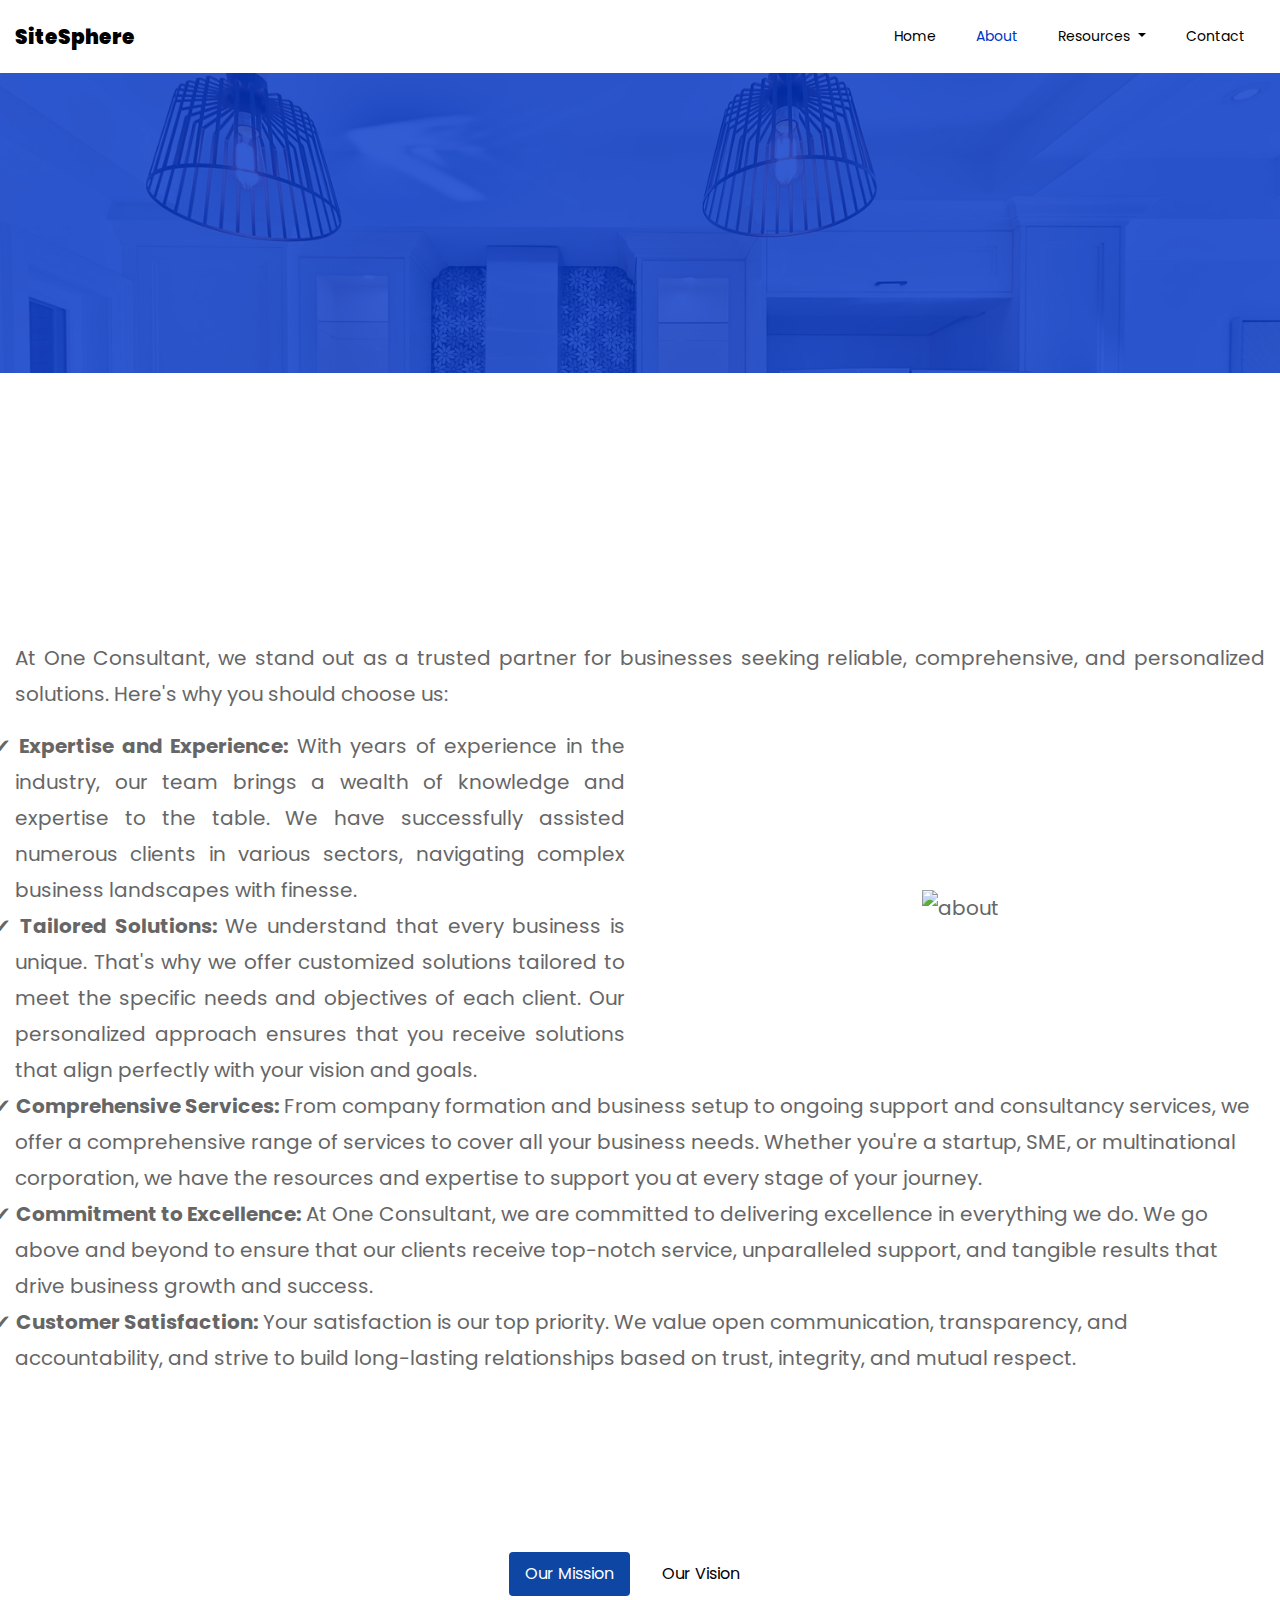
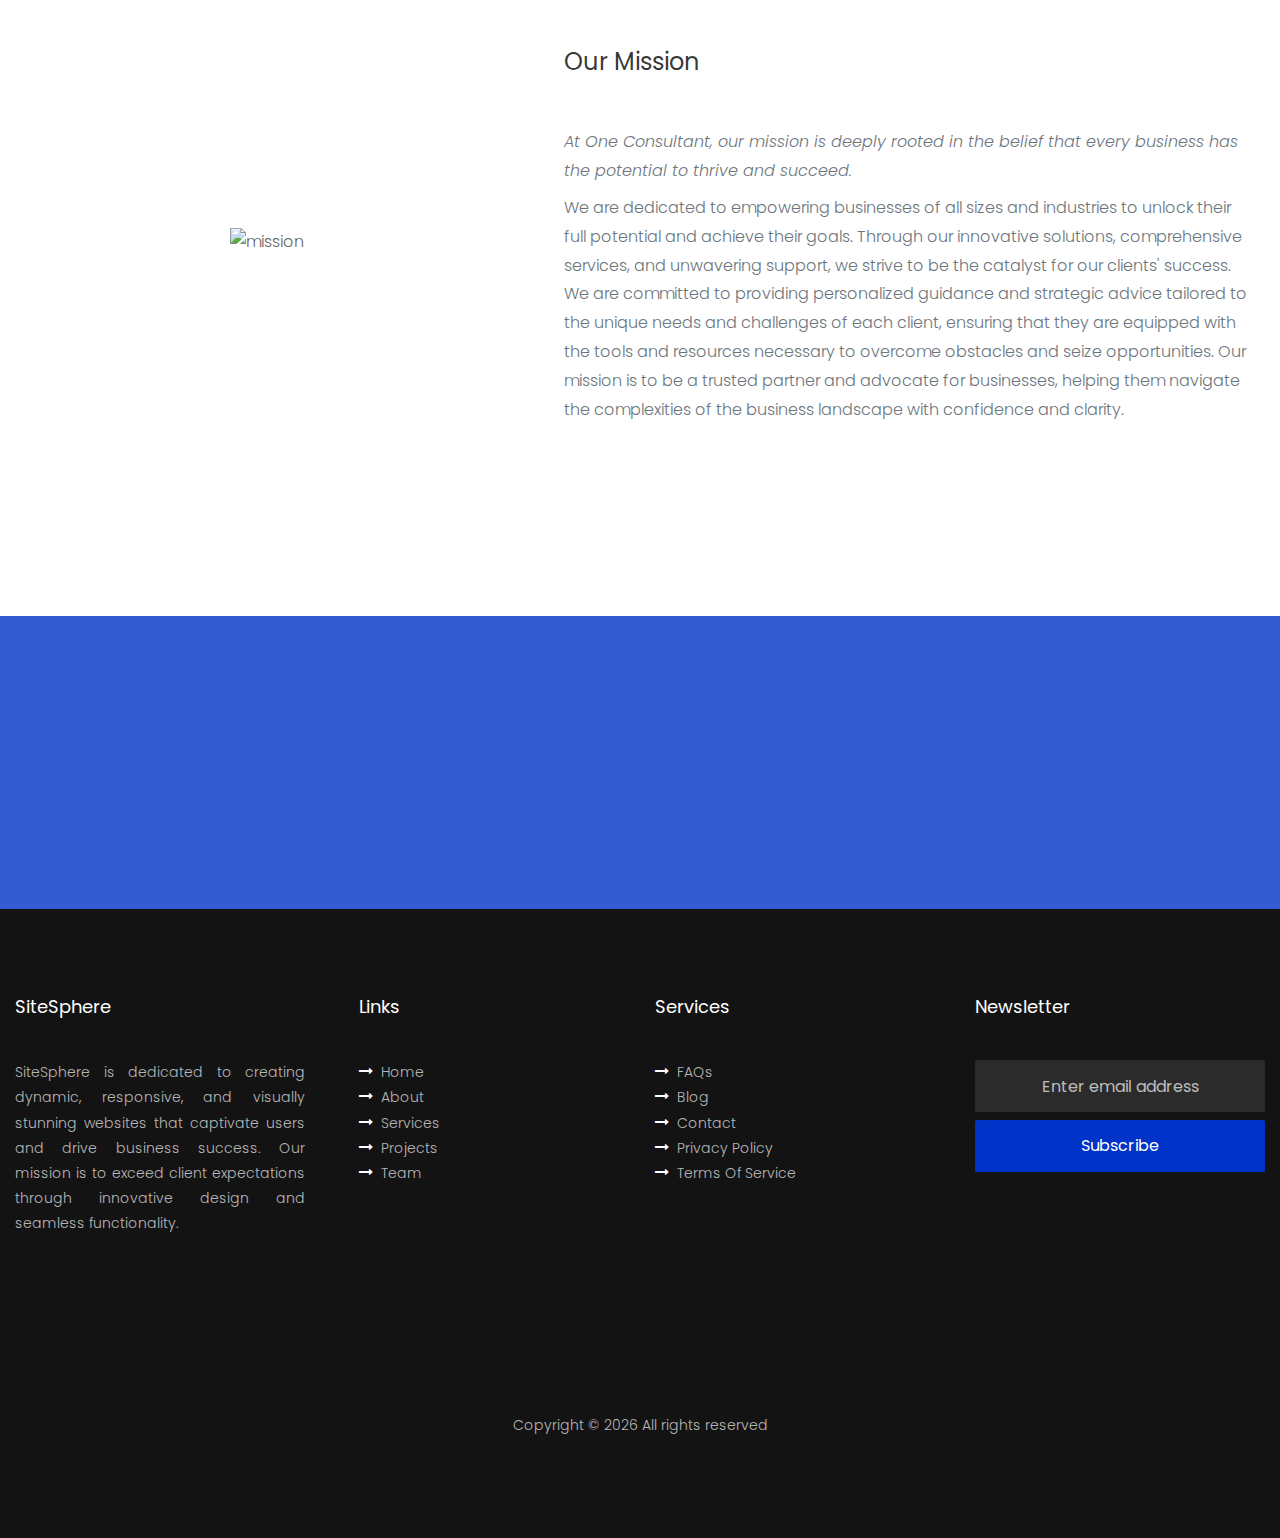
==== about.html @ 5d3fa7b2 "footer work" ====
<!DOCTYPE html>
<html lang="en">

<head>
  <title>SiteSphere</title>
  <meta charset="utf-8">
  <meta name="viewport" content="width=device-width, initial-scale=1, shrink-to-fit=no">

  <link href="https://fonts.googleapis.com/css?family=Poppins:100,200,300,400,500,600,700,800,900" rel="stylesheet">

  <link rel="stylesheet" href="css/open-iconic-bootstrap.min.css">
  <link rel="stylesheet" href="css/animate.css">

  <link rel="stylesheet" href="css/owl.carousel.min.css">
  <link rel="stylesheet" href="css/owl.theme.default.min.css">
  <link rel="stylesheet" href="css/magnific-popup.css">

  <link rel="stylesheet" href="css/aos.css">

  <link rel="stylesheet" href="css/ionicons.min.css">

  <link rel="stylesheet" href="css/bootstrap-datepicker.css">
  <link rel="stylesheet" href="css/jquery.timepicker.css">


  <link rel="stylesheet" href="css/flaticon.css">
  <link rel="stylesheet" href="css/icomoon.css">
  <link rel="stylesheet" href="css/style.css">
  <script src="https://cdnjs.cloudflare.com/ajax/libs/bootstrap/5.3.3/js/bootstrap.min.js"
    integrity="sha512-ykZ1QQr0Jy/4ZkvKuqWn4iF3lqPZyij9iRv6sGqLRdTPkY69YX6+7wvVGmsdBbiIfN/8OdsI7HABjvEok6ZopQ=="
    crossorigin="anonymous" referrerpolicy="no-referrer"></script>
  <style>
    .scroll {
      color: #fff;
      margin-top: 100px;
    }

    #toTopBtn {
      position: fixed;
      bottom: 26px;
      right: 39px;
      z-index: 98;
      padding: 21px;
      background-color: black;
      /* Change the background color to black */
      background: url(../SiteSphere/images//cd-top-arrow.svg) no-repeat center 50%;
      background-size: 50%;
    }

    .js .cd-top--fade-out {
      opacity: .5;
    }

    .js .cd-top--is-visible {
      visibility: visible;
      opacity: 1;
    }

    .js .cd-top {
      visibility: hidden;
      opacity: 0;
      transition: opacity .3s, visibility .3s, background-color .3s;
    }

    .cd-top {
      position: fixed;
      bottom: 20px;
      right: 20px;
      display: inline-block;
      height: 40px;
      width: 40px;
      box-shadow: 0 0 10px rgba(0, 0, 0, .05) !important;
      background-color: black;
      /* Change the background color to black */
    }
  </style>

  <style>
    /*mission Vision*/
    .nav-pills .nav-link {
      border: none;
      background-color: #fff;
    }

    .nav-pills .nav-link:focus {
      outline: none;
    }

    .nav-pills .nav-link.active,
    .nav-pills .show>.nav-link {
      color: #ffffff;
      background-color: #0E46A3;
    }

    .nav .nav-link.active h6 i {
      color: #ffffff !important;
    }

    .nav .nav-link.active h6 {
      color: #ffffff !important;
    }

    /* Style for check mark */
    .check-mark-list li::before {
      content: "✔✔";
      margin: 0px 0px 0px -38px;
    }
  </style>
</head>

<body>

  <nav class="navbar navbar-expand-lg navbar-dark ftco_navbar bg-dark ftco-navbar-light" id="ftco-navbar">
    <div class="container">
      <a class="navbar-brand" href="index.html">SiteSphere</a>
      <button class="navbar-toggler" type="button" data-toggle="collapse" data-target="#ftco-nav"
        aria-controls="ftco-nav" aria-expanded="false" aria-label="Toggle navigation">
        <span class="oi oi-menu"></span> Menu
      </button>

      <div class="collapse navbar-collapse" id="ftco-nav">
        <ul class="navbar-nav ml-auto">
          <li class="nav-item"><a href="index.html" class="nav-link">Home</a></li>
          <li class="nav-item active"><a href="about.html" class="nav-link">About</a></li>

          <li class="nav-item dropdown">
            <a class="nav-link dropdown-toggle" href="#" id="navbarDropdown" role="button" data-toggle="dropdown"
              aria-haspopup="true" aria-expanded="false">
              Resources
            </a>
            <div class="dropdown-menu" aria-labelledby="navbarDropdown">
              <a class="dropdown-item" href="team.html">Team</a>
              <a class="dropdown-item" href="blog.html">Blog</a>
              <a class="dropdown-item" href="services.html">Services</a>
              <a class="dropdown-item" href="faq.html">FAQs</a>
              <div class="dropdown-divider"></div>
              <a class="dropdown-item" href="#">Something else here</a>
            </div>
          </li>
          <li class="nav-item"><a href="contact.html" class="nav-link">Contact</a></li>
        </ul>
      </div>
    </div>
  </nav>
  <!-- END nav -->

  <a href="#" id="toTopBtn" class="cd-top text-replace js-cd-top cd-top--is-visible cd-top--fade-out"
    data-abc="true"></a>

  <script src="https://code.jquery.com/jquery-3.6.0.min.js"></script>
  <script>
    $(document).ready(function () {
      $(window).scroll(function () {
        if ($(this).scrollTop() > 20) {
          $('#toTopBtn').fadeIn();
        } else {
          $('#toTopBtn').fadeOut();
        }
      });

      $('#toTopBtn').click(function () {
        $("html, body").animate({
          scrollTop: 0
        }, 1000);
        return false;
      });
    });
  </script>

  <section class="hero-wrap hero-wrap-2" style="background-image: url('images/bg_1.jpg');"
    data-stellar-background-ratio="0.5">
    <div class="overlay"></div>
    <div class="container">
      <div class="row no-gutters slider-text align-items-center justify-content-center">
        <div class="col-md-9 ftco-animate text-center">
          <h1 class="mb-2 bread">About Us</h1>
          <p class="breadcrumbs"><span class="mr-2"><a href="index.html">Home <i
                  class="ion-ios-arrow-forward"></i></a></span> <span>About us <i
                class="ion-ios-arrow-forward"></i></span></p>
        </div>
      </div>
    </div>
  </section>

  <section class="ftco-section">
    <div class="container">
      <div class="row justify-content-start mb-5 pb-2">
        <div class="col-md-4 heading-section ftco-animate">
          <span class="subheading subheading-with-line"><small class="pr-2 bg-white">About Us</small></span>
          <h2 class="mb-4">Why Choose <b>SiteSphere?</b></h2>
          <div class="d-flex justify-content-end" data-aos="fade-in" data-aos-duration="500" data-aos-delay="100">
            <div class="divider mx-auto"></div>
          </div>
        </div>
      </div>
      <p class="lead font-weight-normal text-justify">
        At One Consultant, we stand out as a trusted partner for
        businesses seeking reliable, comprehensive, and personalized
        solutions. Here's why you should choose us:
      </p>
      <ul class="list-unstyled lead font-weight-normal">
        <li>
          <div class="row success-div">
            <div class="col-lg-6 text-justify me-0">
              <ul class="list-unstyled pe-3 check-mark-list me-2">
                <li>
                  <span>
                    <b>Expertise and Experience:</b>&nbsp;With years
                    of experience in the industry, our team brings a
                    wealth of knowledge and expertise to the table. We
                    have successfully assisted numerous clients in
                    various sectors, navigating complex business
                    landscapes with finesse.<br />
                  </span>
                </li>
                <li>
                  <span>
                    <b>Tailored Solutions:</b>&nbsp;We understand that
                    every business is unique. That's why we offer
                    customized solutions tailored to meet the specific
                    needs and objectives of each client. Our
                    personalized approach ensures that you receive
                    solutions that align perfectly with your vision
                    and goals.<br />
                  </span>
                </li>
              </ul>
            </div>
            <div class="col-lg-6 d-flex justify-content-center ms-0">
              <div class="d-flex align-items-center mb-lg-0 p-3">
                <img src="../SiteSphere/images/about_image.jpg" alt="about" class="img-fluid">
              </div>
            </div>
          </div>
          <ul class="list-unstyled check-mark-list mt-0">
            <li>
              <span>
                <b>Comprehensive Services:</b>&nbsp;From company
                formation and business setup to ongoing support and
                consultancy services, we offer a comprehensive range
                of services to cover all your business needs. Whether
                you're a startup, SME, or multinational corporation,
                we have the resources and expertise to support you at
                every stage of your journey.<br />
              </span>
            </li>
            <li>
              <span>
                <b>Commitment to Excellence:</b>&nbsp;At One
                Consultant, we are committed to delivering excellence
                in everything we do. We go above and beyond to ensure
                that our clients receive top-notch service,
                unparalleled support, and tangible results that drive
                business growth and success.<br />
              </span>
            </li>
            <li>
              <span>
                <b>Customer Satisfaction:</b>&nbsp;Your satisfaction
                is our top priority. We value open communication,
                transparency, and accountability, and strive to build
                long-lasting relationships based on trust, integrity,
                and mutual respect.<br />
              </span>
            </li>
          </ul>
        </li>
      </ul>
    </div>
    </div>
    </div>
    </div>
    </div>
  </section>

  <section class="ftco-section pt-0">
    <div class="container pb-5">
      <div class="row justify-content-center">
        <div class="col-lg-8">
          <div class="about-title text-center mb-5">
            <div class="title-border"></div>
          </div>
        </div>
      </div>
      <div class="row">
        <div class="col-lg-12">
          <div class="d-flex justify-content-center mb-4 pb-2">
            <ul class="nav nav-pills about-tab" id="aboutus" role="tablist">
              <li class="nav-item" role="presentation">
                <button class="nav-link rounded-3 active" id="history-tab" data-bs-toggle="pill"
                  data-bs-target="#history" type="button" role="tab" aria-controls="history" aria-selected="false">
                  Our Mission
                </button>
              </li>
              <li class="nav-item mx-3" role="presentation">
                <button class="nav-link rounded-3" id="vision-tab" data-bs-toggle="pill" data-bs-target="#vision"
                  type="button" role="tab" aria-controls="vision" aria-selected="false">
                  Our Vision
                </button>
              </li>
            </ul>
          </div>

          <div class="tab-content about-content" id="tabContent">
            <div class="tab-pane fade active show" id="history" role="tabpanel" aria-labelledby="history-tab">
              <div class="row align-items-center">
                <div class="col-md-5">
                  <div class="history-img text-lg-end text-center mb-4 mb-lg-0">
                    <img src="../SiteSphere/images/mission_image.jpg" alt="mission" class="img-fluid" />
                  </div>
                </div>
                <div class="col-md-7">
                  <div class="card border-0 p-3 ms-lg-4">
                    <h4 class="about-title">Our Mission</h4>
                    <p class="mt-4 pt-3 text-muted mb-2">
                      <em>At One Consultant, our mission is deeply rooted
                        in the belief that every business has the
                        potential to thrive and succeed.</em>
                    </p>
                    <p class="text-muted">
                      We are dedicated to empowering businesses of all
                      sizes and industries to unlock their full
                      potential and achieve their goals. Through our
                      innovative solutions, comprehensive services, and
                      unwavering support, we strive to be the catalyst
                      for our clients' success. We are committed to
                      providing personalized guidance and strategic
                      advice tailored to the unique needs and challenges
                      of each client, ensuring that they are equipped
                      with the tools and resources necessary to overcome
                      obstacles and seize opportunities. Our mission is
                      to be a trusted partner and advocate for
                      businesses, helping them navigate the complexities
                      of the business landscape with confidence and
                      clarity.
                    </p>
                  </div>
                </div>
              </div>
            </div>
            <div class="tab-pane fade" id="vision" role="tabpanel" aria-labelledby="vision-tab">
              <div class="row align-items-center">
                <div class="col-md-7">
                  <div class="card border-0 p-3 me-lg-4">
                    <h4 class="about-title">Our Vision</h4>
                    <p class="mt-4 pt-3 text-muted mb-2">
                      <em>Our vision at One Consultant is to set the
                        standard for excellence in the field of business
                        consultancy services..</em>
                    </p>
                    <p class="text-muted">
                      We aspire to be recognized as the premier provider
                      of innovative solutions, unparalleled expertise,
                      and exceptional service. We are committed to
                      earning the trust and confidence of our clients by
                      consistently delivering superior results and
                      exceeding expectations. Our vision is to build
                      long-lasting relationships with our clients based
                      on integrity, transparency, and mutual respect. We
                      aim to be the go-to resource for businesses
                      seeking strategic guidance, practical advice, and
                      actionable insights to drive growth, innovation,
                      and success. By upholding the highest standards of
                      professionalism and ethics, we strive to become
                      the trusted advisor and partner of choice for
                      businesses around the world.
                    </p>
                  </div>
                  <!--end card-->
                </div>
                <!--end col-->
                <div class="col-md-5">
                  <div class="vision-img text-lg-end text-center mb-4 mb-lg-0">
                    <img src="../SiteSphere/images/vision_image.jpg" alt="vision" class="img-fluid" />
                  </div>
                </div>
                <!--end col-->
              </div>
              <!--end row-->
            </div>
          </div>
        </div>
      </div>
  </section>


  <section class="ftco-section ftco-counter img" id="section-counter" style="background-image: url(images/bg_3.jpg);"
    data-stellar-background-ratio="0.5">
    <div class="container">
      <div class="row d-md-flex align-items-center justify-content-end">
        <div class="col-lg-12">
          <div class="row d-md-flex align-items-center">
            <div class="col-md d-flex justify-content-center counter-wrap ftco-animate">
              <div class="block-18">
                <div class="text">
                  <strong class="number" data-number="0">0</strong>
                  <span>Happy Clients</span>
                </div>
              </div>
            </div>
            <div class="col-md d-flex justify-content-center counter-wrap ftco-animate">
              <div class="block-18">
                <div class="text">
                  <strong class="number" data-number="0">0</strong>
                  <span>Finished Projects</span>
                </div>
              </div>
            </div>
            <div class="col-md d-flex justify-content-center counter-wrap ftco-animate">
              <div class="block-18">
                <div class="text">
                  <strong class="number" data-number="5">0</strong>
                  <span>Working Days</span>
                </div>
              </div>
            </div>
          </div>
        </div>
      </div>
    </div>
  </section>

  <footer class="ftco-footer ftco-bg-dark ftco-section">
    <div class="container">
      <div class="row mb-5">
        <div class="col-md">
          <div class="ftco-footer-widget mb-4">
            <h2 class="ftco-heading-2">SiteSphere</h2>
            <p class="mb-5 text-justify">SiteSphere is dedicated to creating dynamic, responsive, and visually stunning
              websites that
              captivate users and drive business success. Our mission is to exceed client expectations
              through innovative design and seamless functionality.</p>
            <ul class="ftco-footer-social list-unstyled float-md-left float-lft mt-3">
              <li class="ftco-animate"><a href="#"><span class="icon-twitter"></span></a></li>
              <li class="ftco-animate"><a href="#"><span class="icon-facebook"></span></a></li>
              <li class="ftco-animate"><a href="#"><span class="icon-instagram"></span></a></li>
            </ul>
          </div>
        </div>
        <div class="col-md">
          <div class="ftco-footer-widget mb-4 ml-md-4">
            <h2 class="ftco-heading-2">Links</h2>
            <ul class="list-unstyled">
              <li><a href="#"><span class="icon-long-arrow-right mr-2"></span>Home</a></li>
              <li><a href="about.html"><span class="icon-long-arrow-right mr-2"></span>About</a></li>
              <li><a href="services.html"><span class="icon-long-arrow-right mr-2"></span>Services</a>
              </li>
              <li><a href="project.html"><span class="icon-long-arrow-right mr-2"></span>Projects</a></li>
              <li><a href="team.html"><span class="icon-long-arrow-right mr-2"></span>Team</a></li>
            </ul>
          </div>
        </div>
        <div class="col-md">
          <div class="ftco-footer-widget mb-4">
            <h2 class="ftco-heading-2">Services</h2>
            <ul class="list-unstyled">
              <li><a href="faq.html"><span class="icon-long-arrow-right mr-2"></span>FAQs</a>
              </li>
              <li><a href="blog.html"><span class="icon-long-arrow-right mr-2"></span>Blog</a></li>
              <li><a href="contact.html"><span class="icon-long-arrow-right mr-2"></span>Contact</a></li>
              <li><a href="#"><span class="icon-long-arrow-right mr-2"></span>Privacy Policy</a></li>
              <li><a href="#"><span class="icon-long-arrow-right mr-2"></span>Terms Of Service</a></li>
            </ul>
          </div>
        </div>
        <div class="col-md">
          <div class="ftco-footer-widget mb-4">
            <h2 class="ftco-heading-2">Newsletter</h2>

            <form action="#" class="subscribe-form">
              <div class="form-group">
                <input type="text" class="form-control mb-2 text-center" placeholder="Enter email address">
                <input type="submit" value="Subscribe" class="form-control submit px-3">
              </div>
            </form>
          </div>
        </div>
      </div>
      <div class="row">
        <div class="col-md-12 text-center">

          <p><!-- Link back to Colorlib can't be removed. Template is licensed under CC BY 3.0. -->
            Copyright &copy;
            <script>document.write(new Date().getFullYear());</script> All rights reserved
            <!-- Link back to Colorlib can't be removed. Template is licensed under CC BY 3.0. -->
          </p>
        </div>
      </div>
    </div>
  </footer>



  <!-- loader -->
  <div id="ftco-loader" class="show fullscreen"><svg class="circular" width="48px" height="48px">
      <circle class="path-bg" cx="24" cy="24" r="22" fill="none" stroke-width="4" stroke="#eeeeee" />
      <circle class="path" cx="24" cy="24" r="22" fill="none" stroke-width="4" stroke-miterlimit="10"
        stroke="#F96D00" />
    </svg></div>


  <script src="js/jquery.min.js"></script>
  <script src="js/jquery-migrate-3.0.1.min.js"></script>
  <script src="js/popper.min.js"></script>
  <script src="js/bootstrap.min.js"></script>
  <script src="js/jquery.easing.1.3.js"></script>
  <script src="js/jquery.waypoints.min.js"></script>
  <script src="js/jquery.stellar.min.js"></script>
  <script src="js/owl.carousel.min.js"></script>
  <script src="js/jquery.magnific-popup.min.js"></script>
  <script src="js/aos.js"></script>
  <script src="js/jquery.animateNumber.min.js"></script>
  <script src="js/bootstrap-datepicker.js"></script>
  <script src="js/jquery.timepicker.min.js"></script>
  <script src="js/scrollax.min.js"></script>
  <script
    src="https://maps.googleapis.com/maps/api/js?key=AIzaSyBVWaKrjvy3MaE7SQ74_uJiULgl1JY0H2s&sensor=false"></script>
  <script src="js/google-map.js"></script>
  <script src="js/main.js"></script>

</body>

</html>
---- css/flaticon.css ----
/*
  	Flaticon icon font: Flaticon
  	Creation date: 06/10/2018 08:32
  	*/


@font-face {
  font-family: "Flaticon";
  src: url("../fonts/flaticon/font/Flaticon.eot");
  src: url("../fonts/flaticon/font/Flaticon.eot?#iefix") format("embedded-opentype"),
       url("../fonts/flaticon/font/Flaticon.woff") format("woff"),
       url("../fonts/flaticon/font/Flaticon.ttf") format("truetype"),
       url("../fonts/flaticon/font/Flaticon.svg#Flaticon") format("svg");
  font-weight: normal;
  font-style: normal;
}

@media screen and (-webkit-min-device-pixel-ratio:0) {
  @font-face {
    font-family: "Flaticon";
    src: url("../fonts/flaticon/font/Flaticon.svg#Flaticon") format("svg");
  }
}

[class^="flaticon-"]:before, [class*=" flaticon-"]:before,
[class^="flaticon-"]:after, [class*=" flaticon-"]:after {   
  font-family: Flaticon;
  font-style: normal;
  font-weight: normal;
  font-variant: normal;
  text-transform: none;
  line-height: 1;

  /* Better Font Rendering =========== */
  -webkit-font-smoothing: antialiased;
  -moz-osx-font-smoothing: grayscale;
}

.flaticon-layers:before { content: "\f100"; }
.flaticon-compass-symbol:before { content: "\f101"; }
.flaticon-idea:before { content: "\f102"; }
---- css/icomoon.css ----
@font-face {
  font-family: 'icomoon';
  src:  url('../fonts/icomoon/icomoon.eot?6tt51o');
  src:  url('../fonts/icomoon/icomoon.eot?6tt51o#iefix') format('embedded-opentype'),
    url('../fonts/icomoon/icomoon.ttf?6tt51o') format('truetype'),
    url('../fonts/icomoon/icomoon.woff?6tt51o') format('woff'),
    url('../fonts/icomoon/icomoon.svg?6tt51o#icomoon') format('svg');
  font-weight: normal;
  font-style: normal;
}

[class^="icon-"], [class*=" icon-"] {
  /* use !important to prevent issues with browser extensions that change fonts */
  font-family: 'icomoon' !important;
  speak: none;
  font-style: normal;
  font-weight: normal;
  font-variant: normal;
  text-transform: none;
  line-height: 1;

  /* Better Font Rendering =========== */
  -webkit-font-smoothing: antialiased;
  -moz-osx-font-smoothing: grayscale;
}

.icon-asterisk:before {
  content: "\f069";
}
.icon-plus:before {
  content: "\f067";
}
.icon-question:before {
  content: "\f128";
}
.icon-minus:before {
  content: "\f068";
}
.icon-glass:before {
  content: "\f000";
}
.icon-music:before {
  content: "\f001";
}
.icon-search:before {
  content: "\f002";
}
.icon-envelope-o:before {
  content: "\f003";
}
.icon-heart:before {
  content: "\f004";
}
.icon-star:before {
  content: "\f005";
}
.icon-star-o:before {
  content: "\f006";
}
.icon-user:before {
  content: "\f007";
}
.icon-film:before {
  content: "\f008";
}
.icon-th-large:before {
  content: "\f009";
}
.icon-th:before {
  content: "\f00a";
}
.icon-th-list:before {
  content: "\f00b";
}
.icon-check:before {
  content: "\f00c";
}
.icon-close:before {
  content: "\f00d";
}
.icon-remove:before {
  content: "\f00d";
}
.icon-times:before {
  content: "\f00d";
}
.icon-search-plus:before {
  content: "\f00e";
}
.icon-search-minus:before {
  content: "\f010";
}
.icon-power-off:before {
  content: "\f011";
}
.icon-signal:before {
  content: "\f012";
}
.icon-cog:before {
  content: "\f013";
}
.icon-gear:before {
  content: "\f013";
}
.icon-trash-o:before {
  content: "\f014";
}
.icon-home:before {
  content: "\f015";
}
.icon-file-o:before {
  content: "\f016";
}
.icon-clock-o:before {
  content: "\f017";
}
.icon-road:before {
  content: "\f018";
}
.icon-download:before {
  content: "\f019";
}
.icon-arrow-circle-o-down:before {
  content: "\f01a";
}
.icon-arrow-circle-o-up:before {
  content: "\f01b";
}
.icon-inbox:before {
  content: "\f01c";
}
.icon-play-circle-o:before {
  content: "\f01d";
}
.icon-repeat:before {
  content: "\f01e";
}
.icon-rotate-right:before {
  content: "\f01e";
}
.icon-refresh:before {
  content: "\f021";
}
.icon-list-alt:before {
  content: "\f022";
}
.icon-lock:before {
  content: "\f023";
}
.icon-flag:before {
  content: "\f024";
}
.icon-headphones:before {
  content: "\f025";
}
.icon-volume-off:before {
  content: "\f026";
}
.icon-volume-down:before {
  content: "\f027";
}
.icon-volume-up:before {
  content: "\f028";
}
.icon-qrcode:before {
  content: "\f029";
}
.icon-barcode:before {
  content: "\f02a";
}
.icon-tag:before {
  content: "\f02b";
}
.icon-tags:before {
  content: "\f02c";
}
.icon-book:before {
  content: "\f02d";
}
.icon-bookmark:before {
  content: "\f02e";
}
.icon-print:before {
  content: "\f02f";
}
.icon-camera:before {
  content: "\f030";
}
.icon-font:before {
  content: "\f031";
}
.icon-bold:before {
  content: "\f032";
}
.icon-italic:before {
  content: "\f033";
}
.icon-text-height:before {
  content: "\f034";
}
.icon-text-width:before {
  content: "\f035";
}
.icon-align-left:before {
  content: "\f036";
}
.icon-align-center:before {
  content: "\f037";
}
.icon-align-right:before {
  content: "\f038";
}
.icon-align-justify:before {
  content: "\f039";
}
.icon-list:before {
  content: "\f03a";
}
.icon-dedent:before {
  content: "\f03b";
}
.icon-outdent:before {
  content: "\f03b";
}
.icon-indent:before {
  content: "\f03c";
}
.icon-video-camera:before {
  content: "\f03d";
}
.icon-image:before {
  content: "\f03e";
}
.icon-photo:before {
  content: "\f03e";
}
.icon-picture-o:before {
  content: "\f03e";
}
.icon-pencil:before {
  content: "\f040";
}
.icon-map-marker:before {
  content: "\f041";
}
.icon-adjust:before {
  content: "\f042";
}
.icon-tint:before {
  content: "\f043";
}
.icon-edit:before {
  content: "\f044";
}
.icon-pencil-square-o:before {
  content: "\f044";
}
.icon-share-square-o:before {
  content: "\f045";
}
.icon-check-square-o:before {
  content: "\f046";
}
.icon-arrows:before {
  content: "\f047";
}
.icon-step-backward:before {
  content: "\f048";
}
.icon-fast-backward:before {
  content: "\f049";
}
.icon-backward:before {
  content: "\f04a";
}
.icon-play:before {
  content: "\f04b";
}
.icon-pause:before {
  content: "\f04c";
}
.icon-stop:before {
  content: "\f04d";
}
.icon-forward:before {
  content: "\f04e";
}
.icon-fast-forward:before {
  content: "\f050";
}
.icon-step-forward:before {
  content: "\f051";
}
.icon-eject:before {
  content: "\f052";
}
.icon-chevron-left:before {
  content: "\f053";
}
.icon-chevron-right:before {
  content: "\f054";
}
.icon-plus-circle:before {
  content: "\f055";
}
.icon-minus-circle:before {
  content: "\f056";
}
.icon-times-circle:before {
  content: "\f057";
}
.icon-check-circle:before {
  content: "\f058";
}
.icon-question-circle:before {
  content: "\f059";
}
.icon-info-circle:before {
  content: "\f05a";
}
.icon-crosshairs:before {
  content: "\f05b";
}
.icon-times-circle-o:before {
  content: "\f05c";
}
.icon-check-circle-o:before {
  content: "\f05d";
}
.icon-ban:before {
  content: "\f05e";
}
.icon-arrow-left:before {
  content: "\f060";
}
.icon-arrow-right:before {
  content: "\f061";
}
.icon-arrow-up:before {
  content: "\f062";
}
.icon-arrow-down:before {
  content: "\f063";
}
.icon-mail-forward:before {
  content: "\f064";
}
.icon-share:before {
  content: "\f064";
}
.icon-expand:before {
  content: "\f065";
}
.icon-compress:before {
  content: "\f066";
}
.icon-exclamation-circle:before {
  content: "\f06a";
}
.icon-gift:before {
  content: "\f06b";
}
.icon-leaf:before {
  content: "\f06c";
}
.icon-fire:before {
  content: "\f06d";
}
.icon-eye:before {
  content: "\f06e";
}
.icon-eye-slash:before {
  content: "\f070";
}
.icon-exclamation-triangle:before {
  content: "\f071";
}
.icon-warning:before {
  content: "\f071";
}
.icon-plane:before {
  content: "\f072";
}
.icon-calendar:before {
  content: "\f073";
}
.icon-random:before {
  content: "\f074";
}
.icon-comment:before {
  content: "\f075";
}
.icon-magnet:before {
  content: "\f076";
}
.icon-chevron-up:before {
  content: "\f077";
}
.icon-chevron-down:before {
  content: "\f078";
}
.icon-retweet:before {
  content: "\f079";
}
.icon-shopping-cart:before {
  content: "\f07a";
}
.icon-folder:before {
  content: "\f07b";
}
.icon-folder-open:before {
  content: "\f07c";
}
.icon-arrows-v:before {
  content: "\f07d";
}
.icon-arrows-h:before {
  content: "\f07e";
}
.icon-bar-chart:before {
  content: "\f080";
}
.icon-bar-chart-o:before {
  content: "\f080";
}
.icon-twitter-square:before {
  content: "\f081";
}
.icon-facebook-square:before {
  content: "\f082";
}
.icon-camera-retro:before {
  content: "\f083";
}
.icon-key:before {
  content: "\f084";
}
.icon-cogs:before {
  content: "\f085";
}
.icon-gears:before {
  content: "\f085";
}
.icon-comments:before {
  content: "\f086";
}
.icon-thumbs-o-up:before {
  content: "\f087";
}
.icon-thumbs-o-down:before {
  content: "\f088";
}
.icon-star-half:before {
  content: "\f089";
}
.icon-heart-o:before {
  content: "\f08a";
}
.icon-sign-out:before {
  content: "\f08b";
}
.icon-linkedin-square:before {
  content: "\f08c";
}
.icon-thumb-tack:before {
  content: "\f08d";
}
.icon-external-link:before {
  content: "\f08e";
}
.icon-sign-in:before {
  content: "\f090";
}
.icon-trophy:before {
  content: "\f091";
}
.icon-github-square:before {
  content: "\f092";
}
.icon-upload:before {
  content: "\f093";
}
.icon-lemon-o:before {
  content: "\f094";
}
.icon-phone:before {
  content: "\f095";
}
.icon-square-o:before {
  content: "\f096";
}
.icon-bookmark-o:before {
  content: "\f097";
}
.icon-phone-square:before {
  content: "\f098";
}
.icon-twitter:before {
  content: "\f099";
}
.icon-facebook:before {
  content: "\f09a";
}
.icon-facebook-f:before {
  content: "\f09a";
}
.icon-github:before {
  content: "\f09b";
}
.icon-unlock:before {
  content: "\f09c";
}
.icon-credit-card:before {
  content: "\f09d";
}
.icon-feed:before {
  content: "\f09e";
}
.icon-rss:before {
  content: "\f09e";
}
.icon-hdd-o:before {
  content: "\f0a0";
}
.icon-bullhorn:before {
  content: "\f0a1";
}
.icon-bell-o:before {
  content: "\f0a2";
}
.icon-certificate:before {
  content: "\f0a3";
}
.icon-hand-o-right:before {
  content: "\f0a4";
}
.icon-hand-o-left:before {
  content: "\f0a5";
}
.icon-hand-o-up:before {
  content: "\f0a6";
}
.icon-hand-o-down:before {
  content: "\f0a7";
}
.icon-arrow-circle-left:before {
  content: "\f0a8";
}
.icon-arrow-circle-right:before {
  content: "\f0a9";
}
.icon-arrow-circle-up:before {
  content: "\f0aa";
}
.icon-arrow-circle-down:before {
  content: "\f0ab";
}
.icon-globe:before {
  content: "\f0ac";
}
.icon-wrench:before {
  content: "\f0ad";
}
.icon-tasks:before {
  content: "\f0ae";
}
.icon-filter:before {
  content: "\f0b0";
}
.icon-briefcase:before {
  content: "\f0b1";
}
.icon-arrows-alt:before {
  content: "\f0b2";
}
.icon-group:before {
  content: "\f0c0";
}
.icon-users:before {
  content: "\f0c0";
}
.icon-chain:before {
  content: "\f0c1";
}
.icon-link:before {
  content: "\f0c1";
}
.icon-cloud:before {
  content: "\f0c2";
}
.icon-flask:before {
  content: "\f0c3";
}
.icon-cut:before {
  content: "\f0c4";
}
.icon-scissors:before {
  content: "\f0c4";
}
.icon-copy:before {
  content: "\f0c5";
}
.icon-files-o:before {
  content: "\f0c5";
}
.icon-paperclip:before {
  content: "\f0c6";
}
.icon-floppy-o:before {
  content: "\f0c7";
}
.icon-save:before {
  content: "\f0c7";
}
.icon-square:before {
  content: "\f0c8";
}
.icon-bars:before {
  content: "\f0c9";
}
.icon-navicon:before {
  content: "\f0c9";
}
.icon-reorder:before {
  content: "\f0c9";
}
.icon-list-ul:before {
  content: "\f0ca";
}
.icon-list-ol:before {
  content: "\f0cb";
}
.icon-strikethrough:before {
  content: "\f0cc";
}
.icon-underline:before {
  content: "\f0cd";
}
.icon-table:before {
  content: "\f0ce";
}
.icon-magic:before {
  content: "\f0d0";
}
.icon-truck:before {
  content: "\f0d1";
}
.icon-pinterest:before {
  content: "\f0d2";
}
.icon-pinterest-square:before {
  content: "\f0d3";
}
.icon-google-plus-square:before {
  content: "\f0d4";
}
.icon-google-plus:before {
  content: "\f0d5";
}
.icon-money:before {
  content: "\f0d6";
}
.icon-caret-down:before {
  content: "\f0d7";
}
.icon-caret-up:before {
  content: "\f0d8";
}
.icon-caret-left:before {
  content: "\f0d9";
}
.icon-caret-right:before {
  content: "\f0da";
}
.icon-columns:before {
  content: "\f0db";
}
.icon-sort:before {
  content: "\f0dc";
}
.icon-unsorted:before {
  content: "\f0dc";
}
.icon-sort-desc:before {
  content: "\f0dd";
}
.icon-sort-down:before {
  content: "\f0dd";
}
.icon-sort-asc:before {
  content: "\f0de";
}
.icon-sort-up:before {
  content: "\f0de";
}
.icon-envelope:before {
  content: "\f0e0";
}
.icon-linkedin:before {
  content: "\f0e1";
}
.icon-rotate-left:before {
  content: "\f0e2";
}
.icon-undo:before {
  content: "\f0e2";
}
.icon-gavel:before {
  content: "\f0e3";
}
.icon-legal:before {
  content: "\f0e3";
}
.icon-dashboard:before {
  content: "\f0e4";
}
.icon-tachometer:before {
  content: "\f0e4";
}
.icon-comment-o:before {
  content: "\f0e5";
}
.icon-comments-o:before {
  content: "\f0e6";
}
.icon-bolt:before {
  content: "\f0e7";
}
.icon-flash:before {
  content: "\f0e7";
}
.icon-sitemap:before {
  content: "\f0e8";
}
.icon-umbrella:before {
  content: "\f0e9";
}
.icon-clipboard:before {
  content: "\f0ea";
}
.icon-paste:before {
  content: "\f0ea";
}
.icon-lightbulb-o:before {
  content: "\f0eb";
}
.icon-exchange:before {
  content: "\f0ec";
}
.icon-cloud-download:before {
  content: "\f0ed";
}
.icon-cloud-upload:before {
  content: "\f0ee";
}
.icon-user-md:before {
  content: "\f0f0";
}
.icon-stethoscope:before {
  content: "\f0f1";
}
.icon-suitcase:before {
  content: "\f0f2";
}
.icon-bell:before {
  content: "\f0f3";
}
.icon-coffee:before {
  content: "\f0f4";
}
.icon-cutlery:before {
  content: "\f0f5";
}
.icon-file-text-o:before {
  content: "\f0f6";
}
.icon-building-o:before {
  content: "\f0f7";
}
.icon-hospital-o:before {
  content: "\f0f8";
}
.icon-ambulance:before {
  content: "\f0f9";
}
.icon-medkit:before {
  content: "\f0fa";
}
.icon-fighter-jet:before {
  content: "\f0fb";
}
.icon-beer:before {
  content: "\f0fc";
}
.icon-h-square:before {
  content: "\f0fd";
}
.icon-plus-square:before {
  content: "\f0fe";
}
.icon-angle-double-left:before {
  content: "\f100";
}
.icon-angle-double-right:before {
  content: "\f101";
}
.icon-angle-double-up:before {
  content: "\f102";
}
.icon-angle-double-down:before {
  content: "\f103";
}
.icon-angle-left:before {
  content: "\f104";
}
.icon-angle-right:before {
  content: "\f105";
}
.icon-angle-up:before {
  content: "\f106";
}
.icon-angle-down:before {
  content: "\f107";
}
.icon-desktop:before {
  content: "\f108";
}
.icon-laptop:before {
  content: "\f109";
}
.icon-tablet:before {
  content: "\f10a";
}
.icon-mobile:before {
  content: "\f10b";
}
.icon-mobile-phone:before {
  content: "\f10b";
}
.icon-circle-o:before {
  content: "\f10c";
}
.icon-quote-left:before {
  content: "\f10d";
}
.icon-quote-right:before {
  content: "\f10e";
}
.icon-spinner:before {
  content: "\f110";
}
.icon-circle:before {
  content: "\f111";
}
.icon-mail-reply:before {
  content: "\f112";
}
.icon-reply:before {
  content: "\f112";
}
.icon-github-alt:before {
  content: "\f113";
}
.icon-folder-o:before {
  content: "\f114";
}
.icon-folder-open-o:before {
  content: "\f115";
}
.icon-smile-o:before {
  content: "\f118";
}
.icon-frown-o:before {
  content: "\f119";
}
.icon-meh-o:before {
  content: "\f11a";
}
.icon-gamepad:before {
  content: "\f11b";
}
.icon-keyboard-o:before {
  content: "\f11c";
}
.icon-flag-o:before {
  content: "\f11d";
}
.icon-flag-checkered:before {
  content: "\f11e";
}
.icon-terminal:before {
  content: "\f120";
}
.icon-code:before {
  content: "\f121";
}
.icon-mail-reply-all:before {
  content: "\f122";
}
.icon-reply-all:before {
  content: "\f122";
}
.icon-star-half-empty:before {
  content: "\f123";
}
.icon-star-half-full:before {
  content: "\f123";
}
.icon-star-half-o:before {
  content: "\f123";
}
.icon-location-arrow:before {
  content: "\f124";
}
.icon-crop:before {
  content: "\f125";
}
.icon-code-fork:before {
  content: "\f126";
}
.icon-chain-broken:before {
  content: "\f127";
}
.icon-unlink:before {
  content: "\f127";
}
.icon-info:before {
  content: "\f129";
}
.icon-exclamation:before {
  content: "\f12a";
}
.icon-superscript:before {
  content: "\f12b";
}
.icon-subscript:before {
  content: "\f12c";
}
.icon-eraser:before {
  content: "\f12d";
}
.icon-puzzle-piece:before {
  content: "\f12e";
}
.icon-microphone:before {
  content: "\f130";
}
.icon-microphone-slash:before {
  content: "\f131";
}
.icon-shield:before {
  content: "\f132";
}
.icon-calendar-o:before {
  content: "\f133";
}
.icon-fire-extinguisher:before {
  content: "\f134";
}
.icon-rocket:before {
  content: "\f135";
}
.icon-maxcdn:before {
  content: "\f136";
}
.icon-chevron-circle-left:before {
  content: "\f137";
}
.icon-chevron-circle-right:before {
  content: "\f138";
}
.icon-chevron-circle-up:before {
  content: "\f139";
}
.icon-chevron-circle-down:before {
  content: "\f13a";
}
.icon-html5:before {
  content: "\f13b";
}
.icon-css3:before {
  content: "\f13c";
}
.icon-anchor:before {
  content: "\f13d";
}
.icon-unlock-alt:before {
  content: "\f13e";
}
.icon-bullseye:before {
  content: "\f140";
}
.icon-ellipsis-h:before {
  content: "\f141";
}
.icon-ellipsis-v:before {
  content: "\f142";
}
.icon-rss-square:before {
  content: "\f143";
}
.icon-play-circle:before {
  content: "\f144";
}
.icon-ticket:before {
  content: "\f145";
}
.icon-minus-square:before {
  content: "\f146";
}
.icon-minus-square-o:before {
  content: "\f147";
}
.icon-level-up:before {
  content: "\f148";
}
.icon-level-down:before {
  content: "\f149";
}
.icon-check-square:before {
  content: "\f14a";
}
.icon-pencil-square:before {
  content: "\f14b";
}
.icon-external-link-square:before {
  content: "\f14c";
}
.icon-share-square:before {
  content: "\f14d";
}
.icon-compass:before {
  content: "\f14e";
}
.icon-caret-square-o-down:before {
  content: "\f150";
}
.icon-toggle-down:before {
  content: "\f150";
}
.icon-caret-square-o-up:before {
  content: "\f151";
}
.icon-toggle-up:before {
  content: "\f151";
}
.icon-caret-square-o-right:before {
  content: "\f152";
}
.icon-toggle-right:before {
  content: "\f152";
}
.icon-eur:before {
  content: "\f153";
}
.icon-euro:before {
  content: "\f153";
}
.icon-gbp:before {
  content: "\f154";
}
.icon-dollar:before {
  content: "\f155";
}
.icon-usd:before {
  content: "\f155";
}
.icon-inr:before {
  content: "\f156";
}
.icon-rupee:before {
  content: "\f156";
}
.icon-cny:before {
  content: "\f157";
}
.icon-jpy:before {
  content: "\f157";
}
.icon-rmb:before {
  content: "\f157";
}
.icon-yen:before {
  content: "\f157";
}
.icon-rouble:before {
  content: "\f158";
}
.icon-rub:before {
  content: "\f158";
}
.icon-ruble:before {
  content: "\f158";
}
.icon-krw:before {
  content: "\f159";
}
.icon-won:before {
  content: "\f159";
}
.icon-bitcoin:before {
  content: "\f15a";
}
.icon-btc:before {
  content: "\f15a";
}
.icon-file:before {
  content: "\f15b";
}
.icon-file-text:before {
  content: "\f15c";
}
.icon-sort-alpha-asc:before {
  content: "\f15d";
}
.icon-sort-alpha-desc:before {
  content: "\f15e";
}
.icon-sort-amount-asc:before {
  content: "\f160";
}
.icon-sort-amount-desc:before {
  content: "\f161";
}
.icon-sort-numeric-asc:before {
  content: "\f162";
}
.icon-sort-numeric-desc:before {
  content: "\f163";
}
.icon-thumbs-up:before {
  content: "\f164";
}
.icon-thumbs-down:before {
  content: "\f165";
}
.icon-youtube-square:before {
  content: "\f166";
}
.icon-youtube:before {
  content: "\f167";
}
.icon-xing:before {
  content: "\f168";
}
.icon-xing-square:before {
  content: "\f169";
}
.icon-youtube-play:before {
  content: "\f16a";
}
.icon-dropbox:before {
  content: "\f16b";
}
.icon-stack-overflow:before {
  content: "\f16c";
}
.icon-instagram:before {
  content: "\f16d";
}
.icon-flickr:before {
  content: "\f16e";
}
.icon-adn:before {
  content: "\f170";
}
.icon-bitbucket:before {
  content: "\f171";
}
.icon-bitbucket-square:before {
  content: "\f172";
}
.icon-tumblr:before {
  content: "\f173";
}
.icon-tumblr-square:before {
  content: "\f174";
}
.icon-long-arrow-down:before {
  content: "\f175";
}
.icon-long-arrow-up:before {
  content: "\f176";
}
.icon-long-arrow-left:before {
  content: "\f177";
}
.icon-long-arrow-right:before {
  content: "\f178";
}
.icon-apple:before {
  content: "\f179";
}
.icon-windows:before {
  content: "\f17a";
}
.icon-android:before {
  content: "\f17b";
}
.icon-linux:before {
  content: "\f17c";
}
.icon-dribbble:before {
  content: "\f17d";
}
.icon-skype:before {
  content: "\f17e";
}
.icon-foursquare:before {
  content: "\f180";
}
.icon-trello:before {
  content: "\f181";
}
.icon-female:before {
  content: "\f182";
}
.icon-male:before {
  content: "\f183";
}
.icon-gittip:before {
  content: "\f184";
}
.icon-gratipay:before {
  content: "\f184";
}
.icon-sun-o:before {
  content: "\f185";
}
.icon-moon-o:before {
  content: "\f186";
}
.icon-archive:before {
  content: "\f187";
}
.icon-bug:before {
  content: "\f188";
}
.icon-vk:before {
  content: "\f189";
}
.icon-weibo:before {
  content: "\f18a";
}
.icon-renren:before {
  content: "\f18b";
}
.icon-pagelines:before {
  content: "\f18c";
}
.icon-stack-exchange:before {
  content: "\f18d";
}
.icon-arrow-circle-o-right:before {
  content: "\f18e";
}
.icon-arrow-circle-o-left:before {
  content: "\f190";
}
.icon-caret-square-o-left:before {
  content: "\f191";
}
.icon-toggle-left:before {
  content: "\f191";
}
.icon-dot-circle-o:before {
  content: "\f192";
}
.icon-wheelchair:before {
  content: "\f193";
}
.icon-vimeo-square:before {
  content: "\f194";
}
.icon-try:before {
  content: "\f195";
}
.icon-turkish-lira:before {
  content: "\f195";
}
.icon-plus-square-o:before {
  content: "\f196";
}
.icon-space-shuttle:before {
  content: "\f197";
}
.icon-slack:before {
  content: "\f198";
}
.icon-envelope-square:before {
  content: "\f199";
}
.icon-wordpress:before {
  content: "\f19a";
}
.icon-openid:before {
  content: "\f19b";
}
.icon-bank:before {
  content: "\f19c";
}
.icon-institution:before {
  content: "\f19c";
}
.icon-university:before {
  content: "\f19c";
}
.icon-graduation-cap:before {
  content: "\f19d";
}
.icon-mortar-board:before {
  content: "\f19d";
}
.icon-yahoo:before {
  content: "\f19e";
}
.icon-google:before {
  content: "\f1a0";
}
.icon-reddit:before {
  content: "\f1a1";
}
.icon-reddit-square:before {
  content: "\f1a2";
}
.icon-stumbleupon-circle:before {
  content: "\f1a3";
}
.icon-stumbleupon:before {
  content: "\f1a4";
}
.icon-delicious:before {
  content: "\f1a5";
}
.icon-digg:before {
  content: "\f1a6";
}
.icon-pied-piper-pp:before {
  content: "\f1a7";
}
.icon-pied-piper-alt:before {
  content: "\f1a8";
}
.icon-drupal:before {
  content: "\f1a9";
}
.icon-joomla:before {
  content: "\f1aa";
}
.icon-language:before {
  content: "\f1ab";
}
.icon-fax:before {
  content: "\f1ac";
}
.icon-building:before {
  content: "\f1ad";
}
.icon-child:before {
  content: "\f1ae";
}
.icon-paw:before {
  content: "\f1b0";
}
.icon-spoon:before {
  content: "\f1b1";
}
.icon-cube:before {
  content: "\f1b2";
}
.icon-cubes:before {
  content: "\f1b3";
}
.icon-behance:before {
  content: "\f1b4";
}
.icon-behance-square:before {
  content: "\f1b5";
}
.icon-steam:before {
  content: "\f1b6";
}
.icon-steam-square:before {
  content: "\f1b7";
}
.icon-recycle:before {
  content: "\f1b8";
}
.icon-automobile:before {
  content: "\f1b9";
}
.icon-car:before {
  content: "\f1b9";
}
.icon-cab:before {
  content: "\f1ba";
}
.icon-taxi:before {
  content: "\f1ba";
}
.icon-tree:before {
  content: "\f1bb";
}
.icon-spotify:before {
  content: "\f1bc";
}
.icon-deviantart:before {
  content: "\f1bd";
}
.icon-soundcloud:before {
  content: "\f1be";
}
.icon-database:before {
  content: "\f1c0";
}
.icon-file-pdf-o:before {
  content: "\f1c1";
}
.icon-file-word-o:before {
  content: "\f1c2";
}
.icon-file-excel-o:before {
  content: "\f1c3";
}
.icon-file-powerpoint-o:before {
  content: "\f1c4";
}
.icon-file-image-o:before {
  content: "\f1c5";
}
.icon-file-photo-o:before {
  content: "\f1c5";
}
.icon-file-picture-o:before {
  content: "\f1c5";
}
.icon-file-archive-o:before {
  content: "\f1c6";
}
.icon-file-zip-o:before {
  content: "\f1c6";
}
.icon-file-audio-o:before {
  content: "\f1c7";
}
.icon-file-sound-o:before {
  content: "\f1c7";
}
.icon-file-movie-o:before {
  content: "\f1c8";
}
.icon-file-video-o:before {
  content: "\f1c8";
}
.icon-file-code-o:before {
  content: "\f1c9";
}
.icon-vine:before {
  content: "\f1ca";
}
.icon-codepen:before {
  content: "\f1cb";
}
.icon-jsfiddle:before {
  content: "\f1cc";
}
.icon-life-bouy:before {
  content: "\f1cd";
}
.icon-life-buoy:before {
  content: "\f1cd";
}
.icon-life-ring:before {
  content: "\f1cd";
}
.icon-life-saver:before {
  content: "\f1cd";
}
.icon-support:before {
  content: "\f1cd";
}
.icon-circle-o-notch:before {
  content: "\f1ce";
}
.icon-ra:before {
  content: "\f1d0";
}
.icon-rebel:before {
  content: "\f1d0";
}
.icon-resistance:before {
  content: "\f1d0";
}
.icon-empire:before {
  content: "\f1d1";
}
.icon-ge:before {
  content: "\f1d1";
}
.icon-git-square:before {
  content: "\f1d2";
}
.icon-git:before {
  content: "\f1d3";
}
.icon-hacker-news:before {
  content: "\f1d4";
}
.icon-y-combinator-square:before {
  content: "\f1d4";
}
.icon-yc-square:before {
  content: "\f1d4";
}
.icon-tencent-weibo:before {
  content: "\f1d5";
}
.icon-qq:before {
  content: "\f1d6";
}
.icon-wechat:before {
  content: "\f1d7";
}
.icon-weixin:before {
  content: "\f1d7";
}
.icon-paper-plane:before {
  content: "\f1d8";
}
.icon-send:before {
  content: "\f1d8";
}
.icon-paper-plane-o:before {
  content: "\f1d9";
}
.icon-send-o:before {
  content: "\f1d9";
}
.icon-history:before {
  content: "\f1da";
}
.icon-circle-thin:before {
  content: "\f1db";
}
.icon-header:before {
  content: "\f1dc";
}
.icon-paragraph:before {
  content: "\f1dd";
}
.icon-sliders:before {
  content: "\f1de";
}
.icon-share-alt:before {
  content: "\f1e0";
}
.icon-share-alt-square:before {
  content: "\f1e1";
}
.icon-bomb:before {
  content: "\f1e2";
}
.icon-futbol-o:before {
  content: "\f1e3";
}
.icon-soccer-ball-o:before {
  content: "\f1e3";
}
.icon-tty:before {
  content: "\f1e4";
}
.icon-binoculars:before {
  content: "\f1e5";
}
.icon-plug:before {
  content: "\f1e6";
}
.icon-slideshare:before {
  content: "\f1e7";
}
.icon-twitch:before {
  content: "\f1e8";
}
.icon-yelp:before {
  content: "\f1e9";
}
.icon-newspaper-o:before {
  content: "\f1ea";
}
.icon-wifi:before {
  content: "\f1eb";
}
.icon-calculator:before {
  content: "\f1ec";
}
.icon-paypal:before {
  content: "\f1ed";
}
.icon-google-wallet:before {
  content: "\f1ee";
}
.icon-cc-visa:before {
  content: "\f1f0";
}
.icon-cc-mastercard:before {
  content: "\f1f1";
}
.icon-cc-discover:before {
  content: "\f1f2";
}
.icon-cc-amex:before {
  content: "\f1f3";
}
.icon-cc-paypal:before {
  content: "\f1f4";
}
.icon-cc-stripe:before {
  content: "\f1f5";
}
.icon-bell-slash:before {
  content: "\f1f6";
}
.icon-bell-slash-o:before {
  content: "\f1f7";
}
.icon-trash:before {
  content: "\f1f8";
}
.icon-copyright:before {
  content: "\f1f9";
}
.icon-at:before {
  content: "\f1fa";
}
.icon-eyedropper:before {
  content: "\f1fb";
}
.icon-paint-brush:before {
  content: "\f1fc";
}
.icon-birthday-cake:before {
  content: "\f1fd";
}
.icon-area-chart:before {
  content: "\f1fe";
}
.icon-pie-chart:before {
  content: "\f200";
}
.icon-line-chart:before {
  content: "\f201";
}
.icon-lastfm:before {
  content: "\f202";
}
.icon-lastfm-square:before {
  content: "\f203";
}
.icon-toggle-off:before {
  content: "\f204";
}
.icon-toggle-on:before {
  content: "\f205";
}
.icon-bicycle:before {
  content: "\f206";
}
.icon-bus:before {
  content: "\f207";
}
.icon-ioxhost:before {
  content: "\f208";
}
.icon-angellist:before {
  content: "\f209";
}
.icon-cc:before {
  content: "\f20a";
}
.icon-ils:before {
  content: "\f20b";
}
.icon-shekel:before {
  content: "\f20b";
}
.icon-sheqel:before {
  content: "\f20b";
}
.icon-meanpath:before {
  content: "\f20c";
}
.icon-buysellads:before {
  content: "\f20d";
}
.icon-connectdevelop:before {
  content: "\f20e";
}
.icon-dashcube:before {
  content: "\f210";
}
.icon-forumbee:before {
  content: "\f211";
}
.icon-leanpub:before {
  content: "\f212";
}
.icon-sellsy:before {
  content: "\f213";
}
.icon-shirtsinbulk:before {
  content: "\f214";
}
.icon-simplybuilt:before {
  content: "\f215";
}
.icon-skyatlas:before {
  content: "\f216";
}
.icon-cart-plus:before {
  content: "\f217";
}
.icon-cart-arrow-down:before {
  content: "\f218";
}
.icon-diamond:before {
  content: "\f219";
}
.icon-ship:before {
  content: "\f21a";
}
.icon-user-secret:before {
  content: "\f21b";
}
.icon-motorcycle:before {
  content: "\f21c";
}
.icon-street-view:before {
  content: "\f21d";
}
.icon-heartbeat:before {
  content: "\f21e";
}
.icon-venus:before {
  content: "\f221";
}
.icon-mars:before {
  content: "\f222";
}
.icon-mercury:before {
  content: "\f223";
}
.icon-intersex:before {
  content: "\f224";
}
.icon-transgender:before {
  content: "\f224";
}
.icon-transgender-alt:before {
  content: "\f225";
}
.icon-venus-double:before {
  content: "\f226";
}
.icon-mars-double:before {
  content: "\f227";
}
.icon-venus-mars:before {
  content: "\f228";
}
.icon-mars-stroke:before {
  content: "\f229";
}
.icon-mars-stroke-v:before {
  content: "\f22a";
}
.icon-mars-stroke-h:before {
  content: "\f22b";
}
.icon-neuter:before {
  content: "\f22c";
}
.icon-genderless:before {
  content: "\f22d";
}
.icon-facebook-official:before {
  content: "\f230";
}
.icon-pinterest-p:before {
  content: "\f231";
}
.icon-whatsapp:before {
  content: "\f232";
}
.icon-server:before {
  content: "\f233";
}
.icon-user-plus:before {
  content: "\f234";
}
.icon-user-times:before {
  content: "\f235";
}
.icon-bed:before {
  content: "\f236";
}
.icon-hotel:before {
  content: "\f236";
}
.icon-viacoin:before {
  content: "\f237";
}
.icon-train:before {
  content: "\f238";
}
.icon-subway:before {
  content: "\f239";
}
.icon-medium:before {
  content: "\f23a";
}
.icon-y-combinator:before {
  content: "\f23b";
}
.icon-yc:before {
  content: "\f23b";
}
.icon-optin-monster:before {
  content: "\f23c";
}
.icon-opencart:before {
  content: "\f23d";
}
.icon-expeditedssl:before {
  content: "\f23e";
}
.icon-battery:before {
  content: "\f240";
}
.icon-battery-4:before {
  content: "\f240";
}
.icon-battery-full:before {
  content: "\f240";
}
.icon-battery-3:before {
  content: "\f241";
}
.icon-battery-three-quarters:before {
  content: "\f241";
}
.icon-battery-2:before {
  content: "\f242";
}
.icon-battery-half:before {
  content: "\f242";
}
.icon-battery-1:before {
  content: "\f243";
}
.icon-battery-quarter:before {
  content: "\f243";
}
.icon-battery-0:before {
  content: "\f244";
}
.icon-battery-empty:before {
  content: "\f244";
}
.icon-mouse-pointer:before {
  content: "\f245";
}
.icon-i-cursor:before {
  content: "\f246";
}
.icon-object-group:before {
  content: "\f247";
}
.icon-object-ungroup:before {
  content: "\f248";
}
.icon-sticky-note:before {
  content: "\f249";
}
.icon-sticky-note-o:before {
  content: "\f24a";
}
.icon-cc-jcb:before {
  content: "\f24b";
}
.icon-cc-diners-club:before {
  content: "\f24c";
}
.icon-clone:before {
  content: "\f24d";
}
.icon-balance-scale:before {
  content: "\f24e";
}
.icon-hourglass-o:before {
  content: "\f250";
}
.icon-hourglass-1:before {
  content: "\f251";
}
.icon-hourglass-start:before {
  content: "\f251";
}
.icon-hourglass-2:before {
  content: "\f252";
}
.icon-hourglass-half:before {
  content: "\f252";
}
.icon-hourglass-3:before {
  content: "\f253";
}
.icon-hourglass-end:before {
  content: "\f253";
}
.icon-hourglass:before {
  content: "\f254";
}
.icon-hand-grab-o:before {
  content: "\f255";
}
.icon-hand-rock-o:before {
  content: "\f255";
}
.icon-hand-paper-o:before {
  content: "\f256";
}
.icon-hand-stop-o:before {
  content: "\f256";
}
.icon-hand-scissors-o:before {
  content: "\f257";
}
.icon-hand-lizard-o:before {
  content: "\f258";
}
.icon-hand-spock-o:before {
  content: "\f259";
}
.icon-hand-pointer-o:before {
  content: "\f25a";
}
.icon-hand-peace-o:before {
  content: "\f25b";
}
.icon-trademark:before {
  content: "\f25c";
}
.icon-registered:before {
  content: "\f25d";
}
.icon-creative-commons:before {
  content: "\f25e";
}
.icon-gg:before {
  content: "\f260";
}
.icon-gg-circle:before {
  content: "\f261";
}
.icon-tripadvisor:before {
  content: "\f262";
}
.icon-odnoklassniki:before {
  content: "\f263";
}
.icon-odnoklassniki-square:before {
  content: "\f264";
}
.icon-get-pocket:before {
  content: "\f265";
}
.icon-wikipedia-w:before {
  content: "\f266";
}
.icon-safari:before {
  content: "\f267";
}
.icon-chrome:before {
  content: "\f268";
}
.icon-firefox:before {
  content: "\f269";
}
.icon-opera:before {
  content: "\f26a";
}
.icon-internet-explorer:before {
  content: "\f26b";
}
.icon-television:before {
  content: "\f26c";
}
.icon-tv:before {
  content: "\f26c";
}
.icon-contao:before {
  content: "\f26d";
}
.icon-500px:before {
  content: "\f26e";
}
.icon-amazon:before {
  content: "\f270";
}
.icon-calendar-plus-o:before {
  content: "\f271";
}
.icon-calendar-minus-o:before {
  content: "\f272";
}
.icon-calendar-times-o:before {
  content: "\f273";
}
.icon-calendar-check-o:before {
  content: "\f274";
}
.icon-industry:before {
  content: "\f275";
}
.icon-map-pin:before {
  content: "\f276";
}
.icon-map-signs:before {
  content: "\f277";
}
.icon-map-o:before {
  content: "\f278";
}
.icon-map:before {
  content: "\f279";
}
.icon-commenting:before {
  content: "\f27a";
}
.icon-commenting-o:before {
  content: "\f27b";
}
.icon-houzz:before {
  content: "\f27c";
}
.icon-vimeo:before {
  content: "\f27d";
}
.icon-black-tie:before {
  content: "\f27e";
}
.icon-fonticons:before {
  content: "\f280";
}
.icon-reddit-alien:before {
  content: "\f281";
}
.icon-edge:before {
  content: "\f282";
}
.icon-credit-card-alt:before {
  content: "\f283";
}
.icon-codiepie:before {
  content: "\f284";
}
.icon-modx:before {
  content: "\f285";
}
.icon-fort-awesome:before {
  content: "\f286";
}
.icon-usb:before {
  content: "\f287";
}
.icon-product-hunt:before {
  content: "\f288";
}
.icon-mixcloud:before {
  content: "\f289";
}
.icon-scribd:before {
  content: "\f28a";
}
.icon-pause-circle:before {
  content: "\f28b";
}
.icon-pause-circle-o:before {
  content: "\f28c";
}
.icon-stop-circle:before {
  content: "\f28d";
}
.icon-stop-circle-o:before {
  content: "\f28e";
}
.icon-shopping-bag:before {
  content: "\f290";
}
.icon-shopping-basket:before {
  content: "\f291";
}
.icon-hashtag:before {
  content: "\f292";
}
.icon-bluetooth:before {
  content: "\f293";
}
.icon-bluetooth-b:before {
  content: "\f294";
}
.icon-percent:before {
  content: "\f295";
}
.icon-gitlab:before {
  content: "\f296";
}
.icon-wpbeginner:before {
  content: "\f297";
}
.icon-wpforms:before {
  content: "\f298";
}
.icon-envira:before {
  content: "\f299";
}
.icon-universal-access:before {
  content: "\f29a";
}
.icon-wheelchair-alt:before {
  content: "\f29b";
}
.icon-question-circle-o:before {
  content: "\f29c";
}
.icon-blind:before {
  content: "\f29d";
}
.icon-audio-description:before {
  content: "\f29e";
}
.icon-volume-control-phone:before {
  content: "\f2a0";
}
.icon-braille:before {
  content: "\f2a1";
}
.icon-assistive-listening-systems:before {
  content: "\f2a2";
}
.icon-american-sign-language-interpreting:before {
  content: "\f2a3";
}
.icon-asl-interpreting:before {
  content: "\f2a3";
}
.icon-deaf:before {
  content: "\f2a4";
}
.icon-deafness:before {
  content: "\f2a4";
}
.icon-hard-of-hearing:before {
  content: "\f2a4";
}
.icon-glide:before {
  content: "\f2a5";
}
.icon-glide-g:before {
  content: "\f2a6";
}
.icon-sign-language:before {
  content: "\f2a7";
}
.icon-signing:before {
  content: "\f2a7";
}
.icon-low-vision:before {
  content: "\f2a8";
}
.icon-viadeo:before {
  content: "\f2a9";
}
.icon-viadeo-square:before {
  content: "\f2aa";
}
.icon-snapchat:before {
  content: "\f2ab";
}
.icon-snapchat-ghost:before {
  content: "\f2ac";
}
.icon-snapchat-square:before {
  content: "\f2ad";
}
.icon-pied-piper:before {
  content: "\f2ae";
}
.icon-first-order:before {
  content: "\f2b0";
}
.icon-yoast:before {
  content: "\f2b1";
}
.icon-themeisle:before {
  content: "\f2b2";
}
.icon-google-plus-circle:before {
  content: "\f2b3";
}
.icon-google-plus-official:before {
  content: "\f2b3";
}
.icon-fa:before {
  content: "\f2b4";
}
.icon-font-awesome:before {
  content: "\f2b4";
}
.icon-handshake-o:before {
  content: "\f2b5";
}
.icon-envelope-open:before {
  content: "\f2b6";
}
.icon-envelope-open-o:before {
  content: "\f2b7";
}
.icon-linode:before {
  content: "\f2b8";
}
.icon-address-book:before {
  content: "\f2b9";
}
.icon-address-book-o:before {
  content: "\f2ba";
}
.icon-address-card:before {
  content: "\f2bb";
}
.icon-vcard:before {
  content: "\f2bb";
}
.icon-address-card-o:before {
  content: "\f2bc";
}
.icon-vcard-o:before {
  content: "\f2bc";
}
.icon-user-circle:before {
  content: "\f2bd";
}
.icon-user-circle-o:before {
  content: "\f2be";
}
.icon-user-o:before {
  content: "\f2c0";
}
.icon-id-badge:before {
  content: "\f2c1";
}
.icon-drivers-license:before {
  content: "\f2c2";
}
.icon-id-card:before {
  content: "\f2c2";
}
.icon-drivers-license-o:before {
  content: "\f2c3";
}
.icon-id-card-o:before {
  content: "\f2c3";
}
.icon-quora:before {
  content: "\f2c4";
}
.icon-free-code-camp:before {
  content: "\f2c5";
}
.icon-telegram:before {
  content: "\f2c6";
}
.icon-thermometer:before {
  content: "\f2c7";
}
.icon-thermometer-4:before {
  content: "\f2c7";
}
.icon-thermometer-full:before {
  content: "\f2c7";
}
.icon-thermometer-3:before {
  content: "\f2c8";
}
.icon-thermometer-three-quarters:before {
  content: "\f2c8";
}
.icon-thermometer-2:before {
  content: "\f2c9";
}
.icon-thermometer-half:before {
  content: "\f2c9";
}
.icon-thermometer-1:before {
  content: "\f2ca";
}
.icon-thermometer-quarter:before {
  content: "\f2ca";
}
.icon-thermometer-0:before {
  content: "\f2cb";
}
.icon-thermometer-empty:before {
  content: "\f2cb";
}
.icon-shower:before {
  content: "\f2cc";
}
.icon-bath:before {
  content: "\f2cd";
}
.icon-bathtub:before {
  content: "\f2cd";
}
.icon-s15:before {
  content: "\f2cd";
}
.icon-podcast:before {
  content: "\f2ce";
}
.icon-window-maximize:before {
  content: "\f2d0";
}
.icon-window-minimize:before {
  content: "\f2d1";
}
.icon-window-restore:before {
  content: "\f2d2";
}
.icon-times-rectangle:before {
  content: "\f2d3";
}
.icon-window-close:before {
  content: "\f2d3";
}
.icon-times-rectangle-o:before {
  content: "\f2d4";
}
.icon-window-close-o:before {
  content: "\f2d4";
}
.icon-bandcamp:before {
  content: "\f2d5";
}
.icon-grav:before {
  content: "\f2d6";
}
.icon-etsy:before {
  content: "\f2d7";
}
.icon-imdb:before {
  content: "\f2d8";
}
.icon-ravelry:before {
  content: "\f2d9";
}
.icon-eercast:before {
  content: "\f2da";
}
.icon-microchip:before {
  content: "\f2db";
}
.icon-snowflake-o:before {
  content: "\f2dc";
}
.icon-superpowers:before {
  content: "\f2dd";
}
.icon-wpexplorer:before {
  content: "\f2de";
}
.icon-meetup:before {
  content: "\f2e0";
}
.icon-3d_rotation:before {
  content: "\e84d";
}
.icon-ac_unit:before {
  content: "\eb3b";
}
.icon-alarm:before {
  content: "\e855";
}
.icon-access_alarms:before {
  content: "\e191";
}
.icon-schedule:before {
  content: "\e8b5";
}
.icon-accessibility:before {
  content: "\e84e";
}
.icon-accessible:before {
  content: "\e914";
}
.icon-account_balance:before {
  content: "\e84f";
}
.icon-account_balance_wallet:before {
  content: "\e850";
}
.icon-account_box:before {
  content: "\e851";
}
.icon-account_circle:before {
  content: "\e853";
}
.icon-adb:before {
  content: "\e60e";
}
.icon-add:before {
  content: "\e145";
}
.icon-add_a_photo:before {
  content: "\e439";
}
.icon-alarm_add:before {
  content: "\e856";
}
.icon-add_alert:before {
  content: "\e003";
}
.icon-add_box:before {
  content: "\e146";
}
.icon-add_circle:before {
  content: "\e147";
}
.icon-control_point:before {
  content: "\e3ba";
}
.icon-add_location:before {
  content: "\e567";
}
.icon-add_shopping_cart:before {
  content: "\e854";
}
.icon-queue:before {
  content: "\e03c";
}
.icon-add_to_queue:before {
  content: "\e05c";
}
.icon-adjust2:before {
  content: "\e39e";
}
.icon-airline_seat_flat:before {
  content: "\e630";
}
.icon-airline_seat_flat_angled:before {
  content: "\e631";
}
.icon-airline_seat_individual_suite:before {
  content: "\e632";
}
.icon-airline_seat_legroom_extra:before {
  content: "\e633";
}
.icon-airline_seat_legroom_normal:before {
  content: "\e634";
}
.icon-airline_seat_legroom_reduced:before {
  content: "\e635";
}
.icon-airline_seat_recline_extra:before {
  content: "\e636";
}
.icon-airline_seat_recline_normal:before {
  content: "\e637";
}
.icon-flight:before {
  content: "\e539";
}
.icon-airplanemode_inactive:before {
  content: "\e194";
}
.icon-airplay:before {
  content: "\e055";
}
.icon-airport_shuttle:before {
  content: "\eb3c";
}
.icon-alarm_off:before {
  content: "\e857";
}
.icon-alarm_on:before {
  content: "\e858";
}
.icon-album:before {
  content: "\e019";
}
.icon-all_inclusive:before {
  content: "\eb3d";
}
.icon-all_out:before {
  content: "\e90b";
}
.icon-android2:before {
  content: "\e859";
}
.icon-announcement:before {
  content: "\e85a";
}
.icon-apps:before {
  content: "\e5c3";
}
.icon-archive2:before {
  content: "\e149";
}
.icon-arrow_back:before {
  content: "\e5c4";
}
.icon-arrow_downward:before {
  content: "\e5db";
}
.icon-arrow_drop_down:before {
  content: "\e5c5";
}
.icon-arrow_drop_down_circle:before {
  content: "\e5c6";
}
.icon-arrow_drop_up:before {
  content: "\e5c7";
}
.icon-arrow_forward:before {
  content: "\e5c8";
}
.icon-arrow_upward:before {
  content: "\e5d8";
}
.icon-art_track:before {
  content: "\e060";
}
.icon-aspect_ratio:before {
  content: "\e85b";
}
.icon-poll:before {
  content: "\e801";
}
.icon-assignment:before {
  content: "\e85d";
}
.icon-assignment_ind:before {
  content: "\e85e";
}
.icon-assignment_late:before {
  content: "\e85f";
}
.icon-assignment_return:before {
  content: "\e860";
}
.icon-assignment_returned:before {
  content: "\e861";
}
.icon-assignment_turned_in:before {
  content: "\e862";
}
.icon-assistant:before {
  content: "\e39f";
}
.icon-flag2:before {
  content: "\e153";
}
.icon-attach_file:before {
  content: "\e226";
}
.icon-attach_money:before {
  content: "\e227";
}
.icon-attachment:before {
  content: "\e2bc";
}
.icon-audiotrack:before {
  content: "\e3a1";
}
.icon-autorenew:before {
  content: "\e863";
}
.icon-av_timer:before {
  content: "\e01b";
}
.icon-backspace:before {
  content: "\e14a";
}
.icon-cloud_upload:before {
  content: "\e2c3";
}
.icon-battery_alert:before {
  content: "\e19c";
}
.icon-battery_charging_full:before {
  content: "\e1a3";
}
.icon-battery_std:before {
  content: "\e1a5";
}
.icon-battery_unknown:before {
  content: "\e1a6";
}
.icon-beach_access:before {
  content: "\eb3e";
}
.icon-beenhere:before {
  content: "\e52d";
}
.icon-block:before {
  content: "\e14b";
}
.icon-bluetooth2:before {
  content: "\e1a7";
}
.icon-bluetooth_searching:before {
  content: "\e1aa";
}
.icon-bluetooth_connected:before {
  content: "\e1a8";
}
.icon-bluetooth_disabled:before {
  content: "\e1a9";
}
.icon-blur_circular:before {
  content: "\e3a2";
}
.icon-blur_linear:before {
  content: "\e3a3";
}
.icon-blur_off:before {
  content: "\e3a4";
}
.icon-blur_on:before {
  content: "\e3a5";
}
.icon-class:before {
  content: "\e86e";
}
.icon-turned_in:before {
  content: "\e8e6";
}
.icon-turned_in_not:before {
  content: "\e8e7";
}
.icon-border_all:before {
  content: "\e228";
}
.icon-border_bottom:before {
  content: "\e229";
}
.icon-border_clear:before {
  content: "\e22a";
}
.icon-border_color:before {
  content: "\e22b";
}
.icon-border_horizontal:before {
  content: "\e22c";
}
.icon-border_inner:before {
  content: "\e22d";
}
.icon-border_left:before {
  content: "\e22e";
}
.icon-border_outer:before {
  content: "\e22f";
}
.icon-border_right:before {
  content: "\e230";
}
.icon-border_style:before {
  content: "\e231";
}
.icon-border_top:before {
  content: "\e232";
}
.icon-border_vertical:before {
  content: "\e233";
}
.icon-branding_watermark:before {
  content: "\e06b";
}
.icon-brightness_1:before {
  content: "\e3a6";
}
.icon-brightness_2:before {
  content: "\e3a7";
}
.icon-brightness_3:before {
  content: "\e3a8";
}
.icon-brightness_4:before {
  content: "\e3a9";
}
.icon-brightness_low:before {
  content: "\e1ad";
}
.icon-brightness_medium:before {
  content: "\e1ae";
}
.icon-brightness_high:before {
  content: "\e1ac";
}
.icon-brightness_auto:before {
  content: "\e1ab";
}
.icon-broken_image:before {
  content: "\e3ad";
}
.icon-brush:before {
  content: "\e3ae";
}
.icon-bubble_chart:before {
  content: "\e6dd";
}
.icon-bug_report:before {
  content: "\e868";
}
.icon-build:before {
  content: "\e869";
}
.icon-burst_mode:before {
  content: "\e43c";
}
.icon-domain:before {
  content: "\e7ee";
}
.icon-business_center:before {
  content: "\eb3f";
}
.icon-cached:before {
  content: "\e86a";
}
.icon-cake:before {
  content: "\e7e9";
}
.icon-phone2:before {
  content: "\e0cd";
}
.icon-call_end:before {
  content: "\e0b1";
}
.icon-call_made:before {
  content: "\e0b2";
}
.icon-merge_type:before {
  content: "\e252";
}
.icon-call_missed:before {
  content: "\e0b4";
}
.icon-call_missed_outgoing:before {
  content: "\e0e4";
}
.icon-call_received:before {
  content: "\e0b5";
}
.icon-call_split:before {
  content: "\e0b6";
}
.icon-call_to_action:before {
  content: "\e06c";
}
.icon-camera2:before {
  content: "\e3af";
}
.icon-photo_camera:before {
  content: "\e412";
}
.icon-camera_enhance:before {
  content: "\e8fc";
}
.icon-camera_front:before {
  content: "\e3b1";
}
.icon-camera_rear:before {
  content: "\e3b2";
}
.icon-camera_roll:before {
  content: "\e3b3";
}
.icon-cancel:before {
  content: "\e5c9";
}
.icon-redeem:before {
  content: "\e8b1";
}
.icon-card_membership:before {
  content: "\e8f7";
}
.icon-card_travel:before {
  content: "\e8f8";
}
.icon-casino:before {
  content: "\eb40";
}
.icon-cast:before {
  content: "\e307";
}
.icon-cast_connected:before {
  content: "\e308";
}
.icon-center_focus_strong:before {
  content: "\e3b4";
}
.icon-center_focus_weak:before {
  content: "\e3b5";
}
.icon-change_history:before {
  content: "\e86b";
}
.icon-chat:before {
  content: "\e0b7";
}
.icon-chat_bubble:before {
  content: "\e0ca";
}
.icon-chat_bubble_outline:before {
  content: "\e0cb";
}
.icon-check2:before {
  content: "\e5ca";
}
.icon-check_box:before {
  content: "\e834";
}
.icon-check_box_outline_blank:before {
  content: "\e835";
}
.icon-check_circle:before {
  content: "\e86c";
}
.icon-navigate_before:before {
  content: "\e408";
}
.icon-navigate_next:before {
  content: "\e409";
}
.icon-child_care:before {
  content: "\eb41";
}
.icon-child_friendly:before {
  content: "\eb42";
}
.icon-chrome_reader_mode:before {
  content: "\e86d";
}
.icon-close2:before {
  content: "\e5cd";
}
.icon-clear_all:before {
  content: "\e0b8";
}
.icon-closed_caption:before {
  content: "\e01c";
}
.icon-wb_cloudy:before {
  content: "\e42d";
}
.icon-cloud_circle:before {
  content: "\e2be";
}
.icon-cloud_done:before {
  content: "\e2bf";
}
.icon-cloud_download:before {
  content: "\e2c0";
}
.icon-cloud_off:before {
  content: "\e2c1";
}
.icon-cloud_queue:before {
  content: "\e2c2";
}
.icon-code2:before {
  content: "\e86f";
}
.icon-photo_library:before {
  content: "\e413";
}
.icon-collections_bookmark:before {
  content: "\e431";
}
.icon-palette:before {
  content: "\e40a";
}
.icon-colorize:before {
  content: "\e3b8";
}
.icon-comment2:before {
  content: "\e0b9";
}
.icon-compare:before {
  content: "\e3b9";
}
.icon-compare_arrows:before {
  content: "\e915";
}
.icon-laptop2:before {
  content: "\e31e";
}
.icon-confirmation_number:before {
  content: "\e638";
}
.icon-contact_mail:before {
  content: "\e0d0";
}
.icon-contact_phone:before {
  content: "\e0cf";
}
.icon-contacts:before {
  content: "\e0ba";
}
.icon-content_copy:before {
  content: "\e14d";
}
.icon-content_cut:before {
  content: "\e14e";
}
.icon-content_paste:before {
  content: "\e14f";
}
.icon-control_point_duplicate:before {
  content: "\e3bb";
}
.icon-copyright2:before {
  content: "\e90c";
}
.icon-mode_edit:before {
  content: "\e254";
}
.icon-create_new_folder:before {
  content: "\e2cc";
}
.icon-payment:before {
  content: "\e8a1";
}
.icon-crop2:before {
  content: "\e3be";
}
.icon-crop_16_9:before {
  content: "\e3bc";
}
.icon-crop_3_2:before {
  content: "\e3bd";
}
.icon-crop_landscape:before {
  content: "\e3c3";
}
.icon-crop_7_5:before {
  content: "\e3c0";
}
.icon-crop_din:before {
  content: "\e3c1";
}
.icon-crop_free:before {
  content: "\e3c2";
}
.icon-crop_original:before {
  content: "\e3c4";
}
.icon-crop_portrait:before {
  content: "\e3c5";
}
.icon-crop_rotate:before {
  content: "\e437";
}
.icon-crop_square:before {
  content: "\e3c6";
}
.icon-dashboard2:before {
  content: "\e871";
}
.icon-data_usage:before {
  content: "\e1af";
}
.icon-date_range:before {
  content: "\e916";
}
.icon-dehaze:before {
  content: "\e3c7";
}
.icon-delete:before {
  content: "\e872";
}
.icon-delete_forever:before {
  content: "\e92b";
}
.icon-delete_sweep:before {
  content: "\e16c";
}
.icon-description:before {
  content: "\e873";
}
.icon-desktop_mac:before {
  content: "\e30b";
}
.icon-desktop_windows:before {
  content: "\e30c";
}
.icon-details:before {
  content: "\e3c8";
}
.icon-developer_board:before {
  content: "\e30d";
}
.icon-developer_mode:before {
  content: "\e1b0";
}
.icon-device_hub:before {
  content: "\e335";
}
.icon-phonelink:before {
  content: "\e326";
}
.icon-devices_other:before {
  content: "\e337";
}
.icon-dialer_sip:before {
  content: "\e0bb";
}
.icon-dialpad:before {
  content: "\e0bc";
}
.icon-directions:before {
  content: "\e52e";
}
.icon-directions_bike:before {
  content: "\e52f";
}
.icon-directions_boat:before {
  content: "\e532";
}
.icon-directions_bus:before {
  content: "\e530";
}
.icon-directions_car:before {
  content: "\e531";
}
.icon-directions_railway:before {
  content: "\e534";
}
.icon-directions_run:before {
  content: "\e566";
}
.icon-directions_transit:before {
  content: "\e535";
}
.icon-directions_walk:before {
  content: "\e536";
}
.icon-disc_full:before {
  content: "\e610";
}
.icon-dns:before {
  content: "\e875";
}
.icon-not_interested:before {
  content: "\e033";
}
.icon-do_not_disturb_alt:before {
  content: "\e611";
}
.icon-do_not_disturb_off:before {
  content: "\e643";
}
.icon-remove_circle:before {
  content: "\e15c";
}
.icon-dock:before {
  content: "\e30e";
}
.icon-done:before {
  content: "\e876";
}
.icon-done_all:before {
  content: "\e877";
}
.icon-donut_large:before {
  content: "\e917";
}
.icon-donut_small:before {
  content: "\e918";
}
.icon-drafts:before {
  content: "\e151";
}
.icon-drag_handle:before {
  content: "\e25d";
}
.icon-time_to_leave:before {
  content: "\e62c";
}
.icon-dvr:before {
  content: "\e1b2";
}
.icon-edit_location:before {
  content: "\e568";
}
.icon-eject2:before {
  content: "\e8fb";
}
.icon-markunread:before {
  content: "\e159";
}
.icon-enhanced_encryption:before {
  content: "\e63f";
}
.icon-equalizer:before {
  content: "\e01d";
}
.icon-error:before {
  content: "\e000";
}
.icon-error_outline:before {
  content: "\e001";
}
.icon-euro_symbol:before {
  content: "\e926";
}
.icon-ev_station:before {
  content: "\e56d";
}
.icon-insert_invitation:before {
  content: "\e24f";
}
.icon-event_available:before {
  content: "\e614";
}
.icon-event_busy:before {
  content: "\e615";
}
.icon-event_note:before {
  content: "\e616";
}
.icon-event_seat:before {
  content: "\e903";
}
.icon-exit_to_app:before {
  content: "\e879";
}
.icon-expand_less:before {
  content: "\e5ce";
}
.icon-expand_more:before {
  content: "\e5cf";
}
.icon-explicit:before {
  content: "\e01e";
}
.icon-explore:before {
  content: "\e87a";
}
.icon-exposure:before {
  content: "\e3ca";
}
.icon-exposure_neg_1:before {
  content: "\e3cb";
}
.icon-exposure_neg_2:before {
  content: "\e3cc";
}
.icon-exposure_plus_1:before {
  content: "\e3cd";
}
.icon-exposure_plus_2:before {
  content: "\e3ce";
}
.icon-exposure_zero:before {
  content: "\e3cf";
}
.icon-extension:before {
  content: "\e87b";
}
.icon-face:before {
  content: "\e87c";
}
.icon-fast_forward:before {
  content: "\e01f";
}
.icon-fast_rewind:before {
  content: "\e020";
}
.icon-favorite:before {
  content: "\e87d";
}
.icon-favorite_border:before {
  content: "\e87e";
}
.icon-featured_play_list:before {
  content: "\e06d";
}
.icon-featured_video:before {
  content: "\e06e";
}
.icon-sms_failed:before {
  content: "\e626";
}
.icon-fiber_dvr:before {
  content: "\e05d";
}
.icon-fiber_manual_record:before {
  content: "\e061";
}
.icon-fiber_new:before {
  content: "\e05e";
}
.icon-fiber_pin:before {
  content: "\e06a";
}
.icon-fiber_smart_record:before {
  content: "\e062";
}
.icon-get_app:before {
  content: "\e884";
}
.icon-file_upload:before {
  content: "\e2c6";
}
.icon-filter2:before {
  content: "\e3d3";
}
.icon-filter_1:before {
  content: "\e3d0";
}
.icon-filter_2:before {
  content: "\e3d1";
}
.icon-filter_3:before {
  content: "\e3d2";
}
.icon-filter_4:before {
  content: "\e3d4";
}
.icon-filter_5:before {
  content: "\e3d5";
}
.icon-filter_6:before {
  content: "\e3d6";
}
.icon-filter_7:before {
  content: "\e3d7";
}
.icon-filter_8:before {
  content: "\e3d8";
}
.icon-filter_9:before {
  content: "\e3d9";
}
.icon-filter_9_plus:before {
  content: "\e3da";
}
.icon-filter_b_and_w:before {
  content: "\e3db";
}
.icon-filter_center_focus:before {
  content: "\e3dc";
}
.icon-filter_drama:before {
  content: "\e3dd";
}
.icon-filter_frames:before {
  content: "\e3de";
}
.icon-terrain:before {
  content: "\e564";
}
.icon-filter_list:before {
  content: "\e152";
}
.icon-filter_none:before {
  content: "\e3e0";
}
.icon-filter_tilt_shift:before {
  content: "\e3e2";
}
.icon-filter_vintage:before {
  content: "\e3e3";
}
.icon-find_in_page:before {
  content: "\e880";
}
.icon-find_replace:before {
  content: "\e881";
}
.icon-fingerprint:before {
  content: "\e90d";
}
.icon-first_page:before {
  content: "\e5dc";
}
.icon-fitness_center:before {
  content: "\eb43";
}
.icon-flare:before {
  content: "\e3e4";
}
.icon-flash_auto:before {
  content: "\e3e5";
}
.icon-flash_off:before {
  content: "\e3e6";
}
.icon-flash_on:before {
  content: "\e3e7";
}
.icon-flight_land:before {
  content: "\e904";
}
.icon-flight_takeoff:before {
  content: "\e905";
}
.icon-flip:before {
  content: "\e3e8";
}
.icon-flip_to_back:before {
  content: "\e882";
}
.icon-flip_to_front:before {
  content: "\e883";
}
.icon-folder2:before {
  content: "\e2c7";
}
.icon-folder_open:before {
  content: "\e2c8";
}
.icon-folder_shared:before {
  content: "\e2c9";
}
.icon-folder_special:before {
  content: "\e617";
}
.icon-font_download:before {
  content: "\e167";
}
.icon-format_align_center:before {
  content: "\e234";
}
.icon-format_align_justify:before {
  content: "\e235";
}
.icon-format_align_left:before {
  content: "\e236";
}
.icon-format_align_right:before {
  content: "\e237";
}
.icon-format_bold:before {
  content: "\e238";
}
.icon-format_clear:before {
  content: "\e239";
}
.icon-format_color_fill:before {
  content: "\e23a";
}
.icon-format_color_reset:before {
  content: "\e23b";
}
.icon-format_color_text:before {
  content: "\e23c";
}
.icon-format_indent_decrease:before {
  content: "\e23d";
}
.icon-format_indent_increase:before {
  content: "\e23e";
}
.icon-format_italic:before {
  content: "\e23f";
}
.icon-format_line_spacing:before {
  content: "\e240";
}
.icon-format_list_bulleted:before {
  content: "\e241";
}
.icon-format_list_numbered:before {
  content: "\e242";
}
.icon-format_paint:before {
  content: "\e243";
}
.icon-format_quote:before {
  content: "\e244";
}
.icon-format_shapes:before {
  content: "\e25e";
}
.icon-format_size:before {
  content: "\e245";
}
.icon-format_strikethrough:before {
  content: "\e246";
}
.icon-format_textdirection_l_to_r:before {
  content: "\e247";
}
.icon-format_textdirection_r_to_l:before {
  content: "\e248";
}
.icon-format_underlined:before {
  content: "\e249";
}
.icon-question_answer:before {
  content: "\e8af";
}
.icon-forward2:before {
  content: "\e154";
}
.icon-forward_10:before {
  content: "\e056";
}
.icon-forward_30:before {
  content: "\e057";
}
.icon-forward_5:before {
  content: "\e058";
}
.icon-free_breakfast:before {
  content: "\eb44";
}
.icon-fullscreen:before {
  content: "\e5d0";
}
.icon-fullscreen_exit:before {
  content: "\e5d1";
}
.icon-functions:before {
  content: "\e24a";
}
.icon-g_translate:before {
  content: "\e927";
}
.icon-games:before {
  content: "\e021";
}
.icon-gavel2:before {
  content: "\e90e";
}
.icon-gesture:before {
  content: "\e155";
}
.icon-gif:before {
  content: "\e908";
}
.icon-goat:before {
  content: "\e900";
}
.icon-golf_course:before {
  content: "\eb45";
}
.icon-my_location:before {
  content: "\e55c";
}
.icon-location_searching:before {
  content: "\e1b7";
}
.icon-location_disabled:before {
  content: "\e1b6";
}
.icon-star2:before {
  content: "\e838";
}
.icon-gradient:before {
  content: "\e3e9";
}
.icon-grain:before {
  content: "\e3ea";
}
.icon-graphic_eq:before {
  content: "\e1b8";
}
.icon-grid_off:before {
  content: "\e3eb";
}
.icon-grid_on:before {
  content: "\e3ec";
}
.icon-people:before {
  content: "\e7fb";
}
.icon-group_add:before {
  content: "\e7f0";
}
.icon-group_work:before {
  content: "\e886";
}
.icon-hd:before {
  content: "\e052";
}
.icon-hdr_off:before {
  content: "\e3ed";
}
.icon-hdr_on:before {
  content: "\e3ee";
}
.icon-hdr_strong:before {
  content: "\e3f1";
}
.icon-hdr_weak:before {
  content: "\e3f2";
}
.icon-headset:before {
  content: "\e310";
}
.icon-headset_mic:before {
  content: "\e311";
}
.icon-healing:before {
  content: "\e3f3";
}
.icon-hearing:before {
  content: "\e023";
}
.icon-help:before {
  content: "\e887";
}
.icon-help_outline:before {
  content: "\e8fd";
}
.icon-high_quality:before {
  content: "\e024";
}
.icon-highlight:before {
  content: "\e25f";
}
.icon-highlight_off:before {
  content: "\e888";
}
.icon-restore:before {
  content: "\e8b3";
}
.icon-home2:before {
  content: "\e88a";
}
.icon-hot_tub:before {
  content: "\eb46";
}
.icon-local_hotel:before {
  content: "\e549";
}
.icon-hourglass_empty:before {
  content: "\e88b";
}
.icon-hourglass_full:before {
  content: "\e88c";
}
.icon-http:before {
  content: "\e902";
}
.icon-lock2:before {
  content: "\e897";
}
.icon-photo2:before {
  content: "\e410";
}
.icon-image_aspect_ratio:before {
  content: "\e3f5";
}
.icon-import_contacts:before {
  content: "\e0e0";
}
.icon-import_export:before {
  content: "\e0c3";
}
.icon-important_devices:before {
  content: "\e912";
}
.icon-inbox2:before {
  content: "\e156";
}
.icon-indeterminate_check_box:before {
  content: "\e909";
}
.icon-info2:before {
  content: "\e88e";
}
.icon-info_outline:before {
  content: "\e88f";
}
.icon-input:before {
  content: "\e890";
}
.icon-insert_comment:before {
  content: "\e24c";
}
.icon-insert_drive_file:before {
  content: "\e24d";
}
.icon-tag_faces:before {
  content: "\e420";
}
.icon-link2:before {
  content: "\e157";
}
.icon-invert_colors:before {
  content: "\e891";
}
.icon-invert_colors_off:before {
  content: "\e0c4";
}
.icon-iso:before {
  content: "\e3f6";
}
.icon-keyboard:before {
  content: "\e312";
}
.icon-keyboard_arrow_down:before {
  content: "\e313";
}
.icon-keyboard_arrow_left:before {
  content: "\e314";
}
.icon-keyboard_arrow_right:before {
  content: "\e315";
}
.icon-keyboard_arrow_up:before {
  content: "\e316";
}
.icon-keyboard_backspace:before {
  content: "\e317";
}
.icon-keyboard_capslock:before {
  content: "\e318";
}
.icon-keyboard_hide:before {
  content: "\e31a";
}
.icon-keyboard_return:before {
  content: "\e31b";
}
.icon-keyboard_tab:before {
  content: "\e31c";
}
.icon-keyboard_voice:before {
  content: "\e31d";
}
.icon-kitchen:before {
  content: "\eb47";
}
.icon-label:before {
  content: "\e892";
}
.icon-label_outline:before {
  content: "\e893";
}
.icon-language2:before {
  content: "\e894";
}
.icon-laptop_chromebook:before {
  content: "\e31f";
}
.icon-laptop_mac:before {
  content: "\e320";
}
.icon-laptop_windows:before {
  content: "\e321";
}
.icon-last_page:before {
  content: "\e5dd";
}
.icon-open_in_new:before {
  content: "\e89e";
}
.icon-layers:before {
  content: "\e53b";
}
.icon-layers_clear:before {
  content: "\e53c";
}
.icon-leak_add:before {
  content: "\e3f8";
}
.icon-leak_remove:before {
  content: "\e3f9";
}
.icon-lens:before {
  content: "\e3fa";
}
.icon-library_books:before {
  content: "\e02f";
}
.icon-library_music:before {
  content: "\e030";
}
.icon-lightbulb_outline:before {
  content: "\e90f";
}
.icon-line_style:before {
  content: "\e919";
}
.icon-line_weight:before {
  content: "\e91a";
}
.icon-linear_scale:before {
  content: "\e260";
}
.icon-linked_camera:before {
  content: "\e438";
}
.icon-list2:before {
  content: "\e896";
}
.icon-live_help:before {
  content: "\e0c6";
}
.icon-live_tv:before {
  content: "\e639";
}
.icon-local_play:before {
  content: "\e553";
}
.icon-local_airport:before {
  content: "\e53d";
}
.icon-local_atm:before {
  content: "\e53e";
}
.icon-local_bar:before {
  content: "\e540";
}
.icon-local_cafe:before {
  content: "\e541";
}
.icon-local_car_wash:before {
  content: "\e542";
}
.icon-local_convenience_store:before {
  content: "\e543";
}
.icon-restaurant_menu:before {
  content: "\e561";
}
.icon-local_drink:before {
  content: "\e544";
}
.icon-local_florist:before {
  content: "\e545";
}
.icon-local_gas_station:before {
  content: "\e546";
}
.icon-shopping_cart:before {
  content: "\e8cc";
}
.icon-local_hospital:before {
  content: "\e548";
}
.icon-local_laundry_service:before {
  content: "\e54a";
}
.icon-local_library:before {
  content: "\e54b";
}
.icon-local_mall:before {
  content: "\e54c";
}
.icon-theaters:before {
  content: "\e8da";
}
.icon-local_offer:before {
  content: "\e54e";
}
.icon-local_parking:before {
  content: "\e54f";
}
.icon-local_pharmacy:before {
  content: "\e550";
}
.icon-local_pizza:before {
  content: "\e552";
}
.icon-print2:before {
  content: "\e8ad";
}
.icon-local_shipping:before {
  content: "\e558";
}
.icon-local_taxi:before {
  content: "\e559";
}
.icon-location_city:before {
  content: "\e7f1";
}
.icon-location_off:before {
  content: "\e0c7";
}
.icon-room:before {
  content: "\e8b4";
}
.icon-lock_open:before {
  content: "\e898";
}
.icon-lock_outline:before {
  content: "\e899";
}
.icon-looks:before {
  content: "\e3fc";
}
.icon-looks_3:before {
  content: "\e3fb";
}
.icon-looks_4:before {
  content: "\e3fd";
}
.icon-looks_5:before {
  content: "\e3fe";
}
.icon-looks_6:before {
  content: "\e3ff";
}
.icon-looks_one:before {
  content: "\e400";
}
.icon-looks_two:before {
  content: "\e401";
}
.icon-sync:before {
  content: "\e627";
}
.icon-loupe:before {
  content: "\e402";
}
.icon-low_priority:before {
  content: "\e16d";
}
.icon-loyalty:before {
  content: "\e89a";
}
.icon-mail_outline:before {
  content: "\e0e1";
}
.icon-map2:before {
  content: "\e55b";
}
.icon-markunread_mailbox:before {
  content: "\e89b";
}
.icon-memory:before {
  content: "\e322";
}
.icon-menu:before {
  content: "\e5d2";
}
.icon-message:before {
  content: "\e0c9";
}
.icon-mic:before {
  content: "\e029";
}
.icon-mic_none:before {
  content: "\e02a";
}
.icon-mic_off:before {
  content: "\e02b";
}
.icon-mms:before {
  content: "\e618";
}
.icon-mode_comment:before {
  content: "\e253";
}
.icon-monetization_on:before {
  content: "\e263";
}
.icon-money_off:before {
  content: "\e25c";
}
.icon-monochrome_photos:before {
  content: "\e403";
}
.icon-mood_bad:before {
  content: "\e7f3";
}
.icon-more:before {
  content: "\e619";
}
.icon-more_horiz:before {
  content: "\e5d3";
}
.icon-more_vert:before {
  content: "\e5d4";
}
.icon-motorcycle2:before {
  content: "\e91b";
}
.icon-mouse:before {
  content: "\e323";
}
.icon-move_to_inbox:before {
  content: "\e168";
}
.icon-movie_creation:before {
  content: "\e404";
}
.icon-movie_filter:before {
  content: "\e43a";
}
.icon-multiline_chart:before {
  content: "\e6df";
}
.icon-music_note:before {
  content: "\e405";
}
.icon-music_video:before {
  content: "\e063";
}
.icon-nature:before {
  content: "\e406";
}
.icon-nature_people:before {
  content: "\e407";
}
.icon-navigation:before {
  content: "\e55d";
}
.icon-near_me:before {
  content: "\e569";
}
.icon-network_cell:before {
  content: "\e1b9";
}
.icon-network_check:before {
  content: "\e640";
}
.icon-network_locked:before {
  content: "\e61a";
}
.icon-network_wifi:before {
  content: "\e1ba";
}
.icon-new_releases:before {
  content: "\e031";
}
.icon-next_week:before {
  content: "\e16a";
}
.icon-nfc:before {
  content: "\e1bb";
}
.icon-no_encryption:before {
  content: "\e641";
}
.icon-signal_cellular_no_sim:before {
  content: "\e1ce";
}
.icon-note:before {
  content: "\e06f";
}
.icon-note_add:before {
  content: "\e89c";
}
.icon-notifications:before {
  content: "\e7f4";
}
.icon-notifications_active:before {
  content: "\e7f7";
}
.icon-notifications_none:before {
  content: "\e7f5";
}
.icon-notifications_off:before {
  content: "\e7f6";
}
.icon-notifications_paused:before {
  content: "\e7f8";
}
.icon-offline_pin:before {
  content: "\e90a";
}
.icon-ondemand_video:before {
  content: "\e63a";
}
.icon-opacity:before {
  content: "\e91c";
}
.icon-open_in_browser:before {
  content: "\e89d";
}
.icon-open_with:before {
  content: "\e89f";
}
.icon-pages:before {
  content: "\e7f9";
}
.icon-pageview:before {
  content: "\e8a0";
}
.icon-pan_tool:before {
  content: "\e925";
}
.icon-panorama:before {
  content: "\e40b";
}
.icon-radio_button_unchecked:before {
  content: "\e836";
}
.icon-panorama_horizontal:before {
  content: "\e40d";
}
.icon-panorama_vertical:before {
  content: "\e40e";
}
.icon-panorama_wide_angle:before {
  content: "\e40f";
}
.icon-party_mode:before {
  content: "\e7fa";
}
.icon-pause2:before {
  content: "\e034";
}
.icon-pause_circle_filled:before {
  content: "\e035";
}
.icon-pause_circle_outline:before {
  content: "\e036";
}
.icon-people_outline:before {
  content: "\e7fc";
}
.icon-perm_camera_mic:before {
  content: "\e8a2";
}
.icon-perm_contact_calendar:before {
  content: "\e8a3";
}
.icon-perm_data_setting:before {
  content: "\e8a4";
}
.icon-perm_device_information:before {
  content: "\e8a5";
}
.icon-person_outline:before {
  content: "\e7ff";
}
.icon-perm_media:before {
  content: "\e8a7";
}
.icon-perm_phone_msg:before {
  content: "\e8a8";
}
.icon-perm_scan_wifi:before {
  content: "\e8a9";
}
.icon-person:before {
  content: "\e7fd";
}
.icon-person_add:before {
  content: "\e7fe";
}
.icon-person_pin:before {
  content: "\e55a";
}
.icon-person_pin_circle:before {
  content: "\e56a";
}
.icon-personal_video:before {
  content: "\e63b";
}
.icon-pets:before {
  content: "\e91d";
}
.icon-phone_android:before {
  content: "\e324";
}
.icon-phone_bluetooth_speaker:before {
  content: "\e61b";
}
.icon-phone_forwarded:before {
  content: "\e61c";
}
.icon-phone_in_talk:before {
  content: "\e61d";
}
.icon-phone_iphone:before {
  content: "\e325";
}
.icon-phone_locked:before {
  content: "\e61e";
}
.icon-phone_missed:before {
  content: "\e61f";
}
.icon-phone_paused:before {
  content: "\e620";
}
.icon-phonelink_erase:before {
  content: "\e0db";
}
.icon-phonelink_lock:before {
  content: "\e0dc";
}
.icon-phonelink_off:before {
  content: "\e327";
}
.icon-phonelink_ring:before {
  content: "\e0dd";
}
.icon-phonelink_setup:before {
  content: "\e0de";
}
.icon-photo_album:before {
  content: "\e411";
}
.icon-photo_filter:before {
  content: "\e43b";
}
.icon-photo_size_select_actual:before {
  content: "\e432";
}
.icon-photo_size_select_large:before {
  content: "\e433";
}
.icon-photo_size_select_small:before {
  content: "\e434";
}
.icon-picture_as_pdf:before {
  content: "\e415";
}
.icon-picture_in_picture:before {
  content: "\e8aa";
}
.icon-picture_in_picture_alt:before {
  content: "\e911";
}
.icon-pie_chart:before {
  content: "\e6c4";
}
.icon-pie_chart_outlined:before {
  content: "\e6c5";
}
.icon-pin_drop:before {
  content: "\e55e";
}
.icon-play_arrow:before {
  content: "\e037";
}
.icon-play_circle_filled:before {
  content: "\e038";
}
.icon-play_circle_outline:before {
  content: "\e039";
}
.icon-play_for_work:before {
  content: "\e906";
}
.icon-playlist_add:before {
  content: "\e03b";
}
.icon-playlist_add_check:before {
  content: "\e065";
}
.icon-playlist_play:before {
  content: "\e05f";
}
.icon-plus_one:before {
  content: "\e800";
}
.icon-polymer:before {
  content: "\e8ab";
}
.icon-pool:before {
  content: "\eb48";
}
.icon-portable_wifi_off:before {
  content: "\e0ce";
}
.icon-portrait:before {
  content: "\e416";
}
.icon-power:before {
  content: "\e63c";
}
.icon-power_input:before {
  content: "\e336";
}
.icon-power_settings_new:before {
  content: "\e8ac";
}
.icon-pregnant_woman:before {
  content: "\e91e";
}
.icon-present_to_all:before {
  content: "\e0df";
}
.icon-priority_high:before {
  content: "\e645";
}
.icon-public:before {
  content: "\e80b";
}
.icon-publish:before {
  content: "\e255";
}
.icon-queue_music:before {
  content: "\e03d";
}
.icon-queue_play_next:before {
  content: "\e066";
}
.icon-radio:before {
  content: "\e03e";
}
.icon-radio_button_checked:before {
  content: "\e837";
}
.icon-rate_review:before {
  content: "\e560";
}
.icon-receipt:before {
  content: "\e8b0";
}
.icon-recent_actors:before {
  content: "\e03f";
}
.icon-record_voice_over:before {
  content: "\e91f";
}
.icon-redo:before {
  content: "\e15a";
}
.icon-refresh2:before {
  content: "\e5d5";
}
.icon-remove2:before {
  content: "\e15b";
}
.icon-remove_circle_outline:before {
  content: "\e15d";
}
.icon-remove_from_queue:before {
  content: "\e067";
}
.icon-visibility:before {
  content: "\e8f4";
}
.icon-remove_shopping_cart:before {
  content: "\e928";
}
.icon-reorder2:before {
  content: "\e8fe";
}
.icon-repeat2:before {
  content: "\e040";
}
.icon-repeat_one:before {
  content: "\e041";
}
.icon-replay:before {
  content: "\e042";
}
.icon-replay_10:before {
  content: "\e059";
}
.icon-replay_30:before {
  content: "\e05a";
}
.icon-replay_5:before {
  content: "\e05b";
}
.icon-reply2:before {
  content: "\e15e";
}
.icon-reply_all:before {
  content: "\e15f";
}
.icon-report:before {
  content: "\e160";
}
.icon-warning2:before {
  content: "\e002";
}
.icon-restaurant:before {
  content: "\e56c";
}
.icon-restore_page:before {
  content: "\e929";
}
.icon-ring_volume:before {
  content: "\e0d1";
}
.icon-room_service:before {
  content: "\eb49";
}
.icon-rotate_90_degrees_ccw:before {
  content: "\e418";
}
.icon-rotate_left:before {
  content: "\e419";
}
.icon-rotate_right:before {
  content: "\e41a";
}
.icon-rounded_corner:before {
  content: "\e920";
}
.icon-router:before {
  content: "\e328";
}
.icon-rowing:before {
  content: "\e921";
}
.icon-rss_feed:before {
  content: "\e0e5";
}
.icon-rv_hookup:before {
  content: "\e642";
}
.icon-satellite:before {
  content: "\e562";
}
.icon-save2:before {
  content: "\e161";
}
.icon-scanner:before {
  content: "\e329";
}
.icon-school:before {
  content: "\e80c";
}
.icon-screen_lock_landscape:before {
  content: "\e1be";
}
.icon-screen_lock_portrait:before {
  content: "\e1bf";
}
.icon-screen_lock_rotation:before {
  content: "\e1c0";
}
.icon-screen_rotation:before {
  content: "\e1c1";
}
.icon-screen_share:before {
  content: "\e0e2";
}
.icon-sd_storage:before {
  content: "\e1c2";
}
.icon-search2:before {
  content: "\e8b6";
}
.icon-security:before {
  content: "\e32a";
}
.icon-select_all:before {
  content: "\e162";
}
.icon-send2:before {
  content: "\e163";
}
.icon-sentiment_dissatisfied:before {
  content: "\e811";
}
.icon-sentiment_neutral:before {
  content: "\e812";
}
.icon-sentiment_satisfied:before {
  content: "\e813";
}
.icon-sentiment_very_dissatisfied:before {
  content: "\e814";
}
.icon-sentiment_very_satisfied:before {
  content: "\e815";
}
.icon-settings:before {
  content: "\e8b8";
}
.icon-settings_applications:before {
  content: "\e8b9";
}
.icon-settings_backup_restore:before {
  content: "\e8ba";
}
.icon-settings_bluetooth:before {
  content: "\e8bb";
}
.icon-settings_brightness:before {
  content: "\e8bd";
}
.icon-settings_cell:before {
  content: "\e8bc";
}
.icon-settings_ethernet:before {
  content: "\e8be";
}
.icon-settings_input_antenna:before {
  content: "\e8bf";
}
.icon-settings_input_composite:before {
  content: "\e8c1";
}
.icon-settings_input_hdmi:before {
  content: "\e8c2";
}
.icon-settings_input_svideo:before {
  content: "\e8c3";
}
.icon-settings_overscan:before {
  content: "\e8c4";
}
.icon-settings_phone:before {
  content: "\e8c5";
}
.icon-settings_power:before {
  content: "\e8c6";
}
.icon-settings_remote:before {
  content: "\e8c7";
}
.icon-settings_system_daydream:before {
  content: "\e1c3";
}
.icon-settings_voice:before {
  content: "\e8c8";
}
.icon-share2:before {
  content: "\e80d";
}
.icon-shop:before {
  content: "\e8c9";
}
.icon-shop_two:before {
  content: "\e8ca";
}
.icon-shopping_basket:before {
  content: "\e8cb";
}
.icon-short_text:before {
  content: "\e261";
}
.icon-show_chart:before {
  content: "\e6e1";
}
.icon-shuffle:before {
  content: "\e043";
}
.icon-signal_cellular_4_bar:before {
  content: "\e1c8";
}
.icon-signal_cellular_connected_no_internet_4_bar:before {
  content: "\e1cd";
}
.icon-signal_cellular_null:before {
  content: "\e1cf";
}
.icon-signal_cellular_off:before {
  content: "\e1d0";
}
.icon-signal_wifi_4_bar:before {
  content: "\e1d8";
}
.icon-signal_wifi_4_bar_lock:before {
  content: "\e1d9";
}
.icon-signal_wifi_off:before {
  content: "\e1da";
}
.icon-sim_card:before {
  content: "\e32b";
}
.icon-sim_card_alert:before {
  content: "\e624";
}
.icon-skip_next:before {
  content: "\e044";
}
.icon-skip_previous:before {
  content: "\e045";
}
.icon-slideshow:before {
  content: "\e41b";
}
.icon-slow_motion_video:before {
  content: "\e068";
}
.icon-stay_primary_portrait:before {
  content: "\e0d6";
}
.icon-smoke_free:before {
  content: "\eb4a";
}
.icon-smoking_rooms:before {
  content: "\eb4b";
}
.icon-textsms:before {
  content: "\e0d8";
}
.icon-snooze:before {
  content: "\e046";
}
.icon-sort2:before {
  content: "\e164";
}
.icon-sort_by_alpha:before {
  content: "\e053";
}
.icon-spa:before {
  content: "\eb4c";
}
.icon-space_bar:before {
  content: "\e256";
}
.icon-speaker:before {
  content: "\e32d";
}
.icon-speaker_group:before {
  content: "\e32e";
}
.icon-speaker_notes:before {
  content: "\e8cd";
}
.icon-speaker_notes_off:before {
  content: "\e92a";
}
.icon-speaker_phone:before {
  content: "\e0d2";
}
.icon-spellcheck:before {
  content: "\e8ce";
}
.icon-star_border:before {
  content: "\e83a";
}
.icon-star_half:before {
  content: "\e839";
}
.icon-stars:before {
  content: "\e8d0";
}
.icon-stay_primary_landscape:before {
  content: "\e0d5";
}
.icon-stop2:before {
  content: "\e047";
}
.icon-stop_screen_share:before {
  content: "\e0e3";
}
.icon-storage:before {
  content: "\e1db";
}
.icon-store_mall_directory:before {
  content: "\e563";
}
.icon-straighten:before {
  content: "\e41c";
}
.icon-streetview:before {
  content: "\e56e";
}
.icon-strikethrough_s:before {
  content: "\e257";
}
.icon-style:before {
  content: "\e41d";
}
.icon-subdirectory_arrow_left:before {
  content: "\e5d9";
}
.icon-subdirectory_arrow_right:before {
  content: "\e5da";
}
.icon-subject:before {
  content: "\e8d2";
}
.icon-subscriptions:before {
  content: "\e064";
}
.icon-subtitles:before {
  content: "\e048";
}
.icon-subway2:before {
  content: "\e56f";
}
.icon-supervisor_account:before {
  content: "\e8d3";
}
.icon-surround_sound:before {
  content: "\e049";
}
.icon-swap_calls:before {
  content: "\e0d7";
}
.icon-swap_horiz:before {
  content: "\e8d4";
}
.icon-swap_vert:before {
  content: "\e8d5";
}
.icon-swap_vertical_circle:before {
  content: "\e8d6";
}
.icon-switch_camera:before {
  content: "\e41e";
}
.icon-switch_video:before {
  content: "\e41f";
}
.icon-sync_disabled:before {
  content: "\e628";
}
.icon-sync_problem:before {
  content: "\e629";
}
.icon-system_update:before {
  content: "\e62a";
}
.icon-system_update_alt:before {
  content: "\e8d7";
}
.icon-tab:before {
  content: "\e8d8";
}
.icon-tab_unselected:before {
  content: "\e8d9";
}
.icon-tablet2:before {
  content: "\e32f";
}
.icon-tablet_android:before {
  content: "\e330";
}
.icon-tablet_mac:before {
  content: "\e331";
}
.icon-tap_and_play:before {
  content: "\e62b";
}
.icon-text_fields:before {
  content: "\e262";
}
.icon-text_format:before {
  content: "\e165";
}
.icon-texture:before {
  content: "\e421";
}
.icon-thumb_down:before {
  content: "\e8db";
}
.icon-thumb_up:before {
  content: "\e8dc";
}
.icon-thumbs_up_down:before {
  content: "\e8dd";
}
.icon-timelapse:before {
  content: "\e422";
}
.icon-timeline:before {
  content: "\e922";
}
.icon-timer:before {
  content: "\e425";
}
.icon-timer_10:before {
  content: "\e423";
}
.icon-timer_3:before {
  content: "\e424";
}
.icon-timer_off:before {
  content: "\e426";
}
.icon-title:before {
  content: "\e264";
}
.icon-toc:before {
  content: "\e8de";
}
.icon-today:before {
  content: "\e8df";
}
.icon-toll:before {
  content: "\e8e0";
}
.icon-tonality:before {
  content: "\e427";
}
.icon-touch_app:before {
  content: "\e913";
}
.icon-toys:before {
  content: "\e332";
}
.icon-track_changes:before {
  content: "\e8e1";
}
.icon-traffic:before {
  content: "\e565";
}
.icon-train2:before {
  content: "\e570";
}
.icon-tram:before {
  content: "\e571";
}
.icon-transfer_within_a_station:before {
  content: "\e572";
}
.icon-transform:before {
  content: "\e428";
}
.icon-translate:before {
  content: "\e8e2";
}
.icon-trending_down:before {
  content: "\e8e3";
}
.icon-trending_flat:before {
  content: "\e8e4";
}
.icon-trending_up:before {
  content: "\e8e5";
}
.icon-tune:before {
  content: "\e429";
}
.icon-tv2:before {
  content: "\e333";
}
.icon-unarchive:before {
  content: "\e169";
}
.icon-undo2:before {
  content: "\e166";
}
.icon-unfold_less:before {
  content: "\e5d6";
}
.icon-unfold_more:before {
  content: "\e5d7";
}
.icon-update:before {
  content: "\e923";
}
.icon-usb2:before {
  content: "\e1e0";
}
.icon-verified_user:before {
  content: "\e8e8";
}
.icon-vertical_align_bottom:before {
  content: "\e258";
}
.icon-vertical_align_center:before {
  content: "\e259";
}
.icon-vertical_align_top:before {
  content: "\e25a";
}
.icon-vibration:before {
  content: "\e62d";
}
.icon-video_call:before {
  content: "\e070";
}
.icon-video_label:before {
  content: "\e071";
}
.icon-video_library:before {
  content: "\e04a";
}
.icon-videocam:before {
  content: "\e04b";
}
.icon-videocam_off:before {
  content: "\e04c";
}
.icon-videogame_asset:before {
  content: "\e338";
}
.icon-view_agenda:before {
  content: "\e8e9";
}
.icon-view_array:before {
  content: "\e8ea";
}
.icon-view_carousel:before {
  content: "\e8eb";
}
.icon-view_column:before {
  content: "\e8ec";
}
.icon-view_comfy:before {
  content: "\e42a";
}
.icon-view_compact:before {
  content: "\e42b";
}
.icon-view_day:before {
  content: "\e8ed";
}
.icon-view_headline:before {
  content: "\e8ee";
}
.icon-view_list:before {
  content: "\e8ef";
}
.icon-view_module:before {
  content: "\e8f0";
}
.icon-view_quilt:before {
  content: "\e8f1";
}
.icon-view_stream:before {
  content: "\e8f2";
}
.icon-view_week:before {
  content: "\e8f3";
}
.icon-vignette:before {
  content: "\e435";
}
.icon-visibility_off:before {
  content: "\e8f5";
}
.icon-voice_chat:before {
  content: "\e62e";
}
.icon-voicemail:before {
  content: "\e0d9";
}
.icon-volume_down:before {
  content: "\e04d";
}
.icon-volume_mute:before {
  content: "\e04e";
}
.icon-volume_off:before {
  content: "\e04f";
}
.icon-volume_up:before {
  content: "\e050";
}
.icon-vpn_key:before {
  content: "\e0da";
}
.icon-vpn_lock:before {
  content: "\e62f";
}
.icon-wallpaper:before {
  content: "\e1bc";
}
.icon-watch:before {
  content: "\e334";
}
.icon-watch_later:before {
  content: "\e924";
}
.icon-wb_auto:before {
  content: "\e42c";
}
.icon-wb_incandescent:before {
  content: "\e42e";
}
.icon-wb_iridescent:before {
  content: "\e436";
}
.icon-wb_sunny:before {
  content: "\e430";
}
.icon-wc:before {
  content: "\e63d";
}
.icon-web:before {
  content: "\e051";
}
.icon-web_asset:before {
  content: "\e069";
}
.icon-weekend:before {
  content: "\e16b";
}
.icon-whatshot:before {
  content: "\e80e";
}
.icon-widgets:before {
  content: "\e1bd";
}
.icon-wifi2:before {
  content: "\e63e";
}
.icon-wifi_lock:before {
  content: "\e1e1";
}
.icon-wifi_tethering:before {
  content: "\e1e2";
}
.icon-work:before {
  content: "\e8f9";
}
.icon-wrap_text:before {
  content: "\e25b";
}
.icon-youtube_searched_for:before {
  content: "\e8fa";
}
.icon-zoom_in:before {
  content: "\e8ff";
}
.icon-zoom_out:before {
  content: "\e901";
}
.icon-zoom_out_map:before {
  content: "\e56b";
}
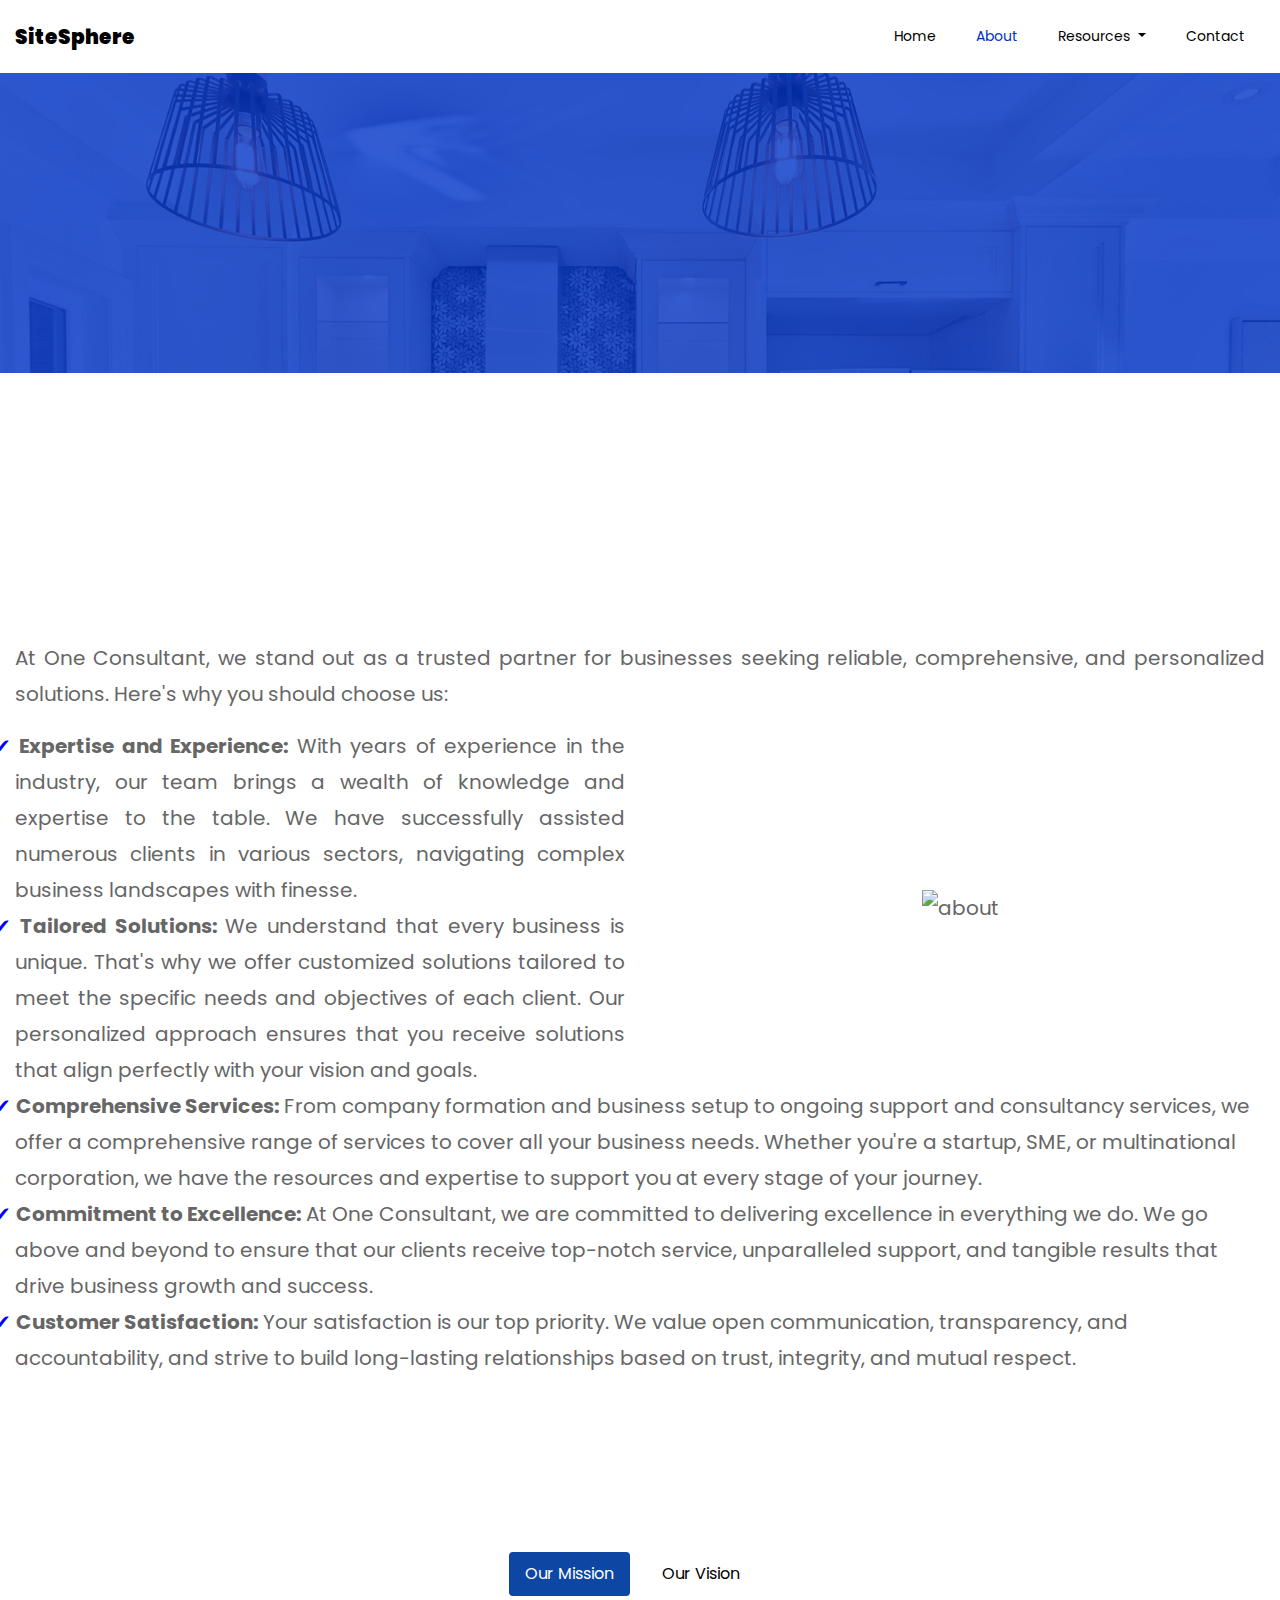
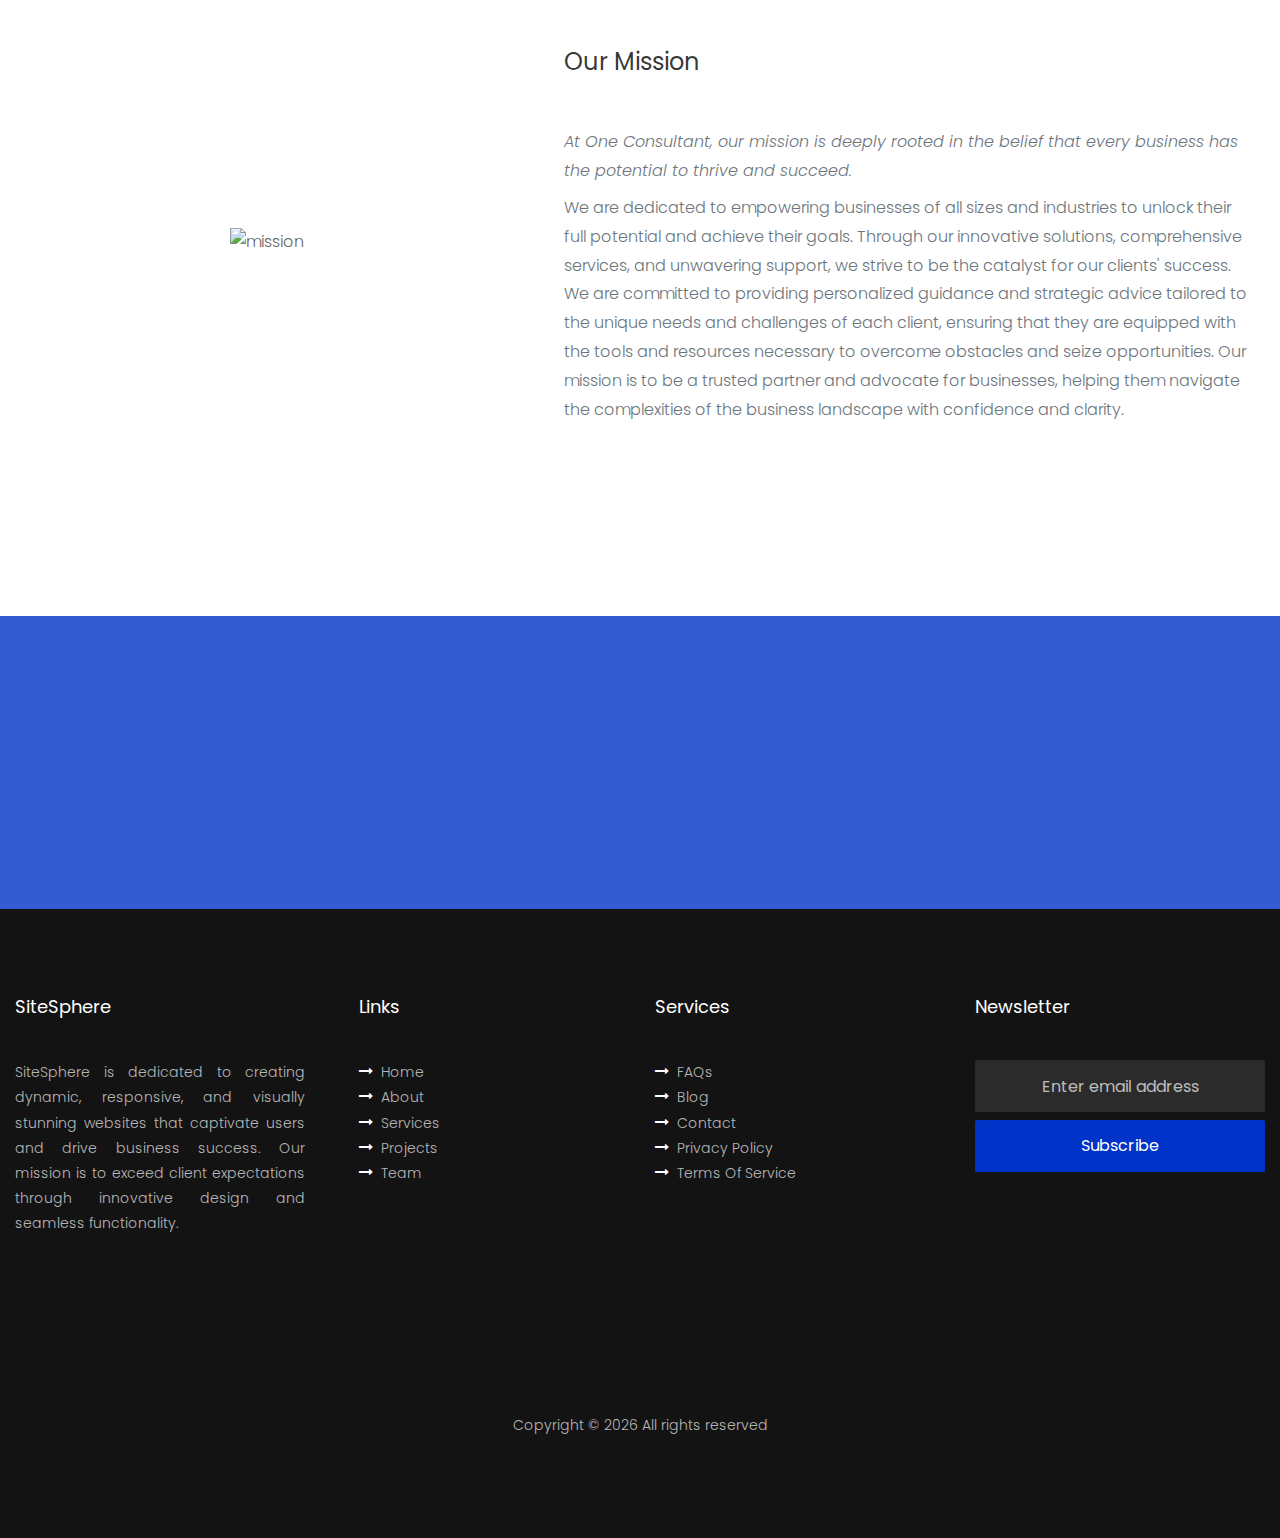
==== commit e11e6714: "blue tick" ====
--- a/about.html
+++ b/about.html
@@ -104,6 +104,7 @@
     .check-mark-list li::before {
       content: "✔✔";
       margin: 0px 0px 0px -38px;
+      color: blue;
     }
   </style>
 </head>
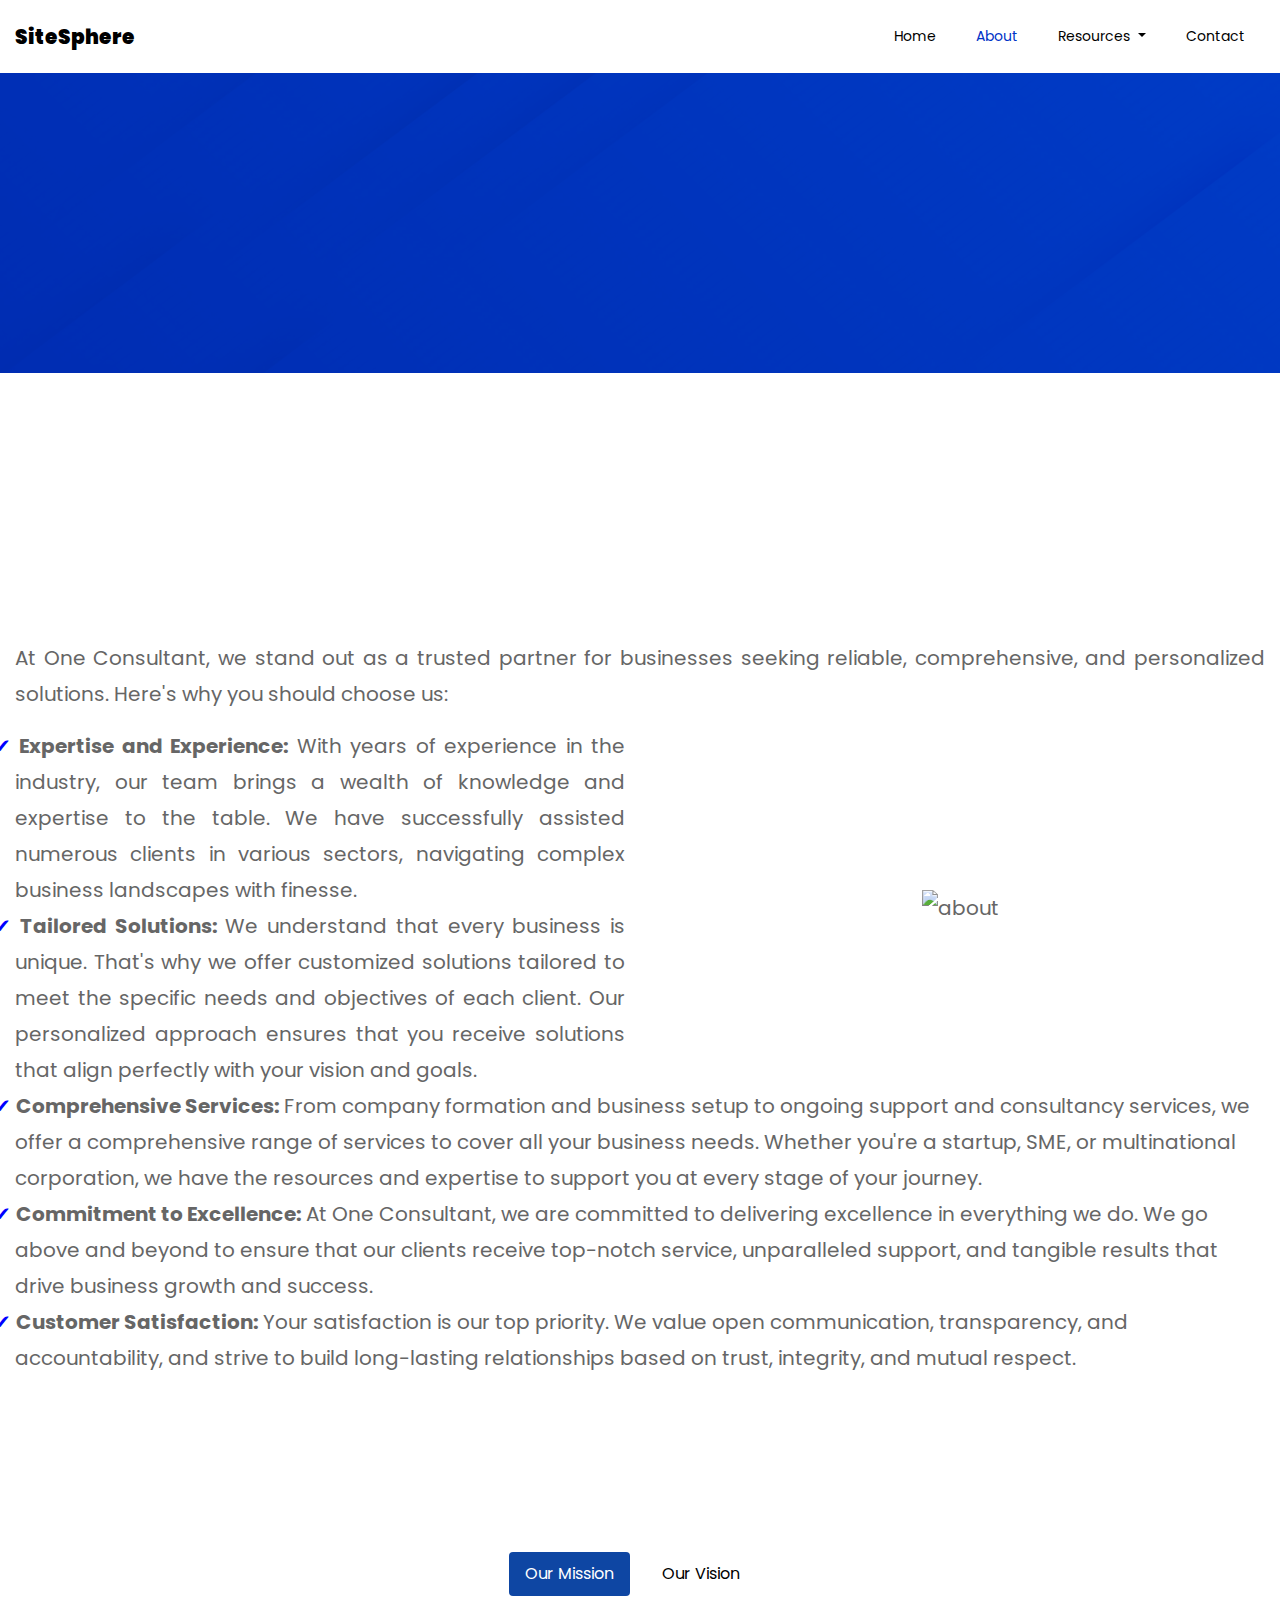
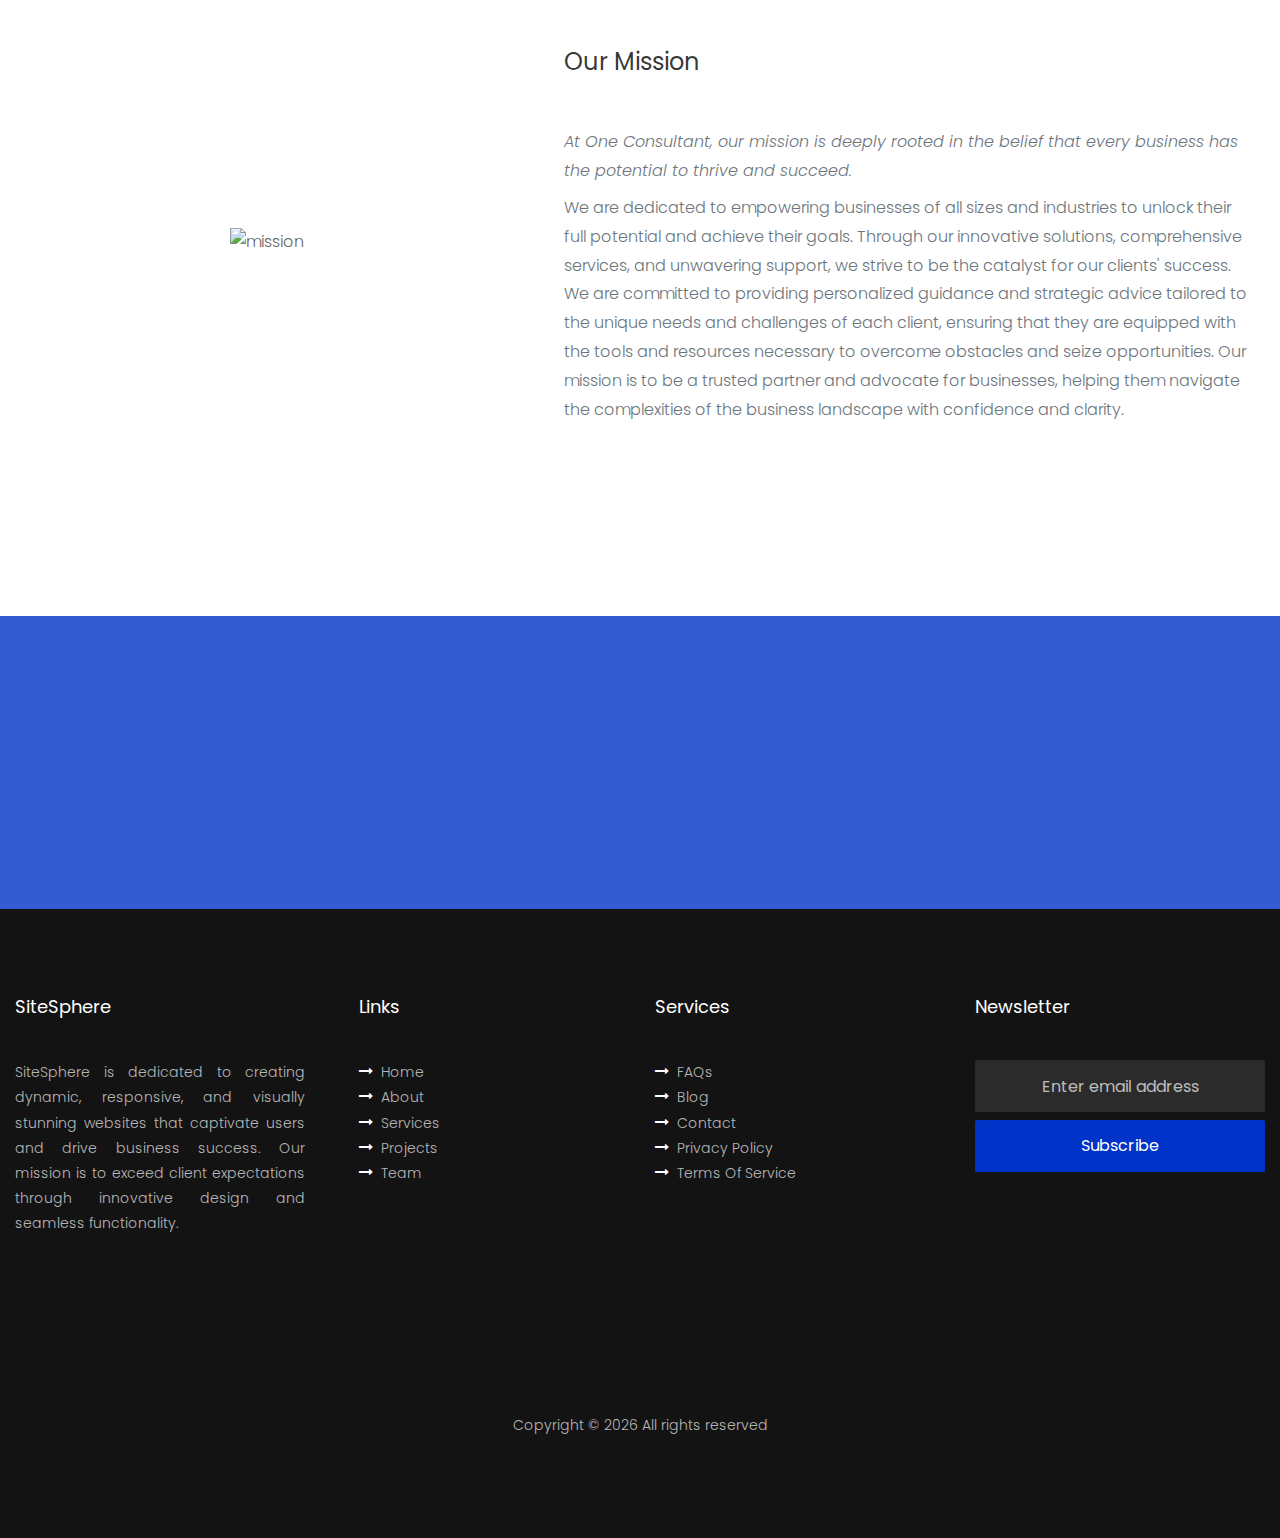
==== commit f260b180: "about" ====
--- a/about.html
+++ b/about.html
@@ -168,7 +168,7 @@
     });
   </script>
 
-  <section class="hero-wrap hero-wrap-2" style="background-image: url('images/bg_1.jpg');"
+  <section class="hero-wrap hero-wrap-2" style="background-image: url('images/about_us.jpg');"
     data-stellar-background-ratio="0.5">
     <div class="overlay"></div>
     <div class="container">
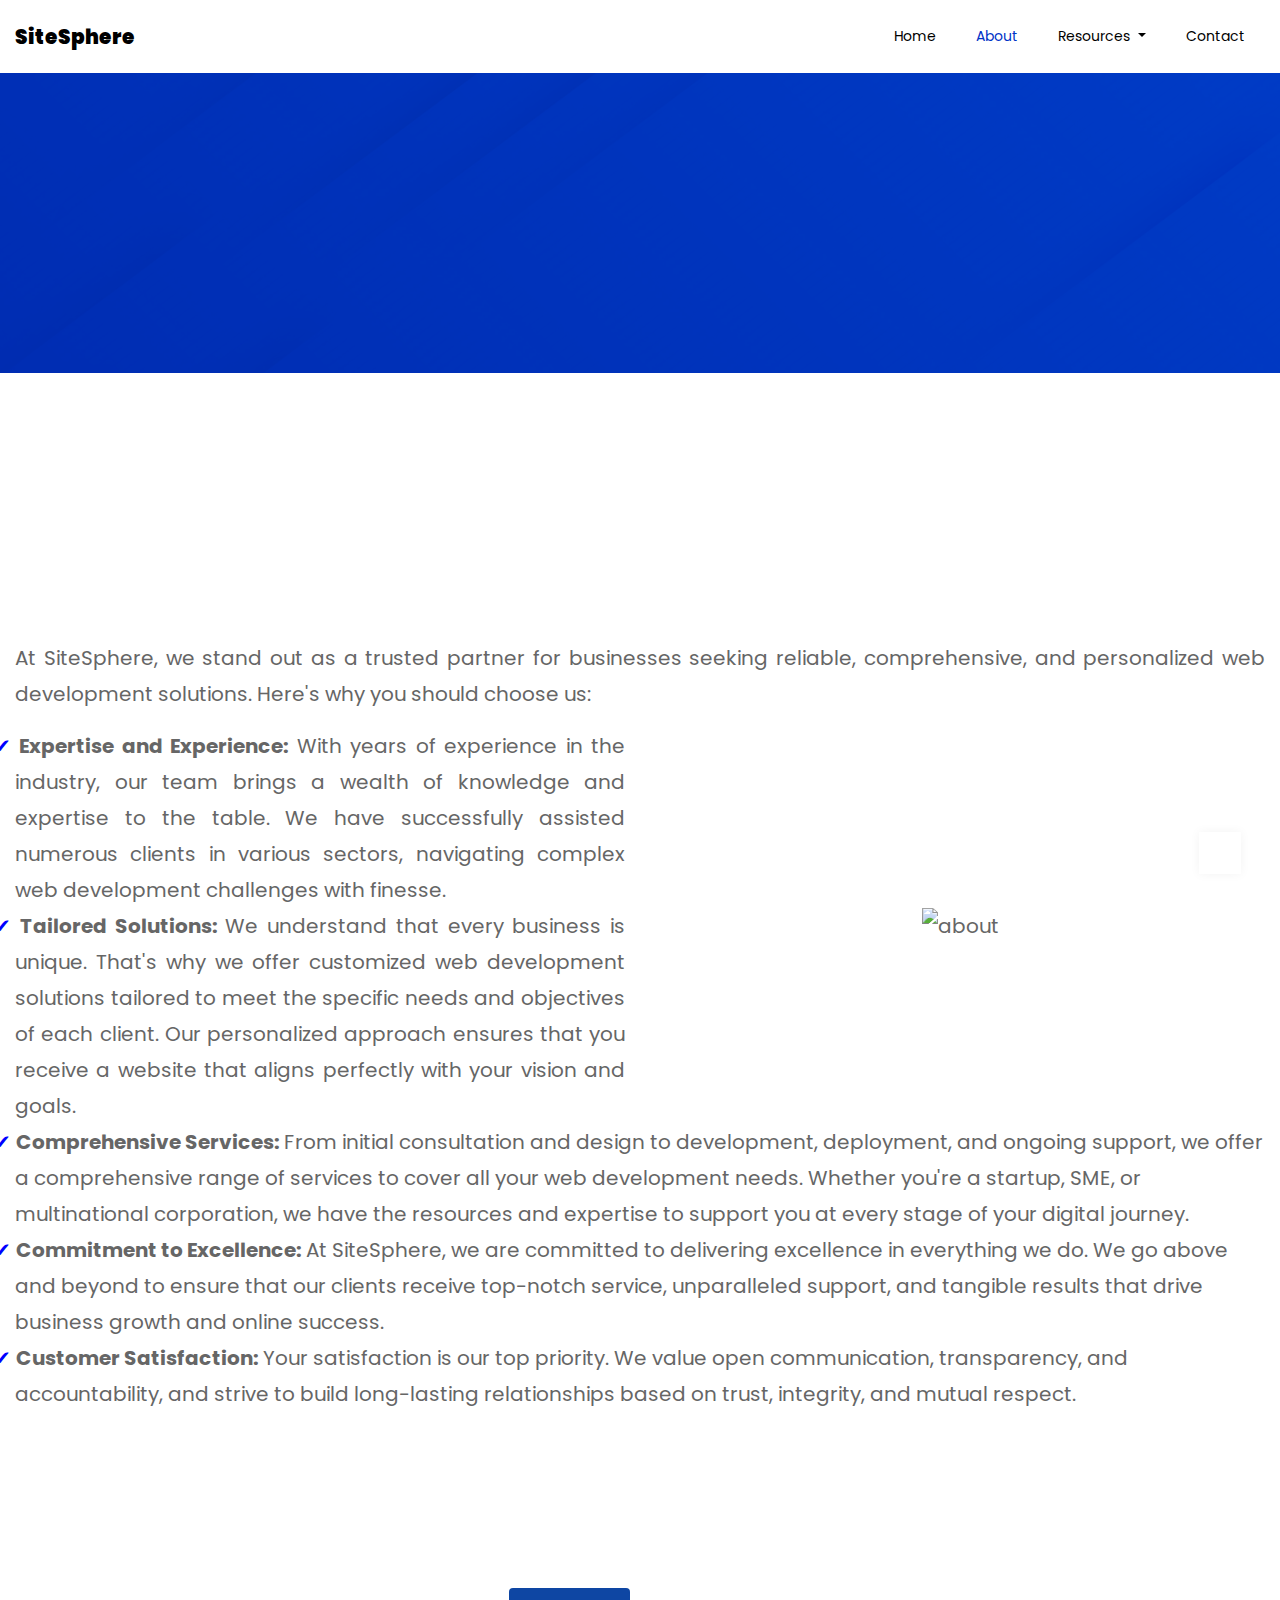
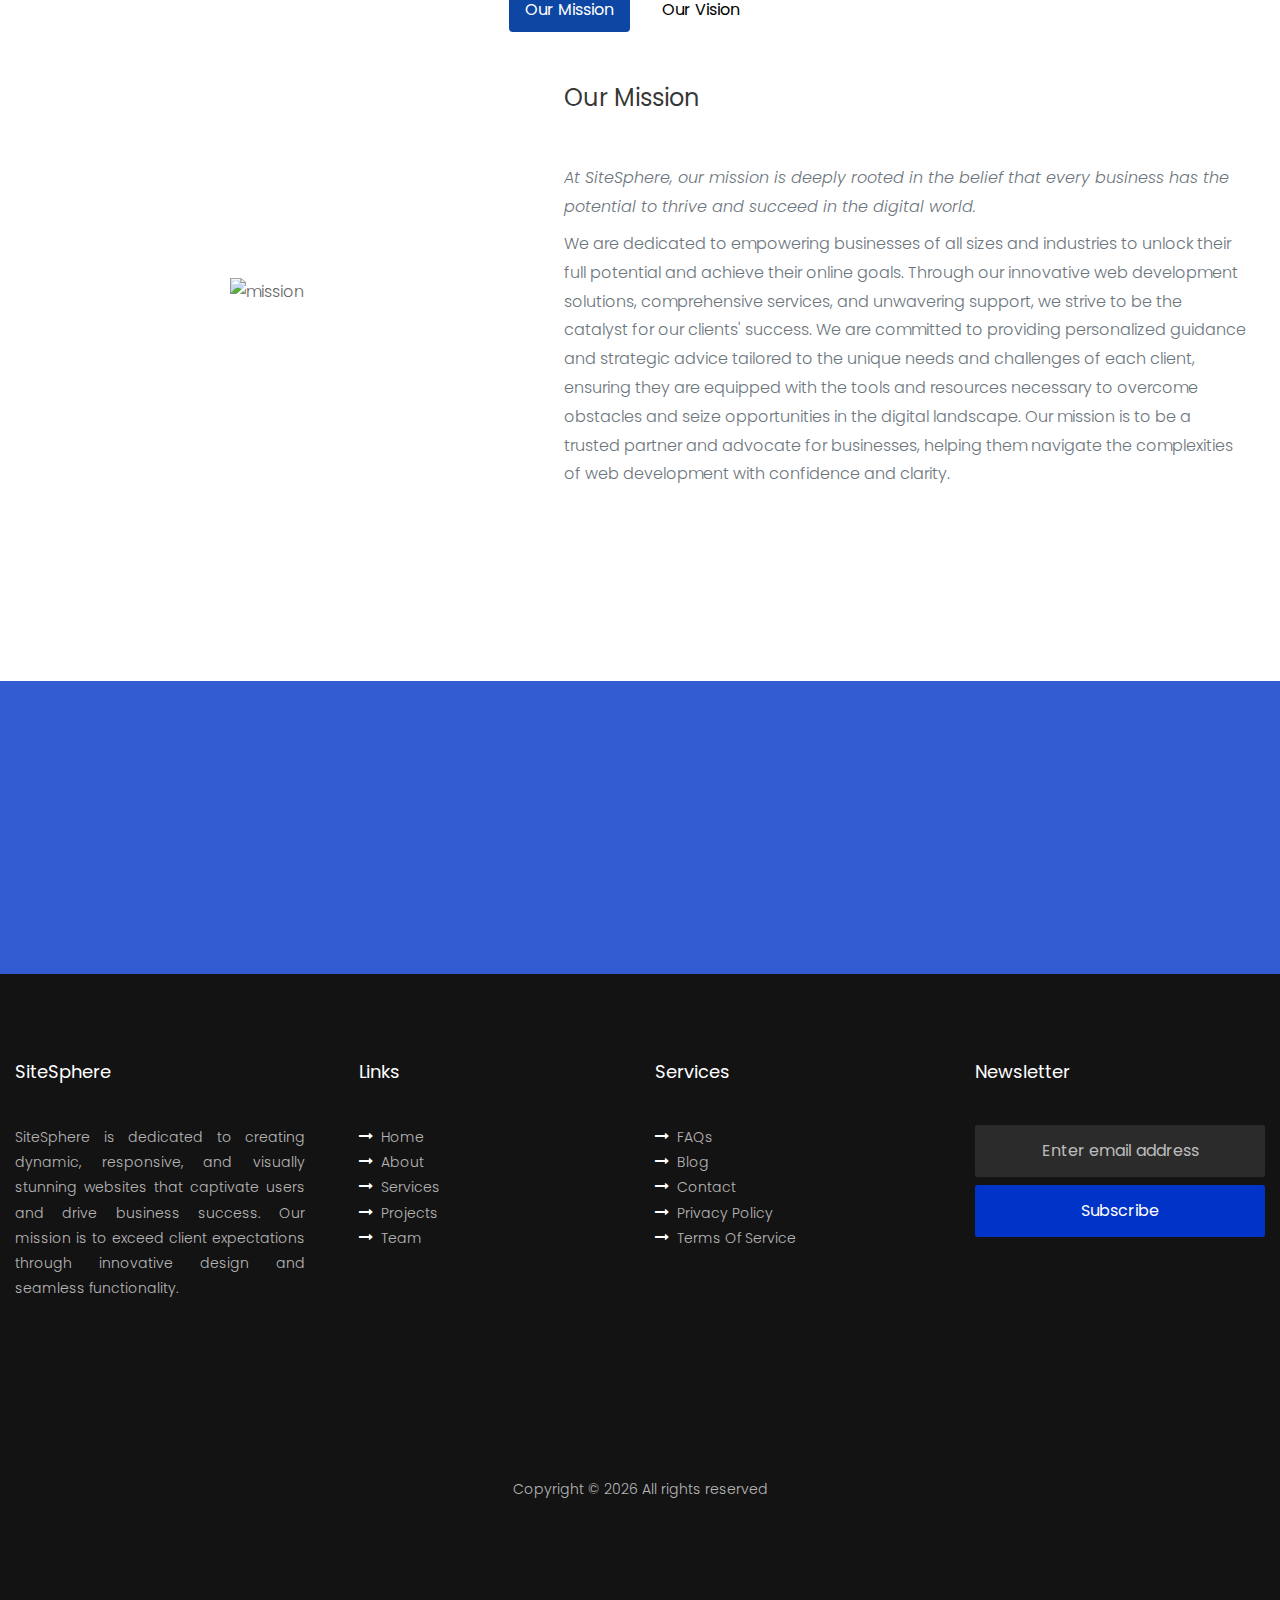
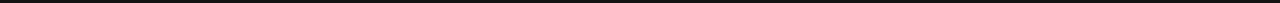
==== commit 003bda43: "about text replacement" ====
--- a/about.html
+++ b/about.html
@@ -106,6 +106,11 @@
       margin: 0px 0px 0px -38px;
       color: blue;
     }
+
+    /* hover on navbar */
+    .h:hover {
+      color: #0033c7 !important;
+    }
   </style>
 </head>
 
@@ -121,24 +126,23 @@
 
       <div class="collapse navbar-collapse" id="ftco-nav">
         <ul class="navbar-nav ml-auto">
-          <li class="nav-item"><a href="index.html" class="nav-link">Home</a></li>
+          <li class="nav-item"><a href="index.html" class="nav-link h">Home</a></li>
           <li class="nav-item active"><a href="about.html" class="nav-link">About</a></li>
 
           <li class="nav-item dropdown">
-            <a class="nav-link dropdown-toggle" href="#" id="navbarDropdown" role="button" data-toggle="dropdown"
+            <a class="nav-link dropdown-toggle h" href="#" id="navbarDropdown" role="button" data-toggle="dropdown"
               aria-haspopup="true" aria-expanded="false">
               Resources
             </a>
-            <div class="dropdown-menu" aria-labelledby="navbarDropdown">
-              <a class="dropdown-item" href="team.html">Team</a>
-              <a class="dropdown-item" href="blog.html">Blog</a>
-              <a class="dropdown-item" href="services.html">Services</a>
-              <a class="dropdown-item" href="faq.html">FAQs</a>
-              <div class="dropdown-divider"></div>
-              <a class="dropdown-item" href="#">Something else here</a>
+            <div class="dropdown-menu h" aria-labelledby="navbarDropdown">
+              <a class="dropdown-item h" href="team.html">Team</a>
+              <a class="dropdown-item h" href="blog.html">Blog</a>
+              <a class="dropdown-item h" href="services.html">Services</a>
+              <a class="dropdown-item h" href="faq.html">FAQs</a>
+
             </div>
           </li>
-          <li class="nav-item"><a href="contact.html" class="nav-link">Contact</a></li>
+          <li class="nav-item"><a href="contact.html" class="nav-link h">Contact</a></li>
         </ul>
       </div>
     </div>
@@ -195,9 +199,8 @@
         </div>
       </div>
       <p class="lead font-weight-normal text-justify">
-        At One Consultant, we stand out as a trusted partner for
-        businesses seeking reliable, comprehensive, and personalized
-        solutions. Here's why you should choose us:
+        At SiteSphere, we stand out as a trusted partner for businesses seeking reliable, comprehensive, and
+        personalized web development solutions. Here's why you should choose us:
       </p>
       <ul class="list-unstyled lead font-weight-normal">
         <li>
@@ -206,23 +209,17 @@
               <ul class="list-unstyled pe-3 check-mark-list me-2">
                 <li>
                   <span>
-                    <b>Expertise and Experience:</b>&nbsp;With years
-                    of experience in the industry, our team brings a
-                    wealth of knowledge and expertise to the table. We
-                    have successfully assisted numerous clients in
-                    various sectors, navigating complex business
-                    landscapes with finesse.<br />
+                    <b>Expertise and Experience:</b>&nbsp;With years of experience in the industry, our team brings a
+                    wealth of knowledge and expertise to the table. We have successfully assisted numerous clients in
+                    various sectors, navigating complex web development challenges with finesse.<br />
                   </span>
                 </li>
                 <li>
                   <span>
-                    <b>Tailored Solutions:</b>&nbsp;We understand that
-                    every business is unique. That's why we offer
-                    customized solutions tailored to meet the specific
-                    needs and objectives of each client. Our
-                    personalized approach ensures that you receive
-                    solutions that align perfectly with your vision
-                    and goals.<br />
+                    <b>Tailored Solutions:</b>&nbsp;We understand that every business is unique. That's why we offer
+                    customized web development solutions tailored to meet the specific needs and objectives of each
+                    client. Our personalized approach ensures that you receive a website that aligns perfectly with your
+                    vision and goals.<br />
                   </span>
                 </li>
               </ul>
@@ -236,32 +233,24 @@
           <ul class="list-unstyled check-mark-list mt-0">
             <li>
               <span>
-                <b>Comprehensive Services:</b>&nbsp;From company
-                formation and business setup to ongoing support and
-                consultancy services, we offer a comprehensive range
-                of services to cover all your business needs. Whether
-                you're a startup, SME, or multinational corporation,
-                we have the resources and expertise to support you at
-                every stage of your journey.<br />
+                <b>Comprehensive Services:</b>&nbsp;From initial consultation and design to development, deployment, and
+                ongoing support, we offer a comprehensive range of services to cover all your web development needs.
+                Whether you're a startup, SME, or multinational corporation, we have the resources and expertise to
+                support you at every stage of your digital journey.<br />
               </span>
             </li>
             <li>
               <span>
-                <b>Commitment to Excellence:</b>&nbsp;At One
-                Consultant, we are committed to delivering excellence
-                in everything we do. We go above and beyond to ensure
-                that our clients receive top-notch service,
-                unparalleled support, and tangible results that drive
-                business growth and success.<br />
+                <b>Commitment to Excellence:</b>&nbsp;At SiteSphere, we are committed to delivering excellence in
+                everything we do. We go above and beyond to ensure that our clients receive top-notch service,
+                unparalleled support, and tangible results that drive business growth and online success.<br />
               </span>
             </li>
             <li>
               <span>
-                <b>Customer Satisfaction:</b>&nbsp;Your satisfaction
-                is our top priority. We value open communication,
-                transparency, and accountability, and strive to build
-                long-lasting relationships based on trust, integrity,
-                and mutual respect.<br />
+                <b>Customer Satisfaction:</b>&nbsp;Your satisfaction is our top priority. We value open communication,
+                transparency, and accountability, and strive to build long-lasting relationships based on trust,
+                integrity, and mutual respect.<br />
               </span>
             </li>
           </ul>
@@ -314,26 +303,18 @@
                   <div class="card border-0 p-3 ms-lg-4">
                     <h4 class="about-title">Our Mission</h4>
                     <p class="mt-4 pt-3 text-muted mb-2">
-                      <em>At One Consultant, our mission is deeply rooted
-                        in the belief that every business has the
-                        potential to thrive and succeed.</em>
+                      <em>At SiteSphere, our mission is deeply rooted in the belief that every business has the
+                        potential to thrive and succeed in the digital world.</em>
                     </p>
                     <p class="text-muted">
-                      We are dedicated to empowering businesses of all
-                      sizes and industries to unlock their full
-                      potential and achieve their goals. Through our
-                      innovative solutions, comprehensive services, and
-                      unwavering support, we strive to be the catalyst
-                      for our clients' success. We are committed to
-                      providing personalized guidance and strategic
-                      advice tailored to the unique needs and challenges
-                      of each client, ensuring that they are equipped
-                      with the tools and resources necessary to overcome
-                      obstacles and seize opportunities. Our mission is
-                      to be a trusted partner and advocate for
-                      businesses, helping them navigate the complexities
-                      of the business landscape with confidence and
-                      clarity.
+                      We are dedicated to empowering businesses of all sizes and industries to unlock their full
+                      potential and achieve their online goals. Through our innovative web development solutions,
+                      comprehensive services, and unwavering support, we strive to be the catalyst for our clients'
+                      success. We are committed to providing personalized guidance and strategic advice tailored to the
+                      unique needs and challenges of each client, ensuring they are equipped with the tools and
+                      resources necessary to overcome obstacles and seize opportunities in the digital landscape. Our
+                      mission is to be a trusted partner and advocate for businesses, helping them navigate the
+                      complexities of web development with confidence and clarity.
                     </p>
                   </div>
                 </div>
@@ -345,26 +326,18 @@
                   <div class="card border-0 p-3 me-lg-4">
                     <h4 class="about-title">Our Vision</h4>
                     <p class="mt-4 pt-3 text-muted mb-2">
-                      <em>Our vision at One Consultant is to set the
-                        standard for excellence in the field of business
-                        consultancy services..</em>
+                      <em>Our vision at SiteSphere is to set the standard for excellence in the field of web development
+                        services.</em>
                     </p>
                     <p class="text-muted">
-                      We aspire to be recognized as the premier provider
-                      of innovative solutions, unparalleled expertise,
-                      and exceptional service. We are committed to
-                      earning the trust and confidence of our clients by
-                      consistently delivering superior results and
-                      exceeding expectations. Our vision is to build
-                      long-lasting relationships with our clients based
-                      on integrity, transparency, and mutual respect. We
-                      aim to be the go-to resource for businesses
-                      seeking strategic guidance, practical advice, and
-                      actionable insights to drive growth, innovation,
-                      and success. By upholding the highest standards of
-                      professionalism and ethics, we strive to become
-                      the trusted advisor and partner of choice for
-                      businesses around the world.
+                      We aspire to be recognized as the premier provider of innovative web solutions, unparalleled
+                      expertise, and exceptional service. We are committed to earning the trust and confidence of our
+                      clients by consistently delivering superior results and exceeding expectations. Our vision is to
+                      build long-lasting relationships with our clients based on integrity, transparency, and mutual
+                      respect. We aim to be the go-to resource for businesses seeking strategic web development
+                      guidance, practical advice, and actionable insights to drive growth, innovation, and online
+                      success. By upholding the highest standards of professionalism and ethics, we strive to become the
+                      trusted advisor and partner of choice for businesses around the world.
                     </p>
                   </div>
                   <!--end card-->
--- a/css/style.css
+++ b/css/style.css
@@ -31,50 +31,78 @@
   --breakpoint-md: 768px;
   --breakpoint-lg: 992px;
   --breakpoint-xl: 1200px;
-  --font-family-sans-serif: -apple-system, BlinkMacSystemFont, "Segoe UI", Roboto, "Helvetica Neue", Arial, "Noto Sans", sans-serif, "Apple Color Emoji", "Segoe UI Emoji", "Segoe UI Symbol", "Noto Color Emoji";
-  --font-family-monospace: SFMono-Regular, Menlo, Monaco, Consolas, "Liberation Mono", "Courier New", monospace; }
+  --font-family-sans-serif: -apple-system, BlinkMacSystemFont, "Segoe UI",
+    Roboto, "Helvetica Neue", Arial, "Noto Sans", sans-serif,
+    "Apple Color Emoji", "Segoe UI Emoji", "Segoe UI Symbol", "Noto Color Emoji";
+  --font-family-monospace: SFMono-Regular, Menlo, Monaco, Consolas,
+    "Liberation Mono", "Courier New", monospace;
+}
 
 *,
 *::before,
 *::after {
   -webkit-box-sizing: border-box;
-  box-sizing: border-box; }
+  box-sizing: border-box;
+}
 
 html {
   font-family: sans-serif;
   line-height: 1.15;
   -webkit-text-size-adjust: 100%;
-  -webkit-tap-highlight-color: rgba(0, 0, 0, 0); }
-
-article, aside, figcaption, figure, footer, header, hgroup, main, nav, section {
-  display: block; }
+  -webkit-tap-highlight-color: rgba(0, 0, 0, 0);
+}
+
+article,
+aside,
+figcaption,
+figure,
+footer,
+header,
+hgroup,
+main,
+nav,
+section {
+  display: block;
+}
 
 body {
   margin: 0;
-  font-family: -apple-system, BlinkMacSystemFont, "Segoe UI", Roboto, "Helvetica Neue", Arial, "Noto Sans", sans-serif, "Apple Color Emoji", "Segoe UI Emoji", "Segoe UI Symbol", "Noto Color Emoji";
+  font-family: -apple-system, BlinkMacSystemFont, "Segoe UI", Roboto,
+    "Helvetica Neue", Arial, "Noto Sans", sans-serif, "Apple Color Emoji",
+    "Segoe UI Emoji", "Segoe UI Symbol", "Noto Color Emoji";
   font-size: 1rem;
   font-weight: 400;
   line-height: 1.5;
   color: #212529;
   text-align: left;
-  background-color: #fff; }
+  background-color: #fff;
+}
 
 [tabindex="-1"]:focus {
-  outline: 0 !important; }
+  outline: 0 !important;
+}
 
 hr {
   -webkit-box-sizing: content-box;
   box-sizing: content-box;
   height: 0;
-  overflow: visible; }
-
-h1, h2, h3, h4, h5, h6 {
+  overflow: visible;
+}
+
+h1,
+h2,
+h3,
+h4,
+h5,
+h6 {
   margin-top: 0;
-  margin-bottom: 0.5rem; }
+  margin-bottom: 0.5rem;
+}
 
 p {
   margin-top: 0;
-  margin-bottom: 1rem; }
+  margin-bottom: 1rem;
+}
 
 abbr[title],
 abbr[data-original-title] {
@@ -83,118 +111,148 @@
   text-decoration: underline dotted;
   cursor: help;
   border-bottom: 0;
-  text-decoration-skip-ink: none; }
+  text-decoration-skip-ink: none;
+}
 
 address {
   margin-bottom: 1rem;
   font-style: normal;
-  line-height: inherit; }
+  line-height: inherit;
+}
 
 ol,
 ul,
 dl {
   margin-top: 0;
-  margin-bottom: 1rem; }
+  margin-bottom: 1rem;
+}
 
 ol ol,
 ul ul,
 ol ul,
 ul ol {
-  margin-bottom: 0; }
+  margin-bottom: 0;
+}
 
 dt {
-  font-weight: 700; }
+  font-weight: 700;
+}
 
 dd {
-  margin-bottom: .5rem;
-  margin-left: 0; }
+  margin-bottom: 0.5rem;
+  margin-left: 0;
+}
 
 blockquote {
-  margin: 0 0 1rem; }
+  margin: 0 0 1rem;
+}
 
 b,
 strong {
-  font-weight: bolder; }
+  font-weight: bolder;
+}
 
 small {
-  font-size: 80%; }
+  font-size: 80%;
+}
 
 sub,
 sup {
   position: relative;
   font-size: 75%;
   line-height: 0;
-  vertical-align: baseline; }
+  vertical-align: baseline;
+}
 
 sub {
-  bottom: -.25em; }
+  bottom: -0.25em;
+}
 
 sup {
-  top: -.5em; }
+  top: -0.5em;
+}
 
 a {
   color: #007bff;
   text-decoration: none;
-  background-color: transparent; }
-  a:hover {
-    color: #0056b3;
-    text-decoration: underline; }
+  background-color: transparent;
+}
+a:hover {
+  color: #0056b3;
+  text-decoration: underline;
+}
 
 a:not([href]):not([tabindex]) {
   color: inherit;
-  text-decoration: none; }
-  a:not([href]):not([tabindex]):hover, a:not([href]):not([tabindex]):focus {
-    color: inherit;
-    text-decoration: none; }
-  a:not([href]):not([tabindex]):focus {
-    outline: 0; }
+  text-decoration: none;
+}
+a:not([href]):not([tabindex]):hover,
+a:not([href]):not([tabindex]):focus {
+  color: inherit;
+  text-decoration: none;
+}
+a:not([href]):not([tabindex]):focus {
+  outline: 0;
+}
 
 pre,
 code,
 kbd,
 samp {
-  font-family: SFMono-Regular, Menlo, Monaco, Consolas, "Liberation Mono", "Courier New", monospace;
-  font-size: 1em; }
+  font-family: SFMono-Regular, Menlo, Monaco, Consolas, "Liberation Mono",
+    "Courier New", monospace;
+  font-size: 1em;
+}
 
 pre {
   margin-top: 0;
   margin-bottom: 1rem;
-  overflow: auto; }
+  overflow: auto;
+}
 
 figure {
-  margin: 0 0 1rem; }
+  margin: 0 0 1rem;
+}
 
 img {
   vertical-align: middle;
-  border-style: none; }
+  border-style: none;
+}
 
 svg {
   overflow: hidden;
-  vertical-align: middle; }
+  vertical-align: middle;
+}
 
 table {
-  border-collapse: collapse; }
+  border-collapse: collapse;
+}
 
 caption {
   padding-top: 0.75rem;
   padding-bottom: 0.75rem;
   color: #6c757d;
   text-align: left;
-  caption-side: bottom; }
+  caption-side: bottom;
+}
 
 th {
-  text-align: inherit; }
+  text-align: inherit;
+}
 
 label {
   display: inline-block;
-  margin-bottom: 0.5rem; }
+  margin-bottom: 0.5rem;
+}
 
 button {
-  border-radius: 0; }
+  border-radius: 0;
+}
 
 button:focus {
   outline: 1px dotted;
-  outline: 5px auto -webkit-focus-ring-color; }
+  outline: 5px auto -webkit-focus-ring-color;
+}
 
 input,
 button,
@@ -204,190 +262,249 @@
   margin: 0;
   font-family: inherit;
   font-size: inherit;
-  line-height: inherit; }
+  line-height: inherit;
+}
 
 button,
 input {
-  overflow: visible; }
+  overflow: visible;
+}
 
 button,
 select {
-  text-transform: none; }
+  text-transform: none;
+}
 
 button,
 [type="button"],
 [type="reset"],
 [type="submit"] {
-  -webkit-appearance: button; }
+  -webkit-appearance: button;
+}
 
 button::-moz-focus-inner,
 [type="button"]::-moz-focus-inner,
 [type="reset"]::-moz-focus-inner,
 [type="submit"]::-moz-focus-inner {
   padding: 0;
-  border-style: none; }
+  border-style: none;
+}
 
 input[type="radio"],
 input[type="checkbox"] {
   -webkit-box-sizing: border-box;
   box-sizing: border-box;
-  padding: 0; }
+  padding: 0;
+}
 
 input[type="date"],
 input[type="time"],
 input[type="datetime-local"],
 input[type="month"] {
-  -webkit-appearance: listbox; }
+  -webkit-appearance: listbox;
+}
 
 textarea {
   overflow: auto;
-  resize: vertical; }
+  resize: vertical;
+}
 
 fieldset {
   min-width: 0;
   padding: 0;
   margin: 0;
-  border: 0; }
+  border: 0;
+}
 
 legend {
   display: block;
   width: 100%;
   max-width: 100%;
   padding: 0;
-  margin-bottom: .5rem;
+  margin-bottom: 0.5rem;
   font-size: 1.5rem;
   line-height: inherit;
   color: inherit;
-  white-space: normal; }
+  white-space: normal;
+}
 
 progress {
-  vertical-align: baseline; }
+  vertical-align: baseline;
+}
 
 [type="number"]::-webkit-inner-spin-button,
 [type="number"]::-webkit-outer-spin-button {
-  height: auto; }
+  height: auto;
+}
 
 [type="search"] {
   outline-offset: -2px;
-  -webkit-appearance: none; }
+  -webkit-appearance: none;
+}
 
 [type="search"]::-webkit-search-decoration {
-  -webkit-appearance: none; }
+  -webkit-appearance: none;
+}
 
 ::-webkit-file-upload-button {
   font: inherit;
-  -webkit-appearance: button; }
+  -webkit-appearance: button;
+}
 
 output {
-  display: inline-block; }
+  display: inline-block;
+}
 
 summary {
   display: list-item;
-  cursor: pointer; }
+  cursor: pointer;
+}
 
 template {
-  display: none; }
+  display: none;
+}
 
 [hidden] {
-  display: none !important; }
-
-h1, h2, h3, h4, h5, h6,
-.h1, .h2, .h3, .h4, .h5, .h6 {
+  display: none !important;
+}
+
+h1,
+h2,
+h3,
+h4,
+h5,
+h6,
+.h1,
+.h2,
+.h3,
+.h4,
+.h5,
+.h6 {
   margin-bottom: 0.5rem;
   font-family: inherit;
   font-weight: 500;
   line-height: 1.2;
-  color: inherit; }
-
-h1, .h1 {
-  font-size: 2.5rem; }
-
-h2, .h2 {
-  font-size: 2rem; }
-
-h3, .h3 {
-  font-size: 1.75rem; }
-
-h4, .h4 {
-  font-size: 1.5rem; }
-
-h5, .h5 {
-  font-size: 1.25rem; }
-
-h6, .h6 {
-  font-size: 1rem; }
+  color: inherit;
+}
+
+h1,
+.h1 {
+  font-size: 2.5rem;
+}
+
+h2,
+.h2 {
+  font-size: 2rem;
+}
+
+h3,
+.h3 {
+  font-size: 1.75rem;
+}
+
+h4,
+.h4 {
+  font-size: 1.5rem;
+}
+
+h5,
+.h5 {
+  font-size: 1.25rem;
+}
+
+h6,
+.h6 {
+  font-size: 1rem;
+}
 
 .lead {
   font-size: 1.25rem;
-  font-weight: 300; }
+  font-weight: 300;
+}
 
 .display-1 {
   font-size: 6rem;
   font-weight: 300;
-  line-height: 1.2; }
+  line-height: 1.2;
+}
 
 .display-2 {
   font-size: 5.5rem;
   font-weight: 300;
-  line-height: 1.2; }
+  line-height: 1.2;
+}
 
 .display-3 {
   font-size: 4.5rem;
   font-weight: 300;
-  line-height: 1.2; }
+  line-height: 1.2;
+}
 
 .display-4 {
   font-size: 3.5rem;
   font-weight: 300;
-  line-height: 1.2; }
+  line-height: 1.2;
+}
 
 hr {
   margin-top: 1rem;
   margin-bottom: 1rem;
   border: 0;
-  border-top: 1px solid rgba(0, 0, 0, 0.1); }
+  border-top: 1px solid rgba(0, 0, 0, 0.1);
+}
 
 small,
 .small {
   font-size: 80%;
-  font-weight: 400; }
+  font-weight: 400;
+}
 
 mark,
 .mark {
   padding: 0.2em;
-  background-color: #fcf8e3; }
+  background-color: #fcf8e3;
+}
 
 .list-unstyled {
   padding-left: 0;
-  list-style: none; }
+  list-style: none;
+}
 
 .list-inline {
   padding-left: 0;
-  list-style: none; }
+  list-style: none;
+}
 
 .list-inline-item {
-  display: inline-block; }
-  .list-inline-item:not(:last-child) {
-    margin-right: 0.5rem; }
+  display: inline-block;
+}
+.list-inline-item:not(:last-child) {
+  margin-right: 0.5rem;
+}
 
 .initialism {
   font-size: 90%;
-  text-transform: uppercase; }
+  text-transform: uppercase;
+}
 
 .blockquote {
   margin-bottom: 1rem;
-  font-size: 1.25rem; }
+  font-size: 1.25rem;
+}
 
 .blockquote-footer {
   display: block;
   font-size: 80%;
-  color: #6c757d; }
-  .blockquote-footer::before {
-    content: "\2014\00A0"; }
+  color: #6c757d;
+}
+.blockquote-footer::before {
+  content: "\2014\00A0";
+}
 
 .img-fluid {
   max-width: 100%;
-  height: auto; }
+  height: auto;
+}
 
 .img-thumbnail {
   padding: 0.25rem;
@@ -395,75 +512,96 @@
   border: 1px solid #dee2e6;
   border-radius: 0.25rem;
   max-width: 100%;
-  height: auto; }
+  height: auto;
+}
 
 .figure {
-  display: inline-block; }
+  display: inline-block;
+}
 
 .figure-img {
   margin-bottom: 0.5rem;
-  line-height: 1; }
+  line-height: 1;
+}
 
 .figure-caption {
   font-size: 90%;
-  color: #6c757d; }
+  color: #6c757d;
+}
 
 code {
   font-size: 87.5%;
   color: #e83e8c;
-  word-break: break-word; }
-  a > code {
-    color: inherit; }
+  word-break: break-word;
+}
+a > code {
+  color: inherit;
+}
 
 kbd {
   padding: 0.2rem 0.4rem;
   font-size: 87.5%;
   color: #fff;
   background-color: #212529;
-  border-radius: 0.2rem; }
-  kbd kbd {
-    padding: 0;
-    font-size: 100%;
-    font-weight: 700; }
+  border-radius: 0.2rem;
+}
+kbd kbd {
+  padding: 0;
+  font-size: 100%;
+  font-weight: 700;
+}
 
 pre {
   display: block;
   font-size: 87.5%;
-  color: #212529; }
-  pre code {
-    font-size: inherit;
-    color: inherit;
-    word-break: normal; }
+  color: #212529;
+}
+pre code {
+  font-size: inherit;
+  color: inherit;
+  word-break: normal;
+}
 
 .pre-scrollable {
   max-height: 340px;
-  overflow-y: scroll; }
+  overflow-y: scroll;
+}
 
 .container {
   width: 100%;
   padding-right: 15px;
   padding-left: 15px;
   margin-right: auto;
-  margin-left: auto; }
-  @media (min-width: 576px) {
-    .container {
-      max-width: 540px; } }
-  @media (min-width: 768px) {
-    .container {
-      max-width: 720px; } }
-  @media (min-width: 992px) {
-    .container {
-      max-width: 960px; } }
-  @media (min-width: 1200px) {
-    .container {
-      max-width: 1140px; } }
+  margin-left: auto;
+}
+@media (min-width: 576px) {
+  .container {
+    max-width: 540px;
+  }
+}
+@media (min-width: 768px) {
+  .container {
+    max-width: 720px;
+  }
+}
+@media (min-width: 992px) {
+  .container {
+    max-width: 960px;
+  }
+}
+@media (min-width: 1200px) {
+  .container {
+    max-width: 1140px;
+  }
+}
 
 .container-fluid {
   width: 100%;
   padding-right: 15px;
   padding-left: 15px;
   margin-right: auto;
-  margin-left: auto; }
+  margin-left: auto;
+}
 
 .row {
   display: -webkit-box;
@@ -472,26 +610,94 @@
   -ms-flex-wrap: wrap;
   flex-wrap: wrap;
   margin-right: -15px;
-  margin-left: -15px; }
+  margin-left: -15px;
+}
 
 .no-gutters {
   margin-right: 0;
-  margin-left: 0; }
-  .no-gutters > .col,
-  .no-gutters > [class*="col-"] {
-    padding-right: 0;
-    padding-left: 0; }
-
-.col-1, .col-2, .col-3, .col-4, .col-5, .col-6, .col-7, .col-8, .col-9, .col-10, .col-11, .col-12, .col,
-.col-auto, .col-sm-1, .col-sm-2, .col-sm-3, .col-sm-4, .col-sm-5, .col-sm-6, .col-sm-7, .col-sm-8, .col-sm-9, .col-sm-10, .col-sm-11, .col-sm-12, .col-sm,
-.col-sm-auto, .col-md-1, .col-md-2, .col-md-3, .col-md-4, .col-md-5, .col-md-6, .col-md-7, .col-md-8, .col-md-9, .col-md-10, .col-md-11, .col-md-12, .col-md,
-.col-md-auto, .col-lg-1, .col-lg-2, .col-lg-3, .col-lg-4, .col-lg-5, .col-lg-6, .col-lg-7, .col-lg-8, .col-lg-9, .col-lg-10, .col-lg-11, .col-lg-12, .col-lg,
-.col-lg-auto, .col-xl-1, .col-xl-2, .col-xl-3, .col-xl-4, .col-xl-5, .col-xl-6, .col-xl-7, .col-xl-8, .col-xl-9, .col-xl-10, .col-xl-11, .col-xl-12, .col-xl,
+  margin-left: 0;
+}
+.no-gutters > .col,
+.no-gutters > [class*="col-"] {
+  padding-right: 0;
+  padding-left: 0;
+}
+
+.col-1,
+.col-2,
+.col-3,
+.col-4,
+.col-5,
+.col-6,
+.col-7,
+.col-8,
+.col-9,
+.col-10,
+.col-11,
+.col-12,
+.col,
+.col-auto,
+.col-sm-1,
+.col-sm-2,
+.col-sm-3,
+.col-sm-4,
+.col-sm-5,
+.col-sm-6,
+.col-sm-7,
+.col-sm-8,
+.col-sm-9,
+.col-sm-10,
+.col-sm-11,
+.col-sm-12,
+.col-sm,
+.col-sm-auto,
+.col-md-1,
+.col-md-2,
+.col-md-3,
+.col-md-4,
+.col-md-5,
+.col-md-6,
+.col-md-7,
+.col-md-8,
+.col-md-9,
+.col-md-10,
+.col-md-11,
+.col-md-12,
+.col-md,
+.col-md-auto,
+.col-lg-1,
+.col-lg-2,
+.col-lg-3,
+.col-lg-4,
+.col-lg-5,
+.col-lg-6,
+.col-lg-7,
+.col-lg-8,
+.col-lg-9,
+.col-lg-10,
+.col-lg-11,
+.col-lg-12,
+.col-lg,
+.col-lg-auto,
+.col-xl-1,
+.col-xl-2,
+.col-xl-3,
+.col-xl-4,
+.col-xl-5,
+.col-xl-6,
+.col-xl-7,
+.col-xl-8,
+.col-xl-9,
+.col-xl-10,
+.col-xl-11,
+.col-xl-12,
+.col-xl,
 .col-xl-auto {
   position: relative;
   width: 100%;
   padding-right: 15px;
-  padding-left: 15px; }
+  padding-left: 15px;
+}
 
 .col {
   -ms-flex-preferred-size: 0;
@@ -499,194 +705,234 @@
   -webkit-box-flex: 1;
   -ms-flex-positive: 1;
   flex-grow: 1;
-  max-width: 100%; }
+  max-width: 100%;
+}
 
 .col-auto {
   -webkit-box-flex: 0;
   -ms-flex: 0 0 auto;
   flex: 0 0 auto;
   width: auto;
-  max-width: 100%; }
+  max-width: 100%;
+}
 
 .col-1 {
   -webkit-box-flex: 0;
   -ms-flex: 0 0 8.33333%;
   flex: 0 0 8.33333%;
-  max-width: 8.33333%; }
+  max-width: 8.33333%;
+}
 
 .col-2 {
   -webkit-box-flex: 0;
   -ms-flex: 0 0 16.66667%;
   flex: 0 0 16.66667%;
-  max-width: 16.66667%; }
+  max-width: 16.66667%;
+}
 
 .col-3 {
   -webkit-box-flex: 0;
   -ms-flex: 0 0 25%;
   flex: 0 0 25%;
-  max-width: 25%; }
+  max-width: 25%;
+}
 
 .col-4 {
   -webkit-box-flex: 0;
   -ms-flex: 0 0 33.33333%;
   flex: 0 0 33.33333%;
-  max-width: 33.33333%; }
+  max-width: 33.33333%;
+}
 
 .col-5 {
   -webkit-box-flex: 0;
   -ms-flex: 0 0 41.66667%;
   flex: 0 0 41.66667%;
-  max-width: 41.66667%; }
+  max-width: 41.66667%;
+}
 
 .col-6 {
   -webkit-box-flex: 0;
   -ms-flex: 0 0 50%;
   flex: 0 0 50%;
-  max-width: 50%; }
+  max-width: 50%;
+}
 
 .col-7 {
   -webkit-box-flex: 0;
   -ms-flex: 0 0 58.33333%;
   flex: 0 0 58.33333%;
-  max-width: 58.33333%; }
+  max-width: 58.33333%;
+}
 
 .col-8 {
   -webkit-box-flex: 0;
   -ms-flex: 0 0 66.66667%;
   flex: 0 0 66.66667%;
-  max-width: 66.66667%; }
+  max-width: 66.66667%;
+}
 
 .col-9 {
   -webkit-box-flex: 0;
   -ms-flex: 0 0 75%;
   flex: 0 0 75%;
-  max-width: 75%; }
+  max-width: 75%;
+}
 
 .col-10 {
   -webkit-box-flex: 0;
   -ms-flex: 0 0 83.33333%;
   flex: 0 0 83.33333%;
-  max-width: 83.33333%; }
+  max-width: 83.33333%;
+}
 
 .col-11 {
   -webkit-box-flex: 0;
   -ms-flex: 0 0 91.66667%;
   flex: 0 0 91.66667%;
-  max-width: 91.66667%; }
+  max-width: 91.66667%;
+}
 
 .col-12 {
   -webkit-box-flex: 0;
   -ms-flex: 0 0 100%;
   flex: 0 0 100%;
-  max-width: 100%; }
+  max-width: 100%;
+}
 
 .order-first {
   -webkit-box-ordinal-group: 0;
   -ms-flex-order: -1;
-  order: -1; }
+  order: -1;
+}
 
 .order-last {
   -webkit-box-ordinal-group: 14;
   -ms-flex-order: 13;
-  order: 13; }
+  order: 13;
+}
 
 .order-0 {
   -webkit-box-ordinal-group: 1;
   -ms-flex-order: 0;
-  order: 0; }
+  order: 0;
+}
 
 .order-1 {
   -webkit-box-ordinal-group: 2;
   -ms-flex-order: 1;
-  order: 1; }
+  order: 1;
+}
 
 .order-2 {
   -webkit-box-ordinal-group: 3;
   -ms-flex-order: 2;
-  order: 2; }
+  order: 2;
+}
 
 .order-3 {
   -webkit-box-ordinal-group: 4;
   -ms-flex-order: 3;
-  order: 3; }
+  order: 3;
+}
 
 .order-4 {
   -webkit-box-ordinal-group: 5;
   -ms-flex-order: 4;
-  order: 4; }
+  order: 4;
+}
 
 .order-5 {
   -webkit-box-ordinal-group: 6;
   -ms-flex-order: 5;
-  order: 5; }
+  order: 5;
+}
 
 .order-6 {
   -webkit-box-ordinal-group: 7;
   -ms-flex-order: 6;
-  order: 6; }
+  order: 6;
+}
 
 .order-7 {
   -webkit-box-ordinal-group: 8;
   -ms-flex-order: 7;
-  order: 7; }
+  order: 7;
+}
 
 .order-8 {
   -webkit-box-ordinal-group: 9;
   -ms-flex-order: 8;
-  order: 8; }
+  order: 8;
+}
 
 .order-9 {
   -webkit-box-ordinal-group: 10;
   -ms-flex-order: 9;
-  order: 9; }
+  order: 9;
+}
 
 .order-10 {
   -webkit-box-ordinal-group: 11;
   -ms-flex-order: 10;
-  order: 10; }
+  order: 10;
+}
 
 .order-11 {
   -webkit-box-ordinal-group: 12;
   -ms-flex-order: 11;
-  order: 11; }
+  order: 11;
+}
 
 .order-12 {
   -webkit-box-ordinal-group: 13;
   -ms-flex-order: 12;
-  order: 12; }
+  order: 12;
+}
 
 .offset-1 {
-  margin-left: 8.33333%; }
+  margin-left: 8.33333%;
+}
 
 .offset-2 {
-  margin-left: 16.66667%; }
+  margin-left: 16.66667%;
+}
 
 .offset-3 {
-  margin-left: 25%; }
+  margin-left: 25%;
+}
 
 .offset-4 {
-  margin-left: 33.33333%; }
+  margin-left: 33.33333%;
+}
 
 .offset-5 {
-  margin-left: 41.66667%; }
+  margin-left: 41.66667%;
+}
 
 .offset-6 {
-  margin-left: 50%; }
+  margin-left: 50%;
+}
 
 .offset-7 {
-  margin-left: 58.33333%; }
+  margin-left: 58.33333%;
+}
 
 .offset-8 {
-  margin-left: 66.66667%; }
+  margin-left: 66.66667%;
+}
 
 .offset-9 {
-  margin-left: 75%; }
+  margin-left: 75%;
+}
 
 .offset-10 {
-  margin-left: 83.33333%; }
+  margin-left: 83.33333%;
+}
 
 .offset-11 {
-  margin-left: 91.66667%; }
+  margin-left: 91.66667%;
+}
 
 @media (min-width: 576px) {
   .col-sm {
@@ -695,157 +941,199 @@
     -webkit-box-flex: 1;
     -ms-flex-positive: 1;
     flex-grow: 1;
-    max-width: 100%; }
+    max-width: 100%;
+  }
   .col-sm-auto {
     -webkit-box-flex: 0;
     -ms-flex: 0 0 auto;
     flex: 0 0 auto;
     width: auto;
-    max-width: 100%; }
+    max-width: 100%;
+  }
   .col-sm-1 {
     -webkit-box-flex: 0;
     -ms-flex: 0 0 8.33333%;
     flex: 0 0 8.33333%;
-    max-width: 8.33333%; }
+    max-width: 8.33333%;
+  }
   .col-sm-2 {
     -webkit-box-flex: 0;
     -ms-flex: 0 0 16.66667%;
     flex: 0 0 16.66667%;
-    max-width: 16.66667%; }
+    max-width: 16.66667%;
+  }
   .col-sm-3 {
     -webkit-box-flex: 0;
     -ms-flex: 0 0 25%;
     flex: 0 0 25%;
-    max-width: 25%; }
+    max-width: 25%;
+  }
   .col-sm-4 {
     -webkit-box-flex: 0;
     -ms-flex: 0 0 33.33333%;
     flex: 0 0 33.33333%;
-    max-width: 33.33333%; }
+    max-width: 33.33333%;
+  }
   .col-sm-5 {
     -webkit-box-flex: 0;
     -ms-flex: 0 0 41.66667%;
     flex: 0 0 41.66667%;
-    max-width: 41.66667%; }
+    max-width: 41.66667%;
+  }
   .col-sm-6 {
     -webkit-box-flex: 0;
     -ms-flex: 0 0 50%;
     flex: 0 0 50%;
-    max-width: 50%; }
+    max-width: 50%;
+  }
   .col-sm-7 {
     -webkit-box-flex: 0;
     -ms-flex: 0 0 58.33333%;
     flex: 0 0 58.33333%;
-    max-width: 58.33333%; }
+    max-width: 58.33333%;
+  }
   .col-sm-8 {
     -webkit-box-flex: 0;
     -ms-flex: 0 0 66.66667%;
     flex: 0 0 66.66667%;
-    max-width: 66.66667%; }
+    max-width: 66.66667%;
+  }
   .col-sm-9 {
     -webkit-box-flex: 0;
     -ms-flex: 0 0 75%;
     flex: 0 0 75%;
-    max-width: 75%; }
+    max-width: 75%;
+  }
   .col-sm-10 {
     -webkit-box-flex: 0;
     -ms-flex: 0 0 83.33333%;
     flex: 0 0 83.33333%;
-    max-width: 83.33333%; }
+    max-width: 83.33333%;
+  }
   .col-sm-11 {
     -webkit-box-flex: 0;
     -ms-flex: 0 0 91.66667%;
     flex: 0 0 91.66667%;
-    max-width: 91.66667%; }
+    max-width: 91.66667%;
+  }
   .col-sm-12 {
     -webkit-box-flex: 0;
     -ms-flex: 0 0 100%;
     flex: 0 0 100%;
-    max-width: 100%; }
+    max-width: 100%;
+  }
   .order-sm-first {
     -webkit-box-ordinal-group: 0;
     -ms-flex-order: -1;
-    order: -1; }
+    order: -1;
+  }
   .order-sm-last {
     -webkit-box-ordinal-group: 14;
     -ms-flex-order: 13;
-    order: 13; }
+    order: 13;
+  }
   .order-sm-0 {
     -webkit-box-ordinal-group: 1;
     -ms-flex-order: 0;
-    order: 0; }
+    order: 0;
+  }
   .order-sm-1 {
     -webkit-box-ordinal-group: 2;
     -ms-flex-order: 1;
-    order: 1; }
+    order: 1;
+  }
   .order-sm-2 {
     -webkit-box-ordinal-group: 3;
     -ms-flex-order: 2;
-    order: 2; }
+    order: 2;
+  }
   .order-sm-3 {
     -webkit-box-ordinal-group: 4;
     -ms-flex-order: 3;
-    order: 3; }
+    order: 3;
+  }
   .order-sm-4 {
     -webkit-box-ordinal-group: 5;
     -ms-flex-order: 4;
-    order: 4; }
+    order: 4;
+  }
   .order-sm-5 {
     -webkit-box-ordinal-group: 6;
     -ms-flex-order: 5;
-    order: 5; }
+    order: 5;
+  }
   .order-sm-6 {
     -webkit-box-ordinal-group: 7;
     -ms-flex-order: 6;
-    order: 6; }
+    order: 6;
+  }
   .order-sm-7 {
     -webkit-box-ordinal-group: 8;
     -ms-flex-order: 7;
-    order: 7; }
+    order: 7;
+  }
   .order-sm-8 {
     -webkit-box-ordinal-group: 9;
     -ms-flex-order: 8;
-    order: 8; }
+    order: 8;
+  }
   .order-sm-9 {
     -webkit-box-ordinal-group: 10;
     -ms-flex-order: 9;
-    order: 9; }
+    order: 9;
+  }
   .order-sm-10 {
     -webkit-box-ordinal-group: 11;
     -ms-flex-order: 10;
-    order: 10; }
+    order: 10;
+  }
   .order-sm-11 {
     -webkit-box-ordinal-group: 12;
     -ms-flex-order: 11;
-    order: 11; }
+    order: 11;
+  }
   .order-sm-12 {
     -webkit-box-ordinal-group: 13;
     -ms-flex-order: 12;
-    order: 12; }
+    order: 12;
+  }
   .offset-sm-0 {
-    margin-left: 0; }
+    margin-left: 0;
+  }
   .offset-sm-1 {
-    margin-left: 8.33333%; }
+    margin-left: 8.33333%;
+  }
   .offset-sm-2 {
-    margin-left: 16.66667%; }
+    margin-left: 16.66667%;
+  }
   .offset-sm-3 {
-    margin-left: 25%; }
+    margin-left: 25%;
+  }
   .offset-sm-4 {
-    margin-left: 33.33333%; }
+    margin-left: 33.33333%;
+  }
   .offset-sm-5 {
-    margin-left: 41.66667%; }
+    margin-left: 41.66667%;
+  }
   .offset-sm-6 {
-    margin-left: 50%; }
+    margin-left: 50%;
+  }
   .offset-sm-7 {
-    margin-left: 58.33333%; }
+    margin-left: 58.33333%;
+  }
   .offset-sm-8 {
-    margin-left: 66.66667%; }
+    margin-left: 66.66667%;
+  }
   .offset-sm-9 {
-    margin-left: 75%; }
+    margin-left: 75%;
+  }
   .offset-sm-10 {
-    margin-left: 83.33333%; }
+    margin-left: 83.33333%;
+  }
   .offset-sm-11 {
-    margin-left: 91.66667%; } }
+    margin-left: 91.66667%;
+  }
+}
 
 @media (min-width: 768px) {
   .col-md {
@@ -854,157 +1142,199 @@
     -webkit-box-flex: 1;
     -ms-flex-positive: 1;
     flex-grow: 1;
-    max-width: 100%; }
+    max-width: 100%;
+  }
   .col-md-auto {
     -webkit-box-flex: 0;
     -ms-flex: 0 0 auto;
     flex: 0 0 auto;
     width: auto;
-    max-width: 100%; }
+    max-width: 100%;
+  }
   .col-md-1 {
     -webkit-box-flex: 0;
     -ms-flex: 0 0 8.33333%;
     flex: 0 0 8.33333%;
-    max-width: 8.33333%; }
+    max-width: 8.33333%;
+  }
   .col-md-2 {
     -webkit-box-flex: 0;
     -ms-flex: 0 0 16.66667%;
     flex: 0 0 16.66667%;
-    max-width: 16.66667%; }
+    max-width: 16.66667%;
+  }
   .col-md-3 {
     -webkit-box-flex: 0;
     -ms-flex: 0 0 25%;
     flex: 0 0 25%;
-    max-width: 25%; }
+    max-width: 25%;
+  }
   .col-md-4 {
     -webkit-box-flex: 0;
     -ms-flex: 0 0 33.33333%;
     flex: 0 0 33.33333%;
-    max-width: 33.33333%; }
+    max-width: 33.33333%;
+  }
   .col-md-5 {
     -webkit-box-flex: 0;
     -ms-flex: 0 0 41.66667%;
     flex: 0 0 41.66667%;
-    max-width: 41.66667%; }
+    max-width: 41.66667%;
+  }
   .col-md-6 {
     -webkit-box-flex: 0;
     -ms-flex: 0 0 50%;
     flex: 0 0 50%;
-    max-width: 50%; }
+    max-width: 50%;
+  }
   .col-md-7 {
     -webkit-box-flex: 0;
     -ms-flex: 0 0 58.33333%;
     flex: 0 0 58.33333%;
-    max-width: 58.33333%; }
+    max-width: 58.33333%;
+  }
   .col-md-8 {
     -webkit-box-flex: 0;
     -ms-flex: 0 0 66.66667%;
     flex: 0 0 66.66667%;
-    max-width: 66.66667%; }
+    max-width: 66.66667%;
+  }
   .col-md-9 {
     -webkit-box-flex: 0;
     -ms-flex: 0 0 75%;
     flex: 0 0 75%;
-    max-width: 75%; }
+    max-width: 75%;
+  }
   .col-md-10 {
     -webkit-box-flex: 0;
     -ms-flex: 0 0 83.33333%;
     flex: 0 0 83.33333%;
-    max-width: 83.33333%; }
+    max-width: 83.33333%;
+  }
   .col-md-11 {
     -webkit-box-flex: 0;
     -ms-flex: 0 0 91.66667%;
     flex: 0 0 91.66667%;
-    max-width: 91.66667%; }
+    max-width: 91.66667%;
+  }
   .col-md-12 {
     -webkit-box-flex: 0;
     -ms-flex: 0 0 100%;
     flex: 0 0 100%;
-    max-width: 100%; }
+    max-width: 100%;
+  }
   .order-md-first {
     -webkit-box-ordinal-group: 0;
     -ms-flex-order: -1;
-    order: -1; }
+    order: -1;
+  }
   .order-md-last {
     -webkit-box-ordinal-group: 14;
     -ms-flex-order: 13;
-    order: 13; }
+    order: 13;
+  }
   .order-md-0 {
     -webkit-box-ordinal-group: 1;
     -ms-flex-order: 0;
-    order: 0; }
+    order: 0;
+  }
   .order-md-1 {
     -webkit-box-ordinal-group: 2;
     -ms-flex-order: 1;
-    order: 1; }
+    order: 1;
+  }
   .order-md-2 {
     -webkit-box-ordinal-group: 3;
     -ms-flex-order: 2;
-    order: 2; }
+    order: 2;
+  }
   .order-md-3 {
     -webkit-box-ordinal-group: 4;
     -ms-flex-order: 3;
-    order: 3; }
+    order: 3;
+  }
   .order-md-4 {
     -webkit-box-ordinal-group: 5;
     -ms-flex-order: 4;
-    order: 4; }
+    order: 4;
+  }
   .order-md-5 {
     -webkit-box-ordinal-group: 6;
     -ms-flex-order: 5;
-    order: 5; }
+    order: 5;
+  }
   .order-md-6 {
     -webkit-box-ordinal-group: 7;
     -ms-flex-order: 6;
-    order: 6; }
+    order: 6;
+  }
   .order-md-7 {
     -webkit-box-ordinal-group: 8;
     -ms-flex-order: 7;
-    order: 7; }
+    order: 7;
+  }
   .order-md-8 {
     -webkit-box-ordinal-group: 9;
     -ms-flex-order: 8;
-    order: 8; }
+    order: 8;
+  }
   .order-md-9 {
     -webkit-box-ordinal-group: 10;
     -ms-flex-order: 9;
-    order: 9; }
+    order: 9;
+  }
   .order-md-10 {
     -webkit-box-ordinal-group: 11;
     -ms-flex-order: 10;
-    order: 10; }
+    order: 10;
+  }
   .order-md-11 {
     -webkit-box-ordinal-group: 12;
     -ms-flex-order: 11;
-    order: 11; }
+    order: 11;
+  }
   .order-md-12 {
     -webkit-box-ordinal-group: 13;
     -ms-flex-order: 12;
-    order: 12; }
+    order: 12;
+  }
   .offset-md-0 {
-    margin-left: 0; }
+    margin-left: 0;
+  }
   .offset-md-1 {
-    margin-left: 8.33333%; }
+    margin-left: 8.33333%;
+  }
   .offset-md-2 {
-    margin-left: 16.66667%; }
+    margin-left: 16.66667%;
+  }
   .offset-md-3 {
-    margin-left: 25%; }
+    margin-left: 25%;
+  }
   .offset-md-4 {
-    margin-left: 33.33333%; }
+    margin-left: 33.33333%;
+  }
   .offset-md-5 {
-    margin-left: 41.66667%; }
+    margin-left: 41.66667%;
+  }
   .offset-md-6 {
-    margin-left: 50%; }
+    margin-left: 50%;
+  }
   .offset-md-7 {
-    margin-left: 58.33333%; }
+    margin-left: 58.33333%;
+  }
   .offset-md-8 {
-    margin-left: 66.66667%; }
+    margin-left: 66.66667%;
+  }
   .offset-md-9 {
-    margin-left: 75%; }
+    margin-left: 75%;
+  }
   .offset-md-10 {
-    margin-left: 83.33333%; }
+    margin-left: 83.33333%;
+  }
   .offset-md-11 {
-    margin-left: 91.66667%; } }
+    margin-left: 91.66667%;
+  }
+}
 
 @media (min-width: 992px) {
   .col-lg {
@@ -1013,157 +1343,199 @@
     -webkit-box-flex: 1;
     -ms-flex-positive: 1;
     flex-grow: 1;
-    max-width: 100%; }
+    max-width: 100%;
+  }
   .col-lg-auto {
     -webkit-box-flex: 0;
     -ms-flex: 0 0 auto;
     flex: 0 0 auto;
     width: auto;
-    max-width: 100%; }
+    max-width: 100%;
+  }
   .col-lg-1 {
     -webkit-box-flex: 0;
     -ms-flex: 0 0 8.33333%;
     flex: 0 0 8.33333%;
-    max-width: 8.33333%; }
+    max-width: 8.33333%;
+  }
   .col-lg-2 {
     -webkit-box-flex: 0;
     -ms-flex: 0 0 16.66667%;
     flex: 0 0 16.66667%;
-    max-width: 16.66667%; }
+    max-width: 16.66667%;
+  }
   .col-lg-3 {
     -webkit-box-flex: 0;
     -ms-flex: 0 0 25%;
     flex: 0 0 25%;
-    max-width: 25%; }
+    max-width: 25%;
+  }
   .col-lg-4 {
     -webkit-box-flex: 0;
     -ms-flex: 0 0 33.33333%;
     flex: 0 0 33.33333%;
-    max-width: 33.33333%; }
+    max-width: 33.33333%;
+  }
   .col-lg-5 {
     -webkit-box-flex: 0;
     -ms-flex: 0 0 41.66667%;
     flex: 0 0 41.66667%;
-    max-width: 41.66667%; }
+    max-width: 41.66667%;
+  }
   .col-lg-6 {
     -webkit-box-flex: 0;
     -ms-flex: 0 0 50%;
     flex: 0 0 50%;
-    max-width: 50%; }
+    max-width: 50%;
+  }
   .col-lg-7 {
     -webkit-box-flex: 0;
     -ms-flex: 0 0 58.33333%;
     flex: 0 0 58.33333%;
-    max-width: 58.33333%; }
+    max-width: 58.33333%;
+  }
   .col-lg-8 {
     -webkit-box-flex: 0;
     -ms-flex: 0 0 66.66667%;
     flex: 0 0 66.66667%;
-    max-width: 66.66667%; }
+    max-width: 66.66667%;
+  }
   .col-lg-9 {
     -webkit-box-flex: 0;
     -ms-flex: 0 0 75%;
     flex: 0 0 75%;
-    max-width: 75%; }
+    max-width: 75%;
+  }
   .col-lg-10 {
     -webkit-box-flex: 0;
     -ms-flex: 0 0 83.33333%;
     flex: 0 0 83.33333%;
-    max-width: 83.33333%; }
+    max-width: 83.33333%;
+  }
   .col-lg-11 {
     -webkit-box-flex: 0;
     -ms-flex: 0 0 91.66667%;
     flex: 0 0 91.66667%;
-    max-width: 91.66667%; }
+    max-width: 91.66667%;
+  }
   .col-lg-12 {
     -webkit-box-flex: 0;
     -ms-flex: 0 0 100%;
     flex: 0 0 100%;
-    max-width: 100%; }
+    max-width: 100%;
+  }
   .order-lg-first {
     -webkit-box-ordinal-group: 0;
     -ms-flex-order: -1;
-    order: -1; }
+    order: -1;
+  }
   .order-lg-last {
     -webkit-box-ordinal-group: 14;
     -ms-flex-order: 13;
-    order: 13; }
+    order: 13;
+  }
   .order-lg-0 {
     -webkit-box-ordinal-group: 1;
     -ms-flex-order: 0;
-    order: 0; }
+    order: 0;
+  }
   .order-lg-1 {
     -webkit-box-ordinal-group: 2;
     -ms-flex-order: 1;
-    order: 1; }
+    order: 1;
+  }
   .order-lg-2 {
     -webkit-box-ordinal-group: 3;
     -ms-flex-order: 2;
-    order: 2; }
+    order: 2;
+  }
   .order-lg-3 {
     -webkit-box-ordinal-group: 4;
     -ms-flex-order: 3;
-    order: 3; }
+    order: 3;
+  }
   .order-lg-4 {
     -webkit-box-ordinal-group: 5;
     -ms-flex-order: 4;
-    order: 4; }
+    order: 4;
+  }
   .order-lg-5 {
     -webkit-box-ordinal-group: 6;
     -ms-flex-order: 5;
-    order: 5; }
+    order: 5;
+  }
   .order-lg-6 {
     -webkit-box-ordinal-group: 7;
     -ms-flex-order: 6;
-    order: 6; }
+    order: 6;
+  }
   .order-lg-7 {
     -webkit-box-ordinal-group: 8;
     -ms-flex-order: 7;
-    order: 7; }
+    order: 7;
+  }
   .order-lg-8 {
     -webkit-box-ordinal-group: 9;
     -ms-flex-order: 8;
-    order: 8; }
+    order: 8;
+  }
   .order-lg-9 {
     -webkit-box-ordinal-group: 10;
     -ms-flex-order: 9;
-    order: 9; }
+    order: 9;
+  }
   .order-lg-10 {
     -webkit-box-ordinal-group: 11;
     -ms-flex-order: 10;
-    order: 10; }
+    order: 10;
+  }
   .order-lg-11 {
     -webkit-box-ordinal-group: 12;
     -ms-flex-order: 11;
-    order: 11; }
+    order: 11;
+  }
   .order-lg-12 {
     -webkit-box-ordinal-group: 13;
     -ms-flex-order: 12;
-    order: 12; }
+    order: 12;
+  }
   .offset-lg-0 {
-    margin-left: 0; }
+    margin-left: 0;
+  }
   .offset-lg-1 {
-    margin-left: 8.33333%; }
+    margin-left: 8.33333%;
+  }
   .offset-lg-2 {
-    margin-left: 16.66667%; }
+    margin-left: 16.66667%;
+  }
   .offset-lg-3 {
-    margin-left: 25%; }
+    margin-left: 25%;
+  }
   .offset-lg-4 {
-    margin-left: 33.33333%; }
+    margin-left: 33.33333%;
+  }
   .offset-lg-5 {
-    margin-left: 41.66667%; }
+    margin-left: 41.66667%;
+  }
   .offset-lg-6 {
-    margin-left: 50%; }
+    margin-left: 50%;
+  }
   .offset-lg-7 {
-    margin-left: 58.33333%; }
+    margin-left: 58.33333%;
+  }
   .offset-lg-8 {
-    margin-left: 66.66667%; }
+    margin-left: 66.66667%;
+  }
   .offset-lg-9 {
-    margin-left: 75%; }
+    margin-left: 75%;
+  }
   .offset-lg-10 {
-    margin-left: 83.33333%; }
+    margin-left: 83.33333%;
+  }
   .offset-lg-11 {
-    margin-left: 91.66667%; } }
+    margin-left: 91.66667%;
+  }
+}
 
 @media (min-width: 1200px) {
   .col-xl {
@@ -1172,370 +1544,466 @@
     -webkit-box-flex: 1;
     -ms-flex-positive: 1;
     flex-grow: 1;
-    max-width: 100%; }
+    max-width: 100%;
+  }
   .col-xl-auto {
     -webkit-box-flex: 0;
     -ms-flex: 0 0 auto;
     flex: 0 0 auto;
     width: auto;
-    max-width: 100%; }
+    max-width: 100%;
+  }
   .col-xl-1 {
     -webkit-box-flex: 0;
     -ms-flex: 0 0 8.33333%;
     flex: 0 0 8.33333%;
-    max-width: 8.33333%; }
+    max-width: 8.33333%;
+  }
   .col-xl-2 {
     -webkit-box-flex: 0;
     -ms-flex: 0 0 16.66667%;
     flex: 0 0 16.66667%;
-    max-width: 16.66667%; }
+    max-width: 16.66667%;
+  }
   .col-xl-3 {
     -webkit-box-flex: 0;
     -ms-flex: 0 0 25%;
     flex: 0 0 25%;
-    max-width: 25%; }
+    max-width: 25%;
+  }
   .col-xl-4 {
     -webkit-box-flex: 0;
     -ms-flex: 0 0 33.33333%;
     flex: 0 0 33.33333%;
-    max-width: 33.33333%; }
+    max-width: 33.33333%;
+  }
   .col-xl-5 {
     -webkit-box-flex: 0;
     -ms-flex: 0 0 41.66667%;
     flex: 0 0 41.66667%;
-    max-width: 41.66667%; }
+    max-width: 41.66667%;
+  }
   .col-xl-6 {
     -webkit-box-flex: 0;
     -ms-flex: 0 0 50%;
     flex: 0 0 50%;
-    max-width: 50%; }
+    max-width: 50%;
+  }
   .col-xl-7 {
     -webkit-box-flex: 0;
     -ms-flex: 0 0 58.33333%;
     flex: 0 0 58.33333%;
-    max-width: 58.33333%; }
+    max-width: 58.33333%;
+  }
   .col-xl-8 {
     -webkit-box-flex: 0;
     -ms-flex: 0 0 66.66667%;
     flex: 0 0 66.66667%;
-    max-width: 66.66667%; }
+    max-width: 66.66667%;
+  }
   .col-xl-9 {
     -webkit-box-flex: 0;
     -ms-flex: 0 0 75%;
     flex: 0 0 75%;
-    max-width: 75%; }
+    max-width: 75%;
+  }
   .col-xl-10 {
     -webkit-box-flex: 0;
     -ms-flex: 0 0 83.33333%;
     flex: 0 0 83.33333%;
-    max-width: 83.33333%; }
+    max-width: 83.33333%;
+  }
   .col-xl-11 {
     -webkit-box-flex: 0;
     -ms-flex: 0 0 91.66667%;
     flex: 0 0 91.66667%;
-    max-width: 91.66667%; }
+    max-width: 91.66667%;
+  }
   .col-xl-12 {
     -webkit-box-flex: 0;
     -ms-flex: 0 0 100%;
     flex: 0 0 100%;
-    max-width: 100%; }
+    max-width: 100%;
+  }
   .order-xl-first {
     -webkit-box-ordinal-group: 0;
     -ms-flex-order: -1;
-    order: -1; }
+    order: -1;
+  }
   .order-xl-last {
     -webkit-box-ordinal-group: 14;
     -ms-flex-order: 13;
-    order: 13; }
+    order: 13;
+  }
   .order-xl-0 {
     -webkit-box-ordinal-group: 1;
     -ms-flex-order: 0;
-    order: 0; }
+    order: 0;
+  }
   .order-xl-1 {
     -webkit-box-ordinal-group: 2;
     -ms-flex-order: 1;
-    order: 1; }
+    order: 1;
+  }
   .order-xl-2 {
     -webkit-box-ordinal-group: 3;
     -ms-flex-order: 2;
-    order: 2; }
+    order: 2;
+  }
   .order-xl-3 {
     -webkit-box-ordinal-group: 4;
     -ms-flex-order: 3;
-    order: 3; }
+    order: 3;
+  }
   .order-xl-4 {
     -webkit-box-ordinal-group: 5;
     -ms-flex-order: 4;
-    order: 4; }
+    order: 4;
+  }
   .order-xl-5 {
     -webkit-box-ordinal-group: 6;
     -ms-flex-order: 5;
-    order: 5; }
+    order: 5;
+  }
   .order-xl-6 {
     -webkit-box-ordinal-group: 7;
     -ms-flex-order: 6;
-    order: 6; }
+    order: 6;
+  }
   .order-xl-7 {
     -webkit-box-ordinal-group: 8;
     -ms-flex-order: 7;
-    order: 7; }
+    order: 7;
+  }
   .order-xl-8 {
     -webkit-box-ordinal-group: 9;
     -ms-flex-order: 8;
-    order: 8; }
+    order: 8;
+  }
   .order-xl-9 {
     -webkit-box-ordinal-group: 10;
     -ms-flex-order: 9;
-    order: 9; }
+    order: 9;
+  }
   .order-xl-10 {
     -webkit-box-ordinal-group: 11;
     -ms-flex-order: 10;
-    order: 10; }
+    order: 10;
+  }
   .order-xl-11 {
     -webkit-box-ordinal-group: 12;
     -ms-flex-order: 11;
-    order: 11; }
+    order: 11;
+  }
   .order-xl-12 {
     -webkit-box-ordinal-group: 13;
     -ms-flex-order: 12;
-    order: 12; }
+    order: 12;
+  }
   .offset-xl-0 {
-    margin-left: 0; }
+    margin-left: 0;
+  }
   .offset-xl-1 {
-    margin-left: 8.33333%; }
+    margin-left: 8.33333%;
+  }
   .offset-xl-2 {
-    margin-left: 16.66667%; }
+    margin-left: 16.66667%;
+  }
   .offset-xl-3 {
-    margin-left: 25%; }
+    margin-left: 25%;
+  }
   .offset-xl-4 {
-    margin-left: 33.33333%; }
+    margin-left: 33.33333%;
+  }
   .offset-xl-5 {
-    margin-left: 41.66667%; }
+    margin-left: 41.66667%;
+  }
   .offset-xl-6 {
-    margin-left: 50%; }
+    margin-left: 50%;
+  }
   .offset-xl-7 {
-    margin-left: 58.33333%; }
+    margin-left: 58.33333%;
+  }
   .offset-xl-8 {
-    margin-left: 66.66667%; }
+    margin-left: 66.66667%;
+  }
   .offset-xl-9 {
-    margin-left: 75%; }
+    margin-left: 75%;
+  }
   .offset-xl-10 {
-    margin-left: 83.33333%; }
+    margin-left: 83.33333%;
+  }
   .offset-xl-11 {
-    margin-left: 91.66667%; } }
+    margin-left: 91.66667%;
+  }
+}
 
 .table {
   width: 100%;
   margin-bottom: 1rem;
-  background-color: transparent; }
-  .table th,
-  .table td {
-    padding: 0.75rem;
-    vertical-align: top;
-    border-top: 1px solid #dee2e6; }
-  .table thead th {
-    vertical-align: bottom;
-    border-bottom: 2px solid #dee2e6; }
-  .table tbody + tbody {
-    border-top: 2px solid #dee2e6; }
-  .table .table {
-    background-color: #fff; }
+  background-color: transparent;
+}
+.table th,
+.table td {
+  padding: 0.75rem;
+  vertical-align: top;
+  border-top: 1px solid #dee2e6;
+}
+.table thead th {
+  vertical-align: bottom;
+  border-bottom: 2px solid #dee2e6;
+}
+.table tbody + tbody {
+  border-top: 2px solid #dee2e6;
+}
+.table .table {
+  background-color: #fff;
+}
 
 .table-sm th,
 .table-sm td {
-  padding: 0.3rem; }
+  padding: 0.3rem;
+}
 
 .table-bordered {
-  border: 1px solid #dee2e6; }
-  .table-bordered th,
-  .table-bordered td {
-    border: 1px solid #dee2e6; }
-  .table-bordered thead th,
-  .table-bordered thead td {
-    border-bottom-width: 2px; }
+  border: 1px solid #dee2e6;
+}
+.table-bordered th,
+.table-bordered td {
+  border: 1px solid #dee2e6;
+}
+.table-bordered thead th,
+.table-bordered thead td {
+  border-bottom-width: 2px;
+}
 
 .table-borderless th,
 .table-borderless td,
 .table-borderless thead th,
 .table-borderless tbody + tbody {
-  border: 0; }
+  border: 0;
+}
 
 .table-striped tbody tr:nth-of-type(odd) {
-  background-color: rgba(0, 0, 0, 0.05); }
+  background-color: rgba(0, 0, 0, 0.05);
+}
 
 .table-hover tbody tr:hover {
-  background-color: rgba(0, 0, 0, 0.075); }
+  background-color: rgba(0, 0, 0, 0.075);
+}
 
 .table-primary,
 .table-primary > th,
 .table-primary > td {
-  background-color: #b8daff; }
+  background-color: #b8daff;
+}
 
 .table-primary th,
 .table-primary td,
 .table-primary thead th,
 .table-primary tbody + tbody {
-  border-color: #7abaff; }
+  border-color: #7abaff;
+}
 
 .table-hover .table-primary:hover {
-  background-color: #9fcdff; }
-  .table-hover .table-primary:hover > td,
-  .table-hover .table-primary:hover > th {
-    background-color: #9fcdff; }
+  background-color: #9fcdff;
+}
+.table-hover .table-primary:hover > td,
+.table-hover .table-primary:hover > th {
+  background-color: #9fcdff;
+}
 
 .table-secondary,
 .table-secondary > th,
 .table-secondary > td {
-  background-color: #d6d8db; }
+  background-color: #d6d8db;
+}
 
 .table-secondary th,
 .table-secondary td,
 .table-secondary thead th,
 .table-secondary tbody + tbody {
-  border-color: #b3b7bb; }
+  border-color: #b3b7bb;
+}
 
 .table-hover .table-secondary:hover {
-  background-color: #c8cbcf; }
-  .table-hover .table-secondary:hover > td,
-  .table-hover .table-secondary:hover > th {
-    background-color: #c8cbcf; }
+  background-color: #c8cbcf;
+}
+.table-hover .table-secondary:hover > td,
+.table-hover .table-secondary:hover > th {
+  background-color: #c8cbcf;
+}
 
 .table-success,
 .table-success > th,
 .table-success > td {
-  background-color: #c3e6cb; }
+  background-color: #c3e6cb;
+}
 
 .table-success th,
 .table-success td,
 .table-success thead th,
 .table-success tbody + tbody {
-  border-color: #8fd19e; }
+  border-color: #8fd19e;
+}
 
 .table-hover .table-success:hover {
-  background-color: #b1dfbb; }
-  .table-hover .table-success:hover > td,
-  .table-hover .table-success:hover > th {
-    background-color: #b1dfbb; }
+  background-color: #b1dfbb;
+}
+.table-hover .table-success:hover > td,
+.table-hover .table-success:hover > th {
+  background-color: #b1dfbb;
+}
 
 .table-info,
 .table-info > th,
 .table-info > td {
-  background-color: #bee5eb; }
+  background-color: #bee5eb;
+}
 
 .table-info th,
 .table-info td,
 .table-info thead th,
 .table-info tbody + tbody {
-  border-color: #86cfda; }
+  border-color: #86cfda;
+}
 
 .table-hover .table-info:hover {
-  background-color: #abdde5; }
-  .table-hover .table-info:hover > td,
-  .table-hover .table-info:hover > th {
-    background-color: #abdde5; }
+  background-color: #abdde5;
+}
+.table-hover .table-info:hover > td,
+.table-hover .table-info:hover > th {
+  background-color: #abdde5;
+}
 
 .table-warning,
 .table-warning > th,
 .table-warning > td {
-  background-color: #ffeeba; }
+  background-color: #ffeeba;
+}
 
 .table-warning th,
 .table-warning td,
 .table-warning thead th,
 .table-warning tbody + tbody {
-  border-color: #ffdf7e; }
+  border-color: #ffdf7e;
+}
 
 .table-hover .table-warning:hover {
-  background-color: #ffe8a1; }
-  .table-hover .table-warning:hover > td,
-  .table-hover .table-warning:hover > th {
-    background-color: #ffe8a1; }
+  background-color: #ffe8a1;
+}
+.table-hover .table-warning:hover > td,
+.table-hover .table-warning:hover > th {
+  background-color: #ffe8a1;
+}
 
 .table-danger,
 .table-danger > th,
 .table-danger > td {
-  background-color: #f5c6cb; }
+  background-color: #f5c6cb;
+}
 
 .table-danger th,
 .table-danger td,
 .table-danger thead th,
 .table-danger tbody + tbody {
-  border-color: #ed969e; }
+  border-color: #ed969e;
+}
 
 .table-hover .table-danger:hover {
-  background-color: #f1b0b7; }
-  .table-hover .table-danger:hover > td,
-  .table-hover .table-danger:hover > th {
-    background-color: #f1b0b7; }
+  background-color: #f1b0b7;
+}
+.table-hover .table-danger:hover > td,
+.table-hover .table-danger:hover > th {
+  background-color: #f1b0b7;
+}
 
 .table-light,
 .table-light > th,
 .table-light > td {
-  background-color: #fdfdfe; }
+  background-color: #fdfdfe;
+}
 
 .table-light th,
 .table-light td,
 .table-light thead th,
 .table-light tbody + tbody {
-  border-color: #fbfcfc; }
+  border-color: #fbfcfc;
+}
 
 .table-hover .table-light:hover {
-  background-color: #ececf6; }
-  .table-hover .table-light:hover > td,
-  .table-hover .table-light:hover > th {
-    background-color: #ececf6; }
+  background-color: #ececf6;
+}
+.table-hover .table-light:hover > td,
+.table-hover .table-light:hover > th {
+  background-color: #ececf6;
+}
 
 .table-dark,
 .table-dark > th,
 .table-dark > td {
-  background-color: #c6c8ca; }
+  background-color: #c6c8ca;
+}
 
 .table-dark th,
 .table-dark td,
 .table-dark thead th,
 .table-dark tbody + tbody {
-  border-color: #95999c; }
+  border-color: #95999c;
+}
 
 .table-hover .table-dark:hover {
-  background-color: #b9bbbe; }
-  .table-hover .table-dark:hover > td,
-  .table-hover .table-dark:hover > th {
-    background-color: #b9bbbe; }
+  background-color: #b9bbbe;
+}
+.table-hover .table-dark:hover > td,
+.table-hover .table-dark:hover > th {
+  background-color: #b9bbbe;
+}
 
 .table-active,
 .table-active > th,
 .table-active > td {
-  background-color: rgba(0, 0, 0, 0.075); }
+  background-color: rgba(0, 0, 0, 0.075);
+}
 
 .table-hover .table-active:hover {
-  background-color: rgba(0, 0, 0, 0.075); }
-  .table-hover .table-active:hover > td,
-  .table-hover .table-active:hover > th {
-    background-color: rgba(0, 0, 0, 0.075); }
+  background-color: rgba(0, 0, 0, 0.075);
+}
+.table-hover .table-active:hover > td,
+.table-hover .table-active:hover > th {
+  background-color: rgba(0, 0, 0, 0.075);
+}
 
 .table .thead-dark th {
   color: #fff;
   background-color: #212529;
-  border-color: #32383e; }
+  border-color: #32383e;
+}
 
 .table .thead-light th {
   color: #495057;
   background-color: #e9ecef;
-  border-color: #dee2e6; }
+  border-color: #dee2e6;
+}
 
 .table-dark {
   color: #fff;
-  background-color: #212529; }
-  .table-dark th,
-  .table-dark td,
-  .table-dark thead th {
-    border-color: #32383e; }
-  .table-dark.table-bordered {
-    border: 0; }
-  .table-dark.table-striped tbody tr:nth-of-type(odd) {
-    background-color: rgba(255, 255, 255, 0.05); }
-  .table-dark.table-hover tbody tr:hover {
-    background-color: rgba(255, 255, 255, 0.075); }
+  background-color: #212529;
+}
+.table-dark th,
+.table-dark td,
+.table-dark thead th {
+  border-color: #32383e;
+}
+.table-dark.table-bordered {
+  border: 0;
+}
+.table-dark.table-striped tbody tr:nth-of-type(odd) {
+  background-color: rgba(255, 255, 255, 0.05);
+}
+.table-dark.table-hover tbody tr:hover {
+  background-color: rgba(255, 255, 255, 0.075);
+}
 
 @media (max-width: 575.98px) {
   .table-responsive-sm {
@@ -1543,9 +2011,12 @@
     width: 100%;
     overflow-x: auto;
     -webkit-overflow-scrolling: touch;
-    -ms-overflow-style: -ms-autohiding-scrollbar; }
-    .table-responsive-sm > .table-bordered {
-      border: 0; } }
+    -ms-overflow-style: -ms-autohiding-scrollbar;
+  }
+  .table-responsive-sm > .table-bordered {
+    border: 0;
+  }
+}
 
 @media (max-width: 767.98px) {
   .table-responsive-md {
@@ -1553,9 +2024,12 @@
     width: 100%;
     overflow-x: auto;
     -webkit-overflow-scrolling: touch;
-    -ms-overflow-style: -ms-autohiding-scrollbar; }
-    .table-responsive-md > .table-bordered {
-      border: 0; } }
+    -ms-overflow-style: -ms-autohiding-scrollbar;
+  }
+  .table-responsive-md > .table-bordered {
+    border: 0;
+  }
+}
 
 @media (max-width: 991.98px) {
   .table-responsive-lg {
@@ -1563,9 +2037,12 @@
     width: 100%;
     overflow-x: auto;
     -webkit-overflow-scrolling: touch;
-    -ms-overflow-style: -ms-autohiding-scrollbar; }
-    .table-responsive-lg > .table-bordered {
-      border: 0; } }
+    -ms-overflow-style: -ms-autohiding-scrollbar;
+  }
+  .table-responsive-lg > .table-bordered {
+    border: 0;
+  }
+}
 
 @media (max-width: 1199.98px) {
   .table-responsive-xl {
@@ -1573,18 +2050,23 @@
     width: 100%;
     overflow-x: auto;
     -webkit-overflow-scrolling: touch;
-    -ms-overflow-style: -ms-autohiding-scrollbar; }
-    .table-responsive-xl > .table-bordered {
-      border: 0; } }
+    -ms-overflow-style: -ms-autohiding-scrollbar;
+  }
+  .table-responsive-xl > .table-bordered {
+    border: 0;
+  }
+}
 
 .table-responsive {
   display: block;
   width: 100%;
   overflow-x: auto;
   -webkit-overflow-scrolling: touch;
-  -ms-overflow-style: -ms-autohiding-scrollbar; }
-  .table-responsive > .table-bordered {
-    border: 0; }
+  -ms-overflow-style: -ms-autohiding-scrollbar;
+}
+.table-responsive > .table-bordered {
+  border: 0;
+}
 
 .form-control {
   display: block;
@@ -1599,69 +2081,88 @@
   background-clip: padding-box;
   border: 1px solid #ced4da;
   border-radius: 0.25rem;
-  -webkit-transition: border-color 0.15s ease-in-out, -webkit-box-shadow 0.15s ease-in-out;
-  transition: border-color 0.15s ease-in-out, -webkit-box-shadow 0.15s ease-in-out;
+  -webkit-transition: border-color 0.15s ease-in-out,
+    -webkit-box-shadow 0.15s ease-in-out;
+  transition: border-color 0.15s ease-in-out,
+    -webkit-box-shadow 0.15s ease-in-out;
   -o-transition: border-color 0.15s ease-in-out, box-shadow 0.15s ease-in-out;
   transition: border-color 0.15s ease-in-out, box-shadow 0.15s ease-in-out;
-  transition: border-color 0.15s ease-in-out, box-shadow 0.15s ease-in-out, -webkit-box-shadow 0.15s ease-in-out; }
-  @media screen and (prefers-reduced-motion: reduce) {
-    .form-control {
-      -webkit-transition: none;
-      -o-transition: none;
-      transition: none; } }
-  .form-control::-ms-expand {
-    background-color: transparent;
-    border: 0; }
-  .form-control:focus {
-    color: #495057;
-    background-color: #fff;
-    border-color: #80bdff;
-    outline: 0;
-    -webkit-box-shadow: 0 0 0 0.2rem rgba(0, 123, 255, 0.25);
-    box-shadow: 0 0 0 0.2rem rgba(0, 123, 255, 0.25); }
-  .form-control::-webkit-input-placeholder {
-    color: #6c757d;
-    opacity: 1; }
-  .form-control:-ms-input-placeholder {
-    color: #6c757d;
-    opacity: 1; }
-  .form-control::-ms-input-placeholder {
-    color: #6c757d;
-    opacity: 1; }
-  .form-control::placeholder {
-    color: #6c757d;
-    opacity: 1; }
-  .form-control:disabled, .form-control[readonly] {
-    background-color: #e9ecef;
-    opacity: 1; }
+  transition: border-color 0.15s ease-in-out, box-shadow 0.15s ease-in-out,
+    -webkit-box-shadow 0.15s ease-in-out;
+}
+@media screen and (prefers-reduced-motion: reduce) {
+  .form-control {
+    -webkit-transition: none;
+    -o-transition: none;
+    transition: none;
+  }
+}
+.form-control::-ms-expand {
+  background-color: transparent;
+  border: 0;
+}
+.form-control:focus {
+  color: #495057;
+  background-color: #fff;
+  border-color: #80bdff;
+  outline: 0;
+  -webkit-box-shadow: 0 0 0 0.2rem rgba(0, 123, 255, 0.25);
+  box-shadow: 0 0 0 0.2rem rgba(0, 123, 255, 0.25);
+}
+.form-control::-webkit-input-placeholder {
+  color: #6c757d;
+  opacity: 1;
+}
+.form-control:-ms-input-placeholder {
+  color: #6c757d;
+  opacity: 1;
+}
+.form-control::-ms-input-placeholder {
+  color: #6c757d;
+  opacity: 1;
+}
+.form-control::placeholder {
+  color: #6c757d;
+  opacity: 1;
+}
+.form-control:disabled,
+.form-control[readonly] {
+  background-color: #e9ecef;
+  opacity: 1;
+}
 
 select.form-control:focus::-ms-value {
   color: #495057;
-  background-color: #fff; }
+  background-color: #fff;
+}
 
 .form-control-file,
 .form-control-range {
   display: block;
-  width: 100%; }
+  width: 100%;
+}
 
 .col-form-label {
   padding-top: calc(0.375rem + 1px);
   padding-bottom: calc(0.375rem + 1px);
   margin-bottom: 0;
   font-size: inherit;
-  line-height: 1.5; }
+  line-height: 1.5;
+}
 
 .col-form-label-lg {
   padding-top: calc(0.5rem + 1px);
   padding-bottom: calc(0.5rem + 1px);
   font-size: 1.25rem;
-  line-height: 1.5; }
+  line-height: 1.5;
+}
 
 .col-form-label-sm {
   padding-top: calc(0.25rem + 1px);
   padding-bottom: calc(0.25rem + 1px);
   font-size: 0.875rem;
-  line-height: 1.5; }
+  line-height: 1.5;
+}
 
 .form-control-plaintext {
   display: block;
@@ -1673,37 +2174,47 @@
   color: #212529;
   background-color: transparent;
   border: solid transparent;
-  border-width: 1px 0; }
-  .form-control-plaintext.form-control-sm, .form-control-plaintext.form-control-lg {
-    padding-right: 0;
-    padding-left: 0; }
+  border-width: 1px 0;
+}
+.form-control-plaintext.form-control-sm,
+.form-control-plaintext.form-control-lg {
+  padding-right: 0;
+  padding-left: 0;
+}
 
 .form-control-sm {
   height: calc(1.8125rem + 2px);
   padding: 0.25rem 0.5rem;
   font-size: 0.875rem;
   line-height: 1.5;
-  border-radius: 0.2rem; }
+  border-radius: 0.2rem;
+}
 
 .form-control-lg {
   height: calc(2.875rem + 2px);
   padding: 0.5rem 1rem;
   font-size: 1.25rem;
   line-height: 1.5;
-  border-radius: 0.3rem; }
-
-select.form-control[size], select.form-control[multiple] {
-  height: auto; }
+  border-radius: 0.3rem;
+}
+
+select.form-control[size],
+select.form-control[multiple] {
+  height: auto;
+}
 
 textarea.form-control {
-  height: auto; }
+  height: auto;
+}
 
 .form-group {
-  margin-bottom: 1rem; }
+  margin-bottom: 1rem;
+}
 
 .form-text {
   display: block;
-  margin-top: 0.25rem; }
+  margin-top: 0.25rem;
+}
 
 .form-row {
   display: -webkit-box;
@@ -1712,26 +2223,32 @@
   -ms-flex-wrap: wrap;
   flex-wrap: wrap;
   margin-right: -5px;
-  margin-left: -5px; }
-  .form-row > .col,
-  .form-row > [class*="col-"] {
-    padding-right: 5px;
-    padding-left: 5px; }
+  margin-left: -5px;
+}
+.form-row > .col,
+.form-row > [class*="col-"] {
+  padding-right: 5px;
+  padding-left: 5px;
+}
 
 .form-check {
   position: relative;
   display: block;
-  padding-left: 1.25rem; }
+  padding-left: 1.25rem;
+}
 
 .form-check-input {
   position: absolute;
   margin-top: 0.3rem;
-  margin-left: -1.25rem; }
-  .form-check-input:disabled ~ .form-check-label {
-    color: #6c757d; }
+  margin-left: -1.25rem;
+}
+.form-check-input:disabled ~ .form-check-label {
+  color: #6c757d;
+}
 
 .form-check-label {
-  margin-bottom: 0; }
+  margin-bottom: 0;
+}
 
 .form-check-inline {
   display: -webkit-inline-box;
@@ -1741,19 +2258,22 @@
   -ms-flex-align: center;
   align-items: center;
   padding-left: 0;
-  margin-right: 0.75rem; }
-  .form-check-inline .form-check-input {
-    position: static;
-    margin-top: 0;
-    margin-right: 0.3125rem;
-    margin-left: 0; }
+  margin-right: 0.75rem;
+}
+.form-check-inline .form-check-input {
+  position: static;
+  margin-top: 0;
+  margin-right: 0.3125rem;
+  margin-left: 0;
+}
 
 .valid-feedback {
   display: none;
   width: 100%;
   margin-top: 0.25rem;
   font-size: 80%;
-  color: #28a745; }
+  color: #28a745;
+}
 
 .valid-tooltip {
   position: absolute;
@@ -1762,99 +2282,149 @@
   display: none;
   max-width: 100%;
   padding: 0.25rem 0.5rem;
-  margin-top: .1rem;
+  margin-top: 0.1rem;
   font-size: 0.875rem;
   line-height: 1.5;
   color: #fff;
   background-color: rgba(40, 167, 69, 0.9);
-  border-radius: 0.25rem; }
-
-.was-validated .form-control:valid, .form-control.is-valid {
+  border-radius: 0.25rem;
+}
+
+.was-validated .form-control:valid,
+.form-control.is-valid {
   border-color: #28a745;
   padding-right: 2.25rem;
   background-repeat: no-repeat;
   background-position: center right calc(2.25rem / 4);
   background-size: calc(2.25rem / 2) calc(2.25rem / 2);
-  background-image: url("data:image/svg+xml,%3csvg xmlns='http://www.w3.org/2000/svg' viewBox='0 0 8 8'%3e%3cpath fill='%2328a745' d='M2.3 6.73L.6 4.53c-.4-1.04.46-1.4 1.1-.8l1.1 1.4 3.4-3.8c.6-.63 1.6-.27 1.2.7l-4 4.6c-.43.5-.8.4-1.1.1z'/%3e%3c/svg%3e"); }
-  .was-validated .form-control:valid:focus, .form-control.is-valid:focus {
-    border-color: #28a745;
-    -webkit-box-shadow: 0 0 0 0.2rem rgba(40, 167, 69, 0.25);
-    box-shadow: 0 0 0 0.2rem rgba(40, 167, 69, 0.25); }
-  .was-validated .form-control:valid ~ .valid-feedback,
-  .was-validated .form-control:valid ~ .valid-tooltip, .form-control.is-valid ~ .valid-feedback,
-  .form-control.is-valid ~ .valid-tooltip {
-    display: block; }
-
-.was-validated textarea.form-control:valid, textarea.form-control.is-valid {
+  background-image: url("data:image/svg+xml,%3csvg xmlns='http://www.w3.org/2000/svg' viewBox='0 0 8 8'%3e%3cpath fill='%2328a745' d='M2.3 6.73L.6 4.53c-.4-1.04.46-1.4 1.1-.8l1.1 1.4 3.4-3.8c.6-.63 1.6-.27 1.2.7l-4 4.6c-.43.5-.8.4-1.1.1z'/%3e%3c/svg%3e");
+}
+.was-validated .form-control:valid:focus,
+.form-control.is-valid:focus {
+  border-color: #28a745;
+  -webkit-box-shadow: 0 0 0 0.2rem rgba(40, 167, 69, 0.25);
+  box-shadow: 0 0 0 0.2rem rgba(40, 167, 69, 0.25);
+}
+.was-validated .form-control:valid ~ .valid-feedback,
+.was-validated .form-control:valid ~ .valid-tooltip,
+.form-control.is-valid ~ .valid-feedback,
+.form-control.is-valid ~ .valid-tooltip {
+  display: block;
+}
+
+.was-validated textarea.form-control:valid,
+textarea.form-control.is-valid {
   padding-right: 2.25rem;
-  background-position: top calc(2.25rem / 4) right calc(2.25rem / 4); }
-
-.was-validated .custom-select:valid, .custom-select.is-valid {
+  background-position: top calc(2.25rem / 4) right calc(2.25rem / 4);
+}
+
+.was-validated .custom-select:valid,
+.custom-select.is-valid {
   border-color: #28a745;
   padding-right: 3.4375rem;
-  background: url("data:image/svg+xml,%3csvg xmlns='http://www.w3.org/2000/svg' viewBox='0 0 4 5'%3e%3cpath fill='%23343a40' d='M2 0L0 2h4zm0 5L0 3h4z'/%3e%3c/svg%3e") no-repeat right 0.75rem center/8px 10px, url("data:image/svg+xml,%3csvg xmlns='http://www.w3.org/2000/svg' viewBox='0 0 8 8'%3e%3cpath fill='%2328a745' d='M2.3 6.73L.6 4.53c-.4-1.04.46-1.4 1.1-.8l1.1 1.4 3.4-3.8c.6-.63 1.6-.27 1.2.7l-4 4.6c-.43.5-.8.4-1.1.1z'/%3e%3c/svg%3e") no-repeat center right 1.75rem/1.125rem 1.125rem; }
-  .was-validated .custom-select:valid:focus, .custom-select.is-valid:focus {
-    border-color: #28a745;
-    -webkit-box-shadow: 0 0 0 0.2rem rgba(40, 167, 69, 0.25);
-    box-shadow: 0 0 0 0.2rem rgba(40, 167, 69, 0.25); }
-  .was-validated .custom-select:valid ~ .valid-feedback,
-  .was-validated .custom-select:valid ~ .valid-tooltip, .custom-select.is-valid ~ .valid-feedback,
-  .custom-select.is-valid ~ .valid-tooltip {
-    display: block; }
-
-.was-validated .form-control-file:valid ~ .valid-feedback,
-.was-validated .form-control-file:valid ~ .valid-tooltip, .form-control-file.is-valid ~ .valid-feedback,
-.form-control-file.is-valid ~ .valid-tooltip {
-  display: block; }
-
-.was-validated .form-check-input:valid ~ .form-check-label, .form-check-input.is-valid ~ .form-check-label {
-  color: #28a745; }
-
-.was-validated .form-check-input:valid ~ .valid-feedback,
-.was-validated .form-check-input:valid ~ .valid-tooltip, .form-check-input.is-valid ~ .valid-feedback,
-.form-check-input.is-valid ~ .valid-tooltip {
-  display: block; }
-
-.was-validated .custom-control-input:valid ~ .custom-control-label, .custom-control-input.is-valid ~ .custom-control-label {
-  color: #28a745; }
-  .was-validated .custom-control-input:valid ~ .custom-control-label::before, .custom-control-input.is-valid ~ .custom-control-label::before {
-    border-color: #28a745; }
-
-.was-validated .custom-control-input:valid ~ .valid-feedback,
-.was-validated .custom-control-input:valid ~ .valid-tooltip, .custom-control-input.is-valid ~ .valid-feedback,
-.custom-control-input.is-valid ~ .valid-tooltip {
-  display: block; }
-
-.was-validated .custom-control-input:valid:checked ~ .custom-control-label::before, .custom-control-input.is-valid:checked ~ .custom-control-label::before {
-  border-color: #34ce57;
-  background-color: #34ce57; }
-
-.was-validated .custom-control-input:valid:focus ~ .custom-control-label::before, .custom-control-input.is-valid:focus ~ .custom-control-label::before {
-  -webkit-box-shadow: 0 0 0 0.2rem rgba(40, 167, 69, 0.25);
-  box-shadow: 0 0 0 0.2rem rgba(40, 167, 69, 0.25); }
-
-.was-validated .custom-control-input:valid:focus:not(:checked) ~ .custom-control-label::before, .custom-control-input.is-valid:focus:not(:checked) ~ .custom-control-label::before {
-  border-color: #28a745; }
-
-.was-validated .custom-file-input:valid ~ .custom-file-label, .custom-file-input.is-valid ~ .custom-file-label {
-  border-color: #28a745; }
-
-.was-validated .custom-file-input:valid ~ .valid-feedback,
-.was-validated .custom-file-input:valid ~ .valid-tooltip, .custom-file-input.is-valid ~ .valid-feedback,
-.custom-file-input.is-valid ~ .valid-tooltip {
-  display: block; }
-
-.was-validated .custom-file-input:valid:focus ~ .custom-file-label, .custom-file-input.is-valid:focus ~ .custom-file-label {
+  background: url("data:image/svg+xml,%3csvg xmlns='http://www.w3.org/2000/svg' viewBox='0 0 4 5'%3e%3cpath fill='%23343a40' d='M2 0L0 2h4zm0 5L0 3h4z'/%3e%3c/svg%3e")
+      no-repeat right 0.75rem center/8px 10px,
+    url("data:image/svg+xml,%3csvg xmlns='http://www.w3.org/2000/svg' viewBox='0 0 8 8'%3e%3cpath fill='%2328a745' d='M2.3 6.73L.6 4.53c-.4-1.04.46-1.4 1.1-.8l1.1 1.4 3.4-3.8c.6-.63 1.6-.27 1.2.7l-4 4.6c-.43.5-.8.4-1.1.1z'/%3e%3c/svg%3e")
+      no-repeat center right 1.75rem/1.125rem 1.125rem;
+}
+.was-validated .custom-select:valid:focus,
+.custom-select.is-valid:focus {
   border-color: #28a745;
   -webkit-box-shadow: 0 0 0 0.2rem rgba(40, 167, 69, 0.25);
-  box-shadow: 0 0 0 0.2rem rgba(40, 167, 69, 0.25); }
+  box-shadow: 0 0 0 0.2rem rgba(40, 167, 69, 0.25);
+}
+.was-validated .custom-select:valid ~ .valid-feedback,
+.was-validated .custom-select:valid ~ .valid-tooltip,
+.custom-select.is-valid ~ .valid-feedback,
+.custom-select.is-valid ~ .valid-tooltip {
+  display: block;
+}
+
+.was-validated .form-control-file:valid ~ .valid-feedback,
+.was-validated .form-control-file:valid ~ .valid-tooltip,
+.form-control-file.is-valid ~ .valid-feedback,
+.form-control-file.is-valid ~ .valid-tooltip {
+  display: block;
+}
+
+.was-validated .form-check-input:valid ~ .form-check-label,
+.form-check-input.is-valid ~ .form-check-label {
+  color: #28a745;
+}
+
+.was-validated .form-check-input:valid ~ .valid-feedback,
+.was-validated .form-check-input:valid ~ .valid-tooltip,
+.form-check-input.is-valid ~ .valid-feedback,
+.form-check-input.is-valid ~ .valid-tooltip {
+  display: block;
+}
+
+.was-validated .custom-control-input:valid ~ .custom-control-label,
+.custom-control-input.is-valid ~ .custom-control-label {
+  color: #28a745;
+}
+.was-validated .custom-control-input:valid ~ .custom-control-label::before,
+.custom-control-input.is-valid ~ .custom-control-label::before {
+  border-color: #28a745;
+}
+
+.was-validated .custom-control-input:valid ~ .valid-feedback,
+.was-validated .custom-control-input:valid ~ .valid-tooltip,
+.custom-control-input.is-valid ~ .valid-feedback,
+.custom-control-input.is-valid ~ .valid-tooltip {
+  display: block;
+}
+
+.was-validated
+  .custom-control-input:valid:checked
+  ~ .custom-control-label::before,
+.custom-control-input.is-valid:checked ~ .custom-control-label::before {
+  border-color: #34ce57;
+  background-color: #34ce57;
+}
+
+.was-validated
+  .custom-control-input:valid:focus
+  ~ .custom-control-label::before,
+.custom-control-input.is-valid:focus ~ .custom-control-label::before {
+  -webkit-box-shadow: 0 0 0 0.2rem rgba(40, 167, 69, 0.25);
+  box-shadow: 0 0 0 0.2rem rgba(40, 167, 69, 0.25);
+}
+
+.was-validated
+  .custom-control-input:valid:focus:not(:checked)
+  ~ .custom-control-label::before,
+.custom-control-input.is-valid:focus:not(:checked)
+  ~ .custom-control-label::before {
+  border-color: #28a745;
+}
+
+.was-validated .custom-file-input:valid ~ .custom-file-label,
+.custom-file-input.is-valid ~ .custom-file-label {
+  border-color: #28a745;
+}
+
+.was-validated .custom-file-input:valid ~ .valid-feedback,
+.was-validated .custom-file-input:valid ~ .valid-tooltip,
+.custom-file-input.is-valid ~ .valid-feedback,
+.custom-file-input.is-valid ~ .valid-tooltip {
+  display: block;
+}
+
+.was-validated .custom-file-input:valid:focus ~ .custom-file-label,
+.custom-file-input.is-valid:focus ~ .custom-file-label {
+  border-color: #28a745;
+  -webkit-box-shadow: 0 0 0 0.2rem rgba(40, 167, 69, 0.25);
+  box-shadow: 0 0 0 0.2rem rgba(40, 167, 69, 0.25);
+}
 
 .invalid-feedback {
   display: none;
   width: 100%;
   margin-top: 0.25rem;
   font-size: 80%;
-  color: #dc3545; }
+  color: #dc3545;
+}
 
 .invalid-tooltip {
   position: absolute;
@@ -1863,92 +2433,141 @@
   display: none;
   max-width: 100%;
   padding: 0.25rem 0.5rem;
-  margin-top: .1rem;
+  margin-top: 0.1rem;
   font-size: 0.875rem;
   line-height: 1.5;
   color: #fff;
   background-color: rgba(220, 53, 69, 0.9);
-  border-radius: 0.25rem; }
-
-.was-validated .form-control:invalid, .form-control.is-invalid {
+  border-radius: 0.25rem;
+}
+
+.was-validated .form-control:invalid,
+.form-control.is-invalid {
   border-color: #dc3545;
   padding-right: 2.25rem;
   background-repeat: no-repeat;
   background-position: center right calc(2.25rem / 4);
   background-size: calc(2.25rem / 2) calc(2.25rem / 2);
-  background-image: url("data:image/svg+xml,%3csvg xmlns='http://www.w3.org/2000/svg' fill='%23dc3545' viewBox='-2 -2 7 7'%3e%3cpath stroke='%23d9534f' d='M0 0l3 3m0-3L0 3'/%3e%3ccircle r='.5'/%3e%3ccircle cx='3' r='.5'/%3e%3ccircle cy='3' r='.5'/%3e%3ccircle cx='3' cy='3' r='.5'/%3e%3c/svg%3E"); }
-  .was-validated .form-control:invalid:focus, .form-control.is-invalid:focus {
-    border-color: #dc3545;
-    -webkit-box-shadow: 0 0 0 0.2rem rgba(220, 53, 69, 0.25);
-    box-shadow: 0 0 0 0.2rem rgba(220, 53, 69, 0.25); }
-  .was-validated .form-control:invalid ~ .invalid-feedback,
-  .was-validated .form-control:invalid ~ .invalid-tooltip, .form-control.is-invalid ~ .invalid-feedback,
-  .form-control.is-invalid ~ .invalid-tooltip {
-    display: block; }
-
-.was-validated textarea.form-control:invalid, textarea.form-control.is-invalid {
+  background-image: url("data:image/svg+xml,%3csvg xmlns='http://www.w3.org/2000/svg' fill='%23dc3545' viewBox='-2 -2 7 7'%3e%3cpath stroke='%23d9534f' d='M0 0l3 3m0-3L0 3'/%3e%3ccircle r='.5'/%3e%3ccircle cx='3' r='.5'/%3e%3ccircle cy='3' r='.5'/%3e%3ccircle cx='3' cy='3' r='.5'/%3e%3c/svg%3E");
+}
+.was-validated .form-control:invalid:focus,
+.form-control.is-invalid:focus {
+  border-color: #dc3545;
+  -webkit-box-shadow: 0 0 0 0.2rem rgba(220, 53, 69, 0.25);
+  box-shadow: 0 0 0 0.2rem rgba(220, 53, 69, 0.25);
+}
+.was-validated .form-control:invalid ~ .invalid-feedback,
+.was-validated .form-control:invalid ~ .invalid-tooltip,
+.form-control.is-invalid ~ .invalid-feedback,
+.form-control.is-invalid ~ .invalid-tooltip {
+  display: block;
+}
+
+.was-validated textarea.form-control:invalid,
+textarea.form-control.is-invalid {
   padding-right: 2.25rem;
-  background-position: top calc(2.25rem / 4) right calc(2.25rem / 4); }
-
-.was-validated .custom-select:invalid, .custom-select.is-invalid {
+  background-position: top calc(2.25rem / 4) right calc(2.25rem / 4);
+}
+
+.was-validated .custom-select:invalid,
+.custom-select.is-invalid {
   border-color: #dc3545;
   padding-right: 3.4375rem;
-  background: url("data:image/svg+xml,%3csvg xmlns='http://www.w3.org/2000/svg' viewBox='0 0 4 5'%3e%3cpath fill='%23343a40' d='M2 0L0 2h4zm0 5L0 3h4z'/%3e%3c/svg%3e") no-repeat right 0.75rem center/8px 10px, url("data:image/svg+xml,%3csvg xmlns='http://www.w3.org/2000/svg' fill='%23dc3545' viewBox='-2 -2 7 7'%3e%3cpath stroke='%23d9534f' d='M0 0l3 3m0-3L0 3'/%3e%3ccircle r='.5'/%3e%3ccircle cx='3' r='.5'/%3e%3ccircle cy='3' r='.5'/%3e%3ccircle cx='3' cy='3' r='.5'/%3e%3c/svg%3E") no-repeat center right 1.75rem/1.125rem 1.125rem; }
-  .was-validated .custom-select:invalid:focus, .custom-select.is-invalid:focus {
-    border-color: #dc3545;
-    -webkit-box-shadow: 0 0 0 0.2rem rgba(220, 53, 69, 0.25);
-    box-shadow: 0 0 0 0.2rem rgba(220, 53, 69, 0.25); }
-  .was-validated .custom-select:invalid ~ .invalid-feedback,
-  .was-validated .custom-select:invalid ~ .invalid-tooltip, .custom-select.is-invalid ~ .invalid-feedback,
-  .custom-select.is-invalid ~ .invalid-tooltip {
-    display: block; }
-
-.was-validated .form-control-file:invalid ~ .invalid-feedback,
-.was-validated .form-control-file:invalid ~ .invalid-tooltip, .form-control-file.is-invalid ~ .invalid-feedback,
-.form-control-file.is-invalid ~ .invalid-tooltip {
-  display: block; }
-
-.was-validated .form-check-input:invalid ~ .form-check-label, .form-check-input.is-invalid ~ .form-check-label {
-  color: #dc3545; }
-
-.was-validated .form-check-input:invalid ~ .invalid-feedback,
-.was-validated .form-check-input:invalid ~ .invalid-tooltip, .form-check-input.is-invalid ~ .invalid-feedback,
-.form-check-input.is-invalid ~ .invalid-tooltip {
-  display: block; }
-
-.was-validated .custom-control-input:invalid ~ .custom-control-label, .custom-control-input.is-invalid ~ .custom-control-label {
-  color: #dc3545; }
-  .was-validated .custom-control-input:invalid ~ .custom-control-label::before, .custom-control-input.is-invalid ~ .custom-control-label::before {
-    border-color: #dc3545; }
-
-.was-validated .custom-control-input:invalid ~ .invalid-feedback,
-.was-validated .custom-control-input:invalid ~ .invalid-tooltip, .custom-control-input.is-invalid ~ .invalid-feedback,
-.custom-control-input.is-invalid ~ .invalid-tooltip {
-  display: block; }
-
-.was-validated .custom-control-input:invalid:checked ~ .custom-control-label::before, .custom-control-input.is-invalid:checked ~ .custom-control-label::before {
-  border-color: #e4606d;
-  background-color: #e4606d; }
-
-.was-validated .custom-control-input:invalid:focus ~ .custom-control-label::before, .custom-control-input.is-invalid:focus ~ .custom-control-label::before {
-  -webkit-box-shadow: 0 0 0 0.2rem rgba(220, 53, 69, 0.25);
-  box-shadow: 0 0 0 0.2rem rgba(220, 53, 69, 0.25); }
-
-.was-validated .custom-control-input:invalid:focus:not(:checked) ~ .custom-control-label::before, .custom-control-input.is-invalid:focus:not(:checked) ~ .custom-control-label::before {
-  border-color: #dc3545; }
-
-.was-validated .custom-file-input:invalid ~ .custom-file-label, .custom-file-input.is-invalid ~ .custom-file-label {
-  border-color: #dc3545; }
-
-.was-validated .custom-file-input:invalid ~ .invalid-feedback,
-.was-validated .custom-file-input:invalid ~ .invalid-tooltip, .custom-file-input.is-invalid ~ .invalid-feedback,
-.custom-file-input.is-invalid ~ .invalid-tooltip {
-  display: block; }
-
-.was-validated .custom-file-input:invalid:focus ~ .custom-file-label, .custom-file-input.is-invalid:focus ~ .custom-file-label {
+  background: url("data:image/svg+xml,%3csvg xmlns='http://www.w3.org/2000/svg' viewBox='0 0 4 5'%3e%3cpath fill='%23343a40' d='M2 0L0 2h4zm0 5L0 3h4z'/%3e%3c/svg%3e")
+      no-repeat right 0.75rem center/8px 10px,
+    url("data:image/svg+xml,%3csvg xmlns='http://www.w3.org/2000/svg' fill='%23dc3545' viewBox='-2 -2 7 7'%3e%3cpath stroke='%23d9534f' d='M0 0l3 3m0-3L0 3'/%3e%3ccircle r='.5'/%3e%3ccircle cx='3' r='.5'/%3e%3ccircle cy='3' r='.5'/%3e%3ccircle cx='3' cy='3' r='.5'/%3e%3c/svg%3E")
+      no-repeat center right 1.75rem/1.125rem 1.125rem;
+}
+.was-validated .custom-select:invalid:focus,
+.custom-select.is-invalid:focus {
   border-color: #dc3545;
   -webkit-box-shadow: 0 0 0 0.2rem rgba(220, 53, 69, 0.25);
-  box-shadow: 0 0 0 0.2rem rgba(220, 53, 69, 0.25); }
+  box-shadow: 0 0 0 0.2rem rgba(220, 53, 69, 0.25);
+}
+.was-validated .custom-select:invalid ~ .invalid-feedback,
+.was-validated .custom-select:invalid ~ .invalid-tooltip,
+.custom-select.is-invalid ~ .invalid-feedback,
+.custom-select.is-invalid ~ .invalid-tooltip {
+  display: block;
+}
+
+.was-validated .form-control-file:invalid ~ .invalid-feedback,
+.was-validated .form-control-file:invalid ~ .invalid-tooltip,
+.form-control-file.is-invalid ~ .invalid-feedback,
+.form-control-file.is-invalid ~ .invalid-tooltip {
+  display: block;
+}
+
+.was-validated .form-check-input:invalid ~ .form-check-label,
+.form-check-input.is-invalid ~ .form-check-label {
+  color: #dc3545;
+}
+
+.was-validated .form-check-input:invalid ~ .invalid-feedback,
+.was-validated .form-check-input:invalid ~ .invalid-tooltip,
+.form-check-input.is-invalid ~ .invalid-feedback,
+.form-check-input.is-invalid ~ .invalid-tooltip {
+  display: block;
+}
+
+.was-validated .custom-control-input:invalid ~ .custom-control-label,
+.custom-control-input.is-invalid ~ .custom-control-label {
+  color: #dc3545;
+}
+.was-validated .custom-control-input:invalid ~ .custom-control-label::before,
+.custom-control-input.is-invalid ~ .custom-control-label::before {
+  border-color: #dc3545;
+}
+
+.was-validated .custom-control-input:invalid ~ .invalid-feedback,
+.was-validated .custom-control-input:invalid ~ .invalid-tooltip,
+.custom-control-input.is-invalid ~ .invalid-feedback,
+.custom-control-input.is-invalid ~ .invalid-tooltip {
+  display: block;
+}
+
+.was-validated
+  .custom-control-input:invalid:checked
+  ~ .custom-control-label::before,
+.custom-control-input.is-invalid:checked ~ .custom-control-label::before {
+  border-color: #e4606d;
+  background-color: #e4606d;
+}
+
+.was-validated
+  .custom-control-input:invalid:focus
+  ~ .custom-control-label::before,
+.custom-control-input.is-invalid:focus ~ .custom-control-label::before {
+  -webkit-box-shadow: 0 0 0 0.2rem rgba(220, 53, 69, 0.25);
+  box-shadow: 0 0 0 0.2rem rgba(220, 53, 69, 0.25);
+}
+
+.was-validated
+  .custom-control-input:invalid:focus:not(:checked)
+  ~ .custom-control-label::before,
+.custom-control-input.is-invalid:focus:not(:checked)
+  ~ .custom-control-label::before {
+  border-color: #dc3545;
+}
+
+.was-validated .custom-file-input:invalid ~ .custom-file-label,
+.custom-file-input.is-invalid ~ .custom-file-label {
+  border-color: #dc3545;
+}
+
+.was-validated .custom-file-input:invalid ~ .invalid-feedback,
+.was-validated .custom-file-input:invalid ~ .invalid-tooltip,
+.custom-file-input.is-invalid ~ .invalid-feedback,
+.custom-file-input.is-invalid ~ .invalid-tooltip {
+  display: block;
+}
+
+.was-validated .custom-file-input:invalid:focus ~ .custom-file-label,
+.custom-file-input.is-invalid:focus ~ .custom-file-label {
+  border-color: #dc3545;
+  -webkit-box-shadow: 0 0 0 0.2rem rgba(220, 53, 69, 0.25);
+  box-shadow: 0 0 0 0.2rem rgba(220, 53, 69, 0.25);
+}
 
 .form-inline {
   display: -webkit-box;
@@ -1960,71 +2579,83 @@
   flex-flow: row wrap;
   -webkit-box-align: center;
   -ms-flex-align: center;
-  align-items: center; }
+  align-items: center;
+}
+.form-inline .form-check {
+  width: 100%;
+}
+@media (min-width: 576px) {
+  .form-inline label {
+    display: -webkit-box;
+    display: -ms-flexbox;
+    display: flex;
+    -webkit-box-align: center;
+    -ms-flex-align: center;
+    align-items: center;
+    -webkit-box-pack: center;
+    -ms-flex-pack: center;
+    justify-content: center;
+    margin-bottom: 0;
+  }
+  .form-inline .form-group {
+    display: -webkit-box;
+    display: -ms-flexbox;
+    display: flex;
+    -webkit-box-flex: 0;
+    -ms-flex: 0 0 auto;
+    flex: 0 0 auto;
+    -webkit-box-orient: horizontal;
+    -webkit-box-direction: normal;
+    -ms-flex-flow: row wrap;
+    flex-flow: row wrap;
+    -webkit-box-align: center;
+    -ms-flex-align: center;
+    align-items: center;
+    margin-bottom: 0;
+  }
+  .form-inline .form-control {
+    display: inline-block;
+    width: auto;
+    vertical-align: middle;
+  }
+  .form-inline .form-control-plaintext {
+    display: inline-block;
+  }
+  .form-inline .input-group,
+  .form-inline .custom-select {
+    width: auto;
+  }
   .form-inline .form-check {
-    width: 100%; }
-  @media (min-width: 576px) {
-    .form-inline label {
-      display: -webkit-box;
-      display: -ms-flexbox;
-      display: flex;
-      -webkit-box-align: center;
-      -ms-flex-align: center;
-      align-items: center;
-      -webkit-box-pack: center;
-      -ms-flex-pack: center;
-      justify-content: center;
-      margin-bottom: 0; }
-    .form-inline .form-group {
-      display: -webkit-box;
-      display: -ms-flexbox;
-      display: flex;
-      -webkit-box-flex: 0;
-      -ms-flex: 0 0 auto;
-      flex: 0 0 auto;
-      -webkit-box-orient: horizontal;
-      -webkit-box-direction: normal;
-      -ms-flex-flow: row wrap;
-      flex-flow: row wrap;
-      -webkit-box-align: center;
-      -ms-flex-align: center;
-      align-items: center;
-      margin-bottom: 0; }
-    .form-inline .form-control {
-      display: inline-block;
-      width: auto;
-      vertical-align: middle; }
-    .form-inline .form-control-plaintext {
-      display: inline-block; }
-    .form-inline .input-group,
-    .form-inline .custom-select {
-      width: auto; }
-    .form-inline .form-check {
-      display: -webkit-box;
-      display: -ms-flexbox;
-      display: flex;
-      -webkit-box-align: center;
-      -ms-flex-align: center;
-      align-items: center;
-      -webkit-box-pack: center;
-      -ms-flex-pack: center;
-      justify-content: center;
-      width: auto;
-      padding-left: 0; }
-    .form-inline .form-check-input {
-      position: relative;
-      margin-top: 0;
-      margin-right: 0.25rem;
-      margin-left: 0; }
-    .form-inline .custom-control {
-      -webkit-box-align: center;
-      -ms-flex-align: center;
-      align-items: center;
-      -webkit-box-pack: center;
-      -ms-flex-pack: center;
-      justify-content: center; }
-    .form-inline .custom-control-label {
-      margin-bottom: 0; } }
+    display: -webkit-box;
+    display: -ms-flexbox;
+    display: flex;
+    -webkit-box-align: center;
+    -ms-flex-align: center;
+    align-items: center;
+    -webkit-box-pack: center;
+    -ms-flex-pack: center;
+    justify-content: center;
+    width: auto;
+    padding-left: 0;
+  }
+  .form-inline .form-check-input {
+    position: relative;
+    margin-top: 0;
+    margin-right: 0.25rem;
+    margin-left: 0;
+  }
+  .form-inline .custom-control {
+    -webkit-box-align: center;
+    -ms-flex-align: center;
+    align-items: center;
+    -webkit-box-pack: center;
+    -ms-flex-pack: center;
+    justify-content: center;
+  }
+  .form-inline .custom-control-label {
+    margin-bottom: 0;
+  }
+}
 
 .btn {
   display: inline-block;
@@ -2042,467 +2673,662 @@
   font-size: 1rem;
   line-height: 1.5;
   border-radius: 0.25rem;
-  -webkit-transition: color 0.15s ease-in-out, background-color 0.15s ease-in-out, border-color 0.15s ease-in-out, -webkit-box-shadow 0.15s ease-in-out;
-  transition: color 0.15s ease-in-out, background-color 0.15s ease-in-out, border-color 0.15s ease-in-out, -webkit-box-shadow 0.15s ease-in-out;
-  -o-transition: color 0.15s ease-in-out, background-color 0.15s ease-in-out, border-color 0.15s ease-in-out, box-shadow 0.15s ease-in-out;
-  transition: color 0.15s ease-in-out, background-color 0.15s ease-in-out, border-color 0.15s ease-in-out, box-shadow 0.15s ease-in-out;
-  transition: color 0.15s ease-in-out, background-color 0.15s ease-in-out, border-color 0.15s ease-in-out, box-shadow 0.15s ease-in-out, -webkit-box-shadow 0.15s ease-in-out; }
-  @media screen and (prefers-reduced-motion: reduce) {
-    .btn {
-      -webkit-transition: none;
-      -o-transition: none;
-      transition: none; } }
-  .btn:hover {
-    color: #212529;
-    text-decoration: none; }
-  .btn:focus, .btn.focus {
-    outline: 0;
-    -webkit-box-shadow: 0 0 0 0.2rem rgba(0, 123, 255, 0.25);
-    box-shadow: 0 0 0 0.2rem rgba(0, 123, 255, 0.25); }
-  .btn.disabled, .btn:disabled {
-    opacity: 0.65; }
-  .btn:not(:disabled):not(.disabled) {
-    cursor: pointer; }
+  -webkit-transition: color 0.15s ease-in-out,
+    background-color 0.15s ease-in-out, border-color 0.15s ease-in-out,
+    -webkit-box-shadow 0.15s ease-in-out;
+  transition: color 0.15s ease-in-out, background-color 0.15s ease-in-out,
+    border-color 0.15s ease-in-out, -webkit-box-shadow 0.15s ease-in-out;
+  -o-transition: color 0.15s ease-in-out, background-color 0.15s ease-in-out,
+    border-color 0.15s ease-in-out, box-shadow 0.15s ease-in-out;
+  transition: color 0.15s ease-in-out, background-color 0.15s ease-in-out,
+    border-color 0.15s ease-in-out, box-shadow 0.15s ease-in-out;
+  transition: color 0.15s ease-in-out, background-color 0.15s ease-in-out,
+    border-color 0.15s ease-in-out, box-shadow 0.15s ease-in-out,
+    -webkit-box-shadow 0.15s ease-in-out;
+}
+@media screen and (prefers-reduced-motion: reduce) {
+  .btn {
+    -webkit-transition: none;
+    -o-transition: none;
+    transition: none;
+  }
+}
+.btn:hover {
+  color: #212529;
+  text-decoration: none;
+}
+.btn:focus,
+.btn.focus {
+  outline: 0;
+  -webkit-box-shadow: 0 0 0 0.2rem rgba(0, 123, 255, 0.25);
+  box-shadow: 0 0 0 0.2rem rgba(0, 123, 255, 0.25);
+}
+.btn.disabled,
+.btn:disabled {
+  opacity: 0.65;
+}
+.btn:not(:disabled):not(.disabled) {
+  cursor: pointer;
+}
 
 a.btn.disabled,
 fieldset:disabled a.btn {
-  pointer-events: none; }
+  pointer-events: none;
+}
 
 .btn-primary {
   color: #fff;
   background-color: #007bff;
-  border-color: #007bff; }
-  .btn-primary:hover {
-    color: #fff;
-    background-color: #0069d9;
-    border-color: #0062cc; }
-  .btn-primary:focus, .btn-primary.focus {
-    -webkit-box-shadow: 0 0 0 0.2rem rgba(38, 143, 255, 0.5);
-    box-shadow: 0 0 0 0.2rem rgba(38, 143, 255, 0.5); }
-  .btn-primary.disabled, .btn-primary:disabled {
-    color: #fff;
-    background-color: #007bff;
-    border-color: #007bff; }
-  .btn-primary:not(:disabled):not(.disabled):active, .btn-primary:not(:disabled):not(.disabled).active,
-  .show > .btn-primary.dropdown-toggle {
-    color: #fff;
-    background-color: #0062cc;
-    border-color: #005cbf; }
-    .btn-primary:not(:disabled):not(.disabled):active:focus, .btn-primary:not(:disabled):not(.disabled).active:focus,
-    .show > .btn-primary.dropdown-toggle:focus {
-      -webkit-box-shadow: 0 0 0 0.2rem rgba(38, 143, 255, 0.5);
-      box-shadow: 0 0 0 0.2rem rgba(38, 143, 255, 0.5); }
+  border-color: #007bff;
+}
+.btn-primary:hover {
+  color: #fff;
+  background-color: #0069d9;
+  border-color: #0062cc;
+}
+.btn-primary:focus,
+.btn-primary.focus {
+  -webkit-box-shadow: 0 0 0 0.2rem rgba(38, 143, 255, 0.5);
+  box-shadow: 0 0 0 0.2rem rgba(38, 143, 255, 0.5);
+}
+.btn-primary.disabled,
+.btn-primary:disabled {
+  color: #fff;
+  background-color: #007bff;
+  border-color: #007bff;
+}
+.btn-primary:not(:disabled):not(.disabled):active,
+.btn-primary:not(:disabled):not(.disabled).active,
+.show > .btn-primary.dropdown-toggle {
+  color: #fff;
+  background-color: #0062cc;
+  border-color: #005cbf;
+}
+.btn-primary:not(:disabled):not(.disabled):active:focus,
+.btn-primary:not(:disabled):not(.disabled).active:focus,
+.show > .btn-primary.dropdown-toggle:focus {
+  -webkit-box-shadow: 0 0 0 0.2rem rgba(38, 143, 255, 0.5);
+  box-shadow: 0 0 0 0.2rem rgba(38, 143, 255, 0.5);
+}
 
 .btn-secondary {
   color: #fff;
   background-color: #6c757d;
-  border-color: #6c757d; }
-  .btn-secondary:hover {
-    color: #fff;
-    background-color: #5a6268;
-    border-color: #545b62; }
-  .btn-secondary:focus, .btn-secondary.focus {
-    -webkit-box-shadow: 0 0 0 0.2rem rgba(130, 138, 145, 0.5);
-    box-shadow: 0 0 0 0.2rem rgba(130, 138, 145, 0.5); }
-  .btn-secondary.disabled, .btn-secondary:disabled {
-    color: #fff;
-    background-color: #6c757d;
-    border-color: #6c757d; }
-  .btn-secondary:not(:disabled):not(.disabled):active, .btn-secondary:not(:disabled):not(.disabled).active,
-  .show > .btn-secondary.dropdown-toggle {
-    color: #fff;
-    background-color: #545b62;
-    border-color: #4e555b; }
-    .btn-secondary:not(:disabled):not(.disabled):active:focus, .btn-secondary:not(:disabled):not(.disabled).active:focus,
-    .show > .btn-secondary.dropdown-toggle:focus {
-      -webkit-box-shadow: 0 0 0 0.2rem rgba(130, 138, 145, 0.5);
-      box-shadow: 0 0 0 0.2rem rgba(130, 138, 145, 0.5); }
+  border-color: #6c757d;
+}
+.btn-secondary:hover {
+  color: #fff;
+  background-color: #5a6268;
+  border-color: #545b62;
+}
+.btn-secondary:focus,
+.btn-secondary.focus {
+  -webkit-box-shadow: 0 0 0 0.2rem rgba(130, 138, 145, 0.5);
+  box-shadow: 0 0 0 0.2rem rgba(130, 138, 145, 0.5);
+}
+.btn-secondary.disabled,
+.btn-secondary:disabled {
+  color: #fff;
+  background-color: #6c757d;
+  border-color: #6c757d;
+}
+.btn-secondary:not(:disabled):not(.disabled):active,
+.btn-secondary:not(:disabled):not(.disabled).active,
+.show > .btn-secondary.dropdown-toggle {
+  color: #fff;
+  background-color: #545b62;
+  border-color: #4e555b;
+}
+.btn-secondary:not(:disabled):not(.disabled):active:focus,
+.btn-secondary:not(:disabled):not(.disabled).active:focus,
+.show > .btn-secondary.dropdown-toggle:focus {
+  -webkit-box-shadow: 0 0 0 0.2rem rgba(130, 138, 145, 0.5);
+  box-shadow: 0 0 0 0.2rem rgba(130, 138, 145, 0.5);
+}
 
 .btn-success {
   color: #fff;
   background-color: #28a745;
-  border-color: #28a745; }
-  .btn-success:hover {
-    color: #fff;
-    background-color: #218838;
-    border-color: #1e7e34; }
-  .btn-success:focus, .btn-success.focus {
-    -webkit-box-shadow: 0 0 0 0.2rem rgba(72, 180, 97, 0.5);
-    box-shadow: 0 0 0 0.2rem rgba(72, 180, 97, 0.5); }
-  .btn-success.disabled, .btn-success:disabled {
-    color: #fff;
-    background-color: #28a745;
-    border-color: #28a745; }
-  .btn-success:not(:disabled):not(.disabled):active, .btn-success:not(:disabled):not(.disabled).active,
-  .show > .btn-success.dropdown-toggle {
-    color: #fff;
-    background-color: #1e7e34;
-    border-color: #1c7430; }
-    .btn-success:not(:disabled):not(.disabled):active:focus, .btn-success:not(:disabled):not(.disabled).active:focus,
-    .show > .btn-success.dropdown-toggle:focus {
-      -webkit-box-shadow: 0 0 0 0.2rem rgba(72, 180, 97, 0.5);
-      box-shadow: 0 0 0 0.2rem rgba(72, 180, 97, 0.5); }
+  border-color: #28a745;
+}
+.btn-success:hover {
+  color: #fff;
+  background-color: #218838;
+  border-color: #1e7e34;
+}
+.btn-success:focus,
+.btn-success.focus {
+  -webkit-box-shadow: 0 0 0 0.2rem rgba(72, 180, 97, 0.5);
+  box-shadow: 0 0 0 0.2rem rgba(72, 180, 97, 0.5);
+}
+.btn-success.disabled,
+.btn-success:disabled {
+  color: #fff;
+  background-color: #28a745;
+  border-color: #28a745;
+}
+.btn-success:not(:disabled):not(.disabled):active,
+.btn-success:not(:disabled):not(.disabled).active,
+.show > .btn-success.dropdown-toggle {
+  color: #fff;
+  background-color: #1e7e34;
+  border-color: #1c7430;
+}
+.btn-success:not(:disabled):not(.disabled):active:focus,
+.btn-success:not(:disabled):not(.disabled).active:focus,
+.show > .btn-success.dropdown-toggle:focus {
+  -webkit-box-shadow: 0 0 0 0.2rem rgba(72, 180, 97, 0.5);
+  box-shadow: 0 0 0 0.2rem rgba(72, 180, 97, 0.5);
+}
 
 .btn-info {
   color: #fff;
   background-color: #17a2b8;
-  border-color: #17a2b8; }
-  .btn-info:hover {
-    color: #fff;
-    background-color: #138496;
-    border-color: #117a8b; }
-  .btn-info:focus, .btn-info.focus {
-    -webkit-box-shadow: 0 0 0 0.2rem rgba(58, 176, 195, 0.5);
-    box-shadow: 0 0 0 0.2rem rgba(58, 176, 195, 0.5); }
-  .btn-info.disabled, .btn-info:disabled {
-    color: #fff;
-    background-color: #17a2b8;
-    border-color: #17a2b8; }
-  .btn-info:not(:disabled):not(.disabled):active, .btn-info:not(:disabled):not(.disabled).active,
-  .show > .btn-info.dropdown-toggle {
-    color: #fff;
-    background-color: #117a8b;
-    border-color: #10707f; }
-    .btn-info:not(:disabled):not(.disabled):active:focus, .btn-info:not(:disabled):not(.disabled).active:focus,
-    .show > .btn-info.dropdown-toggle:focus {
-      -webkit-box-shadow: 0 0 0 0.2rem rgba(58, 176, 195, 0.5);
-      box-shadow: 0 0 0 0.2rem rgba(58, 176, 195, 0.5); }
+  border-color: #17a2b8;
+}
+.btn-info:hover {
+  color: #fff;
+  background-color: #138496;
+  border-color: #117a8b;
+}
+.btn-info:focus,
+.btn-info.focus {
+  -webkit-box-shadow: 0 0 0 0.2rem rgba(58, 176, 195, 0.5);
+  box-shadow: 0 0 0 0.2rem rgba(58, 176, 195, 0.5);
+}
+.btn-info.disabled,
+.btn-info:disabled {
+  color: #fff;
+  background-color: #17a2b8;
+  border-color: #17a2b8;
+}
+.btn-info:not(:disabled):not(.disabled):active,
+.btn-info:not(:disabled):not(.disabled).active,
+.show > .btn-info.dropdown-toggle {
+  color: #fff;
+  background-color: #117a8b;
+  border-color: #10707f;
+}
+.btn-info:not(:disabled):not(.disabled):active:focus,
+.btn-info:not(:disabled):not(.disabled).active:focus,
+.show > .btn-info.dropdown-toggle:focus {
+  -webkit-box-shadow: 0 0 0 0.2rem rgba(58, 176, 195, 0.5);
+  box-shadow: 0 0 0 0.2rem rgba(58, 176, 195, 0.5);
+}
 
 .btn-warning {
   color: #212529;
   background-color: #ffc107;
-  border-color: #ffc107; }
-  .btn-warning:hover {
-    color: #212529;
-    background-color: #e0a800;
-    border-color: #d39e00; }
-  .btn-warning:focus, .btn-warning.focus {
-    -webkit-box-shadow: 0 0 0 0.2rem rgba(222, 170, 12, 0.5);
-    box-shadow: 0 0 0 0.2rem rgba(222, 170, 12, 0.5); }
-  .btn-warning.disabled, .btn-warning:disabled {
-    color: #212529;
-    background-color: #ffc107;
-    border-color: #ffc107; }
-  .btn-warning:not(:disabled):not(.disabled):active, .btn-warning:not(:disabled):not(.disabled).active,
-  .show > .btn-warning.dropdown-toggle {
-    color: #212529;
-    background-color: #d39e00;
-    border-color: #c69500; }
-    .btn-warning:not(:disabled):not(.disabled):active:focus, .btn-warning:not(:disabled):not(.disabled).active:focus,
-    .show > .btn-warning.dropdown-toggle:focus {
-      -webkit-box-shadow: 0 0 0 0.2rem rgba(222, 170, 12, 0.5);
-      box-shadow: 0 0 0 0.2rem rgba(222, 170, 12, 0.5); }
+  border-color: #ffc107;
+}
+.btn-warning:hover {
+  color: #212529;
+  background-color: #e0a800;
+  border-color: #d39e00;
+}
+.btn-warning:focus,
+.btn-warning.focus {
+  -webkit-box-shadow: 0 0 0 0.2rem rgba(222, 170, 12, 0.5);
+  box-shadow: 0 0 0 0.2rem rgba(222, 170, 12, 0.5);
+}
+.btn-warning.disabled,
+.btn-warning:disabled {
+  color: #212529;
+  background-color: #ffc107;
+  border-color: #ffc107;
+}
+.btn-warning:not(:disabled):not(.disabled):active,
+.btn-warning:not(:disabled):not(.disabled).active,
+.show > .btn-warning.dropdown-toggle {
+  color: #212529;
+  background-color: #d39e00;
+  border-color: #c69500;
+}
+.btn-warning:not(:disabled):not(.disabled):active:focus,
+.btn-warning:not(:disabled):not(.disabled).active:focus,
+.show > .btn-warning.dropdown-toggle:focus {
+  -webkit-box-shadow: 0 0 0 0.2rem rgba(222, 170, 12, 0.5);
+  box-shadow: 0 0 0 0.2rem rgba(222, 170, 12, 0.5);
+}
 
 .btn-danger {
   color: #fff;
   background-color: #dc3545;
-  border-color: #dc3545; }
-  .btn-danger:hover {
-    color: #fff;
-    background-color: #c82333;
-    border-color: #bd2130; }
-  .btn-danger:focus, .btn-danger.focus {
-    -webkit-box-shadow: 0 0 0 0.2rem rgba(225, 83, 97, 0.5);
-    box-shadow: 0 0 0 0.2rem rgba(225, 83, 97, 0.5); }
-  .btn-danger.disabled, .btn-danger:disabled {
-    color: #fff;
-    background-color: #dc3545;
-    border-color: #dc3545; }
-  .btn-danger:not(:disabled):not(.disabled):active, .btn-danger:not(:disabled):not(.disabled).active,
-  .show > .btn-danger.dropdown-toggle {
-    color: #fff;
-    background-color: #bd2130;
-    border-color: #b21f2d; }
-    .btn-danger:not(:disabled):not(.disabled):active:focus, .btn-danger:not(:disabled):not(.disabled).active:focus,
-    .show > .btn-danger.dropdown-toggle:focus {
-      -webkit-box-shadow: 0 0 0 0.2rem rgba(225, 83, 97, 0.5);
-      box-shadow: 0 0 0 0.2rem rgba(225, 83, 97, 0.5); }
+  border-color: #dc3545;
+}
+.btn-danger:hover {
+  color: #fff;
+  background-color: #c82333;
+  border-color: #bd2130;
+}
+.btn-danger:focus,
+.btn-danger.focus {
+  -webkit-box-shadow: 0 0 0 0.2rem rgba(225, 83, 97, 0.5);
+  box-shadow: 0 0 0 0.2rem rgba(225, 83, 97, 0.5);
+}
+.btn-danger.disabled,
+.btn-danger:disabled {
+  color: #fff;
+  background-color: #dc3545;
+  border-color: #dc3545;
+}
+.btn-danger:not(:disabled):not(.disabled):active,
+.btn-danger:not(:disabled):not(.disabled).active,
+.show > .btn-danger.dropdown-toggle {
+  color: #fff;
+  background-color: #bd2130;
+  border-color: #b21f2d;
+}
+.btn-danger:not(:disabled):not(.disabled):active:focus,
+.btn-danger:not(:disabled):not(.disabled).active:focus,
+.show > .btn-danger.dropdown-toggle:focus {
+  -webkit-box-shadow: 0 0 0 0.2rem rgba(225, 83, 97, 0.5);
+  box-shadow: 0 0 0 0.2rem rgba(225, 83, 97, 0.5);
+}
 
 .btn-light {
   color: #212529;
   background-color: #f8f9fa;
-  border-color: #f8f9fa; }
-  .btn-light:hover {
-    color: #212529;
-    background-color: #e2e6ea;
-    border-color: #dae0e5; }
-  .btn-light:focus, .btn-light.focus {
-    -webkit-box-shadow: 0 0 0 0.2rem rgba(216, 217, 219, 0.5);
-    box-shadow: 0 0 0 0.2rem rgba(216, 217, 219, 0.5); }
-  .btn-light.disabled, .btn-light:disabled {
-    color: #212529;
-    background-color: #f8f9fa;
-    border-color: #f8f9fa; }
-  .btn-light:not(:disabled):not(.disabled):active, .btn-light:not(:disabled):not(.disabled).active,
-  .show > .btn-light.dropdown-toggle {
-    color: #212529;
-    background-color: #dae0e5;
-    border-color: #d3d9df; }
-    .btn-light:not(:disabled):not(.disabled):active:focus, .btn-light:not(:disabled):not(.disabled).active:focus,
-    .show > .btn-light.dropdown-toggle:focus {
-      -webkit-box-shadow: 0 0 0 0.2rem rgba(216, 217, 219, 0.5);
-      box-shadow: 0 0 0 0.2rem rgba(216, 217, 219, 0.5); }
+  border-color: #f8f9fa;
+}
+.btn-light:hover {
+  color: #212529;
+  background-color: #e2e6ea;
+  border-color: #dae0e5;
+}
+.btn-light:focus,
+.btn-light.focus {
+  -webkit-box-shadow: 0 0 0 0.2rem rgba(216, 217, 219, 0.5);
+  box-shadow: 0 0 0 0.2rem rgba(216, 217, 219, 0.5);
+}
+.btn-light.disabled,
+.btn-light:disabled {
+  color: #212529;
+  background-color: #f8f9fa;
+  border-color: #f8f9fa;
+}
+.btn-light:not(:disabled):not(.disabled):active,
+.btn-light:not(:disabled):not(.disabled).active,
+.show > .btn-light.dropdown-toggle {
+  color: #212529;
+  background-color: #dae0e5;
+  border-color: #d3d9df;
+}
+.btn-light:not(:disabled):not(.disabled):active:focus,
+.btn-light:not(:disabled):not(.disabled).active:focus,
+.show > .btn-light.dropdown-toggle:focus {
+  -webkit-box-shadow: 0 0 0 0.2rem rgba(216, 217, 219, 0.5);
+  box-shadow: 0 0 0 0.2rem rgba(216, 217, 219, 0.5);
+}
 
 .btn-dark {
   color: #fff;
   background-color: #343a40;
-  border-color: #343a40; }
-  .btn-dark:hover {
-    color: #fff;
-    background-color: #23272b;
-    border-color: #1d2124; }
-  .btn-dark:focus, .btn-dark.focus {
-    -webkit-box-shadow: 0 0 0 0.2rem rgba(82, 88, 93, 0.5);
-    box-shadow: 0 0 0 0.2rem rgba(82, 88, 93, 0.5); }
-  .btn-dark.disabled, .btn-dark:disabled {
-    color: #fff;
-    background-color: #343a40;
-    border-color: #343a40; }
-  .btn-dark:not(:disabled):not(.disabled):active, .btn-dark:not(:disabled):not(.disabled).active,
-  .show > .btn-dark.dropdown-toggle {
-    color: #fff;
-    background-color: #1d2124;
-    border-color: #171a1d; }
-    .btn-dark:not(:disabled):not(.disabled):active:focus, .btn-dark:not(:disabled):not(.disabled).active:focus,
-    .show > .btn-dark.dropdown-toggle:focus {
-      -webkit-box-shadow: 0 0 0 0.2rem rgba(82, 88, 93, 0.5);
-      box-shadow: 0 0 0 0.2rem rgba(82, 88, 93, 0.5); }
+  border-color: #343a40;
+}
+.btn-dark:hover {
+  color: #fff;
+  background-color: #23272b;
+  border-color: #1d2124;
+}
+.btn-dark:focus,
+.btn-dark.focus {
+  -webkit-box-shadow: 0 0 0 0.2rem rgba(82, 88, 93, 0.5);
+  box-shadow: 0 0 0 0.2rem rgba(82, 88, 93, 0.5);
+}
+.btn-dark.disabled,
+.btn-dark:disabled {
+  color: #fff;
+  background-color: #343a40;
+  border-color: #343a40;
+}
+.btn-dark:not(:disabled):not(.disabled):active,
+.btn-dark:not(:disabled):not(.disabled).active,
+.show > .btn-dark.dropdown-toggle {
+  color: #fff;
+  background-color: #1d2124;
+  border-color: #171a1d;
+}
+.btn-dark:not(:disabled):not(.disabled):active:focus,
+.btn-dark:not(:disabled):not(.disabled).active:focus,
+.show > .btn-dark.dropdown-toggle:focus {
+  -webkit-box-shadow: 0 0 0 0.2rem rgba(82, 88, 93, 0.5);
+  box-shadow: 0 0 0 0.2rem rgba(82, 88, 93, 0.5);
+}
 
 .btn-outline-primary {
   color: #007bff;
-  border-color: #007bff; }
-  .btn-outline-primary:hover {
-    color: #fff;
-    background-color: #007bff;
-    border-color: #007bff; }
-  .btn-outline-primary:focus, .btn-outline-primary.focus {
-    -webkit-box-shadow: 0 0 0 0.2rem rgba(0, 123, 255, 0.5);
-    box-shadow: 0 0 0 0.2rem rgba(0, 123, 255, 0.5); }
-  .btn-outline-primary.disabled, .btn-outline-primary:disabled {
-    color: #007bff;
-    background-color: transparent; }
-  .btn-outline-primary:not(:disabled):not(.disabled):active, .btn-outline-primary:not(:disabled):not(.disabled).active,
-  .show > .btn-outline-primary.dropdown-toggle {
-    color: #fff;
-    background-color: #007bff;
-    border-color: #007bff; }
-    .btn-outline-primary:not(:disabled):not(.disabled):active:focus, .btn-outline-primary:not(:disabled):not(.disabled).active:focus,
-    .show > .btn-outline-primary.dropdown-toggle:focus {
-      -webkit-box-shadow: 0 0 0 0.2rem rgba(0, 123, 255, 0.5);
-      box-shadow: 0 0 0 0.2rem rgba(0, 123, 255, 0.5); }
+  border-color: #007bff;
+}
+.btn-outline-primary:hover {
+  color: #fff;
+  background-color: #007bff;
+  border-color: #007bff;
+}
+.btn-outline-primary:focus,
+.btn-outline-primary.focus {
+  -webkit-box-shadow: 0 0 0 0.2rem rgba(0, 123, 255, 0.5);
+  box-shadow: 0 0 0 0.2rem rgba(0, 123, 255, 0.5);
+}
+.btn-outline-primary.disabled,
+.btn-outline-primary:disabled {
+  color: #007bff;
+  background-color: transparent;
+}
+.btn-outline-primary:not(:disabled):not(.disabled):active,
+.btn-outline-primary:not(:disabled):not(.disabled).active,
+.show > .btn-outline-primary.dropdown-toggle {
+  color: #fff;
+  background-color: #007bff;
+  border-color: #007bff;
+}
+.btn-outline-primary:not(:disabled):not(.disabled):active:focus,
+.btn-outline-primary:not(:disabled):not(.disabled).active:focus,
+.show > .btn-outline-primary.dropdown-toggle:focus {
+  -webkit-box-shadow: 0 0 0 0.2rem rgba(0, 123, 255, 0.5);
+  box-shadow: 0 0 0 0.2rem rgba(0, 123, 255, 0.5);
+}
 
 .btn-outline-secondary {
   color: #6c757d;
-  border-color: #6c757d; }
-  .btn-outline-secondary:hover {
-    color: #fff;
-    background-color: #6c757d;
-    border-color: #6c757d; }
-  .btn-outline-secondary:focus, .btn-outline-secondary.focus {
-    -webkit-box-shadow: 0 0 0 0.2rem rgba(108, 117, 125, 0.5);
-    box-shadow: 0 0 0 0.2rem rgba(108, 117, 125, 0.5); }
-  .btn-outline-secondary.disabled, .btn-outline-secondary:disabled {
-    color: #6c757d;
-    background-color: transparent; }
-  .btn-outline-secondary:not(:disabled):not(.disabled):active, .btn-outline-secondary:not(:disabled):not(.disabled).active,
-  .show > .btn-outline-secondary.dropdown-toggle {
-    color: #fff;
-    background-color: #6c757d;
-    border-color: #6c757d; }
-    .btn-outline-secondary:not(:disabled):not(.disabled):active:focus, .btn-outline-secondary:not(:disabled):not(.disabled).active:focus,
-    .show > .btn-outline-secondary.dropdown-toggle:focus {
-      -webkit-box-shadow: 0 0 0 0.2rem rgba(108, 117, 125, 0.5);
-      box-shadow: 0 0 0 0.2rem rgba(108, 117, 125, 0.5); }
+  border-color: #6c757d;
+}
+.btn-outline-secondary:hover {
+  color: #fff;
+  background-color: #6c757d;
+  border-color: #6c757d;
+}
+.btn-outline-secondary:focus,
+.btn-outline-secondary.focus {
+  -webkit-box-shadow: 0 0 0 0.2rem rgba(108, 117, 125, 0.5);
+  box-shadow: 0 0 0 0.2rem rgba(108, 117, 125, 0.5);
+}
+.btn-outline-secondary.disabled,
+.btn-outline-secondary:disabled {
+  color: #6c757d;
+  background-color: transparent;
+}
+.btn-outline-secondary:not(:disabled):not(.disabled):active,
+.btn-outline-secondary:not(:disabled):not(.disabled).active,
+.show > .btn-outline-secondary.dropdown-toggle {
+  color: #fff;
+  background-color: #6c757d;
+  border-color: #6c757d;
+}
+.btn-outline-secondary:not(:disabled):not(.disabled):active:focus,
+.btn-outline-secondary:not(:disabled):not(.disabled).active:focus,
+.show > .btn-outline-secondary.dropdown-toggle:focus {
+  -webkit-box-shadow: 0 0 0 0.2rem rgba(108, 117, 125, 0.5);
+  box-shadow: 0 0 0 0.2rem rgba(108, 117, 125, 0.5);
+}
 
 .btn-outline-success {
   color: #28a745;
-  border-color: #28a745; }
-  .btn-outline-success:hover {
-    color: #fff;
-    background-color: #28a745;
-    border-color: #28a745; }
-  .btn-outline-success:focus, .btn-outline-success.focus {
-    -webkit-box-shadow: 0 0 0 0.2rem rgba(40, 167, 69, 0.5);
-    box-shadow: 0 0 0 0.2rem rgba(40, 167, 69, 0.5); }
-  .btn-outline-success.disabled, .btn-outline-success:disabled {
-    color: #28a745;
-    background-color: transparent; }
-  .btn-outline-success:not(:disabled):not(.disabled):active, .btn-outline-success:not(:disabled):not(.disabled).active,
-  .show > .btn-outline-success.dropdown-toggle {
-    color: #fff;
-    background-color: #28a745;
-    border-color: #28a745; }
-    .btn-outline-success:not(:disabled):not(.disabled):active:focus, .btn-outline-success:not(:disabled):not(.disabled).active:focus,
-    .show > .btn-outline-success.dropdown-toggle:focus {
-      -webkit-box-shadow: 0 0 0 0.2rem rgba(40, 167, 69, 0.5);
-      box-shadow: 0 0 0 0.2rem rgba(40, 167, 69, 0.5); }
+  border-color: #28a745;
+}
+.btn-outline-success:hover {
+  color: #fff;
+  background-color: #28a745;
+  border-color: #28a745;
+}
+.btn-outline-success:focus,
+.btn-outline-success.focus {
+  -webkit-box-shadow: 0 0 0 0.2rem rgba(40, 167, 69, 0.5);
+  box-shadow: 0 0 0 0.2rem rgba(40, 167, 69, 0.5);
+}
+.btn-outline-success.disabled,
+.btn-outline-success:disabled {
+  color: #28a745;
+  background-color: transparent;
+}
+.btn-outline-success:not(:disabled):not(.disabled):active,
+.btn-outline-success:not(:disabled):not(.disabled).active,
+.show > .btn-outline-success.dropdown-toggle {
+  color: #fff;
+  background-color: #28a745;
+  border-color: #28a745;
+}
+.btn-outline-success:not(:disabled):not(.disabled):active:focus,
+.btn-outline-success:not(:disabled):not(.disabled).active:focus,
+.show > .btn-outline-success.dropdown-toggle:focus {
+  -webkit-box-shadow: 0 0 0 0.2rem rgba(40, 167, 69, 0.5);
+  box-shadow: 0 0 0 0.2rem rgba(40, 167, 69, 0.5);
+}
 
 .btn-outline-info {
   color: #17a2b8;
-  border-color: #17a2b8; }
-  .btn-outline-info:hover {
-    color: #fff;
-    background-color: #17a2b8;
-    border-color: #17a2b8; }
-  .btn-outline-info:focus, .btn-outline-info.focus {
-    -webkit-box-shadow: 0 0 0 0.2rem rgba(23, 162, 184, 0.5);
-    box-shadow: 0 0 0 0.2rem rgba(23, 162, 184, 0.5); }
-  .btn-outline-info.disabled, .btn-outline-info:disabled {
-    color: #17a2b8;
-    background-color: transparent; }
-  .btn-outline-info:not(:disabled):not(.disabled):active, .btn-outline-info:not(:disabled):not(.disabled).active,
-  .show > .btn-outline-info.dropdown-toggle {
-    color: #fff;
-    background-color: #17a2b8;
-    border-color: #17a2b8; }
-    .btn-outline-info:not(:disabled):not(.disabled):active:focus, .btn-outline-info:not(:disabled):not(.disabled).active:focus,
-    .show > .btn-outline-info.dropdown-toggle:focus {
-      -webkit-box-shadow: 0 0 0 0.2rem rgba(23, 162, 184, 0.5);
-      box-shadow: 0 0 0 0.2rem rgba(23, 162, 184, 0.5); }
+  border-color: #17a2b8;
+}
+.btn-outline-info:hover {
+  color: #fff;
+  background-color: #17a2b8;
+  border-color: #17a2b8;
+}
+.btn-outline-info:focus,
+.btn-outline-info.focus {
+  -webkit-box-shadow: 0 0 0 0.2rem rgba(23, 162, 184, 0.5);
+  box-shadow: 0 0 0 0.2rem rgba(23, 162, 184, 0.5);
+}
+.btn-outline-info.disabled,
+.btn-outline-info:disabled {
+  color: #17a2b8;
+  background-color: transparent;
+}
+.btn-outline-info:not(:disabled):not(.disabled):active,
+.btn-outline-info:not(:disabled):not(.disabled).active,
+.show > .btn-outline-info.dropdown-toggle {
+  color: #fff;
+  background-color: #17a2b8;
+  border-color: #17a2b8;
+}
+.btn-outline-info:not(:disabled):not(.disabled):active:focus,
+.btn-outline-info:not(:disabled):not(.disabled).active:focus,
+.show > .btn-outline-info.dropdown-toggle:focus {
+  -webkit-box-shadow: 0 0 0 0.2rem rgba(23, 162, 184, 0.5);
+  box-shadow: 0 0 0 0.2rem rgba(23, 162, 184, 0.5);
+}
 
 .btn-outline-warning {
   color: #ffc107;
-  border-color: #ffc107; }
-  .btn-outline-warning:hover {
-    color: #212529;
-    background-color: #ffc107;
-    border-color: #ffc107; }
-  .btn-outline-warning:focus, .btn-outline-warning.focus {
-    -webkit-box-shadow: 0 0 0 0.2rem rgba(255, 193, 7, 0.5);
-    box-shadow: 0 0 0 0.2rem rgba(255, 193, 7, 0.5); }
-  .btn-outline-warning.disabled, .btn-outline-warning:disabled {
-    color: #ffc107;
-    background-color: transparent; }
-  .btn-outline-warning:not(:disabled):not(.disabled):active, .btn-outline-warning:not(:disabled):not(.disabled).active,
-  .show > .btn-outline-warning.dropdown-toggle {
-    color: #212529;
-    background-color: #ffc107;
-    border-color: #ffc107; }
-    .btn-outline-warning:not(:disabled):not(.disabled):active:focus, .btn-outline-warning:not(:disabled):not(.disabled).active:focus,
-    .show > .btn-outline-warning.dropdown-toggle:focus {
-      -webkit-box-shadow: 0 0 0 0.2rem rgba(255, 193, 7, 0.5);
-      box-shadow: 0 0 0 0.2rem rgba(255, 193, 7, 0.5); }
+  border-color: #ffc107;
+}
+.btn-outline-warning:hover {
+  color: #212529;
+  background-color: #ffc107;
+  border-color: #ffc107;
+}
+.btn-outline-warning:focus,
+.btn-outline-warning.focus {
+  -webkit-box-shadow: 0 0 0 0.2rem rgba(255, 193, 7, 0.5);
+  box-shadow: 0 0 0 0.2rem rgba(255, 193, 7, 0.5);
+}
+.btn-outline-warning.disabled,
+.btn-outline-warning:disabled {
+  color: #ffc107;
+  background-color: transparent;
+}
+.btn-outline-warning:not(:disabled):not(.disabled):active,
+.btn-outline-warning:not(:disabled):not(.disabled).active,
+.show > .btn-outline-warning.dropdown-toggle {
+  color: #212529;
+  background-color: #ffc107;
+  border-color: #ffc107;
+}
+.btn-outline-warning:not(:disabled):not(.disabled):active:focus,
+.btn-outline-warning:not(:disabled):not(.disabled).active:focus,
+.show > .btn-outline-warning.dropdown-toggle:focus {
+  -webkit-box-shadow: 0 0 0 0.2rem rgba(255, 193, 7, 0.5);
+  box-shadow: 0 0 0 0.2rem rgba(255, 193, 7, 0.5);
+}
 
 .btn-outline-danger {
   color: #dc3545;
-  border-color: #dc3545; }
-  .btn-outline-danger:hover {
-    color: #fff;
-    background-color: #dc3545;
-    border-color: #dc3545; }
-  .btn-outline-danger:focus, .btn-outline-danger.focus {
-    -webkit-box-shadow: 0 0 0 0.2rem rgba(220, 53, 69, 0.5);
-    box-shadow: 0 0 0 0.2rem rgba(220, 53, 69, 0.5); }
-  .btn-outline-danger.disabled, .btn-outline-danger:disabled {
-    color: #dc3545;
-    background-color: transparent; }
-  .btn-outline-danger:not(:disabled):not(.disabled):active, .btn-outline-danger:not(:disabled):not(.disabled).active,
-  .show > .btn-outline-danger.dropdown-toggle {
-    color: #fff;
-    background-color: #dc3545;
-    border-color: #dc3545; }
-    .btn-outline-danger:not(:disabled):not(.disabled):active:focus, .btn-outline-danger:not(:disabled):not(.disabled).active:focus,
-    .show > .btn-outline-danger.dropdown-toggle:focus {
-      -webkit-box-shadow: 0 0 0 0.2rem rgba(220, 53, 69, 0.5);
-      box-shadow: 0 0 0 0.2rem rgba(220, 53, 69, 0.5); }
+  border-color: #dc3545;
+}
+.btn-outline-danger:hover {
+  color: #fff;
+  background-color: #dc3545;
+  border-color: #dc3545;
+}
+.btn-outline-danger:focus,
+.btn-outline-danger.focus {
+  -webkit-box-shadow: 0 0 0 0.2rem rgba(220, 53, 69, 0.5);
+  box-shadow: 0 0 0 0.2rem rgba(220, 53, 69, 0.5);
+}
+.btn-outline-danger.disabled,
+.btn-outline-danger:disabled {
+  color: #dc3545;
+  background-color: transparent;
+}
+.btn-outline-danger:not(:disabled):not(.disabled):active,
+.btn-outline-danger:not(:disabled):not(.disabled).active,
+.show > .btn-outline-danger.dropdown-toggle {
+  color: #fff;
+  background-color: #dc3545;
+  border-color: #dc3545;
+}
+.btn-outline-danger:not(:disabled):not(.disabled):active:focus,
+.btn-outline-danger:not(:disabled):not(.disabled).active:focus,
+.show > .btn-outline-danger.dropdown-toggle:focus {
+  -webkit-box-shadow: 0 0 0 0.2rem rgba(220, 53, 69, 0.5);
+  box-shadow: 0 0 0 0.2rem rgba(220, 53, 69, 0.5);
+}
 
 .btn-outline-light {
   color: #f8f9fa;
-  border-color: #f8f9fa; }
-  .btn-outline-light:hover {
-    color: #212529;
-    background-color: #f8f9fa;
-    border-color: #f8f9fa; }
-  .btn-outline-light:focus, .btn-outline-light.focus {
-    -webkit-box-shadow: 0 0 0 0.2rem rgba(248, 249, 250, 0.5);
-    box-shadow: 0 0 0 0.2rem rgba(248, 249, 250, 0.5); }
-  .btn-outline-light.disabled, .btn-outline-light:disabled {
-    color: #f8f9fa;
-    background-color: transparent; }
-  .btn-outline-light:not(:disabled):not(.disabled):active, .btn-outline-light:not(:disabled):not(.disabled).active,
-  .show > .btn-outline-light.dropdown-toggle {
-    color: #212529;
-    background-color: #f8f9fa;
-    border-color: #f8f9fa; }
-    .btn-outline-light:not(:disabled):not(.disabled):active:focus, .btn-outline-light:not(:disabled):not(.disabled).active:focus,
-    .show > .btn-outline-light.dropdown-toggle:focus {
-      -webkit-box-shadow: 0 0 0 0.2rem rgba(248, 249, 250, 0.5);
-      box-shadow: 0 0 0 0.2rem rgba(248, 249, 250, 0.5); }
+  border-color: #f8f9fa;
+}
+.btn-outline-light:hover {
+  color: #212529;
+  background-color: #f8f9fa;
+  border-color: #f8f9fa;
+}
+.btn-outline-light:focus,
+.btn-outline-light.focus {
+  -webkit-box-shadow: 0 0 0 0.2rem rgba(248, 249, 250, 0.5);
+  box-shadow: 0 0 0 0.2rem rgba(248, 249, 250, 0.5);
+}
+.btn-outline-light.disabled,
+.btn-outline-light:disabled {
+  color: #f8f9fa;
+  background-color: transparent;
+}
+.btn-outline-light:not(:disabled):not(.disabled):active,
+.btn-outline-light:not(:disabled):not(.disabled).active,
+.show > .btn-outline-light.dropdown-toggle {
+  color: #212529;
+  background-color: #f8f9fa;
+  border-color: #f8f9fa;
+}
+.btn-outline-light:not(:disabled):not(.disabled):active:focus,
+.btn-outline-light:not(:disabled):not(.disabled).active:focus,
+.show > .btn-outline-light.dropdown-toggle:focus {
+  -webkit-box-shadow: 0 0 0 0.2rem rgba(248, 249, 250, 0.5);
+  box-shadow: 0 0 0 0.2rem rgba(248, 249, 250, 0.5);
+}
 
 .btn-outline-dark {
   color: #343a40;
-  border-color: #343a40; }
-  .btn-outline-dark:hover {
-    color: #fff;
-    background-color: #343a40;
-    border-color: #343a40; }
-  .btn-outline-dark:focus, .btn-outline-dark.focus {
-    -webkit-box-shadow: 0 0 0 0.2rem rgba(52, 58, 64, 0.5);
-    box-shadow: 0 0 0 0.2rem rgba(52, 58, 64, 0.5); }
-  .btn-outline-dark.disabled, .btn-outline-dark:disabled {
-    color: #343a40;
-    background-color: transparent; }
-  .btn-outline-dark:not(:disabled):not(.disabled):active, .btn-outline-dark:not(:disabled):not(.disabled).active,
-  .show > .btn-outline-dark.dropdown-toggle {
-    color: #fff;
-    background-color: #343a40;
-    border-color: #343a40; }
-    .btn-outline-dark:not(:disabled):not(.disabled):active:focus, .btn-outline-dark:not(:disabled):not(.disabled).active:focus,
-    .show > .btn-outline-dark.dropdown-toggle:focus {
-      -webkit-box-shadow: 0 0 0 0.2rem rgba(52, 58, 64, 0.5);
-      box-shadow: 0 0 0 0.2rem rgba(52, 58, 64, 0.5); }
+  border-color: #343a40;
+}
+.btn-outline-dark:hover {
+  color: #fff;
+  background-color: #343a40;
+  border-color: #343a40;
+}
+.btn-outline-dark:focus,
+.btn-outline-dark.focus {
+  -webkit-box-shadow: 0 0 0 0.2rem rgba(52, 58, 64, 0.5);
+  box-shadow: 0 0 0 0.2rem rgba(52, 58, 64, 0.5);
+}
+.btn-outline-dark.disabled,
+.btn-outline-dark:disabled {
+  color: #343a40;
+  background-color: transparent;
+}
+.btn-outline-dark:not(:disabled):not(.disabled):active,
+.btn-outline-dark:not(:disabled):not(.disabled).active,
+.show > .btn-outline-dark.dropdown-toggle {
+  color: #fff;
+  background-color: #343a40;
+  border-color: #343a40;
+}
+.btn-outline-dark:not(:disabled):not(.disabled):active:focus,
+.btn-outline-dark:not(:disabled):not(.disabled).active:focus,
+.show > .btn-outline-dark.dropdown-toggle:focus {
+  -webkit-box-shadow: 0 0 0 0.2rem rgba(52, 58, 64, 0.5);
+  box-shadow: 0 0 0 0.2rem rgba(52, 58, 64, 0.5);
+}
 
 .btn-link {
   font-weight: 400;
-  color: #007bff; }
-  .btn-link:hover {
-    color: #0056b3;
-    text-decoration: underline; }
-  .btn-link:focus, .btn-link.focus {
-    text-decoration: underline;
-    -webkit-box-shadow: none;
-    box-shadow: none; }
-  .btn-link:disabled, .btn-link.disabled {
-    color: #6c757d;
-    pointer-events: none; }
-
-.btn-lg, .btn-group-lg > .btn {
+  color: #007bff;
+}
+.btn-link:hover {
+  color: #0056b3;
+  text-decoration: underline;
+}
+.btn-link:focus,
+.btn-link.focus {
+  text-decoration: underline;
+  -webkit-box-shadow: none;
+  box-shadow: none;
+}
+.btn-link:disabled,
+.btn-link.disabled {
+  color: #6c757d;
+  pointer-events: none;
+}
+
+.btn-lg,
+.btn-group-lg > .btn {
   padding: 0.5rem 1rem;
   font-size: 1.25rem;
   line-height: 1.5;
-  border-radius: 0.3rem; }
-
-.btn-sm, .btn-group-sm > .btn {
+  border-radius: 0.3rem;
+}
+
+.btn-sm,
+.btn-group-sm > .btn {
   padding: 0.25rem 0.5rem;
   font-size: 0.875rem;
   line-height: 1.5;
-  border-radius: 0.2rem; }
+  border-radius: 0.2rem;
+}
 
 .btn-block {
   display: block;
-  width: 100%; }
-  .btn-block + .btn-block {
-    margin-top: 0.5rem; }
+  width: 100%;
+}
+.btn-block + .btn-block {
+  margin-top: 0.5rem;
+}
 
 input[type="submit"].btn-block,
 input[type="reset"].btn-block,
 input[type="button"].btn-block {
-  width: 100%; }
+  width: 100%;
+}
 
 .fade {
   -webkit-transition: opacity 0.15s linear;
   -o-transition: opacity 0.15s linear;
-  transition: opacity 0.15s linear; }
-  @media screen and (prefers-reduced-motion: reduce) {
-    .fade {
-      -webkit-transition: none;
-      -o-transition: none;
-      transition: none; } }
-  .fade:not(.show) {
-    opacity: 0; }
+  transition: opacity 0.15s linear;
+}
+@media screen and (prefers-reduced-motion: reduce) {
+  .fade {
+    -webkit-transition: none;
+    -o-transition: none;
+    transition: none;
+  }
+}
+.fade:not(.show) {
+  opacity: 0;
+}
 
 .collapse:not(.show) {
-  display: none; }
+  display: none;
+}
 
 .collapsing {
   position: relative;
@@ -2510,18 +3336,22 @@
   overflow: hidden;
   -webkit-transition: height 0.35s ease;
   -o-transition: height 0.35s ease;
-  transition: height 0.35s ease; }
-  @media screen and (prefers-reduced-motion: reduce) {
-    .collapsing {
-      -webkit-transition: none;
-      -o-transition: none;
-      transition: none; } }
+  transition: height 0.35s ease;
+}
+@media screen and (prefers-reduced-motion: reduce) {
+  .collapsing {
+    -webkit-transition: none;
+    -o-transition: none;
+    transition: none;
+  }
+}
 
 .dropup,
 .dropright,
 .dropdown,
 .dropleft {
-  position: relative; }
+  position: relative;
+}
 
 .dropdown-toggle::after {
   display: inline-block;
@@ -2531,10 +3361,12 @@
   border-top: 0.3em solid;
   border-right: 0.3em solid transparent;
   border-bottom: 0;
-  border-left: 0.3em solid transparent; }
+  border-left: 0.3em solid transparent;
+}
 
 .dropdown-toggle:empty::after {
-  margin-left: 0; }
+  margin-left: 0;
+}
 
 .dropdown-menu {
   position: absolute;
@@ -2553,61 +3385,81 @@
   background-color: #fff;
   background-clip: padding-box;
   border: 1px solid rgba(0, 0, 0, 0.15);
-  border-radius: 0.25rem; }
+  border-radius: 0.25rem;
+}
 
 .dropdown-menu-right {
   right: 0;
-  left: auto; }
+  left: auto;
+}
 
 @media (min-width: 576px) {
   .dropdown-menu-sm-right {
     right: 0;
-    left: auto; } }
+    left: auto;
+  }
+}
 
 @media (min-width: 768px) {
   .dropdown-menu-md-right {
     right: 0;
-    left: auto; } }
+    left: auto;
+  }
+}
 
 @media (min-width: 992px) {
   .dropdown-menu-lg-right {
     right: 0;
-    left: auto; } }
+    left: auto;
+  }
+}
 
 @media (min-width: 1200px) {
   .dropdown-menu-xl-right {
     right: 0;
-    left: auto; } }
+    left: auto;
+  }
+}
 
 .dropdown-menu-left {
   right: auto;
-  left: 0; }
+  left: 0;
+}
 
 @media (min-width: 576px) {
   .dropdown-menu-sm-left {
     right: auto;
-    left: 0; } }
+    left: 0;
+  }
+}
 
 @media (min-width: 768px) {
   .dropdown-menu-md-left {
     right: auto;
-    left: 0; } }
+    left: 0;
+  }
+}
 
 @media (min-width: 992px) {
   .dropdown-menu-lg-left {
     right: auto;
-    left: 0; } }
+    left: 0;
+  }
+}
 
 @media (min-width: 1200px) {
   .dropdown-menu-xl-left {
     right: auto;
-    left: 0; } }
+    left: 0;
+  }
+}
 
 .dropup .dropdown-menu {
   top: auto;
   bottom: 100%;
   margin-top: 0;
-  margin-bottom: 0.125rem; }
+  margin-bottom: 0.125rem;
+}
 
 .dropup .dropdown-toggle::after {
   display: inline-block;
@@ -2617,17 +3469,20 @@
   border-top: 0;
   border-right: 0.3em solid transparent;
   border-bottom: 0.3em solid;
-  border-left: 0.3em solid transparent; }
+  border-left: 0.3em solid transparent;
+}
 
 .dropup .dropdown-toggle:empty::after {
-  margin-left: 0; }
+  margin-left: 0;
+}
 
 .dropright .dropdown-menu {
   top: 0;
   right: auto;
   left: 100%;
   margin-top: 0;
-  margin-left: 0.125rem; }
+  margin-left: 0.125rem;
+}
 
 .dropright .dropdown-toggle::after {
   display: inline-block;
@@ -2637,29 +3492,35 @@
   border-top: 0.3em solid transparent;
   border-right: 0;
   border-bottom: 0.3em solid transparent;
-  border-left: 0.3em solid; }
+  border-left: 0.3em solid;
+}
 
 .dropright .dropdown-toggle:empty::after {
-  margin-left: 0; }
+  margin-left: 0;
+}
 
 .dropright .dropdown-toggle::after {
-  vertical-align: 0; }
+  vertical-align: 0;
+}
 
 .dropleft .dropdown-menu {
   top: 0;
   right: 100%;
   left: auto;
   margin-top: 0;
-  margin-right: 0.125rem; }
+  margin-right: 0.125rem;
+}
 
 .dropleft .dropdown-toggle::after {
   display: inline-block;
   margin-left: 0.255em;
   vertical-align: 0.255em;
-  content: ""; }
+  content: "";
+}
 
 .dropleft .dropdown-toggle::after {
-  display: none; }
+  display: none;
+}
 
 .dropleft .dropdown-toggle::before {
   display: inline-block;
@@ -2668,23 +3529,31 @@
   content: "";
   border-top: 0.3em solid transparent;
   border-right: 0.3em solid;
-  border-bottom: 0.3em solid transparent; }
+  border-bottom: 0.3em solid transparent;
+}
 
 .dropleft .dropdown-toggle:empty::after {
-  margin-left: 0; }
+  margin-left: 0;
+}
 
 .dropleft .dropdown-toggle::before {
-  vertical-align: 0; }
-
-.dropdown-menu[x-placement^="top"], .dropdown-menu[x-placement^="right"], .dropdown-menu[x-placement^="bottom"], .dropdown-menu[x-placement^="left"] {
+  vertical-align: 0;
+}
+
+.dropdown-menu[x-placement^="top"],
+.dropdown-menu[x-placement^="right"],
+.dropdown-menu[x-placement^="bottom"],
+.dropdown-menu[x-placement^="left"] {
   right: auto;
-  bottom: auto; }
+  bottom: auto;
+}
 
 .dropdown-divider {
   height: 0;
   margin: 0.5rem 0;
   overflow: hidden;
-  border-top: 1px solid #e9ecef; }
+  border-top: 1px solid #e9ecef;
+}
 
 .dropdown-item {
   display: block;
@@ -2696,28 +3565,38 @@
   text-align: inherit;
   white-space: nowrap;
   background-color: transparent;
-  border: 0; }
-  .dropdown-item:first-child {
-    border-top-left-radius: calc(0.25rem - 1px);
-    border-top-right-radius: calc(0.25rem - 1px); }
-  .dropdown-item:last-child {
-    border-bottom-right-radius: calc(0.25rem - 1px);
-    border-bottom-left-radius: calc(0.25rem - 1px); }
-  .dropdown-item:hover, .dropdown-item:focus {
-    color: #16181b;
-    text-decoration: none;
-    background-color: #f8f9fa; }
-  .dropdown-item.active, .dropdown-item:active {
-    color: #fff;
-    text-decoration: none;
-    background-color: #007bff; }
-  .dropdown-item.disabled, .dropdown-item:disabled {
-    color: #6c757d;
-    pointer-events: none;
-    background-color: transparent; }
+  border: 0;
+}
+.dropdown-item:first-child {
+  border-top-left-radius: calc(0.25rem - 1px);
+  border-top-right-radius: calc(0.25rem - 1px);
+}
+.dropdown-item:last-child {
+  border-bottom-right-radius: calc(0.25rem - 1px);
+  border-bottom-left-radius: calc(0.25rem - 1px);
+}
+.dropdown-item:hover,
+.dropdown-item:focus {
+  color: #16181b;
+  text-decoration: none;
+  background-color: #f8f9fa;
+}
+.dropdown-item.active,
+.dropdown-item:active {
+  color: #fff;
+  text-decoration: none;
+  background-color: #007bff;
+}
+.dropdown-item.disabled,
+.dropdown-item:disabled {
+  color: #6c757d;
+  pointer-events: none;
+  background-color: transparent;
+}
 
 .dropdown-menu.show {
-  display: block; }
+  display: block;
+}
 
 .dropdown-header {
   display: block;
@@ -2725,12 +3604,14 @@
   margin-bottom: 0;
   font-size: 0.875rem;
   color: #6c757d;
-  white-space: nowrap; }
+  white-space: nowrap;
+}
 
 .dropdown-item-text {
   display: block;
   padding: 0.25rem 1.5rem;
-  color: #212529; }
+  color: #212529;
+}
 
 .btn-group,
 .btn-group-vertical {
@@ -2738,21 +3619,27 @@
   display: -webkit-inline-box;
   display: -ms-inline-flexbox;
   display: inline-flex;
-  vertical-align: middle; }
-  .btn-group > .btn,
-  .btn-group-vertical > .btn {
-    position: relative;
-    -webkit-box-flex: 1;
-    -ms-flex: 1 1 auto;
-    flex: 1 1 auto; }
-    .btn-group > .btn:hover,
-    .btn-group-vertical > .btn:hover {
-      z-index: 1; }
-    .btn-group > .btn:focus, .btn-group > .btn:active, .btn-group > .btn.active,
-    .btn-group-vertical > .btn:focus,
-    .btn-group-vertical > .btn:active,
-    .btn-group-vertical > .btn.active {
-      z-index: 1; }
+  vertical-align: middle;
+}
+.btn-group > .btn,
+.btn-group-vertical > .btn {
+  position: relative;
+  -webkit-box-flex: 1;
+  -ms-flex: 1 1 auto;
+  flex: 1 1 auto;
+}
+.btn-group > .btn:hover,
+.btn-group-vertical > .btn:hover {
+  z-index: 1;
+}
+.btn-group > .btn:focus,
+.btn-group > .btn:active,
+.btn-group > .btn.active,
+.btn-group-vertical > .btn:focus,
+.btn-group-vertical > .btn:active,
+.btn-group-vertical > .btn.active {
+  z-index: 1;
+}
 
 .btn-toolbar {
   display: -webkit-box;
@@ -2762,41 +3649,53 @@
   flex-wrap: wrap;
   -webkit-box-pack: start;
   -ms-flex-pack: start;
-  justify-content: flex-start; }
-  .btn-toolbar .input-group {
-    width: auto; }
+  justify-content: flex-start;
+}
+.btn-toolbar .input-group {
+  width: auto;
+}
 
 .btn-group > .btn:not(:first-child),
 .btn-group > .btn-group:not(:first-child) {
-  margin-left: -1px; }
+  margin-left: -1px;
+}
 
 .btn-group > .btn:not(:last-child):not(.dropdown-toggle),
 .btn-group > .btn-group:not(:last-child) > .btn {
   border-top-right-radius: 0;
-  border-bottom-right-radius: 0; }
+  border-bottom-right-radius: 0;
+}
 
 .btn-group > .btn:not(:first-child),
 .btn-group > .btn-group:not(:first-child) > .btn {
   border-top-left-radius: 0;
-  border-bottom-left-radius: 0; }
+  border-bottom-left-radius: 0;
+}
 
 .dropdown-toggle-split {
   padding-right: 0.5625rem;
-  padding-left: 0.5625rem; }
-  .dropdown-toggle-split::after,
-  .dropup .dropdown-toggle-split::after,
-  .dropright .dropdown-toggle-split::after {
-    margin-left: 0; }
-  .dropleft .dropdown-toggle-split::before {
-    margin-right: 0; }
-
-.btn-sm + .dropdown-toggle-split, .btn-group-sm > .btn + .dropdown-toggle-split {
+  padding-left: 0.5625rem;
+}
+.dropdown-toggle-split::after,
+.dropup .dropdown-toggle-split::after,
+.dropright .dropdown-toggle-split::after {
+  margin-left: 0;
+}
+.dropleft .dropdown-toggle-split::before {
+  margin-right: 0;
+}
+
+.btn-sm + .dropdown-toggle-split,
+.btn-group-sm > .btn + .dropdown-toggle-split {
   padding-right: 0.375rem;
-  padding-left: 0.375rem; }
-
-.btn-lg + .dropdown-toggle-split, .btn-group-lg > .btn + .dropdown-toggle-split {
+  padding-left: 0.375rem;
+}
+
+.btn-lg + .dropdown-toggle-split,
+.btn-group-lg > .btn + .dropdown-toggle-split {
   padding-right: 0.75rem;
-  padding-left: 0.75rem; }
+  padding-left: 0.75rem;
+}
 
 .btn-group-vertical {
   -webkit-box-orient: vertical;
@@ -2808,32 +3707,39 @@
   align-items: flex-start;
   -webkit-box-pack: center;
   -ms-flex-pack: center;
-  justify-content: center; }
-  .btn-group-vertical > .btn,
-  .btn-group-vertical > .btn-group {
-    width: 100%; }
-  .btn-group-vertical > .btn:not(:first-child),
-  .btn-group-vertical > .btn-group:not(:first-child) {
-    margin-top: -1px; }
-  .btn-group-vertical > .btn:not(:last-child):not(.dropdown-toggle),
-  .btn-group-vertical > .btn-group:not(:last-child) > .btn {
-    border-bottom-right-radius: 0;
-    border-bottom-left-radius: 0; }
-  .btn-group-vertical > .btn:not(:first-child),
-  .btn-group-vertical > .btn-group:not(:first-child) > .btn {
-    border-top-left-radius: 0;
-    border-top-right-radius: 0; }
+  justify-content: center;
+}
+.btn-group-vertical > .btn,
+.btn-group-vertical > .btn-group {
+  width: 100%;
+}
+.btn-group-vertical > .btn:not(:first-child),
+.btn-group-vertical > .btn-group:not(:first-child) {
+  margin-top: -1px;
+}
+.btn-group-vertical > .btn:not(:last-child):not(.dropdown-toggle),
+.btn-group-vertical > .btn-group:not(:last-child) > .btn {
+  border-bottom-right-radius: 0;
+  border-bottom-left-radius: 0;
+}
+.btn-group-vertical > .btn:not(:first-child),
+.btn-group-vertical > .btn-group:not(:first-child) > .btn {
+  border-top-left-radius: 0;
+  border-top-right-radius: 0;
+}
 
 .btn-group-toggle > .btn,
 .btn-group-toggle > .btn-group > .btn {
-  margin-bottom: 0; }
-  .btn-group-toggle > .btn input[type="radio"],
-  .btn-group-toggle > .btn input[type="checkbox"],
-  .btn-group-toggle > .btn-group > .btn input[type="radio"],
-  .btn-group-toggle > .btn-group > .btn input[type="checkbox"] {
-    position: absolute;
-    clip: rect(0, 0, 0, 0);
-    pointer-events: none; }
+  margin-bottom: 0;
+}
+.btn-group-toggle > .btn input[type="radio"],
+.btn-group-toggle > .btn input[type="checkbox"],
+.btn-group-toggle > .btn-group > .btn input[type="radio"],
+.btn-group-toggle > .btn-group > .btn input[type="checkbox"] {
+  position: absolute;
+  clip: rect(0, 0, 0, 0);
+  pointer-events: none;
+}
 
 .input-group {
   position: relative;
@@ -2845,86 +3751,102 @@
   -webkit-box-align: stretch;
   -ms-flex-align: stretch;
   align-items: stretch;
-  width: 100%; }
-  .input-group > .form-control,
-  .input-group > .form-control-plaintext,
-  .input-group > .custom-select,
-  .input-group > .custom-file {
-    position: relative;
-    -webkit-box-flex: 1;
-    -ms-flex: 1 1 auto;
-    flex: 1 1 auto;
-    width: 1%;
-    margin-bottom: 0; }
-    .input-group > .form-control + .form-control,
-    .input-group > .form-control + .custom-select,
-    .input-group > .form-control + .custom-file,
-    .input-group > .form-control-plaintext + .form-control,
-    .input-group > .form-control-plaintext + .custom-select,
-    .input-group > .form-control-plaintext + .custom-file,
-    .input-group > .custom-select + .form-control,
-    .input-group > .custom-select + .custom-select,
-    .input-group > .custom-select + .custom-file,
-    .input-group > .custom-file + .form-control,
-    .input-group > .custom-file + .custom-select,
-    .input-group > .custom-file + .custom-file {
-      margin-left: -1px; }
-  .input-group > .form-control:focus,
-  .input-group > .custom-select:focus,
-  .input-group > .custom-file .custom-file-input:focus ~ .custom-file-label {
-    z-index: 3; }
-  .input-group > .custom-file .custom-file-input:focus {
-    z-index: 4; }
-  .input-group > .form-control:not(:last-child),
-  .input-group > .custom-select:not(:last-child) {
-    border-top-right-radius: 0;
-    border-bottom-right-radius: 0; }
-  .input-group > .form-control:not(:first-child),
-  .input-group > .custom-select:not(:first-child) {
-    border-top-left-radius: 0;
-    border-bottom-left-radius: 0; }
-  .input-group > .custom-file {
-    display: -webkit-box;
-    display: -ms-flexbox;
-    display: flex;
-    -webkit-box-align: center;
-    -ms-flex-align: center;
-    align-items: center; }
-    .input-group > .custom-file:not(:last-child) .custom-file-label,
-    .input-group > .custom-file:not(:last-child) .custom-file-label::after {
-      border-top-right-radius: 0;
-      border-bottom-right-radius: 0; }
-    .input-group > .custom-file:not(:first-child) .custom-file-label {
-      border-top-left-radius: 0;
-      border-bottom-left-radius: 0; }
+  width: 100%;
+}
+.input-group > .form-control,
+.input-group > .form-control-plaintext,
+.input-group > .custom-select,
+.input-group > .custom-file {
+  position: relative;
+  -webkit-box-flex: 1;
+  -ms-flex: 1 1 auto;
+  flex: 1 1 auto;
+  width: 1%;
+  margin-bottom: 0;
+}
+.input-group > .form-control + .form-control,
+.input-group > .form-control + .custom-select,
+.input-group > .form-control + .custom-file,
+.input-group > .form-control-plaintext + .form-control,
+.input-group > .form-control-plaintext + .custom-select,
+.input-group > .form-control-plaintext + .custom-file,
+.input-group > .custom-select + .form-control,
+.input-group > .custom-select + .custom-select,
+.input-group > .custom-select + .custom-file,
+.input-group > .custom-file + .form-control,
+.input-group > .custom-file + .custom-select,
+.input-group > .custom-file + .custom-file {
+  margin-left: -1px;
+}
+.input-group > .form-control:focus,
+.input-group > .custom-select:focus,
+.input-group > .custom-file .custom-file-input:focus ~ .custom-file-label {
+  z-index: 3;
+}
+.input-group > .custom-file .custom-file-input:focus {
+  z-index: 4;
+}
+.input-group > .form-control:not(:last-child),
+.input-group > .custom-select:not(:last-child) {
+  border-top-right-radius: 0;
+  border-bottom-right-radius: 0;
+}
+.input-group > .form-control:not(:first-child),
+.input-group > .custom-select:not(:first-child) {
+  border-top-left-radius: 0;
+  border-bottom-left-radius: 0;
+}
+.input-group > .custom-file {
+  display: -webkit-box;
+  display: -ms-flexbox;
+  display: flex;
+  -webkit-box-align: center;
+  -ms-flex-align: center;
+  align-items: center;
+}
+.input-group > .custom-file:not(:last-child) .custom-file-label,
+.input-group > .custom-file:not(:last-child) .custom-file-label::after {
+  border-top-right-radius: 0;
+  border-bottom-right-radius: 0;
+}
+.input-group > .custom-file:not(:first-child) .custom-file-label {
+  border-top-left-radius: 0;
+  border-bottom-left-radius: 0;
+}
 
 .input-group-prepend,
 .input-group-append {
   display: -webkit-box;
   display: -ms-flexbox;
-  display: flex; }
-  .input-group-prepend .btn,
-  .input-group-append .btn {
-    position: relative;
-    z-index: 2; }
-    .input-group-prepend .btn:focus,
-    .input-group-append .btn:focus {
-      z-index: 3; }
-  .input-group-prepend .btn + .btn,
-  .input-group-prepend .btn + .input-group-text,
-  .input-group-prepend .input-group-text + .input-group-text,
-  .input-group-prepend .input-group-text + .btn,
-  .input-group-append .btn + .btn,
-  .input-group-append .btn + .input-group-text,
-  .input-group-append .input-group-text + .input-group-text,
-  .input-group-append .input-group-text + .btn {
-    margin-left: -1px; }
+  display: flex;
+}
+.input-group-prepend .btn,
+.input-group-append .btn {
+  position: relative;
+  z-index: 2;
+}
+.input-group-prepend .btn:focus,
+.input-group-append .btn:focus {
+  z-index: 3;
+}
+.input-group-prepend .btn + .btn,
+.input-group-prepend .btn + .input-group-text,
+.input-group-prepend .input-group-text + .input-group-text,
+.input-group-prepend .input-group-text + .btn,
+.input-group-append .btn + .btn,
+.input-group-append .btn + .input-group-text,
+.input-group-append .input-group-text + .input-group-text,
+.input-group-append .input-group-text + .btn {
+  margin-left: -1px;
+}
 
 .input-group-prepend {
-  margin-right: -1px; }
+  margin-right: -1px;
+}
 
 .input-group-append {
-  margin-left: -1px; }
+  margin-left: -1px;
+}
 
 .input-group-text {
   display: -webkit-box;
@@ -2943,14 +3865,17 @@
   white-space: nowrap;
   background-color: #e9ecef;
   border: 1px solid #ced4da;
-  border-radius: 0.25rem; }
-  .input-group-text input[type="radio"],
-  .input-group-text input[type="checkbox"] {
-    margin-top: 0; }
+  border-radius: 0.25rem;
+}
+.input-group-text input[type="radio"],
+.input-group-text input[type="checkbox"] {
+  margin-top: 0;
+}
 
 .input-group-lg > .form-control:not(textarea),
 .input-group-lg > .custom-select {
-  height: calc(2.875rem + 2px); }
+  height: calc(2.875rem + 2px);
+}
 
 .input-group-lg > .form-control,
 .input-group-lg > .custom-select,
@@ -2961,11 +3886,13 @@
   padding: 0.5rem 1rem;
   font-size: 1.25rem;
   line-height: 1.5;
-  border-radius: 0.3rem; }
+  border-radius: 0.3rem;
+}
 
 .input-group-sm > .form-control:not(textarea),
 .input-group-sm > .custom-select {
-  height: calc(1.8125rem + 2px); }
+  height: calc(1.8125rem + 2px);
+}
 
 .input-group-sm > .form-control,
 .input-group-sm > .custom-select,
@@ -2976,150 +3903,207 @@
   padding: 0.25rem 0.5rem;
   font-size: 0.875rem;
   line-height: 1.5;
-  border-radius: 0.2rem; }
+  border-radius: 0.2rem;
+}
 
 .input-group-lg > .custom-select,
 .input-group-sm > .custom-select {
-  padding-right: 1.75rem; }
+  padding-right: 1.75rem;
+}
 
 .input-group > .input-group-prepend > .btn,
 .input-group > .input-group-prepend > .input-group-text,
 .input-group > .input-group-append:not(:last-child) > .btn,
 .input-group > .input-group-append:not(:last-child) > .input-group-text,
-.input-group > .input-group-append:last-child > .btn:not(:last-child):not(.dropdown-toggle),
-.input-group > .input-group-append:last-child > .input-group-text:not(:last-child) {
+.input-group
+  > .input-group-append:last-child
+  > .btn:not(:last-child):not(.dropdown-toggle),
+.input-group
+  > .input-group-append:last-child
+  > .input-group-text:not(:last-child) {
   border-top-right-radius: 0;
-  border-bottom-right-radius: 0; }
+  border-bottom-right-radius: 0;
+}
 
 .input-group > .input-group-append > .btn,
 .input-group > .input-group-append > .input-group-text,
 .input-group > .input-group-prepend:not(:first-child) > .btn,
 .input-group > .input-group-prepend:not(:first-child) > .input-group-text,
 .input-group > .input-group-prepend:first-child > .btn:not(:first-child),
-.input-group > .input-group-prepend:first-child > .input-group-text:not(:first-child) {
+.input-group
+  > .input-group-prepend:first-child
+  > .input-group-text:not(:first-child) {
   border-top-left-radius: 0;
-  border-bottom-left-radius: 0; }
+  border-bottom-left-radius: 0;
+}
 
 .custom-control {
   position: relative;
   display: block;
   min-height: 1.5rem;
-  padding-left: 1.5rem; }
+  padding-left: 1.5rem;
+}
 
 .custom-control-inline {
   display: -webkit-inline-box;
   display: -ms-inline-flexbox;
   display: inline-flex;
-  margin-right: 1rem; }
+  margin-right: 1rem;
+}
 
 .custom-control-input {
   position: absolute;
   z-index: -1;
-  opacity: 0; }
-  .custom-control-input:checked ~ .custom-control-label::before {
-    color: #fff;
-    border-color: #007bff;
-    background-color: #007bff; }
-  .custom-control-input:focus ~ .custom-control-label::before {
-    -webkit-box-shadow: 0 0 0 0.2rem rgba(0, 123, 255, 0.25);
-    box-shadow: 0 0 0 0.2rem rgba(0, 123, 255, 0.25); }
-  .custom-control-input:focus:not(:checked) ~ .custom-control-label::before {
-    border-color: #80bdff; }
-  .custom-control-input:not(:disabled):active ~ .custom-control-label::before {
-    color: #fff;
-    background-color: #b3d7ff;
-    border-color: #b3d7ff; }
-  .custom-control-input:disabled ~ .custom-control-label {
-    color: #6c757d; }
-    .custom-control-input:disabled ~ .custom-control-label::before {
-      background-color: #e9ecef; }
+  opacity: 0;
+}
+.custom-control-input:checked ~ .custom-control-label::before {
+  color: #fff;
+  border-color: #007bff;
+  background-color: #007bff;
+}
+.custom-control-input:focus ~ .custom-control-label::before {
+  -webkit-box-shadow: 0 0 0 0.2rem rgba(0, 123, 255, 0.25);
+  box-shadow: 0 0 0 0.2rem rgba(0, 123, 255, 0.25);
+}
+.custom-control-input:focus:not(:checked) ~ .custom-control-label::before {
+  border-color: #80bdff;
+}
+.custom-control-input:not(:disabled):active ~ .custom-control-label::before {
+  color: #fff;
+  background-color: #b3d7ff;
+  border-color: #b3d7ff;
+}
+.custom-control-input:disabled ~ .custom-control-label {
+  color: #6c757d;
+}
+.custom-control-input:disabled ~ .custom-control-label::before {
+  background-color: #e9ecef;
+}
 
 .custom-control-label {
   position: relative;
   margin-bottom: 0;
-  vertical-align: top; }
-  .custom-control-label::before {
-    position: absolute;
-    top: 0.25rem;
-    left: -1.5rem;
-    display: block;
-    width: 1rem;
-    height: 1rem;
-    pointer-events: none;
-    content: "";
-    background-color: #fff;
-    border: #adb5bd solid 1px; }
-  .custom-control-label::after {
-    position: absolute;
-    top: 0.25rem;
-    left: -1.5rem;
-    display: block;
-    width: 1rem;
-    height: 1rem;
-    content: "";
-    background-repeat: no-repeat;
-    background-position: center center;
-    background-size: 50% 50%; }
+  vertical-align: top;
+}
+.custom-control-label::before {
+  position: absolute;
+  top: 0.25rem;
+  left: -1.5rem;
+  display: block;
+  width: 1rem;
+  height: 1rem;
+  pointer-events: none;
+  content: "";
+  background-color: #fff;
+  border: #adb5bd solid 1px;
+}
+.custom-control-label::after {
+  position: absolute;
+  top: 0.25rem;
+  left: -1.5rem;
+  display: block;
+  width: 1rem;
+  height: 1rem;
+  content: "";
+  background-repeat: no-repeat;
+  background-position: center center;
+  background-size: 50% 50%;
+}
 
 .custom-checkbox .custom-control-label::before {
-  border-radius: 0.25rem; }
+  border-radius: 0.25rem;
+}
 
 .custom-checkbox .custom-control-input:checked ~ .custom-control-label::after {
-  background-image: url("data:image/svg+xml,%3csvg xmlns='http://www.w3.org/2000/svg' viewBox='0 0 8 8'%3e%3cpath fill='%23fff' d='M6.564.75l-3.59 3.612-1.538-1.55L0 4.26 2.974 7.25 8 2.193z'/%3e%3c/svg%3e"); }
-
-.custom-checkbox .custom-control-input:indeterminate ~ .custom-control-label::before {
+  background-image: url("data:image/svg+xml,%3csvg xmlns='http://www.w3.org/2000/svg' viewBox='0 0 8 8'%3e%3cpath fill='%23fff' d='M6.564.75l-3.59 3.612-1.538-1.55L0 4.26 2.974 7.25 8 2.193z'/%3e%3c/svg%3e");
+}
+
+.custom-checkbox
+  .custom-control-input:indeterminate
+  ~ .custom-control-label::before {
   border-color: #007bff;
-  background-color: #007bff; }
-
-.custom-checkbox .custom-control-input:indeterminate ~ .custom-control-label::after {
-  background-image: url("data:image/svg+xml,%3csvg xmlns='http://www.w3.org/2000/svg' viewBox='0 0 4 4'%3e%3cpath stroke='%23fff' d='M0 2h4'/%3e%3c/svg%3e"); }
-
-.custom-checkbox .custom-control-input:disabled:checked ~ .custom-control-label::before {
-  background-color: rgba(0, 123, 255, 0.5); }
-
-.custom-checkbox .custom-control-input:disabled:indeterminate ~ .custom-control-label::before {
-  background-color: rgba(0, 123, 255, 0.5); }
+  background-color: #007bff;
+}
+
+.custom-checkbox
+  .custom-control-input:indeterminate
+  ~ .custom-control-label::after {
+  background-image: url("data:image/svg+xml,%3csvg xmlns='http://www.w3.org/2000/svg' viewBox='0 0 4 4'%3e%3cpath stroke='%23fff' d='M0 2h4'/%3e%3c/svg%3e");
+}
+
+.custom-checkbox
+  .custom-control-input:disabled:checked
+  ~ .custom-control-label::before {
+  background-color: rgba(0, 123, 255, 0.5);
+}
+
+.custom-checkbox
+  .custom-control-input:disabled:indeterminate
+  ~ .custom-control-label::before {
+  background-color: rgba(0, 123, 255, 0.5);
+}
 
 .custom-radio .custom-control-label::before {
-  border-radius: 50%; }
+  border-radius: 50%;
+}
 
 .custom-radio .custom-control-input:checked ~ .custom-control-label::after {
-  background-image: url("data:image/svg+xml,%3csvg xmlns='http://www.w3.org/2000/svg' viewBox='-4 -4 8 8'%3e%3ccircle r='3' fill='%23fff'/%3e%3c/svg%3e"); }
-
-.custom-radio .custom-control-input:disabled:checked ~ .custom-control-label::before {
-  background-color: rgba(0, 123, 255, 0.5); }
+  background-image: url("data:image/svg+xml,%3csvg xmlns='http://www.w3.org/2000/svg' viewBox='-4 -4 8 8'%3e%3ccircle r='3' fill='%23fff'/%3e%3c/svg%3e");
+}
+
+.custom-radio
+  .custom-control-input:disabled:checked
+  ~ .custom-control-label::before {
+  background-color: rgba(0, 123, 255, 0.5);
+}
 
 .custom-switch {
-  padding-left: 2.25rem; }
-  .custom-switch .custom-control-label::before {
-    left: -2.25rem;
-    width: 1.75rem;
-    pointer-events: all;
-    border-radius: 0.5rem; }
+  padding-left: 2.25rem;
+}
+.custom-switch .custom-control-label::before {
+  left: -2.25rem;
+  width: 1.75rem;
+  pointer-events: all;
+  border-radius: 0.5rem;
+}
+.custom-switch .custom-control-label::after {
+  top: calc(0.25rem + 2px);
+  left: calc(-2.25rem + 2px);
+  width: calc(1rem - 4px);
+  height: calc(1rem - 4px);
+  background-color: #adb5bd;
+  border-radius: 0.5rem;
+  -webkit-transition: background-color 0.15s ease-in-out,
+    border-color 0.15s ease-in-out, -webkit-transform 0.15s ease-in-out,
+    -webkit-box-shadow 0.15s ease-in-out;
+  transition: background-color 0.15s ease-in-out, border-color 0.15s ease-in-out,
+    -webkit-transform 0.15s ease-in-out, -webkit-box-shadow 0.15s ease-in-out;
+  -o-transition: transform 0.15s ease-in-out, background-color 0.15s ease-in-out,
+    border-color 0.15s ease-in-out, box-shadow 0.15s ease-in-out;
+  transition: transform 0.15s ease-in-out, background-color 0.15s ease-in-out,
+    border-color 0.15s ease-in-out, box-shadow 0.15s ease-in-out;
+  transition: transform 0.15s ease-in-out, background-color 0.15s ease-in-out,
+    border-color 0.15s ease-in-out, box-shadow 0.15s ease-in-out,
+    -webkit-transform 0.15s ease-in-out, -webkit-box-shadow 0.15s ease-in-out;
+}
+@media screen and (prefers-reduced-motion: reduce) {
   .custom-switch .custom-control-label::after {
-    top: calc(0.25rem + 2px);
-    left: calc(-2.25rem + 2px);
-    width: calc(1rem - 4px);
-    height: calc(1rem - 4px);
-    background-color: #adb5bd;
-    border-radius: 0.5rem;
-    -webkit-transition: background-color 0.15s ease-in-out, border-color 0.15s ease-in-out, -webkit-transform 0.15s ease-in-out, -webkit-box-shadow 0.15s ease-in-out;
-    transition: background-color 0.15s ease-in-out, border-color 0.15s ease-in-out, -webkit-transform 0.15s ease-in-out, -webkit-box-shadow 0.15s ease-in-out;
-    -o-transition: transform 0.15s ease-in-out, background-color 0.15s ease-in-out, border-color 0.15s ease-in-out, box-shadow 0.15s ease-in-out;
-    transition: transform 0.15s ease-in-out, background-color 0.15s ease-in-out, border-color 0.15s ease-in-out, box-shadow 0.15s ease-in-out;
-    transition: transform 0.15s ease-in-out, background-color 0.15s ease-in-out, border-color 0.15s ease-in-out, box-shadow 0.15s ease-in-out, -webkit-transform 0.15s ease-in-out, -webkit-box-shadow 0.15s ease-in-out; }
-    @media screen and (prefers-reduced-motion: reduce) {
-      .custom-switch .custom-control-label::after {
-        -webkit-transition: none;
-        -o-transition: none;
-        transition: none; } }
-  .custom-switch .custom-control-input:checked ~ .custom-control-label::after {
-    background-color: #fff;
-    -webkit-transform: translateX(0.75rem);
-    -ms-transform: translateX(0.75rem);
-    transform: translateX(0.75rem); }
-  .custom-switch .custom-control-input:disabled:checked ~ .custom-control-label::before {
-    background-color: rgba(0, 123, 255, 0.5); }
+    -webkit-transition: none;
+    -o-transition: none;
+    transition: none;
+  }
+}
+.custom-switch .custom-control-input:checked ~ .custom-control-label::after {
+  background-color: #fff;
+  -webkit-transform: translateX(0.75rem);
+  -ms-transform: translateX(0.75rem);
+  transform: translateX(0.75rem);
+}
+.custom-switch
+  .custom-control-input:disabled:checked
+  ~ .custom-control-label::before {
+  background-color: rgba(0, 123, 255, 0.5);
+}
 
 .custom-select {
   display: inline-block;
@@ -3130,51 +4114,62 @@
   line-height: 1.5;
   color: #495057;
   vertical-align: middle;
-  background: url("data:image/svg+xml,%3csvg xmlns='http://www.w3.org/2000/svg' viewBox='0 0 4 5'%3e%3cpath fill='%23343a40' d='M2 0L0 2h4zm0 5L0 3h4z'/%3e%3c/svg%3e") no-repeat right 0.75rem center/8px 10px;
+  background: url("data:image/svg+xml,%3csvg xmlns='http://www.w3.org/2000/svg' viewBox='0 0 4 5'%3e%3cpath fill='%23343a40' d='M2 0L0 2h4zm0 5L0 3h4z'/%3e%3c/svg%3e")
+    no-repeat right 0.75rem center/8px 10px;
   background-color: #fff;
   border: 1px solid #ced4da;
   border-radius: 0.25rem;
   -webkit-appearance: none;
   -moz-appearance: none;
-  appearance: none; }
-  .custom-select:focus {
-    border-color: #80bdff;
-    outline: 0;
-    -webkit-box-shadow: 0 0 0 0.2rem rgba(128, 189, 255, 0.5);
-    box-shadow: 0 0 0 0.2rem rgba(128, 189, 255, 0.5); }
-    .custom-select:focus::-ms-value {
-      color: #495057;
-      background-color: #fff; }
-  .custom-select[multiple], .custom-select[size]:not([size="1"]) {
-    height: auto;
-    padding-right: 0.75rem;
-    background-image: none; }
-  .custom-select:disabled {
-    color: #6c757d;
-    background-color: #e9ecef; }
-  .custom-select::-ms-expand {
-    opacity: 0; }
+  appearance: none;
+}
+.custom-select:focus {
+  border-color: #80bdff;
+  outline: 0;
+  -webkit-box-shadow: 0 0 0 0.2rem rgba(128, 189, 255, 0.5);
+  box-shadow: 0 0 0 0.2rem rgba(128, 189, 255, 0.5);
+}
+.custom-select:focus::-ms-value {
+  color: #495057;
+  background-color: #fff;
+}
+.custom-select[multiple],
+.custom-select[size]:not([size="1"]) {
+  height: auto;
+  padding-right: 0.75rem;
+  background-image: none;
+}
+.custom-select:disabled {
+  color: #6c757d;
+  background-color: #e9ecef;
+}
+.custom-select::-ms-expand {
+  opacity: 0;
+}
 
 .custom-select-sm {
   height: calc(1.8125rem + 2px);
   padding-top: 0.25rem;
   padding-bottom: 0.25rem;
   padding-left: 0.5rem;
-  font-size: 0.875rem; }
+  font-size: 0.875rem;
+}
 
 .custom-select-lg {
   height: calc(2.875rem + 2px);
   padding-top: 0.5rem;
   padding-bottom: 0.5rem;
   padding-left: 1rem;
-  font-size: 1.25rem; }
+  font-size: 1.25rem;
+}
 
 .custom-file {
   position: relative;
   display: inline-block;
   width: 100%;
   height: calc(2.25rem + 2px);
-  margin-bottom: 0; }
+  margin-bottom: 0;
+}
 
 .custom-file-input {
   position: relative;
@@ -3182,17 +4177,22 @@
   width: 100%;
   height: calc(2.25rem + 2px);
   margin: 0;
-  opacity: 0; }
-  .custom-file-input:focus ~ .custom-file-label {
-    border-color: #80bdff;
-    -webkit-box-shadow: 0 0 0 0.2rem rgba(0, 123, 255, 0.25);
-    box-shadow: 0 0 0 0.2rem rgba(0, 123, 255, 0.25); }
-  .custom-file-input:disabled ~ .custom-file-label {
-    background-color: #e9ecef; }
-  .custom-file-input:lang(en) ~ .custom-file-label::after {
-    content: "Browse"; }
-  .custom-file-input ~ .custom-file-label[data-browse]::after {
-    content: attr(data-browse); }
+  opacity: 0;
+}
+.custom-file-input:focus ~ .custom-file-label {
+  border-color: #80bdff;
+  -webkit-box-shadow: 0 0 0 0.2rem rgba(0, 123, 255, 0.25);
+  box-shadow: 0 0 0 0.2rem rgba(0, 123, 255, 0.25);
+}
+.custom-file-input:disabled ~ .custom-file-label {
+  background-color: #e9ecef;
+}
+.custom-file-input:lang(en) ~ .custom-file-label::after {
+  content: "Browse";
+}
+.custom-file-input ~ .custom-file-label[data-browse]::after {
+  content: attr(data-browse);
+}
 
 .custom-file-label {
   position: absolute;
@@ -3207,22 +4207,24 @@
   color: #495057;
   background-color: #fff;
   border: 1px solid #ced4da;
-  border-radius: 0.25rem; }
-  .custom-file-label::after {
-    position: absolute;
-    top: 0;
-    right: 0;
-    bottom: 0;
-    z-index: 3;
-    display: block;
-    height: 2.25rem;
-    padding: 0.375rem 0.75rem;
-    line-height: 1.5;
-    color: #495057;
-    content: "Browse";
-    background-color: #e9ecef;
-    border-left: inherit;
-    border-radius: 0 0.25rem 0.25rem 0; }
+  border-radius: 0.25rem;
+}
+.custom-file-label::after {
+  position: absolute;
+  top: 0;
+  right: 0;
+  bottom: 0;
+  z-index: 3;
+  display: block;
+  height: 2.25rem;
+  padding: 0.375rem 0.75rem;
+  line-height: 1.5;
+  color: #495057;
+  content: "Browse";
+  background-color: #e9ecef;
+  border-left: inherit;
+  border-radius: 0 0.25rem 0.25rem 0;
+}
 
 .custom-range {
   width: 100%;
@@ -3231,138 +4233,189 @@
   background-color: transparent;
   -webkit-appearance: none;
   -moz-appearance: none;
-  appearance: none; }
-  .custom-range:focus {
-    outline: none; }
-    .custom-range:focus::-webkit-slider-thumb {
-      -webkit-box-shadow: 0 0 0 1px #fff, 0 0 0 0.2rem rgba(0, 123, 255, 0.25);
-      box-shadow: 0 0 0 1px #fff, 0 0 0 0.2rem rgba(0, 123, 255, 0.25); }
-    .custom-range:focus::-moz-range-thumb {
-      box-shadow: 0 0 0 1px #fff, 0 0 0 0.2rem rgba(0, 123, 255, 0.25); }
-    .custom-range:focus::-ms-thumb {
-      box-shadow: 0 0 0 1px #fff, 0 0 0 0.2rem rgba(0, 123, 255, 0.25); }
-  .custom-range::-moz-focus-outer {
-    border: 0; }
+  appearance: none;
+}
+.custom-range:focus {
+  outline: none;
+}
+.custom-range:focus::-webkit-slider-thumb {
+  -webkit-box-shadow: 0 0 0 1px #fff, 0 0 0 0.2rem rgba(0, 123, 255, 0.25);
+  box-shadow: 0 0 0 1px #fff, 0 0 0 0.2rem rgba(0, 123, 255, 0.25);
+}
+.custom-range:focus::-moz-range-thumb {
+  box-shadow: 0 0 0 1px #fff, 0 0 0 0.2rem rgba(0, 123, 255, 0.25);
+}
+.custom-range:focus::-ms-thumb {
+  box-shadow: 0 0 0 1px #fff, 0 0 0 0.2rem rgba(0, 123, 255, 0.25);
+}
+.custom-range::-moz-focus-outer {
+  border: 0;
+}
+.custom-range::-webkit-slider-thumb {
+  width: 1rem;
+  height: 1rem;
+  margin-top: -0.25rem;
+  background-color: #007bff;
+  border: 0;
+  border-radius: 1rem;
+  -webkit-transition: background-color 0.15s ease-in-out,
+    border-color 0.15s ease-in-out, -webkit-box-shadow 0.15s ease-in-out;
+  transition: background-color 0.15s ease-in-out, border-color 0.15s ease-in-out,
+    -webkit-box-shadow 0.15s ease-in-out;
+  -o-transition: background-color 0.15s ease-in-out,
+    border-color 0.15s ease-in-out, box-shadow 0.15s ease-in-out;
+  transition: background-color 0.15s ease-in-out, border-color 0.15s ease-in-out,
+    box-shadow 0.15s ease-in-out;
+  transition: background-color 0.15s ease-in-out, border-color 0.15s ease-in-out,
+    box-shadow 0.15s ease-in-out, -webkit-box-shadow 0.15s ease-in-out;
+  -webkit-appearance: none;
+  appearance: none;
+}
+@media screen and (prefers-reduced-motion: reduce) {
   .custom-range::-webkit-slider-thumb {
-    width: 1rem;
-    height: 1rem;
-    margin-top: -0.25rem;
-    background-color: #007bff;
-    border: 0;
-    border-radius: 1rem;
-    -webkit-transition: background-color 0.15s ease-in-out, border-color 0.15s ease-in-out, -webkit-box-shadow 0.15s ease-in-out;
-    transition: background-color 0.15s ease-in-out, border-color 0.15s ease-in-out, -webkit-box-shadow 0.15s ease-in-out;
-    -o-transition: background-color 0.15s ease-in-out, border-color 0.15s ease-in-out, box-shadow 0.15s ease-in-out;
-    transition: background-color 0.15s ease-in-out, border-color 0.15s ease-in-out, box-shadow 0.15s ease-in-out;
-    transition: background-color 0.15s ease-in-out, border-color 0.15s ease-in-out, box-shadow 0.15s ease-in-out, -webkit-box-shadow 0.15s ease-in-out;
-    -webkit-appearance: none;
-    appearance: none; }
-    @media screen and (prefers-reduced-motion: reduce) {
-      .custom-range::-webkit-slider-thumb {
-        -webkit-transition: none;
-        -o-transition: none;
-        transition: none; } }
-    .custom-range::-webkit-slider-thumb:active {
-      background-color: #b3d7ff; }
-  .custom-range::-webkit-slider-runnable-track {
-    width: 100%;
-    height: 0.5rem;
-    color: transparent;
-    cursor: pointer;
-    background-color: #dee2e6;
-    border-color: transparent;
-    border-radius: 1rem; }
+    -webkit-transition: none;
+    -o-transition: none;
+    transition: none;
+  }
+}
+.custom-range::-webkit-slider-thumb:active {
+  background-color: #b3d7ff;
+}
+.custom-range::-webkit-slider-runnable-track {
+  width: 100%;
+  height: 0.5rem;
+  color: transparent;
+  cursor: pointer;
+  background-color: #dee2e6;
+  border-color: transparent;
+  border-radius: 1rem;
+}
+.custom-range::-moz-range-thumb {
+  width: 1rem;
+  height: 1rem;
+  background-color: #007bff;
+  border: 0;
+  border-radius: 1rem;
+  -webkit-transition: background-color 0.15s ease-in-out,
+    border-color 0.15s ease-in-out, -webkit-box-shadow 0.15s ease-in-out;
+  transition: background-color 0.15s ease-in-out, border-color 0.15s ease-in-out,
+    -webkit-box-shadow 0.15s ease-in-out;
+  -o-transition: background-color 0.15s ease-in-out,
+    border-color 0.15s ease-in-out, box-shadow 0.15s ease-in-out;
+  transition: background-color 0.15s ease-in-out, border-color 0.15s ease-in-out,
+    box-shadow 0.15s ease-in-out;
+  transition: background-color 0.15s ease-in-out, border-color 0.15s ease-in-out,
+    box-shadow 0.15s ease-in-out, -webkit-box-shadow 0.15s ease-in-out;
+  -moz-appearance: none;
+  appearance: none;
+}
+@media screen and (prefers-reduced-motion: reduce) {
   .custom-range::-moz-range-thumb {
-    width: 1rem;
-    height: 1rem;
-    background-color: #007bff;
-    border: 0;
-    border-radius: 1rem;
-    -webkit-transition: background-color 0.15s ease-in-out, border-color 0.15s ease-in-out, -webkit-box-shadow 0.15s ease-in-out;
-    transition: background-color 0.15s ease-in-out, border-color 0.15s ease-in-out, -webkit-box-shadow 0.15s ease-in-out;
-    -o-transition: background-color 0.15s ease-in-out, border-color 0.15s ease-in-out, box-shadow 0.15s ease-in-out;
-    transition: background-color 0.15s ease-in-out, border-color 0.15s ease-in-out, box-shadow 0.15s ease-in-out;
-    transition: background-color 0.15s ease-in-out, border-color 0.15s ease-in-out, box-shadow 0.15s ease-in-out, -webkit-box-shadow 0.15s ease-in-out;
-    -moz-appearance: none;
-    appearance: none; }
-    @media screen and (prefers-reduced-motion: reduce) {
-      .custom-range::-moz-range-thumb {
-        -webkit-transition: none;
-        -o-transition: none;
-        transition: none; } }
-    .custom-range::-moz-range-thumb:active {
-      background-color: #b3d7ff; }
-  .custom-range::-moz-range-track {
-    width: 100%;
-    height: 0.5rem;
-    color: transparent;
-    cursor: pointer;
-    background-color: #dee2e6;
-    border-color: transparent;
-    border-radius: 1rem; }
+    -webkit-transition: none;
+    -o-transition: none;
+    transition: none;
+  }
+}
+.custom-range::-moz-range-thumb:active {
+  background-color: #b3d7ff;
+}
+.custom-range::-moz-range-track {
+  width: 100%;
+  height: 0.5rem;
+  color: transparent;
+  cursor: pointer;
+  background-color: #dee2e6;
+  border-color: transparent;
+  border-radius: 1rem;
+}
+.custom-range::-ms-thumb {
+  width: 1rem;
+  height: 1rem;
+  margin-top: 0;
+  margin-right: 0.2rem;
+  margin-left: 0.2rem;
+  background-color: #007bff;
+  border: 0;
+  border-radius: 1rem;
+  -webkit-transition: background-color 0.15s ease-in-out,
+    border-color 0.15s ease-in-out, -webkit-box-shadow 0.15s ease-in-out;
+  transition: background-color 0.15s ease-in-out, border-color 0.15s ease-in-out,
+    -webkit-box-shadow 0.15s ease-in-out;
+  -o-transition: background-color 0.15s ease-in-out,
+    border-color 0.15s ease-in-out, box-shadow 0.15s ease-in-out;
+  transition: background-color 0.15s ease-in-out, border-color 0.15s ease-in-out,
+    box-shadow 0.15s ease-in-out;
+  transition: background-color 0.15s ease-in-out, border-color 0.15s ease-in-out,
+    box-shadow 0.15s ease-in-out, -webkit-box-shadow 0.15s ease-in-out;
+  appearance: none;
+}
+@media screen and (prefers-reduced-motion: reduce) {
   .custom-range::-ms-thumb {
-    width: 1rem;
-    height: 1rem;
-    margin-top: 0;
-    margin-right: 0.2rem;
-    margin-left: 0.2rem;
-    background-color: #007bff;
-    border: 0;
-    border-radius: 1rem;
-    -webkit-transition: background-color 0.15s ease-in-out, border-color 0.15s ease-in-out, -webkit-box-shadow 0.15s ease-in-out;
-    transition: background-color 0.15s ease-in-out, border-color 0.15s ease-in-out, -webkit-box-shadow 0.15s ease-in-out;
-    -o-transition: background-color 0.15s ease-in-out, border-color 0.15s ease-in-out, box-shadow 0.15s ease-in-out;
-    transition: background-color 0.15s ease-in-out, border-color 0.15s ease-in-out, box-shadow 0.15s ease-in-out;
-    transition: background-color 0.15s ease-in-out, border-color 0.15s ease-in-out, box-shadow 0.15s ease-in-out, -webkit-box-shadow 0.15s ease-in-out;
-    appearance: none; }
-    @media screen and (prefers-reduced-motion: reduce) {
-      .custom-range::-ms-thumb {
-        -webkit-transition: none;
-        -o-transition: none;
-        transition: none; } }
-    .custom-range::-ms-thumb:active {
-      background-color: #b3d7ff; }
-  .custom-range::-ms-track {
-    width: 100%;
-    height: 0.5rem;
-    color: transparent;
-    cursor: pointer;
-    background-color: transparent;
-    border-color: transparent;
-    border-width: 0.5rem; }
-  .custom-range::-ms-fill-lower {
-    background-color: #dee2e6;
-    border-radius: 1rem; }
-  .custom-range::-ms-fill-upper {
-    margin-right: 15px;
-    background-color: #dee2e6;
-    border-radius: 1rem; }
-  .custom-range:disabled::-webkit-slider-thumb {
-    background-color: #adb5bd; }
-  .custom-range:disabled::-webkit-slider-runnable-track {
-    cursor: default; }
-  .custom-range:disabled::-moz-range-thumb {
-    background-color: #adb5bd; }
-  .custom-range:disabled::-moz-range-track {
-    cursor: default; }
-  .custom-range:disabled::-ms-thumb {
-    background-color: #adb5bd; }
+    -webkit-transition: none;
+    -o-transition: none;
+    transition: none;
+  }
+}
+.custom-range::-ms-thumb:active {
+  background-color: #b3d7ff;
+}
+.custom-range::-ms-track {
+  width: 100%;
+  height: 0.5rem;
+  color: transparent;
+  cursor: pointer;
+  background-color: transparent;
+  border-color: transparent;
+  border-width: 0.5rem;
+}
+.custom-range::-ms-fill-lower {
+  background-color: #dee2e6;
+  border-radius: 1rem;
+}
+.custom-range::-ms-fill-upper {
+  margin-right: 15px;
+  background-color: #dee2e6;
+  border-radius: 1rem;
+}
+.custom-range:disabled::-webkit-slider-thumb {
+  background-color: #adb5bd;
+}
+.custom-range:disabled::-webkit-slider-runnable-track {
+  cursor: default;
+}
+.custom-range:disabled::-moz-range-thumb {
+  background-color: #adb5bd;
+}
+.custom-range:disabled::-moz-range-track {
+  cursor: default;
+}
+.custom-range:disabled::-ms-thumb {
+  background-color: #adb5bd;
+}
 
 .custom-control-label::before,
 .custom-file-label,
 .custom-select {
-  -webkit-transition: background-color 0.15s ease-in-out, border-color 0.15s ease-in-out, -webkit-box-shadow 0.15s ease-in-out;
-  transition: background-color 0.15s ease-in-out, border-color 0.15s ease-in-out, -webkit-box-shadow 0.15s ease-in-out;
-  -o-transition: background-color 0.15s ease-in-out, border-color 0.15s ease-in-out, box-shadow 0.15s ease-in-out;
-  transition: background-color 0.15s ease-in-out, border-color 0.15s ease-in-out, box-shadow 0.15s ease-in-out;
-  transition: background-color 0.15s ease-in-out, border-color 0.15s ease-in-out, box-shadow 0.15s ease-in-out, -webkit-box-shadow 0.15s ease-in-out; }
-  @media screen and (prefers-reduced-motion: reduce) {
-    .custom-control-label::before,
-    .custom-file-label,
-    .custom-select {
-      -webkit-transition: none;
-      -o-transition: none;
-      transition: none; } }
+  -webkit-transition: background-color 0.15s ease-in-out,
+    border-color 0.15s ease-in-out, -webkit-box-shadow 0.15s ease-in-out;
+  transition: background-color 0.15s ease-in-out, border-color 0.15s ease-in-out,
+    -webkit-box-shadow 0.15s ease-in-out;
+  -o-transition: background-color 0.15s ease-in-out,
+    border-color 0.15s ease-in-out, box-shadow 0.15s ease-in-out;
+  transition: background-color 0.15s ease-in-out, border-color 0.15s ease-in-out,
+    box-shadow 0.15s ease-in-out;
+  transition: background-color 0.15s ease-in-out, border-color 0.15s ease-in-out,
+    box-shadow 0.15s ease-in-out, -webkit-box-shadow 0.15s ease-in-out;
+}
+@media screen and (prefers-reduced-motion: reduce) {
+  .custom-control-label::before,
+  .custom-file-label,
+  .custom-select {
+    -webkit-transition: none;
+    -o-transition: none;
+    transition: none;
+  }
+}
 
 .nav {
   display: -webkit-box;
@@ -3372,55 +4425,71 @@
   flex-wrap: wrap;
   padding-left: 0;
   margin-bottom: 0;
-  list-style: none; }
+  list-style: none;
+}
 
 .nav-link {
   display: block;
-  padding: 0.5rem 1rem; }
-  .nav-link:hover, .nav-link:focus {
-    text-decoration: none; }
-  .nav-link.disabled {
-    color: #6c757d;
-    pointer-events: none;
-    cursor: default; }
+  padding: 0.5rem 1rem;
+}
+.nav-link:hover,
+.nav-link:focus {
+  text-decoration: none;
+}
+.nav-link.disabled {
+  color: #6c757d;
+  pointer-events: none;
+  cursor: default;
+}
 
 .nav-tabs {
-  border-bottom: 1px solid #dee2e6; }
-  .nav-tabs .nav-item {
-    margin-bottom: -1px; }
-  .nav-tabs .nav-link {
-    border: 1px solid transparent;
-    border-top-left-radius: 0.25rem;
-    border-top-right-radius: 0.25rem; }
-    .nav-tabs .nav-link:hover, .nav-tabs .nav-link:focus {
-      border-color: #e9ecef #e9ecef #dee2e6; }
-    .nav-tabs .nav-link.disabled {
-      color: #6c757d;
-      background-color: transparent;
-      border-color: transparent; }
-  .nav-tabs .nav-link.active,
-  .nav-tabs .nav-item.show .nav-link {
-    color: #495057;
-    background-color: #fff;
-    border-color: #dee2e6 #dee2e6 #fff; }
-  .nav-tabs .dropdown-menu {
-    margin-top: -1px;
-    border-top-left-radius: 0;
-    border-top-right-radius: 0; }
+  border-bottom: 1px solid #dee2e6;
+}
+.nav-tabs .nav-item {
+  margin-bottom: -1px;
+}
+.nav-tabs .nav-link {
+  border: 1px solid transparent;
+  border-top-left-radius: 0.25rem;
+  border-top-right-radius: 0.25rem;
+}
+.nav-tabs .nav-link:hover,
+.nav-tabs .nav-link:focus {
+  border-color: #e9ecef #e9ecef #dee2e6;
+}
+.nav-tabs .nav-link.disabled {
+  color: #6c757d;
+  background-color: transparent;
+  border-color: transparent;
+}
+.nav-tabs .nav-link.active,
+.nav-tabs .nav-item.show .nav-link {
+  color: #495057;
+  background-color: #fff;
+  border-color: #dee2e6 #dee2e6 #fff;
+}
+.nav-tabs .dropdown-menu {
+  margin-top: -1px;
+  border-top-left-radius: 0;
+  border-top-right-radius: 0;
+}
 
 .nav-pills .nav-link {
-  border-radius: 0.25rem; }
+  border-radius: 0.25rem;
+}
 
 .nav-pills .nav-link.active,
 .nav-pills .show > .nav-link {
   color: #fff;
-  background-color: #007bff; }
+  background-color: #007bff;
+}
 
 .nav-fill .nav-item {
   -webkit-box-flex: 1;
   -ms-flex: 1 1 auto;
   flex: 1 1 auto;
-  text-align: center; }
+  text-align: center;
+}
 
 .nav-justified .nav-item {
   -ms-flex-preferred-size: 0;
@@ -3428,13 +4497,16 @@
   -webkit-box-flex: 1;
   -ms-flex-positive: 1;
   flex-grow: 1;
-  text-align: center; }
+  text-align: center;
+}
 
 .tab-content > .tab-pane {
-  display: none; }
+  display: none;
+}
 
 .tab-content > .active {
-  display: block; }
+  display: block;
+}
 
 .navbar {
   position: relative;
@@ -3449,20 +4521,22 @@
   -webkit-box-pack: justify;
   -ms-flex-pack: justify;
   justify-content: space-between;
-  padding: 0.5rem 1rem; }
-  .navbar > .container,
-  .navbar > .container-fluid {
-    display: -webkit-box;
-    display: -ms-flexbox;
-    display: flex;
-    -ms-flex-wrap: wrap;
-    flex-wrap: wrap;
-    -webkit-box-align: center;
-    -ms-flex-align: center;
-    align-items: center;
-    -webkit-box-pack: justify;
-    -ms-flex-pack: justify;
-    justify-content: space-between; }
+  padding: 0.5rem 1rem;
+}
+.navbar > .container,
+.navbar > .container-fluid {
+  display: -webkit-box;
+  display: -ms-flexbox;
+  display: flex;
+  -ms-flex-wrap: wrap;
+  flex-wrap: wrap;
+  -webkit-box-align: center;
+  -ms-flex-align: center;
+  align-items: center;
+  -webkit-box-pack: justify;
+  -ms-flex-pack: justify;
+  justify-content: space-between;
+}
 
 .navbar-brand {
   display: inline-block;
@@ -3471,9 +4545,12 @@
   margin-right: 1rem;
   font-size: 1.25rem;
   line-height: inherit;
-  white-space: nowrap; }
-  .navbar-brand:hover, .navbar-brand:focus {
-    text-decoration: none; }
+  white-space: nowrap;
+}
+.navbar-brand:hover,
+.navbar-brand:focus {
+  text-decoration: none;
+}
 
 .navbar-nav {
   display: -webkit-box;
@@ -3485,18 +4562,22 @@
   flex-direction: column;
   padding-left: 0;
   margin-bottom: 0;
-  list-style: none; }
-  .navbar-nav .nav-link {
-    padding-right: 0;
-    padding-left: 0; }
-  .navbar-nav .dropdown-menu {
-    position: static;
-    float: none; }
+  list-style: none;
+}
+.navbar-nav .nav-link {
+  padding-right: 0;
+  padding-left: 0;
+}
+.navbar-nav .dropdown-menu {
+  position: static;
+  float: none;
+}
 
 .navbar-text {
   display: inline-block;
   padding-top: 0.5rem;
-  padding-bottom: 0.5rem; }
+  padding-bottom: 0.5rem;
+}
 
 .navbar-collapse {
   -ms-flex-preferred-size: 100%;
@@ -3506,7 +4587,8 @@
   flex-grow: 1;
   -webkit-box-align: center;
   -ms-flex-align: center;
-  align-items: center; }
+  align-items: center;
+}
 
 .navbar-toggler {
   padding: 0.25rem 0.75rem;
@@ -3514,11 +4596,15 @@
   line-height: 1;
   background-color: transparent;
   border: 1px solid transparent;
-  border-radius: 0.25rem; }
-  .navbar-toggler:hover, .navbar-toggler:focus {
-    text-decoration: none; }
-  .navbar-toggler:not(:disabled):not(.disabled) {
-    cursor: pointer; }
+  border-radius: 0.25rem;
+}
+.navbar-toggler:hover,
+.navbar-toggler:focus {
+  text-decoration: none;
+}
+.navbar-toggler:not(:disabled):not(.disabled) {
+  cursor: pointer;
+}
 
 .navbar-toggler-icon {
   display: inline-block;
@@ -3527,13 +4613,16 @@
   vertical-align: middle;
   content: "";
   background: no-repeat center center;
-  background-size: 100% 100%; }
+  background-size: 100% 100%;
+}
 
 @media (max-width: 575.98px) {
   .navbar-expand-sm > .container,
   .navbar-expand-sm > .container-fluid {
     padding-right: 0;
-    padding-left: 0; } }
+    padding-left: 0;
+  }
+}
 
 @media (min-width: 576px) {
   .navbar-expand-sm {
@@ -3543,35 +4632,45 @@
     flex-flow: row nowrap;
     -webkit-box-pack: start;
     -ms-flex-pack: start;
-    justify-content: flex-start; }
-    .navbar-expand-sm .navbar-nav {
-      -webkit-box-orient: horizontal;
-      -webkit-box-direction: normal;
-      -ms-flex-direction: row;
-      flex-direction: row; }
-      .navbar-expand-sm .navbar-nav .dropdown-menu {
-        position: absolute; }
-      .navbar-expand-sm .navbar-nav .nav-link {
-        padding-right: 0.5rem;
-        padding-left: 0.5rem; }
-    .navbar-expand-sm > .container,
-    .navbar-expand-sm > .container-fluid {
-      -ms-flex-wrap: nowrap;
-      flex-wrap: nowrap; }
-    .navbar-expand-sm .navbar-collapse {
-      display: -webkit-box !important;
-      display: -ms-flexbox !important;
-      display: flex !important;
-      -ms-flex-preferred-size: auto;
-      flex-basis: auto; }
-    .navbar-expand-sm .navbar-toggler {
-      display: none; } }
+    justify-content: flex-start;
+  }
+  .navbar-expand-sm .navbar-nav {
+    -webkit-box-orient: horizontal;
+    -webkit-box-direction: normal;
+    -ms-flex-direction: row;
+    flex-direction: row;
+  }
+  .navbar-expand-sm .navbar-nav .dropdown-menu {
+    position: absolute;
+  }
+  .navbar-expand-sm .navbar-nav .nav-link {
+    padding-right: 0.5rem;
+    padding-left: 0.5rem;
+  }
+  .navbar-expand-sm > .container,
+  .navbar-expand-sm > .container-fluid {
+    -ms-flex-wrap: nowrap;
+    flex-wrap: nowrap;
+  }
+  .navbar-expand-sm .navbar-collapse {
+    display: -webkit-box !important;
+    display: -ms-flexbox !important;
+    display: flex !important;
+    -ms-flex-preferred-size: auto;
+    flex-basis: auto;
+  }
+  .navbar-expand-sm .navbar-toggler {
+    display: none;
+  }
+}
 
 @media (max-width: 767.98px) {
   .navbar-expand-md > .container,
   .navbar-expand-md > .container-fluid {
     padding-right: 0;
-    padding-left: 0; } }
+    padding-left: 0;
+  }
+}
 
 @media (min-width: 768px) {
   .navbar-expand-md {
@@ -3581,35 +4680,45 @@
     flex-flow: row nowrap;
     -webkit-box-pack: start;
     -ms-flex-pack: start;
-    justify-content: flex-start; }
-    .navbar-expand-md .navbar-nav {
-      -webkit-box-orient: horizontal;
-      -webkit-box-direction: normal;
-      -ms-flex-direction: row;
-      flex-direction: row; }
-      .navbar-expand-md .navbar-nav .dropdown-menu {
-        position: absolute; }
-      .navbar-expand-md .navbar-nav .nav-link {
-        padding-right: 0.5rem;
-        padding-left: 0.5rem; }
-    .navbar-expand-md > .container,
-    .navbar-expand-md > .container-fluid {
-      -ms-flex-wrap: nowrap;
-      flex-wrap: nowrap; }
-    .navbar-expand-md .navbar-collapse {
-      display: -webkit-box !important;
-      display: -ms-flexbox !important;
-      display: flex !important;
-      -ms-flex-preferred-size: auto;
-      flex-basis: auto; }
-    .navbar-expand-md .navbar-toggler {
-      display: none; } }
+    justify-content: flex-start;
+  }
+  .navbar-expand-md .navbar-nav {
+    -webkit-box-orient: horizontal;
+    -webkit-box-direction: normal;
+    -ms-flex-direction: row;
+    flex-direction: row;
+  }
+  .navbar-expand-md .navbar-nav .dropdown-menu {
+    position: absolute;
+  }
+  .navbar-expand-md .navbar-nav .nav-link {
+    padding-right: 0.5rem;
+    padding-left: 0.5rem;
+  }
+  .navbar-expand-md > .container,
+  .navbar-expand-md > .container-fluid {
+    -ms-flex-wrap: nowrap;
+    flex-wrap: nowrap;
+  }
+  .navbar-expand-md .navbar-collapse {
+    display: -webkit-box !important;
+    display: -ms-flexbox !important;
+    display: flex !important;
+    -ms-flex-preferred-size: auto;
+    flex-basis: auto;
+  }
+  .navbar-expand-md .navbar-toggler {
+    display: none;
+  }
+}
 
 @media (max-width: 991.98px) {
   .navbar-expand-lg > .container,
   .navbar-expand-lg > .container-fluid {
     padding-right: 0;
-    padding-left: 0; } }
+    padding-left: 0;
+  }
+}
 
 @media (min-width: 992px) {
   .navbar-expand-lg {
@@ -3619,35 +4728,45 @@
     flex-flow: row nowrap;
     -webkit-box-pack: start;
     -ms-flex-pack: start;
-    justify-content: flex-start; }
-    .navbar-expand-lg .navbar-nav {
-      -webkit-box-orient: horizontal;
-      -webkit-box-direction: normal;
-      -ms-flex-direction: row;
-      flex-direction: row; }
-      .navbar-expand-lg .navbar-nav .dropdown-menu {
-        position: absolute; }
-      .navbar-expand-lg .navbar-nav .nav-link {
-        padding-right: 0.5rem;
-        padding-left: 0.5rem; }
-    .navbar-expand-lg > .container,
-    .navbar-expand-lg > .container-fluid {
-      -ms-flex-wrap: nowrap;
-      flex-wrap: nowrap; }
-    .navbar-expand-lg .navbar-collapse {
-      display: -webkit-box !important;
-      display: -ms-flexbox !important;
-      display: flex !important;
-      -ms-flex-preferred-size: auto;
-      flex-basis: auto; }
-    .navbar-expand-lg .navbar-toggler {
-      display: none; } }
+    justify-content: flex-start;
+  }
+  .navbar-expand-lg .navbar-nav {
+    -webkit-box-orient: horizontal;
+    -webkit-box-direction: normal;
+    -ms-flex-direction: row;
+    flex-direction: row;
+  }
+  .navbar-expand-lg .navbar-nav .dropdown-menu {
+    position: absolute;
+  }
+  .navbar-expand-lg .navbar-nav .nav-link {
+    padding-right: 0.5rem;
+    padding-left: 0.5rem;
+  }
+  .navbar-expand-lg > .container,
+  .navbar-expand-lg > .container-fluid {
+    -ms-flex-wrap: nowrap;
+    flex-wrap: nowrap;
+  }
+  .navbar-expand-lg .navbar-collapse {
+    display: -webkit-box !important;
+    display: -ms-flexbox !important;
+    display: flex !important;
+    -ms-flex-preferred-size: auto;
+    flex-basis: auto;
+  }
+  .navbar-expand-lg .navbar-toggler {
+    display: none;
+  }
+}
 
 @media (max-width: 1199.98px) {
   .navbar-expand-xl > .container,
   .navbar-expand-xl > .container-fluid {
     padding-right: 0;
-    padding-left: 0; } }
+    padding-left: 0;
+  }
+}
 
 @media (min-width: 1200px) {
   .navbar-expand-xl {
@@ -3657,29 +4776,37 @@
     flex-flow: row nowrap;
     -webkit-box-pack: start;
     -ms-flex-pack: start;
-    justify-content: flex-start; }
-    .navbar-expand-xl .navbar-nav {
-      -webkit-box-orient: horizontal;
-      -webkit-box-direction: normal;
-      -ms-flex-direction: row;
-      flex-direction: row; }
-      .navbar-expand-xl .navbar-nav .dropdown-menu {
-        position: absolute; }
-      .navbar-expand-xl .navbar-nav .nav-link {
-        padding-right: 0.5rem;
-        padding-left: 0.5rem; }
-    .navbar-expand-xl > .container,
-    .navbar-expand-xl > .container-fluid {
-      -ms-flex-wrap: nowrap;
-      flex-wrap: nowrap; }
-    .navbar-expand-xl .navbar-collapse {
-      display: -webkit-box !important;
-      display: -ms-flexbox !important;
-      display: flex !important;
-      -ms-flex-preferred-size: auto;
-      flex-basis: auto; }
-    .navbar-expand-xl .navbar-toggler {
-      display: none; } }
+    justify-content: flex-start;
+  }
+  .navbar-expand-xl .navbar-nav {
+    -webkit-box-orient: horizontal;
+    -webkit-box-direction: normal;
+    -ms-flex-direction: row;
+    flex-direction: row;
+  }
+  .navbar-expand-xl .navbar-nav .dropdown-menu {
+    position: absolute;
+  }
+  .navbar-expand-xl .navbar-nav .nav-link {
+    padding-right: 0.5rem;
+    padding-left: 0.5rem;
+  }
+  .navbar-expand-xl > .container,
+  .navbar-expand-xl > .container-fluid {
+    -ms-flex-wrap: nowrap;
+    flex-wrap: nowrap;
+  }
+  .navbar-expand-xl .navbar-collapse {
+    display: -webkit-box !important;
+    display: -ms-flexbox !important;
+    display: flex !important;
+    -ms-flex-preferred-size: auto;
+    flex-basis: auto;
+  }
+  .navbar-expand-xl .navbar-toggler {
+    display: none;
+  }
+}
 
 .navbar-expand {
   -webkit-box-orient: horizontal;
@@ -3688,97 +4815,133 @@
   flex-flow: row nowrap;
   -webkit-box-pack: start;
   -ms-flex-pack: start;
-  justify-content: flex-start; }
-  .navbar-expand > .container,
-  .navbar-expand > .container-fluid {
-    padding-right: 0;
-    padding-left: 0; }
-  .navbar-expand .navbar-nav {
-    -webkit-box-orient: horizontal;
-    -webkit-box-direction: normal;
-    -ms-flex-direction: row;
-    flex-direction: row; }
-    .navbar-expand .navbar-nav .dropdown-menu {
-      position: absolute; }
-    .navbar-expand .navbar-nav .nav-link {
-      padding-right: 0.5rem;
-      padding-left: 0.5rem; }
-  .navbar-expand > .container,
-  .navbar-expand > .container-fluid {
-    -ms-flex-wrap: nowrap;
-    flex-wrap: nowrap; }
-  .navbar-expand .navbar-collapse {
-    display: -webkit-box !important;
-    display: -ms-flexbox !important;
-    display: flex !important;
-    -ms-flex-preferred-size: auto;
-    flex-basis: auto; }
-  .navbar-expand .navbar-toggler {
-    display: none; }
+  justify-content: flex-start;
+}
+.navbar-expand > .container,
+.navbar-expand > .container-fluid {
+  padding-right: 0;
+  padding-left: 0;
+}
+.navbar-expand .navbar-nav {
+  -webkit-box-orient: horizontal;
+  -webkit-box-direction: normal;
+  -ms-flex-direction: row;
+  flex-direction: row;
+}
+.navbar-expand .navbar-nav .dropdown-menu {
+  position: absolute;
+}
+.navbar-expand .navbar-nav .nav-link {
+  padding-right: 0.5rem;
+  padding-left: 0.5rem;
+}
+.navbar-expand > .container,
+.navbar-expand > .container-fluid {
+  -ms-flex-wrap: nowrap;
+  flex-wrap: nowrap;
+}
+.navbar-expand .navbar-collapse {
+  display: -webkit-box !important;
+  display: -ms-flexbox !important;
+  display: flex !important;
+  -ms-flex-preferred-size: auto;
+  flex-basis: auto;
+}
+.navbar-expand .navbar-toggler {
+  display: none;
+}
 
 .navbar-light .navbar-brand {
-  color: rgba(0, 0, 0, 0.9); }
-  .navbar-light .navbar-brand:hover, .navbar-light .navbar-brand:focus {
-    color: rgba(0, 0, 0, 0.9); }
+  color: rgba(0, 0, 0, 0.9);
+}
+.navbar-light .navbar-brand:hover,
+.navbar-light .navbar-brand:focus {
+  color: rgba(0, 0, 0, 0.9);
+}
 
 .navbar-light .navbar-nav .nav-link {
-  color: rgba(0, 0, 0, 0.5); }
-  .navbar-light .navbar-nav .nav-link:hover, .navbar-light .navbar-nav .nav-link:focus {
-    color: rgba(0, 0, 0, 0.7); }
-  .navbar-light .navbar-nav .nav-link.disabled {
-    color: rgba(0, 0, 0, 0.3); }
+  color: rgba(0, 0, 0, 0.5);
+}
+.navbar-light .navbar-nav .nav-link:hover,
+.navbar-light .navbar-nav .nav-link:focus {
+  color: rgba(0, 0, 0, 0.7);
+}
+.navbar-light .navbar-nav .nav-link.disabled {
+  color: rgba(0, 0, 0, 0.3);
+}
 
 .navbar-light .navbar-nav .show > .nav-link,
 .navbar-light .navbar-nav .active > .nav-link,
 .navbar-light .navbar-nav .nav-link.show,
 .navbar-light .navbar-nav .nav-link.active {
-  color: rgba(0, 0, 0, 0.9); }
+  color: rgba(0, 0, 0, 0.9);
+}
 
 .navbar-light .navbar-toggler {
   color: rgba(0, 0, 0, 0.5);
-  border-color: rgba(0, 0, 0, 0.1); }
+  border-color: rgba(0, 0, 0, 0.1);
+}
 
 .navbar-light .navbar-toggler-icon {
-  background-image: url("data:image/svg+xml,%3csvg viewBox='0 0 30 30' xmlns='http://www.w3.org/2000/svg'%3e%3cpath stroke='rgba(0, 0, 0, 0.5)' stroke-width='2' stroke-linecap='round' stroke-miterlimit='10' d='M4 7h22M4 15h22M4 23h22'/%3e%3c/svg%3e"); }
+  background-image: url("data:image/svg+xml,%3csvg viewBox='0 0 30 30' xmlns='http://www.w3.org/2000/svg'%3e%3cpath stroke='rgba(0, 0, 0, 0.5)' stroke-width='2' stroke-linecap='round' stroke-miterlimit='10' d='M4 7h22M4 15h22M4 23h22'/%3e%3c/svg%3e");
+}
 
 .navbar-light .navbar-text {
-  color: rgba(0, 0, 0, 0.5); }
-  .navbar-light .navbar-text a {
-    color: rgba(0, 0, 0, 0.9); }
-    .navbar-light .navbar-text a:hover, .navbar-light .navbar-text a:focus {
-      color: rgba(0, 0, 0, 0.9); }
+  color: rgba(0, 0, 0, 0.5);
+}
+.navbar-light .navbar-text a {
+  color: rgba(0, 0, 0, 0.9);
+}
+.navbar-light .navbar-text a:hover,
+.navbar-light .navbar-text a:focus {
+  color: rgba(0, 0, 0, 0.9);
+}
 
 .navbar-dark .navbar-brand {
-  color: #fff; }
-  .navbar-dark .navbar-brand:hover, .navbar-dark .navbar-brand:focus {
-    color: #fff; }
+  color: #fff;
+}
+.navbar-dark .navbar-brand:hover,
+.navbar-dark .navbar-brand:focus {
+  color: #fff;
+}
 
 .navbar-dark .navbar-nav .nav-link {
-  color: rgba(255, 255, 255, 0.5); }
-  .navbar-dark .navbar-nav .nav-link:hover, .navbar-dark .navbar-nav .nav-link:focus {
-    color: rgba(255, 255, 255, 0.75); }
-  .navbar-dark .navbar-nav .nav-link.disabled {
-    color: rgba(255, 255, 255, 0.25); }
+  color: rgba(255, 255, 255, 0.5);
+}
+.navbar-dark .navbar-nav .nav-link:hover,
+.navbar-dark .navbar-nav .nav-link:focus {
+  color: rgba(255, 255, 255, 0.75);
+}
+.navbar-dark .navbar-nav .nav-link.disabled {
+  color: rgba(255, 255, 255, 0.25);
+}
 
 .navbar-dark .navbar-nav .show > .nav-link,
 .navbar-dark .navbar-nav .active > .nav-link,
 .navbar-dark .navbar-nav .nav-link.show,
 .navbar-dark .navbar-nav .nav-link.active {
-  color: #fff; }
+  color: #fff;
+}
 
 .navbar-dark .navbar-toggler {
   color: rgba(255, 255, 255, 0.5);
-  border-color: rgba(255, 255, 255, 0.1); }
+  border-color: rgba(255, 255, 255, 0.1);
+}
 
 .navbar-dark .navbar-toggler-icon {
-  background-image: url("data:image/svg+xml,%3csvg viewBox='0 0 30 30' xmlns='http://www.w3.org/2000/svg'%3e%3cpath stroke='rgba(255, 255, 255, 0.5)' stroke-width='2' stroke-linecap='round' stroke-miterlimit='10' d='M4 7h22M4 15h22M4 23h22'/%3e%3c/svg%3e"); }
+  background-image: url("data:image/svg+xml,%3csvg viewBox='0 0 30 30' xmlns='http://www.w3.org/2000/svg'%3e%3cpath stroke='rgba(255, 255, 255, 0.5)' stroke-width='2' stroke-linecap='round' stroke-miterlimit='10' d='M4 7h22M4 15h22M4 23h22'/%3e%3c/svg%3e");
+}
 
 .navbar-dark .navbar-text {
-  color: rgba(255, 255, 255, 0.5); }
-  .navbar-dark .navbar-text a {
-    color: #fff; }
-    .navbar-dark .navbar-text a:hover, .navbar-dark .navbar-text a:focus {
-      color: #fff; }
+  color: rgba(255, 255, 255, 0.5);
+}
+.navbar-dark .navbar-text a {
+  color: #fff;
+}
+.navbar-dark .navbar-text a:hover,
+.navbar-dark .navbar-text a:focus {
+  color: #fff;
+}
 
 .card {
   position: relative;
@@ -3794,66 +4957,83 @@
   background-color: #fff;
   background-clip: border-box;
   border: 1px solid rgba(0, 0, 0, 0.125);
-  border-radius: 0.25rem; }
-  .card > hr {
-    margin-right: 0;
-    margin-left: 0; }
-  .card > .list-group:first-child .list-group-item:first-child {
-    border-top-left-radius: 0.25rem;
-    border-top-right-radius: 0.25rem; }
-  .card > .list-group:last-child .list-group-item:last-child {
-    border-bottom-right-radius: 0.25rem;
-    border-bottom-left-radius: 0.25rem; }
+  border-radius: 0.25rem;
+}
+.card > hr {
+  margin-right: 0;
+  margin-left: 0;
+}
+.card > .list-group:first-child .list-group-item:first-child {
+  border-top-left-radius: 0.25rem;
+  border-top-right-radius: 0.25rem;
+}
+.card > .list-group:last-child .list-group-item:last-child {
+  border-bottom-right-radius: 0.25rem;
+  border-bottom-left-radius: 0.25rem;
+}
 
 .card-body {
   -webkit-box-flex: 1;
   -ms-flex: 1 1 auto;
   flex: 1 1 auto;
-  padding: 1.25rem; }
+  padding: 1.25rem;
+}
 
 .card-title {
-  margin-bottom: 0.75rem; }
+  margin-bottom: 0.75rem;
+}
 
 .card-subtitle {
   margin-top: -0.375rem;
-  margin-bottom: 0; }
+  margin-bottom: 0;
+}
 
 .card-text:last-child {
-  margin-bottom: 0; }
+  margin-bottom: 0;
+}
 
 .card-link:hover {
-  text-decoration: none; }
+  text-decoration: none;
+}
 
 .card-link + .card-link {
-  margin-left: 1.25rem; }
+  margin-left: 1.25rem;
+}
 
 .card-header {
   padding: 0.75rem 1.25rem;
   margin-bottom: 0;
   color: inherit;
   background-color: rgba(0, 0, 0, 0.03);
-  border-bottom: 1px solid rgba(0, 0, 0, 0.125); }
-  .card-header:first-child {
-    border-radius: calc(0.25rem - 1px) calc(0.25rem - 1px) 0 0; }
-  .card-header + .list-group .list-group-item:first-child {
-    border-top: 0; }
+  border-bottom: 1px solid rgba(0, 0, 0, 0.125);
+}
+.card-header:first-child {
+  border-radius: calc(0.25rem - 1px) calc(0.25rem - 1px) 0 0;
+}
+.card-header + .list-group .list-group-item:first-child {
+  border-top: 0;
+}
 
 .card-footer {
   padding: 0.75rem 1.25rem;
   background-color: rgba(0, 0, 0, 0.03);
-  border-top: 1px solid rgba(0, 0, 0, 0.125); }
-  .card-footer:last-child {
-    border-radius: 0 0 calc(0.25rem - 1px) calc(0.25rem - 1px); }
+  border-top: 1px solid rgba(0, 0, 0, 0.125);
+}
+.card-footer:last-child {
+  border-radius: 0 0 calc(0.25rem - 1px) calc(0.25rem - 1px);
+}
 
 .card-header-tabs {
   margin-right: -0.625rem;
   margin-bottom: -0.75rem;
   margin-left: -0.625rem;
-  border-bottom: 0; }
+  border-bottom: 0;
+}
 
 .card-header-pills {
   margin-right: -0.625rem;
-  margin-left: -0.625rem; }
+  margin-left: -0.625rem;
+}
 
 .card-img-overlay {
   position: absolute;
@@ -3861,21 +5041,25 @@
   right: 0;
   bottom: 0;
   left: 0;
-  padding: 1.25rem; }
+  padding: 1.25rem;
+}
 
 .card-img {
   width: 100%;
-  border-radius: calc(0.25rem - 1px); }
+  border-radius: calc(0.25rem - 1px);
+}
 
 .card-img-top {
   width: 100%;
   border-top-left-radius: calc(0.25rem - 1px);
-  border-top-right-radius: calc(0.25rem - 1px); }
+  border-top-right-radius: calc(0.25rem - 1px);
+}
 
 .card-img-bottom {
   width: 100%;
   border-bottom-right-radius: calc(0.25rem - 1px);
-  border-bottom-left-radius: calc(0.25rem - 1px); }
+  border-bottom-left-radius: calc(0.25rem - 1px);
+}
 
 .card-deck {
   display: -webkit-box;
@@ -3884,31 +5068,36 @@
   -webkit-box-orient: vertical;
   -webkit-box-direction: normal;
   -ms-flex-direction: column;
-  flex-direction: column; }
+  flex-direction: column;
+}
+.card-deck .card {
+  margin-bottom: 15px;
+}
+@media (min-width: 576px) {
+  .card-deck {
+    -webkit-box-orient: horizontal;
+    -webkit-box-direction: normal;
+    -ms-flex-flow: row wrap;
+    flex-flow: row wrap;
+    margin-right: -15px;
+    margin-left: -15px;
+  }
   .card-deck .card {
-    margin-bottom: 15px; }
-  @media (min-width: 576px) {
-    .card-deck {
-      -webkit-box-orient: horizontal;
-      -webkit-box-direction: normal;
-      -ms-flex-flow: row wrap;
-      flex-flow: row wrap;
-      margin-right: -15px;
-      margin-left: -15px; }
-      .card-deck .card {
-        display: -webkit-box;
-        display: -ms-flexbox;
-        display: flex;
-        -webkit-box-flex: 1;
-        -ms-flex: 1 0 0%;
-        flex: 1 0 0%;
-        -webkit-box-orient: vertical;
-        -webkit-box-direction: normal;
-        -ms-flex-direction: column;
-        flex-direction: column;
-        margin-right: 15px;
-        margin-bottom: 0;
-        margin-left: 15px; } }
+    display: -webkit-box;
+    display: -ms-flexbox;
+    display: flex;
+    -webkit-box-flex: 1;
+    -ms-flex: 1 0 0%;
+    flex: 1 0 0%;
+    -webkit-box-orient: vertical;
+    -webkit-box-direction: normal;
+    -ms-flex-direction: column;
+    flex-direction: column;
+    margin-right: 15px;
+    margin-bottom: 0;
+    margin-left: 15px;
+  }
+}
 
 .card-group {
   display: -webkit-box;
@@ -3917,61 +5106,87 @@
   -webkit-box-orient: vertical;
   -webkit-box-direction: normal;
   -ms-flex-direction: column;
-  flex-direction: column; }
+  flex-direction: column;
+}
+.card-group > .card {
+  margin-bottom: 15px;
+}
+@media (min-width: 576px) {
+  .card-group {
+    -webkit-box-orient: horizontal;
+    -webkit-box-direction: normal;
+    -ms-flex-flow: row wrap;
+    flex-flow: row wrap;
+  }
   .card-group > .card {
-    margin-bottom: 15px; }
-  @media (min-width: 576px) {
-    .card-group {
-      -webkit-box-orient: horizontal;
-      -webkit-box-direction: normal;
-      -ms-flex-flow: row wrap;
-      flex-flow: row wrap; }
-      .card-group > .card {
-        -webkit-box-flex: 1;
-        -ms-flex: 1 0 0%;
-        flex: 1 0 0%;
-        margin-bottom: 0; }
-        .card-group > .card + .card {
-          margin-left: 0;
-          border-left: 0; }
-        .card-group > .card:first-child {
-          border-top-right-radius: 0;
-          border-bottom-right-radius: 0; }
-          .card-group > .card:first-child .card-img-top,
-          .card-group > .card:first-child .card-header {
-            border-top-right-radius: 0; }
-          .card-group > .card:first-child .card-img-bottom,
-          .card-group > .card:first-child .card-footer {
-            border-bottom-right-radius: 0; }
-        .card-group > .card:last-child {
-          border-top-left-radius: 0;
-          border-bottom-left-radius: 0; }
-          .card-group > .card:last-child .card-img-top,
-          .card-group > .card:last-child .card-header {
-            border-top-left-radius: 0; }
-          .card-group > .card:last-child .card-img-bottom,
-          .card-group > .card:last-child .card-footer {
-            border-bottom-left-radius: 0; }
-        .card-group > .card:only-child {
-          border-radius: 0.25rem; }
-          .card-group > .card:only-child .card-img-top,
-          .card-group > .card:only-child .card-header {
-            border-top-left-radius: 0.25rem;
-            border-top-right-radius: 0.25rem; }
-          .card-group > .card:only-child .card-img-bottom,
-          .card-group > .card:only-child .card-footer {
-            border-bottom-right-radius: 0.25rem;
-            border-bottom-left-radius: 0.25rem; }
-        .card-group > .card:not(:first-child):not(:last-child):not(:only-child) {
-          border-radius: 0; }
-          .card-group > .card:not(:first-child):not(:last-child):not(:only-child) .card-img-top,
-          .card-group > .card:not(:first-child):not(:last-child):not(:only-child) .card-img-bottom,
-          .card-group > .card:not(:first-child):not(:last-child):not(:only-child) .card-header,
-          .card-group > .card:not(:first-child):not(:last-child):not(:only-child) .card-footer {
-            border-radius: 0; } }
+    -webkit-box-flex: 1;
+    -ms-flex: 1 0 0%;
+    flex: 1 0 0%;
+    margin-bottom: 0;
+  }
+  .card-group > .card + .card {
+    margin-left: 0;
+    border-left: 0;
+  }
+  .card-group > .card:first-child {
+    border-top-right-radius: 0;
+    border-bottom-right-radius: 0;
+  }
+  .card-group > .card:first-child .card-img-top,
+  .card-group > .card:first-child .card-header {
+    border-top-right-radius: 0;
+  }
+  .card-group > .card:first-child .card-img-bottom,
+  .card-group > .card:first-child .card-footer {
+    border-bottom-right-radius: 0;
+  }
+  .card-group > .card:last-child {
+    border-top-left-radius: 0;
+    border-bottom-left-radius: 0;
+  }
+  .card-group > .card:last-child .card-img-top,
+  .card-group > .card:last-child .card-header {
+    border-top-left-radius: 0;
+  }
+  .card-group > .card:last-child .card-img-bottom,
+  .card-group > .card:last-child .card-footer {
+    border-bottom-left-radius: 0;
+  }
+  .card-group > .card:only-child {
+    border-radius: 0.25rem;
+  }
+  .card-group > .card:only-child .card-img-top,
+  .card-group > .card:only-child .card-header {
+    border-top-left-radius: 0.25rem;
+    border-top-right-radius: 0.25rem;
+  }
+  .card-group > .card:only-child .card-img-bottom,
+  .card-group > .card:only-child .card-footer {
+    border-bottom-right-radius: 0.25rem;
+    border-bottom-left-radius: 0.25rem;
+  }
+  .card-group > .card:not(:first-child):not(:last-child):not(:only-child) {
+    border-radius: 0;
+  }
+  .card-group
+    > .card:not(:first-child):not(:last-child):not(:only-child)
+    .card-img-top,
+  .card-group
+    > .card:not(:first-child):not(:last-child):not(:only-child)
+    .card-img-bottom,
+  .card-group
+    > .card:not(:first-child):not(:last-child):not(:only-child)
+    .card-header,
+  .card-group
+    > .card:not(:first-child):not(:last-child):not(:only-child)
+    .card-footer {
+    border-radius: 0;
+  }
+}
 
 .card-columns .card {
-  margin-bottom: 0.75rem; }
+  margin-bottom: 0.75rem;
+}
 
 @media (min-width: 576px) {
   .card-columns {
@@ -3980,27 +5195,36 @@
     -webkit-column-gap: 1.25rem;
     column-gap: 1.25rem;
     orphans: 1;
-    widows: 1; }
-    .card-columns .card {
-      display: inline-block;
-      width: 100%; } }
+    widows: 1;
+  }
+  .card-columns .card {
+    display: inline-block;
+    width: 100%;
+  }
+}
 
 .accordion .card {
-  overflow: hidden; }
-  .accordion .card:not(:first-of-type) .card-header:first-child {
-    border-radius: 0; }
-  .accordion .card:not(:first-of-type):not(:last-of-type) {
-    border-bottom: 0;
-    border-radius: 0; }
-  .accordion .card:first-of-type {
-    border-bottom: 0;
-    border-bottom-right-radius: 0;
-    border-bottom-left-radius: 0; }
-  .accordion .card:last-of-type {
-    border-top-left-radius: 0;
-    border-top-right-radius: 0; }
-  .accordion .card .card-header {
-    margin-bottom: -1px; }
+  overflow: hidden;
+}
+.accordion .card:not(:first-of-type) .card-header:first-child {
+  border-radius: 0;
+}
+.accordion .card:not(:first-of-type):not(:last-of-type) {
+  border-bottom: 0;
+  border-radius: 0;
+}
+.accordion .card:first-of-type {
+  border-bottom: 0;
+  border-bottom-right-radius: 0;
+  border-bottom-left-radius: 0;
+}
+.accordion .card:last-of-type {
+  border-top-left-radius: 0;
+  border-top-right-radius: 0;
+}
+.accordion .card .card-header {
+  margin-bottom: -1px;
+}
 
 .breadcrumb {
   display: -webkit-box;
@@ -4012,24 +5236,30 @@
   margin-bottom: 1rem;
   list-style: none;
   background-color: #e9ecef;
-  border-radius: 0.25rem; }
+  border-radius: 0.25rem;
+}
 
 .breadcrumb-item + .breadcrumb-item {
-  padding-left: 0.5rem; }
-  .breadcrumb-item + .breadcrumb-item::before {
-    display: inline-block;
-    padding-right: 0.5rem;
-    color: #6c757d;
-    content: "/"; }
+  padding-left: 0.5rem;
+}
+.breadcrumb-item + .breadcrumb-item::before {
+  display: inline-block;
+  padding-right: 0.5rem;
+  color: #6c757d;
+  content: "/";
+}
 
 .breadcrumb-item + .breadcrumb-item:hover::before {
-  text-decoration: underline; }
+  text-decoration: underline;
+}
 
 .breadcrumb-item + .breadcrumb-item:hover::before {
-  text-decoration: none; }
+  text-decoration: none;
+}
 
 .breadcrumb-item.active {
-  color: #6c757d; }
+  color: #6c757d;
+}
 
 .pagination {
   display: -webkit-box;
@@ -4037,7 +5267,8 @@
   display: flex;
   padding-left: 0;
   list-style: none;
-  border-radius: 0.25rem; }
+  border-radius: 0.25rem;
+}
 
 .page-link {
   position: relative;
@@ -4047,68 +5278,82 @@
   line-height: 1.25;
   color: #007bff;
   background-color: #fff;
-  border: 1px solid #dee2e6; }
-  .page-link:hover {
-    z-index: 2;
-    color: #0056b3;
-    text-decoration: none;
-    background-color: #e9ecef;
-    border-color: #dee2e6; }
-  .page-link:focus {
-    z-index: 2;
-    outline: 0;
-    -webkit-box-shadow: 0 0 0 0.2rem rgba(0, 123, 255, 0.25);
-    box-shadow: 0 0 0 0.2rem rgba(0, 123, 255, 0.25); }
-  .page-link:not(:disabled):not(.disabled) {
-    cursor: pointer; }
+  border: 1px solid #dee2e6;
+}
+.page-link:hover {
+  z-index: 2;
+  color: #0056b3;
+  text-decoration: none;
+  background-color: #e9ecef;
+  border-color: #dee2e6;
+}
+.page-link:focus {
+  z-index: 2;
+  outline: 0;
+  -webkit-box-shadow: 0 0 0 0.2rem rgba(0, 123, 255, 0.25);
+  box-shadow: 0 0 0 0.2rem rgba(0, 123, 255, 0.25);
+}
+.page-link:not(:disabled):not(.disabled) {
+  cursor: pointer;
+}
 
 .page-item:first-child .page-link {
   margin-left: 0;
   border-top-left-radius: 0.25rem;
-  border-bottom-left-radius: 0.25rem; }
+  border-bottom-left-radius: 0.25rem;
+}
 
 .page-item:last-child .page-link {
   border-top-right-radius: 0.25rem;
-  border-bottom-right-radius: 0.25rem; }
+  border-bottom-right-radius: 0.25rem;
+}
 
 .page-item.active .page-link {
   z-index: 1;
   color: #fff;
   background-color: #007bff;
-  border-color: #007bff; }
+  border-color: #007bff;
+}
 
 .page-item.disabled .page-link {
   color: #6c757d;
   pointer-events: none;
   cursor: auto;
   background-color: #fff;
-  border-color: #dee2e6; }
+  border-color: #dee2e6;
+}
 
 .pagination-lg .page-link {
   padding: 0.75rem 1.5rem;
   font-size: 1.25rem;
-  line-height: 1.5; }
+  line-height: 1.5;
+}
 
 .pagination-lg .page-item:first-child .page-link {
   border-top-left-radius: 0.3rem;
-  border-bottom-left-radius: 0.3rem; }
+  border-bottom-left-radius: 0.3rem;
+}
 
 .pagination-lg .page-item:last-child .page-link {
   border-top-right-radius: 0.3rem;
-  border-bottom-right-radius: 0.3rem; }
+  border-bottom-right-radius: 0.3rem;
+}
 
 .pagination-sm .page-link {
   padding: 0.25rem 0.5rem;
   font-size: 0.875rem;
-  line-height: 1.5; }
+  line-height: 1.5;
+}
 
 .pagination-sm .page-item:first-child .page-link {
   border-top-left-radius: 0.2rem;
-  border-bottom-left-radius: 0.2rem; }
+  border-bottom-left-radius: 0.2rem;
+}
 
 .pagination-sm .page-item:last-child .page-link {
   border-top-right-radius: 0.2rem;
-  border-bottom-right-radius: 0.2rem; }
+  border-bottom-right-radius: 0.2rem;
+}
 
 .badge {
   display: inline-block;
@@ -4119,196 +5364,265 @@
   text-align: center;
   white-space: nowrap;
   vertical-align: baseline;
-  border-radius: 0.25rem; }
-  a.badge:hover, a.badge:focus {
-    text-decoration: none; }
-  .badge:empty {
-    display: none; }
+  border-radius: 0.25rem;
+}
+a.badge:hover,
+a.badge:focus {
+  text-decoration: none;
+}
+.badge:empty {
+  display: none;
+}
 
 .btn .badge {
   position: relative;
-  top: -1px; }
+  top: -1px;
+}
 
 .badge-pill {
   padding-right: 0.6em;
   padding-left: 0.6em;
-  border-radius: 10rem; }
+  border-radius: 10rem;
+}
 
 .badge-primary {
   color: #fff;
-  background-color: #007bff; }
-  a.badge-primary:hover, a.badge-primary:focus {
-    color: #fff;
-    background-color: #0062cc; }
+  background-color: #007bff;
+}
+a.badge-primary:hover,
+a.badge-primary:focus {
+  color: #fff;
+  background-color: #0062cc;
+}
 
 .badge-secondary {
   color: #fff;
-  background-color: #6c757d; }
-  a.badge-secondary:hover, a.badge-secondary:focus {
-    color: #fff;
-    background-color: #545b62; }
+  background-color: #6c757d;
+}
+a.badge-secondary:hover,
+a.badge-secondary:focus {
+  color: #fff;
+  background-color: #545b62;
+}
 
 .badge-success {
   color: #fff;
-  background-color: #28a745; }
-  a.badge-success:hover, a.badge-success:focus {
-    color: #fff;
-    background-color: #1e7e34; }
+  background-color: #28a745;
+}
+a.badge-success:hover,
+a.badge-success:focus {
+  color: #fff;
+  background-color: #1e7e34;
+}
 
 .badge-info {
   color: #fff;
-  background-color: #17a2b8; }
-  a.badge-info:hover, a.badge-info:focus {
-    color: #fff;
-    background-color: #117a8b; }
+  background-color: #17a2b8;
+}
+a.badge-info:hover,
+a.badge-info:focus {
+  color: #fff;
+  background-color: #117a8b;
+}
 
 .badge-warning {
   color: #212529;
-  background-color: #ffc107; }
-  a.badge-warning:hover, a.badge-warning:focus {
-    color: #212529;
-    background-color: #d39e00; }
+  background-color: #ffc107;
+}
+a.badge-warning:hover,
+a.badge-warning:focus {
+  color: #212529;
+  background-color: #d39e00;
+}
 
 .badge-danger {
   color: #fff;
-  background-color: #dc3545; }
-  a.badge-danger:hover, a.badge-danger:focus {
-    color: #fff;
-    background-color: #bd2130; }
+  background-color: #dc3545;
+}
+a.badge-danger:hover,
+a.badge-danger:focus {
+  color: #fff;
+  background-color: #bd2130;
+}
 
 .badge-light {
   color: #212529;
-  background-color: #f8f9fa; }
-  a.badge-light:hover, a.badge-light:focus {
-    color: #212529;
-    background-color: #dae0e5; }
+  background-color: #f8f9fa;
+}
+a.badge-light:hover,
+a.badge-light:focus {
+  color: #212529;
+  background-color: #dae0e5;
+}
 
 .badge-dark {
   color: #fff;
-  background-color: #343a40; }
-  a.badge-dark:hover, a.badge-dark:focus {
-    color: #fff;
-    background-color: #1d2124; }
+  background-color: #343a40;
+}
+a.badge-dark:hover,
+a.badge-dark:focus {
+  color: #fff;
+  background-color: #1d2124;
+}
 
 .jumbotron {
   padding: 2rem 1rem;
   margin-bottom: 2rem;
   background-color: #e9ecef;
-  border-radius: 0.3rem; }
-  @media (min-width: 576px) {
-    .jumbotron {
-      padding: 4rem 2rem; } }
+  border-radius: 0.3rem;
+}
+@media (min-width: 576px) {
+  .jumbotron {
+    padding: 4rem 2rem;
+  }
+}
 
 .jumbotron-fluid {
   padding-right: 0;
   padding-left: 0;
-  border-radius: 0; }
+  border-radius: 0;
+}
 
 .alert {
   position: relative;
   padding: 0.75rem 1.25rem;
   margin-bottom: 1rem;
   border: 1px solid transparent;
-  border-radius: 0.25rem; }
+  border-radius: 0.25rem;
+}
 
 .alert-heading {
-  color: inherit; }
+  color: inherit;
+}
 
 .alert-link {
-  font-weight: 700; }
+  font-weight: 700;
+}
 
 .alert-dismissible {
-  padding-right: 4rem; }
-  .alert-dismissible .close {
-    position: absolute;
-    top: 0;
-    right: 0;
-    padding: 0.75rem 1.25rem;
-    color: inherit; }
+  padding-right: 4rem;
+}
+.alert-dismissible .close {
+  position: absolute;
+  top: 0;
+  right: 0;
+  padding: 0.75rem 1.25rem;
+  color: inherit;
+}
 
 .alert-primary {
   color: #004085;
   background-color: #cce5ff;
-  border-color: #b8daff; }
-  .alert-primary hr {
-    border-top-color: #9fcdff; }
-  .alert-primary .alert-link {
-    color: #002752; }
+  border-color: #b8daff;
+}
+.alert-primary hr {
+  border-top-color: #9fcdff;
+}
+.alert-primary .alert-link {
+  color: #002752;
+}
 
 .alert-secondary {
   color: #383d41;
   background-color: #e2e3e5;
-  border-color: #d6d8db; }
-  .alert-secondary hr {
-    border-top-color: #c8cbcf; }
-  .alert-secondary .alert-link {
-    color: #202326; }
+  border-color: #d6d8db;
+}
+.alert-secondary hr {
+  border-top-color: #c8cbcf;
+}
+.alert-secondary .alert-link {
+  color: #202326;
+}
 
 .alert-success {
   color: #155724;
   background-color: #d4edda;
-  border-color: #c3e6cb; }
-  .alert-success hr {
-    border-top-color: #b1dfbb; }
-  .alert-success .alert-link {
-    color: #0b2e13; }
+  border-color: #c3e6cb;
+}
+.alert-success hr {
+  border-top-color: #b1dfbb;
+}
+.alert-success .alert-link {
+  color: #0b2e13;
+}
 
 .alert-info {
   color: #0c5460;
   background-color: #d1ecf1;
-  border-color: #bee5eb; }
-  .alert-info hr {
-    border-top-color: #abdde5; }
-  .alert-info .alert-link {
-    color: #062c33; }
+  border-color: #bee5eb;
+}
+.alert-info hr {
+  border-top-color: #abdde5;
+}
+.alert-info .alert-link {
+  color: #062c33;
+}
 
 .alert-warning {
   color: #856404;
   background-color: #fff3cd;
-  border-color: #ffeeba; }
-  .alert-warning hr {
-    border-top-color: #ffe8a1; }
-  .alert-warning .alert-link {
-    color: #533f03; }
+  border-color: #ffeeba;
+}
+.alert-warning hr {
+  border-top-color: #ffe8a1;
+}
+.alert-warning .alert-link {
+  color: #533f03;
+}
 
 .alert-danger {
   color: #721c24;
   background-color: #f8d7da;
-  border-color: #f5c6cb; }
-  .alert-danger hr {
-    border-top-color: #f1b0b7; }
-  .alert-danger .alert-link {
-    color: #491217; }
+  border-color: #f5c6cb;
+}
+.alert-danger hr {
+  border-top-color: #f1b0b7;
+}
+.alert-danger .alert-link {
+  color: #491217;
+}
 
 .alert-light {
   color: #818182;
   background-color: #fefefe;
-  border-color: #fdfdfe; }
-  .alert-light hr {
-    border-top-color: #ececf6; }
-  .alert-light .alert-link {
-    color: #686868; }
+  border-color: #fdfdfe;
+}
+.alert-light hr {
+  border-top-color: #ececf6;
+}
+.alert-light .alert-link {
+  color: #686868;
+}
 
 .alert-dark {
   color: #1b1e21;
   background-color: #d6d8d9;
-  border-color: #c6c8ca; }
-  .alert-dark hr {
-    border-top-color: #b9bbbe; }
-  .alert-dark .alert-link {
-    color: #040505; }
+  border-color: #c6c8ca;
+}
+.alert-dark hr {
+  border-top-color: #b9bbbe;
+}
+.alert-dark .alert-link {
+  color: #040505;
+}
 
 @-webkit-keyframes progress-bar-stripes {
   from {
-    background-position: 1rem 0; }
+    background-position: 1rem 0;
+  }
   to {
-    background-position: 0 0; } }
+    background-position: 0 0;
+  }
+}
 
 @keyframes progress-bar-stripes {
   from {
-    background-position: 1rem 0; }
+    background-position: 1rem 0;
+  }
   to {
-    background-position: 0 0; } }
+    background-position: 0 0;
+  }
+}
 
 .progress {
   display: -webkit-box;
@@ -4318,7 +5632,8 @@
   overflow: hidden;
   font-size: 0.75rem;
   background-color: #e9ecef;
-  border-radius: 0.25rem; }
+  border-radius: 0.25rem;
+}
 
 .progress-bar {
   display: -webkit-box;
@@ -4337,22 +5652,54 @@
   background-color: #007bff;
   -webkit-transition: width 0.6s ease;
   -o-transition: width 0.6s ease;
-  transition: width 0.6s ease; }
-  @media screen and (prefers-reduced-motion: reduce) {
-    .progress-bar {
-      -webkit-transition: none;
-      -o-transition: none;
-      transition: none; } }
+  transition: width 0.6s ease;
+}
+@media screen and (prefers-reduced-motion: reduce) {
+  .progress-bar {
+    -webkit-transition: none;
+    -o-transition: none;
+    transition: none;
+  }
+}
 
 .progress-bar-striped {
-  background-image: -webkit-linear-gradient(45deg, rgba(255, 255, 255, 0.15) 25%, transparent 25%, transparent 50%, rgba(255, 255, 255, 0.15) 50%, rgba(255, 255, 255, 0.15) 75%, transparent 75%, transparent);
-  background-image: -o-linear-gradient(45deg, rgba(255, 255, 255, 0.15) 25%, transparent 25%, transparent 50%, rgba(255, 255, 255, 0.15) 50%, rgba(255, 255, 255, 0.15) 75%, transparent 75%, transparent);
-  background-image: linear-gradient(45deg, rgba(255, 255, 255, 0.15) 25%, transparent 25%, transparent 50%, rgba(255, 255, 255, 0.15) 50%, rgba(255, 255, 255, 0.15) 75%, transparent 75%, transparent);
-  background-size: 1rem 1rem; }
+  background-image: -webkit-linear-gradient(
+    45deg,
+    rgba(255, 255, 255, 0.15) 25%,
+    transparent 25%,
+    transparent 50%,
+    rgba(255, 255, 255, 0.15) 50%,
+    rgba(255, 255, 255, 0.15) 75%,
+    transparent 75%,
+    transparent
+  );
+  background-image: -o-linear-gradient(
+    45deg,
+    rgba(255, 255, 255, 0.15) 25%,
+    transparent 25%,
+    transparent 50%,
+    rgba(255, 255, 255, 0.15) 50%,
+    rgba(255, 255, 255, 0.15) 75%,
+    transparent 75%,
+    transparent
+  );
+  background-image: linear-gradient(
+    45deg,
+    rgba(255, 255, 255, 0.15) 25%,
+    transparent 25%,
+    transparent 50%,
+    rgba(255, 255, 255, 0.15) 50%,
+    rgba(255, 255, 255, 0.15) 75%,
+    transparent 75%,
+    transparent
+  );
+  background-size: 1rem 1rem;
+}
 
 .progress-bar-animated {
   -webkit-animation: progress-bar-stripes 1s linear infinite;
-  animation: progress-bar-stripes 1s linear infinite; }
+  animation: progress-bar-stripes 1s linear infinite;
+}
 
 .media {
   display: -webkit-box;
@@ -4360,12 +5707,14 @@
   display: flex;
   -webkit-box-align: start;
   -ms-flex-align: start;
-  align-items: flex-start; }
+  align-items: flex-start;
+}
 
 .media-body {
   -webkit-box-flex: 1;
   -ms-flex: 1;
-  flex: 1; }
+  flex: 1;
+}
 
 .list-group {
   display: -webkit-box;
@@ -4376,19 +5725,24 @@
   -ms-flex-direction: column;
   flex-direction: column;
   padding-left: 0;
-  margin-bottom: 0; }
+  margin-bottom: 0;
+}
 
 .list-group-item-action {
   width: 100%;
   color: #495057;
-  text-align: inherit; }
-  .list-group-item-action:hover, .list-group-item-action:focus {
-    color: #495057;
-    text-decoration: none;
-    background-color: #f8f9fa; }
-  .list-group-item-action:active {
-    color: #212529;
-    background-color: #e9ecef; }
+  text-align: inherit;
+}
+.list-group-item-action:hover,
+.list-group-item-action:focus {
+  color: #495057;
+  text-decoration: none;
+  background-color: #f8f9fa;
+}
+.list-group-item-action:active {
+  color: #212529;
+  background-color: #e9ecef;
+}
 
 .list-group-item {
   position: relative;
@@ -4396,128 +5750,172 @@
   padding: 0.75rem 1.25rem;
   margin-bottom: -1px;
   background-color: #fff;
-  border: 1px solid rgba(0, 0, 0, 0.125); }
-  .list-group-item:first-child {
-    border-top-left-radius: 0.25rem;
-    border-top-right-radius: 0.25rem; }
-  .list-group-item:last-child {
-    margin-bottom: 0;
-    border-bottom-right-radius: 0.25rem;
-    border-bottom-left-radius: 0.25rem; }
-  .list-group-item:hover, .list-group-item:focus {
-    z-index: 1;
-    text-decoration: none; }
-  .list-group-item.disabled, .list-group-item:disabled {
-    color: #6c757d;
-    pointer-events: none;
-    background-color: #fff; }
-  .list-group-item.active {
-    z-index: 2;
-    color: #fff;
-    background-color: #007bff;
-    border-color: #007bff; }
+  border: 1px solid rgba(0, 0, 0, 0.125);
+}
+.list-group-item:first-child {
+  border-top-left-radius: 0.25rem;
+  border-top-right-radius: 0.25rem;
+}
+.list-group-item:last-child {
+  margin-bottom: 0;
+  border-bottom-right-radius: 0.25rem;
+  border-bottom-left-radius: 0.25rem;
+}
+.list-group-item:hover,
+.list-group-item:focus {
+  z-index: 1;
+  text-decoration: none;
+}
+.list-group-item.disabled,
+.list-group-item:disabled {
+  color: #6c757d;
+  pointer-events: none;
+  background-color: #fff;
+}
+.list-group-item.active {
+  z-index: 2;
+  color: #fff;
+  background-color: #007bff;
+  border-color: #007bff;
+}
 
 .list-group-flush .list-group-item {
   border-right: 0;
   border-left: 0;
-  border-radius: 0; }
-  .list-group-flush .list-group-item:last-child {
-    margin-bottom: -1px; }
+  border-radius: 0;
+}
+.list-group-flush .list-group-item:last-child {
+  margin-bottom: -1px;
+}
 
 .list-group-flush:first-child .list-group-item:first-child {
-  border-top: 0; }
+  border-top: 0;
+}
 
 .list-group-flush:last-child .list-group-item:last-child {
   margin-bottom: 0;
-  border-bottom: 0; }
+  border-bottom: 0;
+}
 
 .list-group-item-primary {
   color: #004085;
-  background-color: #b8daff; }
-  .list-group-item-primary.list-group-item-action:hover, .list-group-item-primary.list-group-item-action:focus {
-    color: #004085;
-    background-color: #9fcdff; }
-  .list-group-item-primary.list-group-item-action.active {
-    color: #fff;
-    background-color: #004085;
-    border-color: #004085; }
+  background-color: #b8daff;
+}
+.list-group-item-primary.list-group-item-action:hover,
+.list-group-item-primary.list-group-item-action:focus {
+  color: #004085;
+  background-color: #9fcdff;
+}
+.list-group-item-primary.list-group-item-action.active {
+  color: #fff;
+  background-color: #004085;
+  border-color: #004085;
+}
 
 .list-group-item-secondary {
   color: #383d41;
-  background-color: #d6d8db; }
-  .list-group-item-secondary.list-group-item-action:hover, .list-group-item-secondary.list-group-item-action:focus {
-    color: #383d41;
-    background-color: #c8cbcf; }
-  .list-group-item-secondary.list-group-item-action.active {
-    color: #fff;
-    background-color: #383d41;
-    border-color: #383d41; }
+  background-color: #d6d8db;
+}
+.list-group-item-secondary.list-group-item-action:hover,
+.list-group-item-secondary.list-group-item-action:focus {
+  color: #383d41;
+  background-color: #c8cbcf;
+}
+.list-group-item-secondary.list-group-item-action.active {
+  color: #fff;
+  background-color: #383d41;
+  border-color: #383d41;
+}
 
 .list-group-item-success {
   color: #155724;
-  background-color: #c3e6cb; }
-  .list-group-item-success.list-group-item-action:hover, .list-group-item-success.list-group-item-action:focus {
-    color: #155724;
-    background-color: #b1dfbb; }
-  .list-group-item-success.list-group-item-action.active {
-    color: #fff;
-    background-color: #155724;
-    border-color: #155724; }
+  background-color: #c3e6cb;
+}
+.list-group-item-success.list-group-item-action:hover,
+.list-group-item-success.list-group-item-action:focus {
+  color: #155724;
+  background-color: #b1dfbb;
+}
+.list-group-item-success.list-group-item-action.active {
+  color: #fff;
+  background-color: #155724;
+  border-color: #155724;
+}
 
 .list-group-item-info {
   color: #0c5460;
-  background-color: #bee5eb; }
-  .list-group-item-info.list-group-item-action:hover, .list-group-item-info.list-group-item-action:focus {
-    color: #0c5460;
-    background-color: #abdde5; }
-  .list-group-item-info.list-group-item-action.active {
-    color: #fff;
-    background-color: #0c5460;
-    border-color: #0c5460; }
+  background-color: #bee5eb;
+}
+.list-group-item-info.list-group-item-action:hover,
+.list-group-item-info.list-group-item-action:focus {
+  color: #0c5460;
+  background-color: #abdde5;
+}
+.list-group-item-info.list-group-item-action.active {
+  color: #fff;
+  background-color: #0c5460;
+  border-color: #0c5460;
+}
 
 .list-group-item-warning {
   color: #856404;
-  background-color: #ffeeba; }
-  .list-group-item-warning.list-group-item-action:hover, .list-group-item-warning.list-group-item-action:focus {
-    color: #856404;
-    background-color: #ffe8a1; }
-  .list-group-item-warning.list-group-item-action.active {
-    color: #fff;
-    background-color: #856404;
-    border-color: #856404; }
+  background-color: #ffeeba;
+}
+.list-group-item-warning.list-group-item-action:hover,
+.list-group-item-warning.list-group-item-action:focus {
+  color: #856404;
+  background-color: #ffe8a1;
+}
+.list-group-item-warning.list-group-item-action.active {
+  color: #fff;
+  background-color: #856404;
+  border-color: #856404;
+}
 
 .list-group-item-danger {
   color: #721c24;
-  background-color: #f5c6cb; }
-  .list-group-item-danger.list-group-item-action:hover, .list-group-item-danger.list-group-item-action:focus {
-    color: #721c24;
-    background-color: #f1b0b7; }
-  .list-group-item-danger.list-group-item-action.active {
-    color: #fff;
-    background-color: #721c24;
-    border-color: #721c24; }
+  background-color: #f5c6cb;
+}
+.list-group-item-danger.list-group-item-action:hover,
+.list-group-item-danger.list-group-item-action:focus {
+  color: #721c24;
+  background-color: #f1b0b7;
+}
+.list-group-item-danger.list-group-item-action.active {
+  color: #fff;
+  background-color: #721c24;
+  border-color: #721c24;
+}
 
 .list-group-item-light {
   color: #818182;
-  background-color: #fdfdfe; }
-  .list-group-item-light.list-group-item-action:hover, .list-group-item-light.list-group-item-action:focus {
-    color: #818182;
-    background-color: #ececf6; }
-  .list-group-item-light.list-group-item-action.active {
-    color: #fff;
-    background-color: #818182;
-    border-color: #818182; }
+  background-color: #fdfdfe;
+}
+.list-group-item-light.list-group-item-action:hover,
+.list-group-item-light.list-group-item-action:focus {
+  color: #818182;
+  background-color: #ececf6;
+}
+.list-group-item-light.list-group-item-action.active {
+  color: #fff;
+  background-color: #818182;
+  border-color: #818182;
+}
 
 .list-group-item-dark {
   color: #1b1e21;
-  background-color: #c6c8ca; }
-  .list-group-item-dark.list-group-item-action:hover, .list-group-item-dark.list-group-item-action:focus {
-    color: #1b1e21;
-    background-color: #b9bbbe; }
-  .list-group-item-dark.list-group-item-action.active {
-    color: #fff;
-    background-color: #1b1e21;
-    border-color: #1b1e21; }
+  background-color: #c6c8ca;
+}
+.list-group-item-dark.list-group-item-action:hover,
+.list-group-item-dark.list-group-item-action:focus {
+  color: #1b1e21;
+  background-color: #b9bbbe;
+}
+.list-group-item-dark.list-group-item-action.active {
+  color: #fff;
+  background-color: #1b1e21;
+  border-color: #1b1e21;
+}
 
 .close {
   float: right;
@@ -4526,14 +5924,19 @@
   line-height: 1;
   color: #000;
   text-shadow: 0 1px 0 #fff;
-  opacity: .5; }
-  .close:hover {
-    color: #000;
-    text-decoration: none; }
-  .close:not(:disabled):not(.disabled) {
-    cursor: pointer; }
-    .close:not(:disabled):not(.disabled):hover, .close:not(:disabled):not(.disabled):focus {
-      opacity: .75; }
+  opacity: 0.5;
+}
+.close:hover {
+  color: #000;
+  text-decoration: none;
+}
+.close:not(:disabled):not(.disabled) {
+  cursor: pointer;
+}
+.close:not(:disabled):not(.disabled):hover,
+.close:not(:disabled):not(.disabled):focus {
+  opacity: 0.75;
+}
 
 button.close {
   padding: 0;
@@ -4541,10 +5944,12 @@
   border: 0;
   -webkit-appearance: none;
   -moz-appearance: none;
-  appearance: none; }
+  appearance: none;
+}
 
 a.close.disabled {
-  pointer-events: none; }
+  pointer-events: none;
+}
 
 .toast {
   max-width: 350px;
@@ -4558,16 +5963,21 @@
   box-shadow: 0 0.25rem 0.75rem rgba(0, 0, 0, 0.1);
   -webkit-backdrop-filter: blur(10px);
   backdrop-filter: blur(10px);
-  opacity: 0; }
-  .toast:not(:last-child) {
-    margin-bottom: 0.75rem; }
-  .toast.showing {
-    opacity: 1; }
-  .toast.show {
-    display: block;
-    opacity: 1; }
-  .toast.hide {
-    display: none; }
+  opacity: 0;
+}
+.toast:not(:last-child) {
+  margin-bottom: 0.75rem;
+}
+.toast.showing {
+  opacity: 1;
+}
+.toast.show {
+  display: block;
+  opacity: 1;
+}
+.toast.hide {
+  display: none;
+}
 
 .toast-header {
   display: -webkit-box;
@@ -4580,16 +5990,20 @@
   color: #6c757d;
   background-color: rgba(255, 255, 255, 0.85);
   background-clip: padding-box;
-  border-bottom: 1px solid rgba(0, 0, 0, 0.05); }
+  border-bottom: 1px solid rgba(0, 0, 0, 0.05);
+}
 
 .toast-body {
-  padding: 0.75rem; }
+  padding: 0.75rem;
+}
 
 .modal-open {
-  overflow: hidden; }
-  .modal-open .modal {
-    overflow-x: hidden;
-    overflow-y: auto; }
+  overflow: hidden;
+}
+.modal-open .modal {
+  overflow-x: hidden;
+  overflow-y: auto;
+}
 
 .modal {
   position: fixed;
@@ -4600,31 +6014,37 @@
   width: 100%;
   height: 100%;
   overflow: hidden;
-  outline: 0; }
+  outline: 0;
+}
 
 .modal-dialog {
   position: relative;
   width: auto;
   margin: 0.5rem;
-  pointer-events: none; }
+  pointer-events: none;
+}
+.modal.fade .modal-dialog {
+  -webkit-transition: -webkit-transform 0.3s ease-out;
+  transition: -webkit-transform 0.3s ease-out;
+  -o-transition: transform 0.3s ease-out;
+  transition: transform 0.3s ease-out;
+  transition: transform 0.3s ease-out, -webkit-transform 0.3s ease-out;
+  -webkit-transform: translate(0, -50px);
+  -ms-transform: translate(0, -50px);
+  transform: translate(0, -50px);
+}
+@media screen and (prefers-reduced-motion: reduce) {
   .modal.fade .modal-dialog {
-    -webkit-transition: -webkit-transform 0.3s ease-out;
-    transition: -webkit-transform 0.3s ease-out;
-    -o-transition: transform 0.3s ease-out;
-    transition: transform 0.3s ease-out;
-    transition: transform 0.3s ease-out, -webkit-transform 0.3s ease-out;
-    -webkit-transform: translate(0, -50px);
-    -ms-transform: translate(0, -50px);
-    transform: translate(0, -50px); }
-    @media screen and (prefers-reduced-motion: reduce) {
-      .modal.fade .modal-dialog {
-        -webkit-transition: none;
-        -o-transition: none;
-        transition: none; } }
-  .modal.show .modal-dialog {
-    -webkit-transform: none;
-    -ms-transform: none;
-    transform: none; }
+    -webkit-transition: none;
+    -o-transition: none;
+    transition: none;
+  }
+}
+.modal.show .modal-dialog {
+  -webkit-transform: none;
+  -ms-transform: none;
+  transform: none;
+}
 
 .modal-dialog-centered {
   display: -webkit-box;
@@ -4633,11 +6053,13 @@
   -webkit-box-align: center;
   -ms-flex-align: center;
   align-items: center;
-  min-height: calc(100% - (0.5rem * 2)); }
-  .modal-dialog-centered::before {
-    display: block;
-    height: calc(100vh - (0.5rem * 2));
-    content: ""; }
+  min-height: calc(100% - (0.5rem * 2));
+}
+.modal-dialog-centered::before {
+  display: block;
+  height: calc(100vh - (0.5rem * 2));
+  content: "";
+}
 
 .modal-content {
   position: relative;
@@ -4654,7 +6076,8 @@
   background-clip: padding-box;
   border: 1px solid rgba(0, 0, 0, 0.2);
   border-radius: 0.3rem;
-  outline: 0; }
+  outline: 0;
+}
 
 .modal-backdrop {
   position: fixed;
@@ -4663,11 +6086,14 @@
   z-index: 1040;
   width: 100vw;
   height: 100vh;
-  background-color: #000; }
-  .modal-backdrop.fade {
-    opacity: 0; }
-  .modal-backdrop.show {
-    opacity: 0.5; }
+  background-color: #000;
+}
+.modal-backdrop.fade {
+  opacity: 0;
+}
+.modal-backdrop.show {
+  opacity: 0.5;
+}
 
 .modal-header {
   display: -webkit-box;
@@ -4682,21 +6108,25 @@
   padding: 1rem 1rem;
   border-bottom: 1px solid #e9ecef;
   border-top-left-radius: 0.3rem;
-  border-top-right-radius: 0.3rem; }
-  .modal-header .close {
-    padding: 1rem 1rem;
-    margin: -1rem -1rem -1rem auto; }
+  border-top-right-radius: 0.3rem;
+}
+.modal-header .close {
+  padding: 1rem 1rem;
+  margin: -1rem -1rem -1rem auto;
+}
 
 .modal-title {
   margin-bottom: 0;
-  line-height: 1.5; }
+  line-height: 1.5;
+}
 
 .modal-body {
   position: relative;
   -webkit-box-flex: 1;
   -ms-flex: 1 1 auto;
   flex: 1 1 auto;
-  padding: 1rem; }
+  padding: 1rem;
+}
 
 .modal-footer {
   display: -webkit-box;
@@ -4711,45 +6141,60 @@
   padding: 1rem;
   border-top: 1px solid #e9ecef;
   border-bottom-right-radius: 0.3rem;
-  border-bottom-left-radius: 0.3rem; }
-  .modal-footer > :not(:first-child) {
-    margin-left: .25rem; }
-  .modal-footer > :not(:last-child) {
-    margin-right: .25rem; }
+  border-bottom-left-radius: 0.3rem;
+}
+.modal-footer > :not(:first-child) {
+  margin-left: 0.25rem;
+}
+.modal-footer > :not(:last-child) {
+  margin-right: 0.25rem;
+}
 
 .modal-scrollbar-measure {
   position: absolute;
   top: -9999px;
   width: 50px;
   height: 50px;
-  overflow: scroll; }
+  overflow: scroll;
+}
 
 @media (min-width: 576px) {
   .modal-dialog {
     max-width: 500px;
-    margin: 1.75rem auto; }
+    margin: 1.75rem auto;
+  }
   .modal-dialog-centered {
-    min-height: calc(100% - (1.75rem * 2)); }
-    .modal-dialog-centered::before {
-      height: calc(100vh - (1.75rem * 2)); }
+    min-height: calc(100% - (1.75rem * 2));
+  }
+  .modal-dialog-centered::before {
+    height: calc(100vh - (1.75rem * 2));
+  }
   .modal-sm {
-    max-width: 300px; } }
+    max-width: 300px;
+  }
+}
 
 @media (min-width: 992px) {
   .modal-lg,
   .modal-xl {
-    max-width: 800px; } }
+    max-width: 800px;
+  }
+}
 
 @media (min-width: 1200px) {
   .modal-xl {
-    max-width: 1140px; } }
+    max-width: 1140px;
+  }
+}
 
 .tooltip {
   position: absolute;
   z-index: 1070;
   display: block;
   margin: 0;
-  font-family: -apple-system, BlinkMacSystemFont, "Segoe UI", Roboto, "Helvetica Neue", Arial, "Noto Sans", sans-serif, "Apple Color Emoji", "Segoe UI Emoji", "Segoe UI Symbol", "Noto Color Emoji";
+  font-family: -apple-system, BlinkMacSystemFont, "Segoe UI", Roboto,
+    "Helvetica Neue", Arial, "Noto Sans", sans-serif, "Apple Color Emoji",
+    "Segoe UI Emoji", "Segoe UI Symbol", "Noto Color Emoji";
   font-style: normal;
   font-weight: 400;
   line-height: 1.5;
@@ -4765,59 +6210,87 @@
   line-break: auto;
   font-size: 0.875rem;
   word-wrap: break-word;
-  opacity: 0; }
-  .tooltip.show {
-    opacity: 0.9; }
-  .tooltip .arrow {
-    position: absolute;
-    display: block;
-    width: 0.8rem;
-    height: 0.4rem; }
-    .tooltip .arrow::before {
-      position: absolute;
-      content: "";
-      border-color: transparent;
-      border-style: solid; }
-
-.bs-tooltip-top, .bs-tooltip-auto[x-placement^="top"] {
-  padding: 0.4rem 0; }
-  .bs-tooltip-top .arrow, .bs-tooltip-auto[x-placement^="top"] .arrow {
-    bottom: 0; }
-    .bs-tooltip-top .arrow::before, .bs-tooltip-auto[x-placement^="top"] .arrow::before {
-      top: 0;
-      border-width: 0.4rem 0.4rem 0;
-      border-top-color: #000; }
-
-.bs-tooltip-right, .bs-tooltip-auto[x-placement^="right"] {
-  padding: 0 0.4rem; }
-  .bs-tooltip-right .arrow, .bs-tooltip-auto[x-placement^="right"] .arrow {
-    left: 0;
-    width: 0.4rem;
-    height: 0.8rem; }
-    .bs-tooltip-right .arrow::before, .bs-tooltip-auto[x-placement^="right"] .arrow::before {
-      right: 0;
-      border-width: 0.4rem 0.4rem 0.4rem 0;
-      border-right-color: #000; }
-
-.bs-tooltip-bottom, .bs-tooltip-auto[x-placement^="bottom"] {
-  padding: 0.4rem 0; }
-  .bs-tooltip-bottom .arrow, .bs-tooltip-auto[x-placement^="bottom"] .arrow {
-    top: 0; }
-    .bs-tooltip-bottom .arrow::before, .bs-tooltip-auto[x-placement^="bottom"] .arrow::before {
-      bottom: 0;
-      border-width: 0 0.4rem 0.4rem;
-      border-bottom-color: #000; }
-
-.bs-tooltip-left, .bs-tooltip-auto[x-placement^="left"] {
-  padding: 0 0.4rem; }
-  .bs-tooltip-left .arrow, .bs-tooltip-auto[x-placement^="left"] .arrow {
-    right: 0;
-    width: 0.4rem;
-    height: 0.8rem; }
-    .bs-tooltip-left .arrow::before, .bs-tooltip-auto[x-placement^="left"] .arrow::before {
-      left: 0;
-      border-width: 0.4rem 0 0.4rem 0.4rem;
-      border-left-color: #000; }
+  opacity: 0;
+}
+.tooltip.show {
+  opacity: 0.9;
+}
+.tooltip .arrow {
+  position: absolute;
+  display: block;
+  width: 0.8rem;
+  height: 0.4rem;
+}
+.tooltip .arrow::before {
+  position: absolute;
+  content: "";
+  border-color: transparent;
+  border-style: solid;
+}
+
+.bs-tooltip-top,
+.bs-tooltip-auto[x-placement^="top"] {
+  padding: 0.4rem 0;
+}
+.bs-tooltip-top .arrow,
+.bs-tooltip-auto[x-placement^="top"] .arrow {
+  bottom: 0;
+}
+.bs-tooltip-top .arrow::before,
+.bs-tooltip-auto[x-placement^="top"] .arrow::before {
+  top: 0;
+  border-width: 0.4rem 0.4rem 0;
+  border-top-color: #000;
+}
+
+.bs-tooltip-right,
+.bs-tooltip-auto[x-placement^="right"] {
+  padding: 0 0.4rem;
+}
+.bs-tooltip-right .arrow,
+.bs-tooltip-auto[x-placement^="right"] .arrow {
+  left: 0;
+  width: 0.4rem;
+  height: 0.8rem;
+}
+.bs-tooltip-right .arrow::before,
+.bs-tooltip-auto[x-placement^="right"] .arrow::before {
+  right: 0;
+  border-width: 0.4rem 0.4rem 0.4rem 0;
+  border-right-color: #000;
+}
+
+.bs-tooltip-bottom,
+.bs-tooltip-auto[x-placement^="bottom"] {
+  padding: 0.4rem 0;
+}
+.bs-tooltip-bottom .arrow,
+.bs-tooltip-auto[x-placement^="bottom"] .arrow {
+  top: 0;
+}
+.bs-tooltip-bottom .arrow::before,
+.bs-tooltip-auto[x-placement^="bottom"] .arrow::before {
+  bottom: 0;
+  border-width: 0 0.4rem 0.4rem;
+  border-bottom-color: #000;
+}
+
+.bs-tooltip-left,
+.bs-tooltip-auto[x-placement^="left"] {
+  padding: 0 0.4rem;
+}
+.bs-tooltip-left .arrow,
+.bs-tooltip-auto[x-placement^="left"] .arrow {
+  right: 0;
+  width: 0.4rem;
+  height: 0.8rem;
+}
+.bs-tooltip-left .arrow::before,
+.bs-tooltip-auto[x-placement^="left"] .arrow::before {
+  left: 0;
+  border-width: 0.4rem 0 0.4rem 0.4rem;
+  border-left-color: #000;
+}
 
 .tooltip-inner {
   max-width: 200px;
@@ -4825,7 +6298,8 @@
   color: #fff;
   text-align: center;
   background-color: #000;
-  border-radius: 0.25rem; }
+  border-radius: 0.25rem;
+}
 
 .popover {
   position: absolute;
@@ -4834,7 +6308,9 @@
   z-index: 1060;
   display: block;
   max-width: 276px;
-  font-family: -apple-system, BlinkMacSystemFont, "Segoe UI", Roboto, "Helvetica Neue", Arial, "Noto Sans", sans-serif, "Apple Color Emoji", "Segoe UI Emoji", "Segoe UI Symbol", "Noto Color Emoji";
+  font-family: -apple-system, BlinkMacSystemFont, "Segoe UI", Roboto,
+    "Helvetica Neue", Arial, "Noto Sans", sans-serif, "Apple Color Emoji",
+    "Segoe UI Emoji", "Segoe UI Symbol", "Noto Color Emoji";
   font-style: normal;
   font-weight: 400;
   line-height: 1.5;
@@ -4853,102 +6329,144 @@
   background-color: #fff;
   background-clip: padding-box;
   border: 1px solid rgba(0, 0, 0, 0.2);
-  border-radius: 0.3rem; }
-  .popover .arrow {
-    position: absolute;
-    display: block;
-    width: 1rem;
-    height: 0.5rem;
-    margin: 0 0.3rem; }
-    .popover .arrow::before, .popover .arrow::after {
-      position: absolute;
-      display: block;
-      content: "";
-      border-color: transparent;
-      border-style: solid; }
-
-.bs-popover-top, .bs-popover-auto[x-placement^="top"] {
-  margin-bottom: 0.5rem; }
-  .bs-popover-top .arrow, .bs-popover-auto[x-placement^="top"] .arrow {
-    bottom: calc((0.5rem + 1px) * -1); }
-  .bs-popover-top .arrow::before, .bs-popover-auto[x-placement^="top"] .arrow::before,
-  .bs-popover-top .arrow::after,
-  .bs-popover-auto[x-placement^="top"] .arrow::after {
-    border-width: 0.5rem 0.5rem 0; }
-  .bs-popover-top .arrow::before, .bs-popover-auto[x-placement^="top"] .arrow::before {
-    bottom: 0;
-    border-top-color: rgba(0, 0, 0, 0.25); }
-  
-  .bs-popover-top .arrow::after,
-  .bs-popover-auto[x-placement^="top"] .arrow::after {
-    bottom: 1px;
-    border-top-color: #fff; }
-
-.bs-popover-right, .bs-popover-auto[x-placement^="right"] {
-  margin-left: 0.5rem; }
-  .bs-popover-right .arrow, .bs-popover-auto[x-placement^="right"] .arrow {
-    left: calc((0.5rem + 1px) * -1);
-    width: 0.5rem;
-    height: 1rem;
-    margin: 0.3rem 0; }
-  .bs-popover-right .arrow::before, .bs-popover-auto[x-placement^="right"] .arrow::before,
-  .bs-popover-right .arrow::after,
-  .bs-popover-auto[x-placement^="right"] .arrow::after {
-    border-width: 0.5rem 0.5rem 0.5rem 0; }
-  .bs-popover-right .arrow::before, .bs-popover-auto[x-placement^="right"] .arrow::before {
-    left: 0;
-    border-right-color: rgba(0, 0, 0, 0.25); }
-  
-  .bs-popover-right .arrow::after,
-  .bs-popover-auto[x-placement^="right"] .arrow::after {
-    left: 1px;
-    border-right-color: #fff; }
-
-.bs-popover-bottom, .bs-popover-auto[x-placement^="bottom"] {
-  margin-top: 0.5rem; }
-  .bs-popover-bottom .arrow, .bs-popover-auto[x-placement^="bottom"] .arrow {
-    top: calc((0.5rem + 1px) * -1); }
-  .bs-popover-bottom .arrow::before, .bs-popover-auto[x-placement^="bottom"] .arrow::before,
-  .bs-popover-bottom .arrow::after,
-  .bs-popover-auto[x-placement^="bottom"] .arrow::after {
-    border-width: 0 0.5rem 0.5rem 0.5rem; }
-  .bs-popover-bottom .arrow::before, .bs-popover-auto[x-placement^="bottom"] .arrow::before {
-    top: 0;
-    border-bottom-color: rgba(0, 0, 0, 0.25); }
-  
-  .bs-popover-bottom .arrow::after,
-  .bs-popover-auto[x-placement^="bottom"] .arrow::after {
-    top: 1px;
-    border-bottom-color: #fff; }
-  .bs-popover-bottom .popover-header::before, .bs-popover-auto[x-placement^="bottom"] .popover-header::before {
-    position: absolute;
-    top: 0;
-    left: 50%;
-    display: block;
-    width: 1rem;
-    margin-left: -0.5rem;
-    content: "";
-    border-bottom: 1px solid #f7f7f7; }
-
-.bs-popover-left, .bs-popover-auto[x-placement^="left"] {
-  margin-right: 0.5rem; }
-  .bs-popover-left .arrow, .bs-popover-auto[x-placement^="left"] .arrow {
-    right: calc((0.5rem + 1px) * -1);
-    width: 0.5rem;
-    height: 1rem;
-    margin: 0.3rem 0; }
-  .bs-popover-left .arrow::before, .bs-popover-auto[x-placement^="left"] .arrow::before,
-  .bs-popover-left .arrow::after,
-  .bs-popover-auto[x-placement^="left"] .arrow::after {
-    border-width: 0.5rem 0 0.5rem 0.5rem; }
-  .bs-popover-left .arrow::before, .bs-popover-auto[x-placement^="left"] .arrow::before {
-    right: 0;
-    border-left-color: rgba(0, 0, 0, 0.25); }
-  
-  .bs-popover-left .arrow::after,
-  .bs-popover-auto[x-placement^="left"] .arrow::after {
-    right: 1px;
-    border-left-color: #fff; }
+  border-radius: 0.3rem;
+}
+.popover .arrow {
+  position: absolute;
+  display: block;
+  width: 1rem;
+  height: 0.5rem;
+  margin: 0 0.3rem;
+}
+.popover .arrow::before,
+.popover .arrow::after {
+  position: absolute;
+  display: block;
+  content: "";
+  border-color: transparent;
+  border-style: solid;
+}
+
+.bs-popover-top,
+.bs-popover-auto[x-placement^="top"] {
+  margin-bottom: 0.5rem;
+}
+.bs-popover-top .arrow,
+.bs-popover-auto[x-placement^="top"] .arrow {
+  bottom: calc((0.5rem + 1px) * -1);
+}
+.bs-popover-top .arrow::before,
+.bs-popover-auto[x-placement^="top"] .arrow::before,
+.bs-popover-top .arrow::after,
+.bs-popover-auto[x-placement^="top"] .arrow::after {
+  border-width: 0.5rem 0.5rem 0;
+}
+.bs-popover-top .arrow::before,
+.bs-popover-auto[x-placement^="top"] .arrow::before {
+  bottom: 0;
+  border-top-color: rgba(0, 0, 0, 0.25);
+}
+
+.bs-popover-top .arrow::after,
+.bs-popover-auto[x-placement^="top"] .arrow::after {
+  bottom: 1px;
+  border-top-color: #fff;
+}
+
+.bs-popover-right,
+.bs-popover-auto[x-placement^="right"] {
+  margin-left: 0.5rem;
+}
+.bs-popover-right .arrow,
+.bs-popover-auto[x-placement^="right"] .arrow {
+  left: calc((0.5rem + 1px) * -1);
+  width: 0.5rem;
+  height: 1rem;
+  margin: 0.3rem 0;
+}
+.bs-popover-right .arrow::before,
+.bs-popover-auto[x-placement^="right"] .arrow::before,
+.bs-popover-right .arrow::after,
+.bs-popover-auto[x-placement^="right"] .arrow::after {
+  border-width: 0.5rem 0.5rem 0.5rem 0;
+}
+.bs-popover-right .arrow::before,
+.bs-popover-auto[x-placement^="right"] .arrow::before {
+  left: 0;
+  border-right-color: rgba(0, 0, 0, 0.25);
+}
+
+.bs-popover-right .arrow::after,
+.bs-popover-auto[x-placement^="right"] .arrow::after {
+  left: 1px;
+  border-right-color: #fff;
+}
+
+.bs-popover-bottom,
+.bs-popover-auto[x-placement^="bottom"] {
+  margin-top: 0.5rem;
+}
+.bs-popover-bottom .arrow,
+.bs-popover-auto[x-placement^="bottom"] .arrow {
+  top: calc((0.5rem + 1px) * -1);
+}
+.bs-popover-bottom .arrow::before,
+.bs-popover-auto[x-placement^="bottom"] .arrow::before,
+.bs-popover-bottom .arrow::after,
+.bs-popover-auto[x-placement^="bottom"] .arrow::after {
+  border-width: 0 0.5rem 0.5rem 0.5rem;
+}
+.bs-popover-bottom .arrow::before,
+.bs-popover-auto[x-placement^="bottom"] .arrow::before {
+  top: 0;
+  border-bottom-color: rgba(0, 0, 0, 0.25);
+}
+
+.bs-popover-bottom .arrow::after,
+.bs-popover-auto[x-placement^="bottom"] .arrow::after {
+  top: 1px;
+  border-bottom-color: #fff;
+}
+.bs-popover-bottom .popover-header::before,
+.bs-popover-auto[x-placement^="bottom"] .popover-header::before {
+  position: absolute;
+  top: 0;
+  left: 50%;
+  display: block;
+  width: 1rem;
+  margin-left: -0.5rem;
+  content: "";
+  border-bottom: 1px solid #f7f7f7;
+}
+
+.bs-popover-left,
+.bs-popover-auto[x-placement^="left"] {
+  margin-right: 0.5rem;
+}
+.bs-popover-left .arrow,
+.bs-popover-auto[x-placement^="left"] .arrow {
+  right: calc((0.5rem + 1px) * -1);
+  width: 0.5rem;
+  height: 1rem;
+  margin: 0.3rem 0;
+}
+.bs-popover-left .arrow::before,
+.bs-popover-auto[x-placement^="left"] .arrow::before,
+.bs-popover-left .arrow::after,
+.bs-popover-auto[x-placement^="left"] .arrow::after {
+  border-width: 0.5rem 0 0.5rem 0.5rem;
+}
+.bs-popover-left .arrow::before,
+.bs-popover-auto[x-placement^="left"] .arrow::before {
+  right: 0;
+  border-left-color: rgba(0, 0, 0, 0.25);
+}
+
+.bs-popover-left .arrow::after,
+.bs-popover-auto[x-placement^="left"] .arrow::after {
+  right: 1px;
+  border-left-color: #fff;
+}
 
 .popover-header {
   padding: 0.5rem 0.75rem;
@@ -4958,29 +6476,36 @@
   background-color: #f7f7f7;
   border-bottom: 1px solid #ebebeb;
   border-top-left-radius: calc(0.3rem - 1px);
-  border-top-right-radius: calc(0.3rem - 1px); }
-  .popover-header:empty {
-    display: none; }
+  border-top-right-radius: calc(0.3rem - 1px);
+}
+.popover-header:empty {
+  display: none;
+}
 
 .popover-body {
   padding: 0.5rem 0.75rem;
-  color: #212529; }
+  color: #212529;
+}
 
 .carousel {
-  position: relative; }
+  position: relative;
+}
 
 .carousel.pointer-event {
   -ms-touch-action: pan-y;
-  touch-action: pan-y; }
+  touch-action: pan-y;
+}
 
 .carousel-inner {
   position: relative;
   width: 100%;
-  overflow: hidden; }
-  .carousel-inner::after {
-    display: block;
-    clear: both;
-    content: ""; }
+  overflow: hidden;
+}
+.carousel-inner::after {
+  display: block;
+  clear: both;
+  content: "";
+}
 
 .carousel-item {
   position: relative;
@@ -4994,29 +6519,35 @@
   transition: -webkit-transform 0.6s ease-in-out;
   -o-transition: transform 0.6s ease-in-out;
   transition: transform 0.6s ease-in-out;
-  transition: transform 0.6s ease-in-out, -webkit-transform 0.6s ease-in-out; }
-  @media screen and (prefers-reduced-motion: reduce) {
-    .carousel-item {
-      -webkit-transition: none;
-      -o-transition: none;
-      transition: none; } }
+  transition: transform 0.6s ease-in-out, -webkit-transform 0.6s ease-in-out;
+}
+@media screen and (prefers-reduced-motion: reduce) {
+  .carousel-item {
+    -webkit-transition: none;
+    -o-transition: none;
+    transition: none;
+  }
+}
 
 .carousel-item.active,
 .carousel-item-next,
 .carousel-item-prev {
-  display: block; }
+  display: block;
+}
 
 .carousel-item-next:not(.carousel-item-left),
 .active.carousel-item-right {
   -webkit-transform: translateX(100%);
   -ms-transform: translateX(100%);
-  transform: translateX(100%); }
+  transform: translateX(100%);
+}
 
 .carousel-item-prev:not(.carousel-item-right),
 .active.carousel-item-left {
   -webkit-transform: translateX(-100%);
   -ms-transform: translateX(-100%);
-  transform: translateX(-100%); }
+  transform: translateX(-100%);
+}
 
 .carousel-fade .carousel-item {
   opacity: 0;
@@ -5025,13 +6556,15 @@
   transition-property: opacity;
   -webkit-transform: none;
   -ms-transform: none;
-  transform: none; }
+  transform: none;
+}
 
 .carousel-fade .carousel-item.active,
 .carousel-fade .carousel-item-next.carousel-item-left,
 .carousel-fade .carousel-item-prev.carousel-item-right {
   z-index: 1;
-  opacity: 1; }
+  opacity: 1;
+}
 
 .carousel-fade .active.carousel-item-left,
 .carousel-fade .active.carousel-item-right {
@@ -5039,13 +6572,16 @@
   opacity: 0;
   -webkit-transition: 0s 0.6s opacity;
   -o-transition: 0s 0.6s opacity;
-  transition: 0s 0.6s opacity; }
-  @media screen and (prefers-reduced-motion: reduce) {
-    .carousel-fade .active.carousel-item-left,
-    .carousel-fade .active.carousel-item-right {
-      -webkit-transition: none;
-      -o-transition: none;
-      transition: none; } }
+  transition: 0s 0.6s opacity;
+}
+@media screen and (prefers-reduced-motion: reduce) {
+  .carousel-fade .active.carousel-item-left,
+  .carousel-fade .active.carousel-item-right {
+    -webkit-transition: none;
+    -o-transition: none;
+    transition: none;
+  }
+}
 
 .carousel-control-prev,
 .carousel-control-next {
@@ -5068,26 +6604,33 @@
   opacity: 0.5;
   -webkit-transition: opacity 0.15s ease;
   -o-transition: opacity 0.15s ease;
-  transition: opacity 0.15s ease; }
-  @media screen and (prefers-reduced-motion: reduce) {
-    .carousel-control-prev,
-    .carousel-control-next {
-      -webkit-transition: none;
-      -o-transition: none;
-      transition: none; } }
-  .carousel-control-prev:hover, .carousel-control-prev:focus,
-  .carousel-control-next:hover,
-  .carousel-control-next:focus {
-    color: #fff;
-    text-decoration: none;
-    outline: 0;
-    opacity: 0.9; }
+  transition: opacity 0.15s ease;
+}
+@media screen and (prefers-reduced-motion: reduce) {
+  .carousel-control-prev,
+  .carousel-control-next {
+    -webkit-transition: none;
+    -o-transition: none;
+    transition: none;
+  }
+}
+.carousel-control-prev:hover,
+.carousel-control-prev:focus,
+.carousel-control-next:hover,
+.carousel-control-next:focus {
+  color: #fff;
+  text-decoration: none;
+  outline: 0;
+  opacity: 0.9;
+}
 
 .carousel-control-prev {
-  left: 0; }
+  left: 0;
+}
 
 .carousel-control-next {
-  right: 0; }
+  right: 0;
+}
 
 .carousel-control-prev-icon,
 .carousel-control-next-icon {
@@ -5095,13 +6638,16 @@
   width: 20px;
   height: 20px;
   background: transparent no-repeat center center;
-  background-size: 100% 100%; }
+  background-size: 100% 100%;
+}
 
 .carousel-control-prev-icon {
-  background-image: url("data:image/svg+xml,%3csvg xmlns='http://www.w3.org/2000/svg' fill='%23fff' viewBox='0 0 8 8'%3e%3cpath d='M5.25 0l-4 4 4 4 1.5-1.5-2.5-2.5 2.5-2.5-1.5-1.5z'/%3e%3c/svg%3e"); }
+  background-image: url("data:image/svg+xml,%3csvg xmlns='http://www.w3.org/2000/svg' fill='%23fff' viewBox='0 0 8 8'%3e%3cpath d='M5.25 0l-4 4 4 4 1.5-1.5-2.5-2.5 2.5-2.5-1.5-1.5z'/%3e%3c/svg%3e");
+}
 
 .carousel-control-next-icon {
-  background-image: url("data:image/svg+xml,%3csvg xmlns='http://www.w3.org/2000/svg' fill='%23fff' viewBox='0 0 8 8'%3e%3cpath d='M2.75 0l-1.5 1.5 2.5 2.5-2.5 2.5 1.5 1.5 4-4-4-4z'/%3e%3c/svg%3e"); }
+  background-image: url("data:image/svg+xml,%3csvg xmlns='http://www.w3.org/2000/svg' fill='%23fff' viewBox='0 0 8 8'%3e%3cpath d='M2.75 0l-1.5 1.5 2.5 2.5-2.5 2.5 1.5 1.5 4-4-4-4z'/%3e%3c/svg%3e");
+}
 
 .carousel-indicators {
   position: absolute;
@@ -5118,34 +6664,39 @@
   padding-left: 0;
   margin-right: 15%;
   margin-left: 15%;
-  list-style: none; }
+  list-style: none;
+}
+.carousel-indicators li {
+  -webkit-box-sizing: content-box;
+  box-sizing: content-box;
+  -webkit-box-flex: 0;
+  -ms-flex: 0 1 auto;
+  flex: 0 1 auto;
+  width: 30px;
+  height: 3px;
+  margin-right: 3px;
+  margin-left: 3px;
+  text-indent: -999px;
+  cursor: pointer;
+  background-color: #fff;
+  background-clip: padding-box;
+  border-top: 10px solid transparent;
+  border-bottom: 10px solid transparent;
+  opacity: 0.5;
+  -webkit-transition: opacity 0.6s ease;
+  -o-transition: opacity 0.6s ease;
+  transition: opacity 0.6s ease;
+}
+@media screen and (prefers-reduced-motion: reduce) {
   .carousel-indicators li {
-    -webkit-box-sizing: content-box;
-    box-sizing: content-box;
-    -webkit-box-flex: 0;
-    -ms-flex: 0 1 auto;
-    flex: 0 1 auto;
-    width: 30px;
-    height: 3px;
-    margin-right: 3px;
-    margin-left: 3px;
-    text-indent: -999px;
-    cursor: pointer;
-    background-color: #fff;
-    background-clip: padding-box;
-    border-top: 10px solid transparent;
-    border-bottom: 10px solid transparent;
-    opacity: .5;
-    -webkit-transition: opacity 0.6s ease;
-    -o-transition: opacity 0.6s ease;
-    transition: opacity 0.6s ease; }
-    @media screen and (prefers-reduced-motion: reduce) {
-      .carousel-indicators li {
-        -webkit-transition: none;
-        -o-transition: none;
-        transition: none; } }
-  .carousel-indicators .active {
-    opacity: 1; }
+    -webkit-transition: none;
+    -o-transition: none;
+    transition: none;
+  }
+}
+.carousel-indicators .active {
+  opacity: 1;
+}
 
 .carousel-caption {
   position: absolute;
@@ -5156,17 +6707,22 @@
   padding-top: 20px;
   padding-bottom: 20px;
   color: #fff;
-  text-align: center; }
+  text-align: center;
+}
 
 @-webkit-keyframes spinner-border {
   to {
     -webkit-transform: rotate(360deg);
-    transform: rotate(360deg); } }
+    transform: rotate(360deg);
+  }
+}
 
 @keyframes spinner-border {
   to {
     -webkit-transform: rotate(360deg);
-    transform: rotate(360deg); } }
+    transform: rotate(360deg);
+  }
+}
 
 .spinner-border {
   display: inline-block;
@@ -5176,27 +6732,35 @@
   border: 0.25em solid currentColor;
   border-right-color: transparent;
   border-radius: 50%;
-  -webkit-animation: spinner-border .75s linear infinite;
-  animation: spinner-border .75s linear infinite; }
+  -webkit-animation: spinner-border 0.75s linear infinite;
+  animation: spinner-border 0.75s linear infinite;
+}
 
 .spinner-border-sm {
   width: 1rem;
   height: 1rem;
-  border-width: 0.2em; }
+  border-width: 0.2em;
+}
 
 @-webkit-keyframes spinner-grow {
   0% {
     -webkit-transform: scale(0);
-    transform: scale(0); }
+    transform: scale(0);
+  }
   50% {
-    opacity: 1; } }
+    opacity: 1;
+  }
+}
 
 @keyframes spinner-grow {
   0% {
     -webkit-transform: scale(0);
-    transform: scale(0); }
+    transform: scale(0);
+  }
   50% {
-    opacity: 1; } }
+    opacity: 1;
+  }
+}
 
 .spinner-grow {
   display: inline-block;
@@ -5206,1111 +6770,1443 @@
   background-color: currentColor;
   border-radius: 50%;
   opacity: 0;
-  -webkit-animation: spinner-grow .75s linear infinite;
-  animation: spinner-grow .75s linear infinite; }
+  -webkit-animation: spinner-grow 0.75s linear infinite;
+  animation: spinner-grow 0.75s linear infinite;
+}
 
 .spinner-grow-sm {
   width: 1rem;
-  height: 1rem; }
+  height: 1rem;
+}
 
 .align-baseline {
-  vertical-align: baseline !important; }
+  vertical-align: baseline !important;
+}
 
 .align-top {
-  vertical-align: top !important; }
+  vertical-align: top !important;
+}
 
 .align-middle {
-  vertical-align: middle !important; }
+  vertical-align: middle !important;
+}
 
 .align-bottom {
-  vertical-align: bottom !important; }
+  vertical-align: bottom !important;
+}
 
 .align-text-bottom {
-  vertical-align: text-bottom !important; }
+  vertical-align: text-bottom !important;
+}
 
 .align-text-top {
-  vertical-align: text-top !important; }
+  vertical-align: text-top !important;
+}
 
 .bg-primary {
-  background-color: #007bff !important; }
-
-a.bg-primary:hover, a.bg-primary:focus,
+  background-color: #007bff !important;
+}
+
+a.bg-primary:hover,
+a.bg-primary:focus,
 button.bg-primary:hover,
 button.bg-primary:focus {
-  background-color: #0062cc !important; }
+  background-color: #0062cc !important;
+}
 
 .bg-secondary {
-  background-color: #6c757d !important; }
-
-a.bg-secondary:hover, a.bg-secondary:focus,
+  background-color: #6c757d !important;
+}
+
+a.bg-secondary:hover,
+a.bg-secondary:focus,
 button.bg-secondary:hover,
 button.bg-secondary:focus {
-  background-color: #545b62 !important; }
+  background-color: #545b62 !important;
+}
 
 .bg-success {
-  background-color: #28a745 !important; }
-
-a.bg-success:hover, a.bg-success:focus,
+  background-color: #28a745 !important;
+}
+
+a.bg-success:hover,
+a.bg-success:focus,
 button.bg-success:hover,
 button.bg-success:focus {
-  background-color: #1e7e34 !important; }
+  background-color: #1e7e34 !important;
+}
 
 .bg-info {
-  background-color: #17a2b8 !important; }
-
-a.bg-info:hover, a.bg-info:focus,
+  background-color: #17a2b8 !important;
+}
+
+a.bg-info:hover,
+a.bg-info:focus,
 button.bg-info:hover,
 button.bg-info:focus {
-  background-color: #117a8b !important; }
+  background-color: #117a8b !important;
+}
 
 .bg-warning {
-  background-color: #ffc107 !important; }
-
-a.bg-warning:hover, a.bg-warning:focus,
+  background-color: #ffc107 !important;
+}
+
+a.bg-warning:hover,
+a.bg-warning:focus,
 button.bg-warning:hover,
 button.bg-warning:focus {
-  background-color: #d39e00 !important; }
+  background-color: #d39e00 !important;
+}
 
 .bg-danger {
-  background-color: #dc3545 !important; }
-
-a.bg-danger:hover, a.bg-danger:focus,
+  background-color: #dc3545 !important;
+}
+
+a.bg-danger:hover,
+a.bg-danger:focus,
 button.bg-danger:hover,
 button.bg-danger:focus {
-  background-color: #bd2130 !important; }
+  background-color: #bd2130 !important;
+}
 
 .bg-light {
-  background-color: #f8f9fa !important; }
-
-a.bg-light:hover, a.bg-light:focus,
+  background-color: #f8f9fa !important;
+}
+
+a.bg-light:hover,
+a.bg-light:focus,
 button.bg-light:hover,
 button.bg-light:focus {
-  background-color: #dae0e5 !important; }
+  background-color: #dae0e5 !important;
+}
 
 .bg-dark {
-  background-color: #343a40 !important; }
-
-a.bg-dark:hover, a.bg-dark:focus,
+  background-color: #343a40 !important;
+}
+
+a.bg-dark:hover,
+a.bg-dark:focus,
 button.bg-dark:hover,
 button.bg-dark:focus {
-  background-color: #1d2124 !important; }
+  background-color: #1d2124 !important;
+}
 
 .bg-white {
-  background-color: #fff !important; }
+  background-color: #fff !important;
+}
 
 .bg-transparent {
-  background-color: transparent !important; }
+  background-color: transparent !important;
+}
 
 .border {
-  border: 1px solid #dee2e6 !important; }
+  border: 1px solid #dee2e6 !important;
+}
 
 .border-top {
-  border-top: 1px solid #dee2e6 !important; }
+  border-top: 1px solid #dee2e6 !important;
+}
 
 .border-right {
-  border-right: 1px solid #dee2e6 !important; }
+  border-right: 1px solid #dee2e6 !important;
+}
 
 .border-bottom {
-  border-bottom: 1px solid #dee2e6 !important; }
+  border-bottom: 1px solid #dee2e6 !important;
+}
 
 .border-left {
-  border-left: 1px solid #dee2e6 !important; }
+  border-left: 1px solid #dee2e6 !important;
+}
 
 .border-0 {
-  border: 0 !important; }
+  border: 0 !important;
+}
 
 .border-top-0 {
-  border-top: 0 !important; }
+  border-top: 0 !important;
+}
 
 .border-right-0 {
-  border-right: 0 !important; }
+  border-right: 0 !important;
+}
 
 .border-bottom-0 {
-  border-bottom: 0 !important; }
+  border-bottom: 0 !important;
+}
 
 .border-left-0 {
-  border-left: 0 !important; }
+  border-left: 0 !important;
+}
 
 .border-primary {
-  border-color: #007bff !important; }
+  border-color: #007bff !important;
+}
 
 .border-secondary {
-  border-color: #6c757d !important; }
+  border-color: #6c757d !important;
+}
 
 .border-success {
-  border-color: #28a745 !important; }
+  border-color: #28a745 !important;
+}
 
 .border-info {
-  border-color: #17a2b8 !important; }
+  border-color: #17a2b8 !important;
+}
 
 .border-warning {
-  border-color: #ffc107 !important; }
+  border-color: #ffc107 !important;
+}
 
 .border-danger {
-  border-color: #dc3545 !important; }
+  border-color: #dc3545 !important;
+}
 
 .border-light {
-  border-color: #f8f9fa !important; }
+  border-color: #f8f9fa !important;
+}
 
 .border-dark {
-  border-color: #343a40 !important; }
+  border-color: #343a40 !important;
+}
 
 .border-white {
-  border-color: #fff !important; }
+  border-color: #fff !important;
+}
 
 .rounded {
-  border-radius: 0.25rem !important; }
+  border-radius: 0.25rem !important;
+}
 
 .rounded-top {
   border-top-left-radius: 0.25rem !important;
-  border-top-right-radius: 0.25rem !important; }
+  border-top-right-radius: 0.25rem !important;
+}
 
 .rounded-right {
   border-top-right-radius: 0.25rem !important;
-  border-bottom-right-radius: 0.25rem !important; }
+  border-bottom-right-radius: 0.25rem !important;
+}
 
 .rounded-bottom {
   border-bottom-right-radius: 0.25rem !important;
-  border-bottom-left-radius: 0.25rem !important; }
+  border-bottom-left-radius: 0.25rem !important;
+}
 
 .rounded-left {
   border-top-left-radius: 0.25rem !important;
-  border-bottom-left-radius: 0.25rem !important; }
+  border-bottom-left-radius: 0.25rem !important;
+}
 
 .rounded-circle {
-  border-radius: 50% !important; }
+  border-radius: 50% !important;
+}
 
 .rounded-pill {
-  border-radius: 50rem !important; }
+  border-radius: 50rem !important;
+}
 
 .rounded-0 {
-  border-radius: 0 !important; }
+  border-radius: 0 !important;
+}
 
 .clearfix::after {
   display: block;
   clear: both;
-  content: ""; }
+  content: "";
+}
 
 .d-none {
-  display: none !important; }
+  display: none !important;
+}
 
 .d-inline {
-  display: inline !important; }
+  display: inline !important;
+}
 
 .d-inline-block {
-  display: inline-block !important; }
+  display: inline-block !important;
+}
 
 .d-block {
-  display: block !important; }
+  display: block !important;
+}
 
 .d-table {
-  display: table !important; }
+  display: table !important;
+}
 
 .d-table-row {
-  display: table-row !important; }
+  display: table-row !important;
+}
 
 .d-table-cell {
-  display: table-cell !important; }
+  display: table-cell !important;
+}
 
 .d-flex {
   display: -webkit-box !important;
   display: -ms-flexbox !important;
-  display: flex !important; }
+  display: flex !important;
+}
 
 .d-inline-flex {
   display: -webkit-inline-box !important;
   display: -ms-inline-flexbox !important;
-  display: inline-flex !important; }
+  display: inline-flex !important;
+}
 
 @media (min-width: 576px) {
   .d-sm-none {
-    display: none !important; }
+    display: none !important;
+  }
   .d-sm-inline {
-    display: inline !important; }
+    display: inline !important;
+  }
   .d-sm-inline-block {
-    display: inline-block !important; }
+    display: inline-block !important;
+  }
   .d-sm-block {
-    display: block !important; }
+    display: block !important;
+  }
   .d-sm-table {
-    display: table !important; }
+    display: table !important;
+  }
   .d-sm-table-row {
-    display: table-row !important; }
+    display: table-row !important;
+  }
   .d-sm-table-cell {
-    display: table-cell !important; }
+    display: table-cell !important;
+  }
   .d-sm-flex {
     display: -webkit-box !important;
     display: -ms-flexbox !important;
-    display: flex !important; }
+    display: flex !important;
+  }
   .d-sm-inline-flex {
     display: -webkit-inline-box !important;
     display: -ms-inline-flexbox !important;
-    display: inline-flex !important; } }
+    display: inline-flex !important;
+  }
+}
 
 @media (min-width: 768px) {
   .d-md-none {
-    display: none !important; }
+    display: none !important;
+  }
   .d-md-inline {
-    display: inline !important; }
+    display: inline !important;
+  }
   .d-md-inline-block {
-    display: inline-block !important; }
+    display: inline-block !important;
+  }
   .d-md-block {
-    display: block !important; }
+    display: block !important;
+  }
   .d-md-table {
-    display: table !important; }
+    display: table !important;
+  }
   .d-md-table-row {
-    display: table-row !important; }
+    display: table-row !important;
+  }
   .d-md-table-cell {
-    display: table-cell !important; }
+    display: table-cell !important;
+  }
   .d-md-flex {
     display: -webkit-box !important;
     display: -ms-flexbox !important;
-    display: flex !important; }
+    display: flex !important;
+  }
   .d-md-inline-flex {
     display: -webkit-inline-box !important;
     display: -ms-inline-flexbox !important;
-    display: inline-flex !important; } }
+    display: inline-flex !important;
+  }
+}
 
 @media (min-width: 992px) {
   .d-lg-none {
-    display: none !important; }
+    display: none !important;
+  }
   .d-lg-inline {
-    display: inline !important; }
+    display: inline !important;
+  }
   .d-lg-inline-block {
-    display: inline-block !important; }
+    display: inline-block !important;
+  }
   .d-lg-block {
-    display: block !important; }
+    display: block !important;
+  }
   .d-lg-table {
-    display: table !important; }
+    display: table !important;
+  }
   .d-lg-table-row {
-    display: table-row !important; }
+    display: table-row !important;
+  }
   .d-lg-table-cell {
-    display: table-cell !important; }
+    display: table-cell !important;
+  }
   .d-lg-flex {
     display: -webkit-box !important;
     display: -ms-flexbox !important;
-    display: flex !important; }
+    display: flex !important;
+  }
   .d-lg-inline-flex {
     display: -webkit-inline-box !important;
     display: -ms-inline-flexbox !important;
-    display: inline-flex !important; } }
+    display: inline-flex !important;
+  }
+}
 
 @media (min-width: 1200px) {
   .d-xl-none {
-    display: none !important; }
+    display: none !important;
+  }
   .d-xl-inline {
-    display: inline !important; }
+    display: inline !important;
+  }
   .d-xl-inline-block {
-    display: inline-block !important; }
+    display: inline-block !important;
+  }
   .d-xl-block {
-    display: block !important; }
+    display: block !important;
+  }
   .d-xl-table {
-    display: table !important; }
+    display: table !important;
+  }
   .d-xl-table-row {
-    display: table-row !important; }
+    display: table-row !important;
+  }
   .d-xl-table-cell {
-    display: table-cell !important; }
+    display: table-cell !important;
+  }
   .d-xl-flex {
     display: -webkit-box !important;
     display: -ms-flexbox !important;
-    display: flex !important; }
+    display: flex !important;
+  }
   .d-xl-inline-flex {
     display: -webkit-inline-box !important;
     display: -ms-inline-flexbox !important;
-    display: inline-flex !important; } }
+    display: inline-flex !important;
+  }
+}
 
 @media print {
   .d-print-none {
-    display: none !important; }
+    display: none !important;
+  }
   .d-print-inline {
-    display: inline !important; }
+    display: inline !important;
+  }
   .d-print-inline-block {
-    display: inline-block !important; }
+    display: inline-block !important;
+  }
   .d-print-block {
-    display: block !important; }
+    display: block !important;
+  }
   .d-print-table {
-    display: table !important; }
+    display: table !important;
+  }
   .d-print-table-row {
-    display: table-row !important; }
+    display: table-row !important;
+  }
   .d-print-table-cell {
-    display: table-cell !important; }
+    display: table-cell !important;
+  }
   .d-print-flex {
     display: -webkit-box !important;
     display: -ms-flexbox !important;
-    display: flex !important; }
+    display: flex !important;
+  }
   .d-print-inline-flex {
     display: -webkit-inline-box !important;
     display: -ms-inline-flexbox !important;
-    display: inline-flex !important; } }
+    display: inline-flex !important;
+  }
+}
 
 .embed-responsive {
   position: relative;
   display: block;
   width: 100%;
   padding: 0;
-  overflow: hidden; }
-  .embed-responsive::before {
-    display: block;
-    content: ""; }
-  .embed-responsive .embed-responsive-item,
-  .embed-responsive iframe,
-  .embed-responsive embed,
-  .embed-responsive object,
-  .embed-responsive video {
-    position: absolute;
-    top: 0;
-    bottom: 0;
-    left: 0;
-    width: 100%;
-    height: 100%;
-    border: 0; }
+  overflow: hidden;
+}
+.embed-responsive::before {
+  display: block;
+  content: "";
+}
+.embed-responsive .embed-responsive-item,
+.embed-responsive iframe,
+.embed-responsive embed,
+.embed-responsive object,
+.embed-responsive video {
+  position: absolute;
+  top: 0;
+  bottom: 0;
+  left: 0;
+  width: 100%;
+  height: 100%;
+  border: 0;
+}
 
 .embed-responsive-21by9::before {
-  padding-top: 42.85714%; }
+  padding-top: 42.85714%;
+}
 
 .embed-responsive-16by9::before {
-  padding-top: 56.25%; }
+  padding-top: 56.25%;
+}
 
 .embed-responsive-3by4::before {
-  padding-top: 133.33333%; }
+  padding-top: 133.33333%;
+}
 
 .embed-responsive-1by1::before {
-  padding-top: 100%; }
+  padding-top: 100%;
+}
 
 .flex-row {
   -webkit-box-orient: horizontal !important;
   -webkit-box-direction: normal !important;
   -ms-flex-direction: row !important;
-  flex-direction: row !important; }
+  flex-direction: row !important;
+}
 
 .flex-column {
   -webkit-box-orient: vertical !important;
   -webkit-box-direction: normal !important;
   -ms-flex-direction: column !important;
-  flex-direction: column !important; }
+  flex-direction: column !important;
+}
 
 .flex-row-reverse {
   -webkit-box-orient: horizontal !important;
   -webkit-box-direction: reverse !important;
   -ms-flex-direction: row-reverse !important;
-  flex-direction: row-reverse !important; }
+  flex-direction: row-reverse !important;
+}
 
 .flex-column-reverse {
   -webkit-box-orient: vertical !important;
   -webkit-box-direction: reverse !important;
   -ms-flex-direction: column-reverse !important;
-  flex-direction: column-reverse !important; }
+  flex-direction: column-reverse !important;
+}
 
 .flex-wrap {
   -ms-flex-wrap: wrap !important;
-  flex-wrap: wrap !important; }
+  flex-wrap: wrap !important;
+}
 
 .flex-nowrap {
   -ms-flex-wrap: nowrap !important;
-  flex-wrap: nowrap !important; }
+  flex-wrap: nowrap !important;
+}
 
 .flex-wrap-reverse {
   -ms-flex-wrap: wrap-reverse !important;
-  flex-wrap: wrap-reverse !important; }
+  flex-wrap: wrap-reverse !important;
+}
 
 .flex-fill {
   -webkit-box-flex: 1 !important;
   -ms-flex: 1 1 auto !important;
-  flex: 1 1 auto !important; }
+  flex: 1 1 auto !important;
+}
 
 .flex-grow-0 {
   -webkit-box-flex: 0 !important;
   -ms-flex-positive: 0 !important;
-  flex-grow: 0 !important; }
+  flex-grow: 0 !important;
+}
 
 .flex-grow-1 {
   -webkit-box-flex: 1 !important;
   -ms-flex-positive: 1 !important;
-  flex-grow: 1 !important; }
+  flex-grow: 1 !important;
+}
 
 .flex-shrink-0 {
   -ms-flex-negative: 0 !important;
-  flex-shrink: 0 !important; }
+  flex-shrink: 0 !important;
+}
 
 .flex-shrink-1 {
   -ms-flex-negative: 1 !important;
-  flex-shrink: 1 !important; }
+  flex-shrink: 1 !important;
+}
 
 .justify-content-start {
   -webkit-box-pack: start !important;
   -ms-flex-pack: start !important;
-  justify-content: flex-start !important; }
+  justify-content: flex-start !important;
+}
 
 .justify-content-end {
   -webkit-box-pack: end !important;
   -ms-flex-pack: end !important;
-  justify-content: flex-end !important; }
+  justify-content: flex-end !important;
+}
 
 .justify-content-center {
   -webkit-box-pack: center !important;
   -ms-flex-pack: center !important;
-  justify-content: center !important; }
+  justify-content: center !important;
+}
 
 .justify-content-between {
   -webkit-box-pack: justify !important;
   -ms-flex-pack: justify !important;
-  justify-content: space-between !important; }
+  justify-content: space-between !important;
+}
 
 .justify-content-around {
   -ms-flex-pack: distribute !important;
-  justify-content: space-around !important; }
+  justify-content: space-around !important;
+}
 
 .align-items-start {
   -webkit-box-align: start !important;
   -ms-flex-align: start !important;
-  align-items: flex-start !important; }
+  align-items: flex-start !important;
+}
 
 .align-items-end {
   -webkit-box-align: end !important;
   -ms-flex-align: end !important;
-  align-items: flex-end !important; }
+  align-items: flex-end !important;
+}
 
 .align-items-center {
   -webkit-box-align: center !important;
   -ms-flex-align: center !important;
-  align-items: center !important; }
+  align-items: center !important;
+}
 
 .align-items-baseline {
   -webkit-box-align: baseline !important;
   -ms-flex-align: baseline !important;
-  align-items: baseline !important; }
+  align-items: baseline !important;
+}
 
 .align-items-stretch {
   -webkit-box-align: stretch !important;
   -ms-flex-align: stretch !important;
-  align-items: stretch !important; }
+  align-items: stretch !important;
+}
 
 .align-content-start {
   -ms-flex-line-pack: start !important;
-  align-content: flex-start !important; }
+  align-content: flex-start !important;
+}
 
 .align-content-end {
   -ms-flex-line-pack: end !important;
-  align-content: flex-end !important; }
+  align-content: flex-end !important;
+}
 
 .align-content-center {
   -ms-flex-line-pack: center !important;
-  align-content: center !important; }
+  align-content: center !important;
+}
 
 .align-content-between {
   -ms-flex-line-pack: justify !important;
-  align-content: space-between !important; }
+  align-content: space-between !important;
+}
 
 .align-content-around {
   -ms-flex-line-pack: distribute !important;
-  align-content: space-around !important; }
+  align-content: space-around !important;
+}
 
 .align-content-stretch {
   -ms-flex-line-pack: stretch !important;
-  align-content: stretch !important; }
+  align-content: stretch !important;
+}
 
 .align-self-auto {
   -ms-flex-item-align: auto !important;
-  align-self: auto !important; }
+  align-self: auto !important;
+}
 
 .align-self-start {
   -ms-flex-item-align: start !important;
-  align-self: flex-start !important; }
+  align-self: flex-start !important;
+}
 
 .align-self-end {
   -ms-flex-item-align: end !important;
-  align-self: flex-end !important; }
+  align-self: flex-end !important;
+}
 
 .align-self-center {
   -ms-flex-item-align: center !important;
-  align-self: center !important; }
+  align-self: center !important;
+}
 
 .align-self-baseline {
   -ms-flex-item-align: baseline !important;
-  align-self: baseline !important; }
+  align-self: baseline !important;
+}
 
 .align-self-stretch {
   -ms-flex-item-align: stretch !important;
-  align-self: stretch !important; }
+  align-self: stretch !important;
+}
 
 @media (min-width: 576px) {
   .flex-sm-row {
     -webkit-box-orient: horizontal !important;
     -webkit-box-direction: normal !important;
     -ms-flex-direction: row !important;
-    flex-direction: row !important; }
+    flex-direction: row !important;
+  }
   .flex-sm-column {
     -webkit-box-orient: vertical !important;
     -webkit-box-direction: normal !important;
     -ms-flex-direction: column !important;
-    flex-direction: column !important; }
+    flex-direction: column !important;
+  }
   .flex-sm-row-reverse {
     -webkit-box-orient: horizontal !important;
     -webkit-box-direction: reverse !important;
     -ms-flex-direction: row-reverse !important;
-    flex-direction: row-reverse !important; }
+    flex-direction: row-reverse !important;
+  }
   .flex-sm-column-reverse {
     -webkit-box-orient: vertical !important;
     -webkit-box-direction: reverse !important;
     -ms-flex-direction: column-reverse !important;
-    flex-direction: column-reverse !important; }
+    flex-direction: column-reverse !important;
+  }
   .flex-sm-wrap {
     -ms-flex-wrap: wrap !important;
-    flex-wrap: wrap !important; }
+    flex-wrap: wrap !important;
+  }
   .flex-sm-nowrap {
     -ms-flex-wrap: nowrap !important;
-    flex-wrap: nowrap !important; }
+    flex-wrap: nowrap !important;
+  }
   .flex-sm-wrap-reverse {
     -ms-flex-wrap: wrap-reverse !important;
-    flex-wrap: wrap-reverse !important; }
+    flex-wrap: wrap-reverse !important;
+  }
   .flex-sm-fill {
     -webkit-box-flex: 1 !important;
     -ms-flex: 1 1 auto !important;
-    flex: 1 1 auto !important; }
+    flex: 1 1 auto !important;
+  }
   .flex-sm-grow-0 {
     -webkit-box-flex: 0 !important;
     -ms-flex-positive: 0 !important;
-    flex-grow: 0 !important; }
+    flex-grow: 0 !important;
+  }
   .flex-sm-grow-1 {
     -webkit-box-flex: 1 !important;
     -ms-flex-positive: 1 !important;
-    flex-grow: 1 !important; }
+    flex-grow: 1 !important;
+  }
   .flex-sm-shrink-0 {
     -ms-flex-negative: 0 !important;
-    flex-shrink: 0 !important; }
+    flex-shrink: 0 !important;
+  }
   .flex-sm-shrink-1 {
     -ms-flex-negative: 1 !important;
-    flex-shrink: 1 !important; }
+    flex-shrink: 1 !important;
+  }
   .justify-content-sm-start {
     -webkit-box-pack: start !important;
     -ms-flex-pack: start !important;
-    justify-content: flex-start !important; }
+    justify-content: flex-start !important;
+  }
   .justify-content-sm-end {
     -webkit-box-pack: end !important;
     -ms-flex-pack: end !important;
-    justify-content: flex-end !important; }
+    justify-content: flex-end !important;
+  }
   .justify-content-sm-center {
     -webkit-box-pack: center !important;
     -ms-flex-pack: center !important;
-    justify-content: center !important; }
+    justify-content: center !important;
+  }
   .justify-content-sm-between {
     -webkit-box-pack: justify !important;
     -ms-flex-pack: justify !important;
-    justify-content: space-between !important; }
+    justify-content: space-between !important;
+  }
   .justify-content-sm-around {
     -ms-flex-pack: distribute !important;
-    justify-content: space-around !important; }
+    justify-content: space-around !important;
+  }
   .align-items-sm-start {
     -webkit-box-align: start !important;
     -ms-flex-align: start !important;
-    align-items: flex-start !important; }
+    align-items: flex-start !important;
+  }
   .align-items-sm-end {
     -webkit-box-align: end !important;
     -ms-flex-align: end !important;
-    align-items: flex-end !important; }
+    align-items: flex-end !important;
+  }
   .align-items-sm-center {
     -webkit-box-align: center !important;
     -ms-flex-align: center !important;
-    align-items: center !important; }
+    align-items: center !important;
+  }
   .align-items-sm-baseline {
     -webkit-box-align: baseline !important;
     -ms-flex-align: baseline !important;
-    align-items: baseline !important; }
+    align-items: baseline !important;
+  }
   .align-items-sm-stretch {
     -webkit-box-align: stretch !important;
     -ms-flex-align: stretch !important;
-    align-items: stretch !important; }
+    align-items: stretch !important;
+  }
   .align-content-sm-start {
     -ms-flex-line-pack: start !important;
-    align-content: flex-start !important; }
+    align-content: flex-start !important;
+  }
   .align-content-sm-end {
     -ms-flex-line-pack: end !important;
-    align-content: flex-end !important; }
+    align-content: flex-end !important;
+  }
   .align-content-sm-center {
     -ms-flex-line-pack: center !important;
-    align-content: center !important; }
+    align-content: center !important;
+  }
   .align-content-sm-between {
     -ms-flex-line-pack: justify !important;
-    align-content: space-between !important; }
+    align-content: space-between !important;
+  }
   .align-content-sm-around {
     -ms-flex-line-pack: distribute !important;
-    align-content: space-around !important; }
+    align-content: space-around !important;
+  }
   .align-content-sm-stretch {
     -ms-flex-line-pack: stretch !important;
-    align-content: stretch !important; }
+    align-content: stretch !important;
+  }
   .align-self-sm-auto {
     -ms-flex-item-align: auto !important;
-    align-self: auto !important; }
+    align-self: auto !important;
+  }
   .align-self-sm-start {
     -ms-flex-item-align: start !important;
-    align-self: flex-start !important; }
+    align-self: flex-start !important;
+  }
   .align-self-sm-end {
     -ms-flex-item-align: end !important;
-    align-self: flex-end !important; }
+    align-self: flex-end !important;
+  }
   .align-self-sm-center {
     -ms-flex-item-align: center !important;
-    align-self: center !important; }
+    align-self: center !important;
+  }
   .align-self-sm-baseline {
     -ms-flex-item-align: baseline !important;
-    align-self: baseline !important; }
+    align-self: baseline !important;
+  }
   .align-self-sm-stretch {
     -ms-flex-item-align: stretch !important;
-    align-self: stretch !important; } }
+    align-self: stretch !important;
+  }
+}
 
 @media (min-width: 768px) {
   .flex-md-row {
     -webkit-box-orient: horizontal !important;
     -webkit-box-direction: normal !important;
     -ms-flex-direction: row !important;
-    flex-direction: row !important; }
+    flex-direction: row !important;
+  }
   .flex-md-column {
     -webkit-box-orient: vertical !important;
     -webkit-box-direction: normal !important;
     -ms-flex-direction: column !important;
-    flex-direction: column !important; }
+    flex-direction: column !important;
+  }
   .flex-md-row-reverse {
     -webkit-box-orient: horizontal !important;
     -webkit-box-direction: reverse !important;
     -ms-flex-direction: row-reverse !important;
-    flex-direction: row-reverse !important; }
+    flex-direction: row-reverse !important;
+  }
   .flex-md-column-reverse {
     -webkit-box-orient: vertical !important;
     -webkit-box-direction: reverse !important;
     -ms-flex-direction: column-reverse !important;
-    flex-direction: column-reverse !important; }
+    flex-direction: column-reverse !important;
+  }
   .flex-md-wrap {
     -ms-flex-wrap: wrap !important;
-    flex-wrap: wrap !important; }
+    flex-wrap: wrap !important;
+  }
   .flex-md-nowrap {
     -ms-flex-wrap: nowrap !important;
-    flex-wrap: nowrap !important; }
+    flex-wrap: nowrap !important;
+  }
   .flex-md-wrap-reverse {
     -ms-flex-wrap: wrap-reverse !important;
-    flex-wrap: wrap-reverse !important; }
+    flex-wrap: wrap-reverse !important;
+  }
   .flex-md-fill {
     -webkit-box-flex: 1 !important;
     -ms-flex: 1 1 auto !important;
-    flex: 1 1 auto !important; }
+    flex: 1 1 auto !important;
+  }
   .flex-md-grow-0 {
     -webkit-box-flex: 0 !important;
     -ms-flex-positive: 0 !important;
-    flex-grow: 0 !important; }
+    flex-grow: 0 !important;
+  }
   .flex-md-grow-1 {
     -webkit-box-flex: 1 !important;
     -ms-flex-positive: 1 !important;
-    flex-grow: 1 !important; }
+    flex-grow: 1 !important;
+  }
   .flex-md-shrink-0 {
     -ms-flex-negative: 0 !important;
-    flex-shrink: 0 !important; }
+    flex-shrink: 0 !important;
+  }
   .flex-md-shrink-1 {
     -ms-flex-negative: 1 !important;
-    flex-shrink: 1 !important; }
+    flex-shrink: 1 !important;
+  }
   .justify-content-md-start {
     -webkit-box-pack: start !important;
     -ms-flex-pack: start !important;
-    justify-content: flex-start !important; }
+    justify-content: flex-start !important;
+  }
   .justify-content-md-end {
     -webkit-box-pack: end !important;
     -ms-flex-pack: end !important;
-    justify-content: flex-end !important; }
+    justify-content: flex-end !important;
+  }
   .justify-content-md-center {
     -webkit-box-pack: center !important;
     -ms-flex-pack: center !important;
-    justify-content: center !important; }
+    justify-content: center !important;
+  }
   .justify-content-md-between {
     -webkit-box-pack: justify !important;
     -ms-flex-pack: justify !important;
-    justify-content: space-between !important; }
+    justify-content: space-between !important;
+  }
   .justify-content-md-around {
     -ms-flex-pack: distribute !important;
-    justify-content: space-around !important; }
+    justify-content: space-around !important;
+  }
   .align-items-md-start {
     -webkit-box-align: start !important;
     -ms-flex-align: start !important;
-    align-items: flex-start !important; }
+    align-items: flex-start !important;
+  }
   .align-items-md-end {
     -webkit-box-align: end !important;
     -ms-flex-align: end !important;
-    align-items: flex-end !important; }
+    align-items: flex-end !important;
+  }
   .align-items-md-center {
     -webkit-box-align: center !important;
     -ms-flex-align: center !important;
-    align-items: center !important; }
+    align-items: center !important;
+  }
   .align-items-md-baseline {
     -webkit-box-align: baseline !important;
     -ms-flex-align: baseline !important;
-    align-items: baseline !important; }
+    align-items: baseline !important;
+  }
   .align-items-md-stretch {
     -webkit-box-align: stretch !important;
     -ms-flex-align: stretch !important;
-    align-items: stretch !important; }
+    align-items: stretch !important;
+  }
   .align-content-md-start {
     -ms-flex-line-pack: start !important;
-    align-content: flex-start !important; }
+    align-content: flex-start !important;
+  }
   .align-content-md-end {
     -ms-flex-line-pack: end !important;
-    align-content: flex-end !important; }
+    align-content: flex-end !important;
+  }
   .align-content-md-center {
     -ms-flex-line-pack: center !important;
-    align-content: center !important; }
+    align-content: center !important;
+  }
   .align-content-md-between {
     -ms-flex-line-pack: justify !important;
-    align-content: space-between !important; }
+    align-content: space-between !important;
+  }
   .align-content-md-around {
     -ms-flex-line-pack: distribute !important;
-    align-content: space-around !important; }
+    align-content: space-around !important;
+  }
   .align-content-md-stretch {
     -ms-flex-line-pack: stretch !important;
-    align-content: stretch !important; }
+    align-content: stretch !important;
+  }
   .align-self-md-auto {
     -ms-flex-item-align: auto !important;
-    align-self: auto !important; }
+    align-self: auto !important;
+  }
   .align-self-md-start {
     -ms-flex-item-align: start !important;
-    align-self: flex-start !important; }
+    align-self: flex-start !important;
+  }
   .align-self-md-end {
     -ms-flex-item-align: end !important;
-    align-self: flex-end !important; }
+    align-self: flex-end !important;
+  }
   .align-self-md-center {
     -ms-flex-item-align: center !important;
-    align-self: center !important; }
+    align-self: center !important;
+  }
   .align-self-md-baseline {
     -ms-flex-item-align: baseline !important;
-    align-self: baseline !important; }
+    align-self: baseline !important;
+  }
   .align-self-md-stretch {
     -ms-flex-item-align: stretch !important;
-    align-self: stretch !important; } }
+    align-self: stretch !important;
+  }
+}
 
 @media (min-width: 992px) {
   .flex-lg-row {
     -webkit-box-orient: horizontal !important;
     -webkit-box-direction: normal !important;
     -ms-flex-direction: row !important;
-    flex-direction: row !important; }
+    flex-direction: row !important;
+  }
   .flex-lg-column {
     -webkit-box-orient: vertical !important;
     -webkit-box-direction: normal !important;
     -ms-flex-direction: column !important;
-    flex-direction: column !important; }
+    flex-direction: column !important;
+  }
   .flex-lg-row-reverse {
     -webkit-box-orient: horizontal !important;
     -webkit-box-direction: reverse !important;
     -ms-flex-direction: row-reverse !important;
-    flex-direction: row-reverse !important; }
+    flex-direction: row-reverse !important;
+  }
   .flex-lg-column-reverse {
     -webkit-box-orient: vertical !important;
     -webkit-box-direction: reverse !important;
     -ms-flex-direction: column-reverse !important;
-    flex-direction: column-reverse !important; }
+    flex-direction: column-reverse !important;
+  }
   .flex-lg-wrap {
     -ms-flex-wrap: wrap !important;
-    flex-wrap: wrap !important; }
+    flex-wrap: wrap !important;
+  }
   .flex-lg-nowrap {
     -ms-flex-wrap: nowrap !important;
-    flex-wrap: nowrap !important; }
+    flex-wrap: nowrap !important;
+  }
   .flex-lg-wrap-reverse {
     -ms-flex-wrap: wrap-reverse !important;
-    flex-wrap: wrap-reverse !important; }
+    flex-wrap: wrap-reverse !important;
+  }
   .flex-lg-fill {
     -webkit-box-flex: 1 !important;
     -ms-flex: 1 1 auto !important;
-    flex: 1 1 auto !important; }
+    flex: 1 1 auto !important;
+  }
   .flex-lg-grow-0 {
     -webkit-box-flex: 0 !important;
     -ms-flex-positive: 0 !important;
-    flex-grow: 0 !important; }
+    flex-grow: 0 !important;
+  }
   .flex-lg-grow-1 {
     -webkit-box-flex: 1 !important;
     -ms-flex-positive: 1 !important;
-    flex-grow: 1 !important; }
+    flex-grow: 1 !important;
+  }
   .flex-lg-shrink-0 {
     -ms-flex-negative: 0 !important;
-    flex-shrink: 0 !important; }
+    flex-shrink: 0 !important;
+  }
   .flex-lg-shrink-1 {
     -ms-flex-negative: 1 !important;
-    flex-shrink: 1 !important; }
+    flex-shrink: 1 !important;
+  }
   .justify-content-lg-start {
     -webkit-box-pack: start !important;
     -ms-flex-pack: start !important;
-    justify-content: flex-start !important; }
+    justify-content: flex-start !important;
+  }
   .justify-content-lg-end {
     -webkit-box-pack: end !important;
     -ms-flex-pack: end !important;
-    justify-content: flex-end !important; }
+    justify-content: flex-end !important;
+  }
   .justify-content-lg-center {
     -webkit-box-pack: center !important;
     -ms-flex-pack: center !important;
-    justify-content: center !important; }
+    justify-content: center !important;
+  }
   .justify-content-lg-between {
     -webkit-box-pack: justify !important;
     -ms-flex-pack: justify !important;
-    justify-content: space-between !important; }
+    justify-content: space-between !important;
+  }
   .justify-content-lg-around {
     -ms-flex-pack: distribute !important;
-    justify-content: space-around !important; }
+    justify-content: space-around !important;
+  }
   .align-items-lg-start {
     -webkit-box-align: start !important;
     -ms-flex-align: start !important;
-    align-items: flex-start !important; }
+    align-items: flex-start !important;
+  }
   .align-items-lg-end {
     -webkit-box-align: end !important;
     -ms-flex-align: end !important;
-    align-items: flex-end !important; }
+    align-items: flex-end !important;
+  }
   .align-items-lg-center {
     -webkit-box-align: center !important;
     -ms-flex-align: center !important;
-    align-items: center !important; }
+    align-items: center !important;
+  }
   .align-items-lg-baseline {
     -webkit-box-align: baseline !important;
     -ms-flex-align: baseline !important;
-    align-items: baseline !important; }
+    align-items: baseline !important;
+  }
   .align-items-lg-stretch {
     -webkit-box-align: stretch !important;
     -ms-flex-align: stretch !important;
-    align-items: stretch !important; }
+    align-items: stretch !important;
+  }
   .align-content-lg-start {
     -ms-flex-line-pack: start !important;
-    align-content: flex-start !important; }
+    align-content: flex-start !important;
+  }
   .align-content-lg-end {
     -ms-flex-line-pack: end !important;
-    align-content: flex-end !important; }
+    align-content: flex-end !important;
+  }
   .align-content-lg-center {
     -ms-flex-line-pack: center !important;
-    align-content: center !important; }
+    align-content: center !important;
+  }
   .align-content-lg-between {
     -ms-flex-line-pack: justify !important;
-    align-content: space-between !important; }
+    align-content: space-between !important;
+  }
   .align-content-lg-around {
     -ms-flex-line-pack: distribute !important;
-    align-content: space-around !important; }
+    align-content: space-around !important;
+  }
   .align-content-lg-stretch {
     -ms-flex-line-pack: stretch !important;
-    align-content: stretch !important; }
+    align-content: stretch !important;
+  }
   .align-self-lg-auto {
     -ms-flex-item-align: auto !important;
-    align-self: auto !important; }
+    align-self: auto !important;
+  }
   .align-self-lg-start {
     -ms-flex-item-align: start !important;
-    align-self: flex-start !important; }
+    align-self: flex-start !important;
+  }
   .align-self-lg-end {
     -ms-flex-item-align: end !important;
-    align-self: flex-end !important; }
+    align-self: flex-end !important;
+  }
   .align-self-lg-center {
     -ms-flex-item-align: center !important;
-    align-self: center !important; }
+    align-self: center !important;
+  }
   .align-self-lg-baseline {
     -ms-flex-item-align: baseline !important;
-    align-self: baseline !important; }
+    align-self: baseline !important;
+  }
   .align-self-lg-stretch {
     -ms-flex-item-align: stretch !important;
-    align-self: stretch !important; } }
+    align-self: stretch !important;
+  }
+}
 
 @media (min-width: 1200px) {
   .flex-xl-row {
     -webkit-box-orient: horizontal !important;
     -webkit-box-direction: normal !important;
     -ms-flex-direction: row !important;
-    flex-direction: row !important; }
+    flex-direction: row !important;
+  }
   .flex-xl-column {
     -webkit-box-orient: vertical !important;
     -webkit-box-direction: normal !important;
     -ms-flex-direction: column !important;
-    flex-direction: column !important; }
+    flex-direction: column !important;
+  }
   .flex-xl-row-reverse {
     -webkit-box-orient: horizontal !important;
     -webkit-box-direction: reverse !important;
     -ms-flex-direction: row-reverse !important;
-    flex-direction: row-reverse !important; }
+    flex-direction: row-reverse !important;
+  }
   .flex-xl-column-reverse {
     -webkit-box-orient: vertical !important;
     -webkit-box-direction: reverse !important;
     -ms-flex-direction: column-reverse !important;
-    flex-direction: column-reverse !important; }
+    flex-direction: column-reverse !important;
+  }
   .flex-xl-wrap {
     -ms-flex-wrap: wrap !important;
-    flex-wrap: wrap !important; }
+    flex-wrap: wrap !important;
+  }
   .flex-xl-nowrap {
     -ms-flex-wrap: nowrap !important;
-    flex-wrap: nowrap !important; }
+    flex-wrap: nowrap !important;
+  }
   .flex-xl-wrap-reverse {
     -ms-flex-wrap: wrap-reverse !important;
-    flex-wrap: wrap-reverse !important; }
+    flex-wrap: wrap-reverse !important;
+  }
   .flex-xl-fill {
     -webkit-box-flex: 1 !important;
     -ms-flex: 1 1 auto !important;
-    flex: 1 1 auto !important; }
+    flex: 1 1 auto !important;
+  }
   .flex-xl-grow-0 {
     -webkit-box-flex: 0 !important;
     -ms-flex-positive: 0 !important;
-    flex-grow: 0 !important; }
+    flex-grow: 0 !important;
+  }
   .flex-xl-grow-1 {
     -webkit-box-flex: 1 !important;
     -ms-flex-positive: 1 !important;
-    flex-grow: 1 !important; }
+    flex-grow: 1 !important;
+  }
   .flex-xl-shrink-0 {
     -ms-flex-negative: 0 !important;
-    flex-shrink: 0 !important; }
+    flex-shrink: 0 !important;
+  }
   .flex-xl-shrink-1 {
     -ms-flex-negative: 1 !important;
-    flex-shrink: 1 !important; }
+    flex-shrink: 1 !important;
+  }
   .justify-content-xl-start {
     -webkit-box-pack: start !important;
     -ms-flex-pack: start !important;
-    justify-content: flex-start !important; }
+    justify-content: flex-start !important;
+  }
   .justify-content-xl-end {
     -webkit-box-pack: end !important;
     -ms-flex-pack: end !important;
-    justify-content: flex-end !important; }
+    justify-content: flex-end !important;
+  }
   .justify-content-xl-center {
     -webkit-box-pack: center !important;
     -ms-flex-pack: center !important;
-    justify-content: center !important; }
+    justify-content: center !important;
+  }
   .justify-content-xl-between {
     -webkit-box-pack: justify !important;
     -ms-flex-pack: justify !important;
-    justify-content: space-between !important; }
+    justify-content: space-between !important;
+  }
   .justify-content-xl-around {
     -ms-flex-pack: distribute !important;
-    justify-content: space-around !important; }
+    justify-content: space-around !important;
+  }
   .align-items-xl-start {
     -webkit-box-align: start !important;
     -ms-flex-align: start !important;
-    align-items: flex-start !important; }
+    align-items: flex-start !important;
+  }
   .align-items-xl-end {
     -webkit-box-align: end !important;
     -ms-flex-align: end !important;
-    align-items: flex-end !important; }
+    align-items: flex-end !important;
+  }
   .align-items-xl-center {
     -webkit-box-align: center !important;
     -ms-flex-align: center !important;
-    align-items: center !important; }
+    align-items: center !important;
+  }
   .align-items-xl-baseline {
     -webkit-box-align: baseline !important;
     -ms-flex-align: baseline !important;
-    align-items: baseline !important; }
+    align-items: baseline !important;
+  }
   .align-items-xl-stretch {
     -webkit-box-align: stretch !important;
     -ms-flex-align: stretch !important;
-    align-items: stretch !important; }
+    align-items: stretch !important;
+  }
   .align-content-xl-start {
     -ms-flex-line-pack: start !important;
-    align-content: flex-start !important; }
+    align-content: flex-start !important;
+  }
   .align-content-xl-end {
     -ms-flex-line-pack: end !important;
-    align-content: flex-end !important; }
+    align-content: flex-end !important;
+  }
   .align-content-xl-center {
     -ms-flex-line-pack: center !important;
-    align-content: center !important; }
+    align-content: center !important;
+  }
   .align-content-xl-between {
     -ms-flex-line-pack: justify !important;
-    align-content: space-between !important; }
+    align-content: space-between !important;
+  }
   .align-content-xl-around {
     -ms-flex-line-pack: distribute !important;
-    align-content: space-around !important; }
+    align-content: space-around !important;
+  }
   .align-content-xl-stretch {
     -ms-flex-line-pack: stretch !important;
-    align-content: stretch !important; }
+    align-content: stretch !important;
+  }
   .align-self-xl-auto {
     -ms-flex-item-align: auto !important;
-    align-self: auto !important; }
+    align-self: auto !important;
+  }
   .align-self-xl-start {
     -ms-flex-item-align: start !important;
-    align-self: flex-start !important; }
+    align-self: flex-start !important;
+  }
   .align-self-xl-end {
     -ms-flex-item-align: end !important;
-    align-self: flex-end !important; }
+    align-self: flex-end !important;
+  }
   .align-self-xl-center {
     -ms-flex-item-align: center !important;
-    align-self: center !important; }
+    align-self: center !important;
+  }
   .align-self-xl-baseline {
     -ms-flex-item-align: baseline !important;
-    align-self: baseline !important; }
+    align-self: baseline !important;
+  }
   .align-self-xl-stretch {
     -ms-flex-item-align: stretch !important;
-    align-self: stretch !important; } }
+    align-self: stretch !important;
+  }
+}
 
 .float-left {
-  float: left !important; }
+  float: left !important;
+}
 
 .float-right {
-  float: right !important; }
+  float: right !important;
+}
 
 .float-none {
-  float: none !important; }
+  float: none !important;
+}
 
 @media (min-width: 576px) {
   .float-sm-left {
-    float: left !important; }
+    float: left !important;
+  }
   .float-sm-right {
-    float: right !important; }
+    float: right !important;
+  }
   .float-sm-none {
-    float: none !important; } }
+    float: none !important;
+  }
+}
 
 @media (min-width: 768px) {
   .float-md-left {
-    float: left !important; }
+    float: left !important;
+  }
   .float-md-right {
-    float: right !important; }
+    float: right !important;
+  }
   .float-md-none {
-    float: none !important; } }
+    float: none !important;
+  }
+}
 
 @media (min-width: 992px) {
   .float-lg-left {
-    float: left !important; }
+    float: left !important;
+  }
   .float-lg-right {
-    float: right !important; }
+    float: right !important;
+  }
   .float-lg-none {
-    float: none !important; } }
+    float: none !important;
+  }
+}
 
 @media (min-width: 1200px) {
   .float-xl-left {
-    float: left !important; }
+    float: left !important;
+  }
   .float-xl-right {
-    float: right !important; }
+    float: right !important;
+  }
   .float-xl-none {
-    float: none !important; } }
+    float: none !important;
+  }
+}
 
 .overflow-auto {
-  overflow: auto !important; }
+  overflow: auto !important;
+}
 
 .overflow-hidden {
-  overflow: hidden !important; }
+  overflow: hidden !important;
+}
 
 .position-static {
-  position: static !important; }
+  position: static !important;
+}
 
 .position-relative {
-  position: relative !important; }
+  position: relative !important;
+}
 
 .position-absolute {
-  position: absolute !important; }
+  position: absolute !important;
+}
 
 .position-fixed {
-  position: fixed !important; }
+  position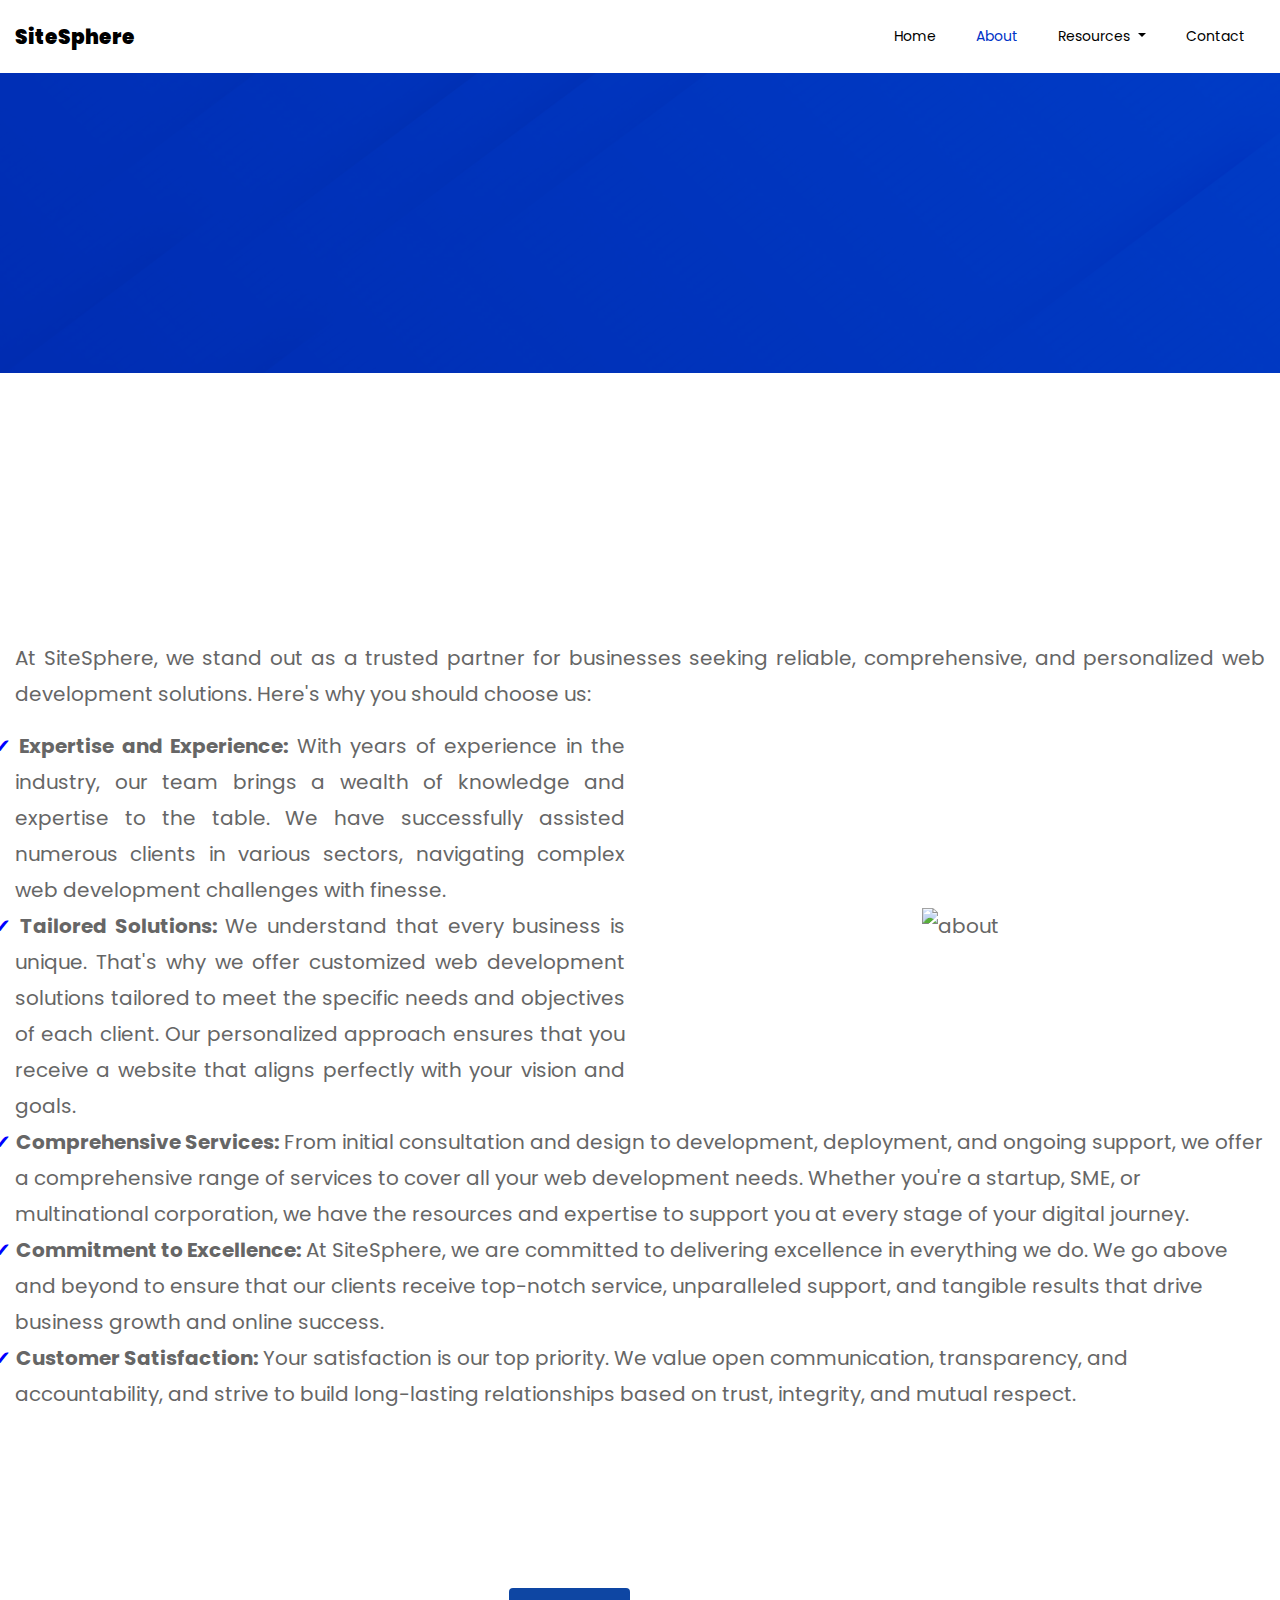
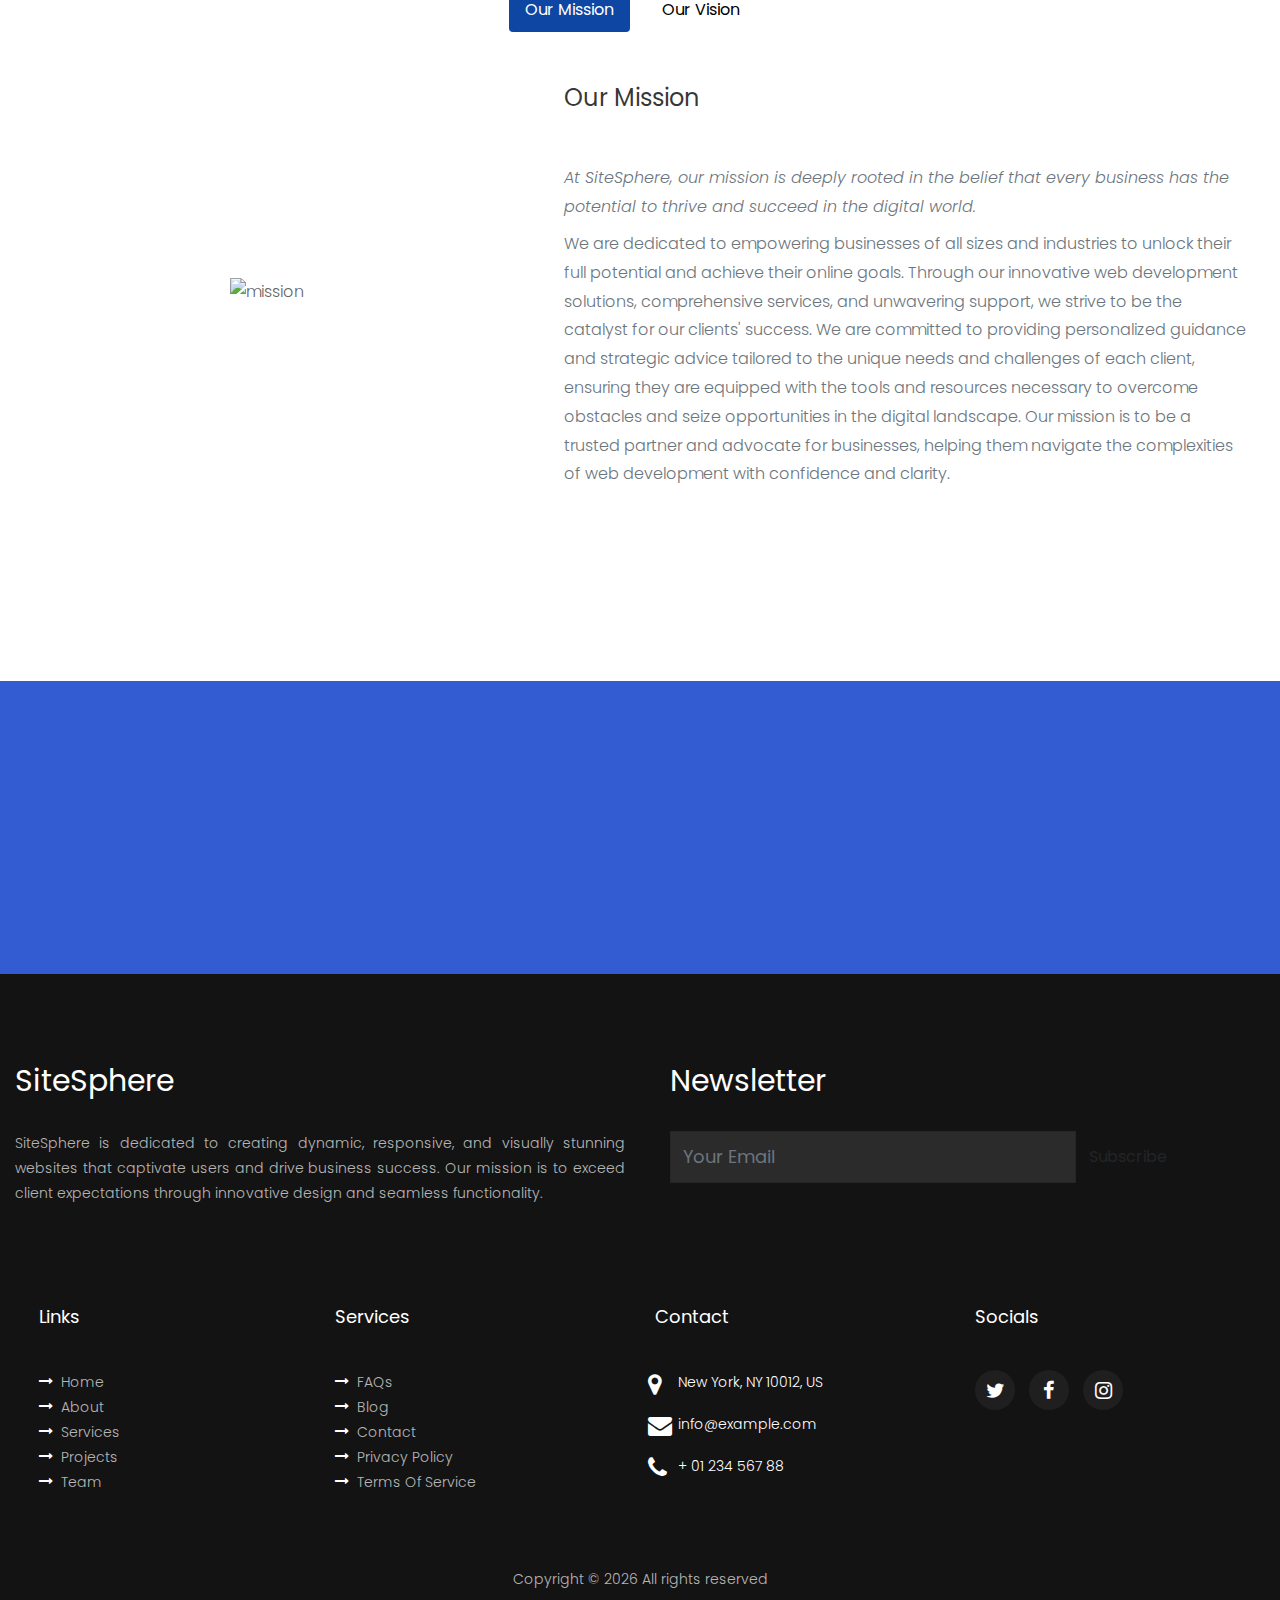
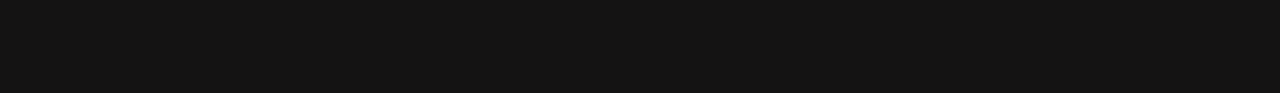
==== commit 83aa3fce: "footer update" ====
--- a/about.html
+++ b/about.html
@@ -21,6 +21,8 @@
 
   <link rel="stylesheet" href="css/bootstrap-datepicker.css">
   <link rel="stylesheet" href="css/jquery.timepicker.css">
+
+  <link rel="stylesheet" href="https://cdnjs.cloudflare.com/ajax/libs/font-awesome/4.7.0/css/font-awesome.min.css">
 
 
   <link rel="stylesheet" href="css/flaticon.css">
@@ -72,6 +74,30 @@
       box-shadow: 0 0 10px rgba(0, 0, 0, .05) !important;
       background-color: black;
       /* Change the background color to black */
+    }
+  </style>
+
+  <style>
+    /*footer*/
+    .fa-ul {
+      padding-left: 0;
+      list-style-type: none;
+    }
+
+    .fa-li {
+      display: inline-block;
+      width: 1.65em;
+      text-align: center;
+    }
+
+    .fa-icon {
+      margin-right: 10px;
+      /* Adjust this value to control the gap */
+    }
+
+    li span.ms-2 {
+      display: inline-block;
+      vertical-align: middle;
     }
   </style>
 
@@ -399,18 +425,33 @@
       <div class="row mb-5">
         <div class="col-md">
           <div class="ftco-footer-widget mb-4">
-            <h2 class="ftco-heading-2">SiteSphere</h2>
-            <p class="mb-5 text-justify">SiteSphere is dedicated to creating dynamic, responsive, and visually stunning
-              websites that
+            <h2 class="ftco-heading-2" style="font-size: 30px; margin-bottom: 28px;">SiteSphere</h2>
+            <p class="mb-5 text-justify">SiteSphere is dedicated to creating dynamic, responsive, and
+              visually stunning websites that
               captivate users and drive business success. Our mission is to exceed client expectations
               through innovative design and seamless functionality.</p>
-            <ul class="ftco-footer-social list-unstyled float-md-left float-lft mt-3">
-              <li class="ftco-animate"><a href="#"><span class="icon-twitter"></span></a></li>
-              <li class="ftco-animate"><a href="#"><span class="icon-facebook"></span></a></li>
-              <li class="ftco-animate"><a href="#"><span class="icon-instagram"></span></a></li>
-            </ul>
-          </div>
-        </div>
+          </div>
+        </div>
+        <div class="col-md">
+          <div class="ftco-footer-widget mb-4">
+            <div class="container">
+              <div class="intro">
+                <h2 class="ftco-heading-2" style="font-size: 30px; margin-bottom: 28px;">Newsletter</h2>
+              </div>
+              <form class="form-inline" method="post">
+                <div style="width: 70%;" class="form-group">
+                  <input class="form-control"
+                    style="width: 100%; background-color: rgba(255, 255, 255, 0.1) !important;; color: rgba(255, 255, 255, 0.7) !important;"
+                    type="email" name="email" placeholder="Your Email">
+                </div>
+                <div class="form-group" style="width: 30%;"><button class="butt btn" type="button">Subscribe
+                  </button></div>
+              </form>
+            </div>
+          </div>
+        </div>
+      </div>
+      <div class="row mb-5">
         <div class="col-md">
           <div class="ftco-footer-widget mb-4 ml-md-4">
             <h2 class="ftco-heading-2">Links</h2>
@@ -437,29 +478,55 @@
             </ul>
           </div>
         </div>
+        <div class="col-md text-white text-lg-start bg-primary">
+          <div class="ftco-footer-widget mb-4">
+            <h2 class="ftco-heading-2">Contact</h2>
+            <ul class="fa-ul" style="margin-left: 1.65em;">
+              <li class="mb-3">
+                <span class="fa-li">
+                  <i class="fa fa-icon" style="font-size:24px">&#xf041;</i>
+                </span>
+                <span class="ms-2">New York, NY 10012, US</span>
+              </li>
+              <li class="mb-3">
+                <span class="fa-li">
+                  <i class="fa fa-icon" style="font-size:24px">&#xf0e0;</i>
+                </span>
+                <span class="ms-2">info@example.com</span>
+              </li>
+              <li class="mb-3">
+                <span class="fa-li">
+                  <i class="fa fa-icon" style="font-size:24px">&#xf095;</i>
+                </span>
+                <span class="ms-2">+ 01 234 567 88</span>
+              </li>
+            </ul>
+          </div>
+        </div>
+
         <div class="col-md">
           <div class="ftco-footer-widget mb-4">
-            <h2 class="ftco-heading-2">Newsletter</h2>
-
-            <form action="#" class="subscribe-form">
-              <div class="form-group">
-                <input type="text" class="form-control mb-2 text-center" placeholder="Enter email address">
-                <input type="submit" value="Subscribe" class="form-control submit px-3">
-              </div>
-            </form>
-          </div>
-        </div>
-      </div>
-      <div class="row">
-        <div class="col-md-12 text-center">
-
-          <p><!-- Link back to Colorlib can't be removed. Template is licensed under CC BY 3.0. -->
-            Copyright &copy;
-            <script>document.write(new Date().getFullYear());</script> All rights reserved
-            <!-- Link back to Colorlib can't be removed. Template is licensed under CC BY 3.0. -->
-          </p>
-        </div>
-      </div>
+            <h2 class="ftco-heading-2">Socials</h2>
+            <ul class="ftco-footer-social list-unstyled mt-3">
+              <li><a href="#"><span class="icon-twitter"></span></a></li>
+              <li><a href="#"><span class="icon-facebook"></span></a></li>
+              <li><a href="#"><span class="icon-instagram"></span></a></li>
+            </ul>
+          </div>
+        </div>
+      </div>
+    </div>
+    </div>
+    <div class="row">
+      <div class="col-md-12 text-center">
+
+        <p><!-- Link back to Colorlib can't be removed. Template is licensed under CC BY 3.0. -->
+          Copyright &copy;
+          <script>document.write(new Date().getFullYear());</script> All rights reserved
+          <!-- Link back to Colorlib can't be removed. Template is licensed under CC BY 3.0. -->
+        </p>
+      </div>
+    </div>
     </div>
   </footer>
 
